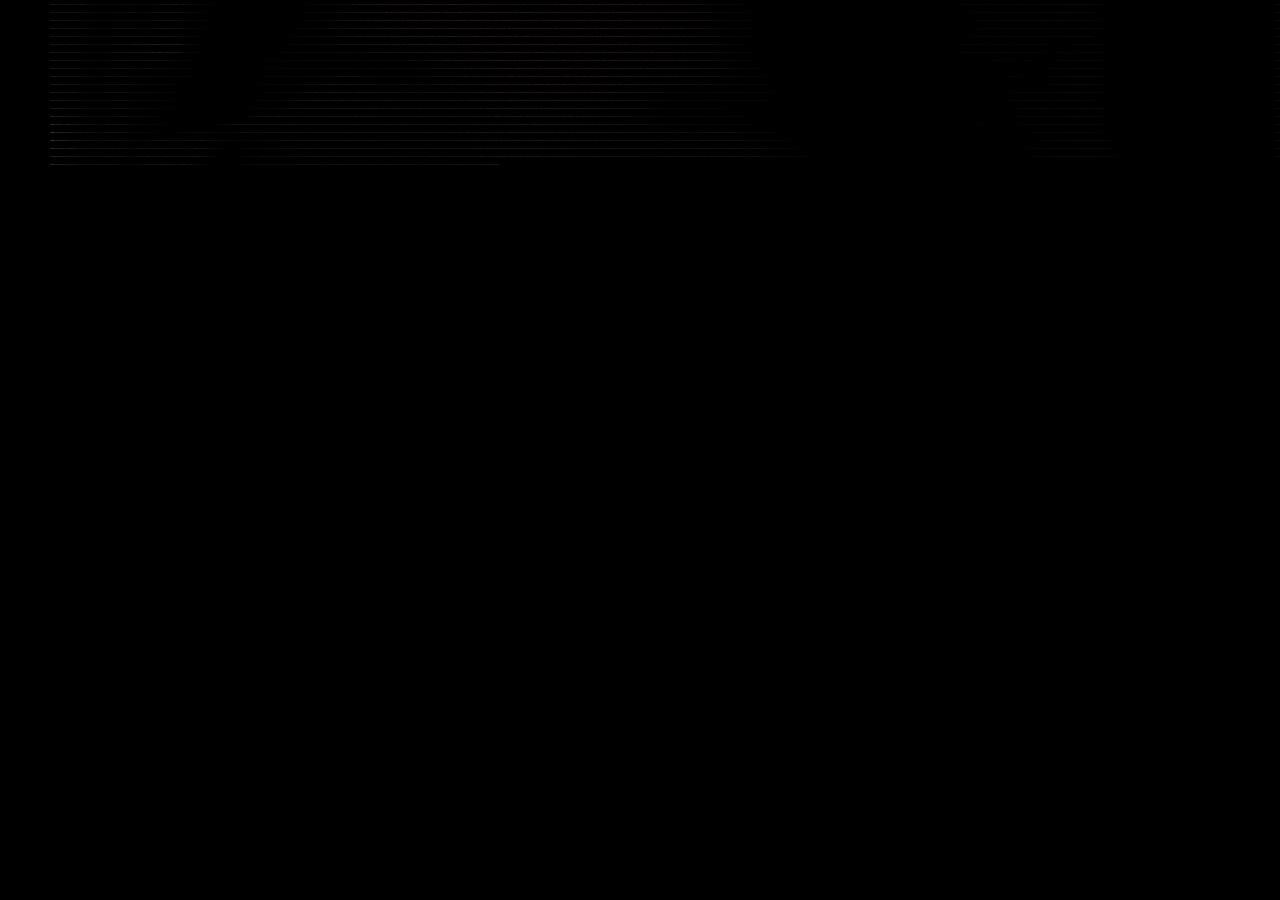
==== Picture.html @ 89678d85 "Add files via upload" ====
<!DOCTYPE html>
<html lang="en">
<head>
  <meta charset="UTF-8">
  <meta name="viewport" content="width=device-width, initial-scale=1.0">
  <meta http-equiv="X-UA-Compatible" content="ie=edge">
  <title>Okay ganda mo</title>
  <link rel="stylesheet" href="Picture.css" type="text/css" media="all" />
</head>
<body>
  <p>
Oh, kay gandang pagmasdan
Ang iyong mga mata
Kumikinang-kinang
'Di ko maintindihan
Ang iyong mga tingin
Labis ang mga ningning
Langit ay bumaba
Bumababa pala ang tala
Tumingin ka sa 'king mga mata
At hindi mo na kailangan pang
Magtanong nang paulit-ulit
Ikaw lang ang iniibig
At kung 'di kumbinsido'y magtiwala ka
Hawakan ang puso't maniwala
Na ikaw lang ang s'yang inibig
Ikaw lang ang iibigin
At sa iyong paglalambing
Ako ay nahulog din
'Di ko alam kung ano ang gagawin
'Di ko alam kung saan titingin
Halik sa labi
Tinginan natin
'Di akalaing
Mahuhulog ka sa 'kin
Tumingin ka sa aking mga mata
At hindi mo na kailangan pang
Magtanong nang paulit-ulit
Ikaw lang ang iniibig
At kung 'di kumbinsido'y magtiwala ka
Hawakan ang puso't maniwala
Na ikaw lang ang s'yang inibig
Ikaw lang ang iibigin, sinta
At sa paglisan ng araw, akala'y 'di ka mahal
At ang nadarama'y hindi magtatagal
Malay ko bang hindi magpapagal
Iibigin kita kahit ga'no pa katagal
Tumingin ka sa 'king mga mata
tAt hindi mo na kailangan pang
Magtanong nang paulit-ulit
Ikaw lang ang iniibig
At kung 'di kumbinsido'y magtiwala ka
Hawakan ang puso't maniwala
Na ikaw lang ang s'yang inibig
Ikaw lang ang iibigin
La-la-la-la-la-la, la-la-la
La-la-la-la-la-la, la-la-la
La-la-la-la (ah)
La-la-la-la (ah)
La-la-la-la-la-la, la-la-la
Siya lang, la-la, la-la-la
La-la-la-la (ah)
La-la-la-la (ah)
Oh, kay gandang pagmasdan
Ang iyong mga mata
Kumikinang-kinang
'Di ko maintindihan
Ang iyong mga tingin
Labis ang mga ningning
Langit ay bumaba
Bumababa pala ang tala
Tumingin ka sa 'king mga mata
At hindi mo na kailangan pang
Magtanong nang paulit-ulit
Ikaw lang ang iniibig
At kung 'di kumbinsido'y magtiwala ka
Hawakan ang puso't maniwala
Na ikaw lang ang s'yang inibig
Ikaw lang ang iibigin
At sa iyong paglalambing
Ako ay nahulog din
'Di ko alam kung ano ang gagawin
'Di ko alam kung saan titingin
Halik sa labi
Tinginan natin
'Di akalaing
Mahuhulog ka sa 'kin
Tumingin ka sa aking mga mata
At hindi mo na kailangan pang
Magtanong nang paulit-ulit
Ikaw lang ang iniibig
At kung 'di kumbinsido'y magtiwala ka
Hawakan ang puso't maniwala
Na ikaw lang ang s'yang inibig
Ikaw lang ang iibigin, sinta
At sa paglisan ng araw, akala'y 'di ka mahal
At ang nadarama'y hindi magtatagal
Malay ko bang hindi magpapagal
Iibigin kita kahit ga'no pa katagal
Tumingin ka sa 'king mga mata
At hindi mo na kailangan pang
Magtanong nang paulit-ulit
Ikaw lang ang iniibig
At kung 'di kumbinsido'y magtiwala ka
Hawakan ang puso't maniwala
Na ikaw lang ang s'yang inibig
Ikaw lang ang iibiginOh, kay gandang pagmasdan
Ang iyong mga mata
Kumikinang-kinang
'Di ko maintindihan
Ang iyong mga tingin
Labis ang mga ningning
Langit ay bumaba
Bumababa pala ang tala
Tumingin ka sa 'king mga mata
At hindi mo na kailangan pang
Magtanong nang paulit-ulit
Ikaw lang ang iniibig
At kung 'di kumbinsido'y magtiwala ka
Hawakan ang puso't maniwala
Na ikaw lang ang s'yang inibig
Ikaw lang ang iibigin
At sa iyong paglalambing
Ako ay nahulog din
'Di ko alam kung ano ang gagawin
'Di ko alam kung saan titingin
Halik sa labi
Tinginan natin
'Di akalaing
Mahuhulog ka sa 'kin
Tumingin ka sa aking mga mata
At hindi mo na kailangan pang
Magtanong nang paulit-ulit
Ikaw lang ang iniibig
At kung 'di kumbinsido'y magtiwala ka
Hawakan ang puso't maniwala
Na ikaw lang ang s'yang inibig
Ikaw lang ang iibigin, sinta
At sa paglisan ng araw, akala'y 'di ka mahal
At ang nadarama'y hindi magtatagal
Malay ko bang hindi magpapagal
Iibigin kita kahit ga'no pa katagal
Tumingin ka sa 'king mga mata
At hindi mo na kailangan pang
Magtanong nang paulit-ulit
Ikaw lang ang iniibig
At kung 'di kumbinsido'y magtiwala ka
Hawakan ang puso't maniwala
Na ikaw lang ang s'yang inibig
Ikaw lang ang iibiginOh, kay gandang pagmasdan
Ang iyong mga mata
Kumikinang-kinang
'Di ko maintindihan
Ang iyong mga tingin
Labis ang mga ningning
Langit ay bumaba
Bumababa pala ang tala
Tumingin ka sa 'king mga mata
At hindi mo na kailangan pang
Magtanong nang paulit-ulit
Ikaw lang ang iniibig
At kung 'di kumbinsido'y magtiwala ka
Hawakan ang puso't maniwala
Na ikaw lang ang s'yang inibig
Ikaw lang ang iibigin
At sa iyong paglalambing
Ako ay nahulog din
'Di ko alam kung ano ang gagawin
'Di ko alam kung saan titingin
Halik sa labi
Tinginan natin
'Di akalaing
Mahuhulog ka sa 'kin
Tumingin ka sa aking mga mata
At hindi mo na kailangan pang
Magtanong nang paulit-ulit
Ikaw lang ang iniibig
At kung 'di kumbinsido'y magtiwala ka
Hawakan ang puso't maniwala
Na ikaw lang ang s'yang inibig
Ikaw lang ang iibigin, sinta
At sa paglisan ng araw, akala'y 'di ka mahal
At ang nadarama'y hindi magtatagal
Malay ko bang hindi magpapagal
Iibigin kita kahit ga'no pa katagal
Tumingin ka sa 'king mga mata
At hindi mo na kailangan pang
Magtanong nang paulit-ulit
Ikaw lang ang iniibig
At kung 'di kumbinsido'y magtiwala ka
Hawakan ang puso't maniwala
Na ikaw lang ang s'yang inibig
Ikaw lang ang iibiginOh, kay gandang pagmasdan
Ang iyong mga mata
Kumikinang-kinang
'Di ko maintindihan
Ang iyong mga tingin
Labis ang mga ningning
Langit ay bumaba
Bumababa pala ang tala
Tumingin ka sa 'king mga mata
At hindi mo na kailangan pang
Magtanong nang paulit-ulit
Ikaw lang ang iniibig
At kung 'di kumbinsido'y magtiwala ka
Hawakan ang puso't maniwala
Na ikaw lang ang s'yang inibig
Ikaw lang ang iibigin
At sa iyong paglalambing
Ako ay nahulog din
'Di ko alam kung ano ang gagawin
'Di ko alam kung saan titingin
Halik sa labi
Tinginan natin
'Di akalaing
Mahuhulog ka sa 'kin
Tumingin ka sa aking mga mata
At hindi mo na kailangan pang
Magtanong nang paulit-ulit
Ikaw lang ang iniibig
At kung 'di kumbinsido'y magtiwala ka
Hawakan ang puso't maniwala
Na ikaw lang ang s'yang inibig
Ikaw lang ang iibigin, sinta
At sa paglisan ng araw, akala'y 'di ka mahal
At ang nadarama'y hindi magtatagal
Malay ko bang hindi magpapagal
Iibigin kita kahit ga'no pa katagal
Tumingin ka sa 'king mga mata
At hindi mo na kailangan pang
Magtanong nang paulit-ulit
Ikaw lang ang iniibig
At kung 'di kumbinsido'y magtiwala ka
Hawakan ang puso't maniwala
Na ikaw lang ang s'yang inibig
Ikaw lang ang iibiginOh, kay gandang pagmasdan
Ang iyong mga mata
Kumikinang-kinang
'Di ko maintindihan
Ang iyong mga tingin
Labis ang mga ningning
Langit ay bumaba
Bumababa pala ang tala
Tumingin ka sa 'king mga mata
At hindi mo na kailangan pang
Magtanong nang paulit-ulit
Ikaw lang ang iniibig
At kung 'di kumbinsido'y magtiwala ka
Hawakan ang puso't maniwala
Na ikaw lang ang s'yang inibig
Ikaw lang ang iibigin
At sa iyong paglalambing
Ako ay nahulog din
'Di ko alam kung ano ang gagawin
'Di ko alam kung saan titingin
Halik sa labi
Tinginan natin
'Di akalaing
Mahuhulog ka sa 'kin
Tumingin ka sa aking mga mata
At hindi mo na kailangan pang
Magtanong nang paulit-ulit
Ikaw lang ang iniibig
At kung 'di kumbinsido'y magtiwala ka
Hawakan ang puso't maniwala
Na ikaw lang ang s'yang inibig
Ikaw lang ang iibigin, sinta
At sa paglisan ng araw, akala'y 'di ka mahal
At ang nadarama'y hindi magtatagal
Malay ko bang hindi magpapagal
Iibigin kita kahit ga'no pa katagal
Tumingin ka sa 'king mga mata
At hindi mo na kailangan pang
Magtanong nang paulit-ulit
Ikaw lang ang iniibig
At kung 'di kumbinsido'y magtiwala ka
Hawakan ang puso't maniwala
Na ikaw lang ang s'yang inibig
Ikaw lang ang iibiginOh, kay gandang pagmasdan
Ang iyong mga mata
Kumikinang-kinang
'Di ko maintindihan
Ang iyong mga tingin
Labis ang mga ningning
Langit ay bumaba
Bumababa pala ang tala
Tumingin ka sa 'king mga mata
At hindi mo na kailangan pang
Magtanong nang paulit-ulit
Ikaw lang ang iniibig
At kung 'di kumbinsido'y magtiwala ka
Hawakan ang puso't maniwala
Na ikaw lang ang s'yang inibig
Ikaw lang ang iibigin
At sa iyong paglalambing
Ako ay nahulog din
'Di ko alam kung ano ang gagawin
'Di ko alam kung saan titingin
Halik sa labi
Tinginan natin
'Di akalaing
Mahuhulog ka sa 'kin
Tumingin ka sa aking mga mata
At hindi mo na kailangan pang
Magtanong nang paulit-ulit
Ikaw lang ang iniibig
At kung 'di kumbinsido'y magtiwala ka
Hawakan ang puso't maniwala
Na ikaw lang ang s'yang inibig
Ikaw lang ang iibigin, sinta
At sa paglisan ng araw, akala'y 'di ka mahal
At ang nadarama'y hindi magtatagal
Malay ko bang hindi magpapagal
Iibigin kita kahit ga'no pa katagal
Tumingin ka sa 'king mga mata
At hindi mo na kailangan pang
Magtanong nang paulit-ulit
Ikaw lang ang iniibig
At kung 'di kumbinsido'y magtiwala ka
Hawakan ang puso't maniwala
Na ikaw lang ang s'yang inibig
Ikaw lang ang iibiginOh, kay gandang pagmasdan
Ang iyong mga mata
Kumikinang-kinang
'Di ko maintindihan
Ang iyong mga tingin
Labis ang mga ningning
Langit ay bumaba
Bumababa pala ang tala
Tumingin ka sa 'king mga mata
At hindi mo na kailangan pang
Magtanong nang paulit-ulit
Ikaw lang ang iniibig
At kung 'di kumbinsido'y magtiwala ka
Hawakan ang puso't maniwala
Na ikaw lang ang s'yang inibig
Ikaw lang ang iibigin
At sa iyong paglalambing
Ako ay nahulog din
'Di ko alam kung ano ang gagawin
'Di ko alam kung saan titingin
Halik sa labi
Tinginan natin
'Di akalaing
Mahuhulog ka sa 'kin
Tumingin ka sa aking mga mata
At hindi mo na kailangan pang
Magtanong nang paulit-ulit
Ikaw lang ang iniibig
At kung 'di kumbinsido'y magtiwala ka
Hawakan ang puso't maniwala
Na ikaw lang ang s'yang inibig
Ikaw lang ang iibigin, sinta
At sa paglisan ng araw, akala'y 'di ka mahal
At ang nadarama'y hindi magtatagal
Malay ko bang hindi magpapagal
Iibigin kita kahit ga'no pa katagal
Tumingin ka sa 'king mga mata
At hindi mo na kailangan pang
Magtanong nang paulit-ulit
Ikaw lang ang iniibig
At kung 'di kumbinsido'y magtiwala ka
Hawakan ang puso't maniwala
Na ikaw lang ang s'yang inibig
Ikaw lang ang iibiginOh, kay gandang pagmasdan
Ang iyong mga mata
Kumikinang-kinang
'Di ko maintindihan
Ang iyong mga tingin
Labis ang mga ningning
Langit ay bumaba
Bumababa pala ang tala
Tumingin ka sa 'king mga mata
At hindi mo na kailangan pang
Magtanong nang paulit-ulit
Ikaw lang ang iniibig
At kung 'di kumbinsido'y magtiwala ka
Hawakan ang puso't maniwala
Na ikaw lang ang s'yang inibig
Ikaw lang ang iibigin
At sa iyong paglalambing
Ako ay nahulog din
'Di ko alam kung ano ang gagawin
'Di ko alam kung saan titingin
Halik sa labi
Tinginan natin
'Di akalaing
Mahuhulog ka sa 'kin
Tumingin ka sa aking mga mata
At hindi mo na kailangan pang
Magtanong nang paulit-ulit
Ikaw lang ang iniibig
At kung 'di kumbinsido'y magtiwala ka
Hawakan ang puso't maniwala
Na ikaw lang ang s'yang inibig
Ikaw lang ang iibigin, sinta
At sa paglisan ng araw, akala'y 'di ka mahal
At ang nadarama'y hindi magtatagal
Malay ko bang hindi magpapagal
Iibigin kita kahit ga'no pa katagal
Tumingin ka sa 'king mga mata
At hindi mo na kailangan pang
Magtanong nang paulit-ulit
Ikaw lang ang iniibig
At kung 'di kumbinsido'y magtiwala ka
Hawakan ang puso't maniwala
Na ikaw lang ang s'yang inibig
Ikaw lang ang iibiginOh, kay gandang pagmasdan
Ang iyong mga mata
Kumikinang-kinang
'Di ko maintindihan
Ang iyong mga tingin
Labis ang mga ningning
Langit ay bumaba
Bumababa pala ang tala
Tumingin ka sa 'king mga mata
At hindi mo na kailangan pang
Magtanong nang paulit-ulit
Ikaw lang ang iniibig
At kung 'di kumbinsido'y magtiwala ka
Hawakan ang puso't maniwala
Na ikaw lang ang s'yang inibig
Ikaw lang ang iibigin
At sa iyong paglalambing
Ako ay nahulog din
'Di ko alam kung ano ang gagawin
'Di ko alam kung saan titingin
Halik sa labi
Tinginan natin
'Di akalaing
Mahuhulog ka sa 'kin
Tumingin ka sa aking mga mata
At hindi mo na kailangan pang
Magtanong nang paulit-ulit
Ikaw lang ang iniibig
At kung 'di kumbinsido'y magtiwala ka
Hawakan ang puso't maniwala
Na ikaw lang ang s'yang inibig
Ikaw lang ang iibigin, sinta
At sa paglisan ng araw, akala'y 'di ka mahal
At ang nadarama'y hindi magtatagal
Malay ko bang hindi magpapagal
Iibigin kita kahit ga'no pa katagal
Tumingin ka sa 'king mga mata
At hindi mo na kailangan pang
Magtanong nang paulit-ulit
Ikaw lang ang iniibig
At kung 'di kumbinsido'y magtiwala ka
Hawakan ang puso't maniwala
Na ikaw lang ang s'yang inibig
Ikaw lang ang iibiginOh, kay gandang pagmasdan
Ang iyong mga mata
Kumikinang-kinang
'Di ko maintindihan
Ang iyong mga tingin
Labis ang mga ningning
Langit ay bumaba
Bumababa pala ang tala
Tumingin ka sa 'king mga mata
At hindi mo na kailangan pang
Magtanong nang paulit-ulit
Ikaw lang ang iniibig
At kung 'di kumbinsido'y magtiwala ka
Hawakan ang puso't maniwala
Na ikaw lang ang s'yang inibig
Ikaw lang ang iibigin
At sa iyong paglalambing
Ako ay nahulog din
'Di ko alam kung ano ang gagawin
'Di ko alam kung saan titingin
Halik sa labi
Tinginan natin
'Di akalaing
Mahuhulog ka sa 'kin
Tumingin ka sa aking mga mata
At hindi mo na kailangan pang
Magtanong nang paulit-ulit
Ikaw lang ang iniibig
At kung 'di kumbinsido'y magtiwala ka
Hawakan ang puso't maniwala
Na ikaw lang ang s'yang inibig
Ikaw lang ang iibigin, sinta
At sa paglisan ng araw, akala'y 'di ka mahal
At ang nadarama'y hindi magtatagal
Malay ko bang hindi magpapagal
Iibigin kita kahit ga'no pa katagal
Tumingin ka sa 'king mga mata
At hindi mo na kailangan pang
Magtanong nang paulit-ulit
Ikaw lang ang iniibig
At kung 'di kumbinsido'y magtiwala ka
Hawakan ang puso't maniwala
Na ikaw lang ang s'yang inibig
Ikaw lang ang iibiginOh, kay gandang pagmasdan
Ang iyong mga mata
Kumikinang-kinang
'Di ko maintindihan
Ang iyong mga tingin
Labis ang mga ningning
Langit ay bumaba
Bumababa pala ang tala
Tumingin ka sa 'king mga mata
At hindi mo na kailangan pang
Magtanong nang paulit-ulit
Ikaw lang ang iniibig
At kung 'di kumbinsido'y magtiwala ka
Hawakan ang puso't maniwala
Na ikaw lang ang s'yang inibig
Ikaw lang ang iibigin
At sa iyong paglalambing
Ako ay nahulog din
'Di ko alam kung ano ang gagawin
'Di ko alam kung saan titingin
Halik sa labi
Tinginan natin
'Di akalaing
Mahuhulog ka sa 'kin
Tumingin ka sa aking mga mata
At hindi mo na kailangan pang
Magtanong nang paulit-ulit
Ikaw lang ang iniibig
At kung 'di kumbinsido'y magtiwala ka
Hawakan ang puso't maniwala
Na ikaw lang ang s'yang inibig
Ikaw lang ang iibigin, sinta
At sa paglisan ng araw, akala'y 'di ka mahal
At ang nadarama'y hindi magtatagal
Malay ko bang hindi magpapagal
Iibigin kita kahit ga'no pa katagal
Tumingin ka sa 'king mga mata
At hindi mo na kailangan pang
Magtanong nang paulit-ulit
Ikaw lang ang iniibig
At kung 'di kumbinsido'y magtiwala ka
Hawakan ang puso't maniwala
Na ikaw lang ang s'yang inibig
Ikaw lang ang iibiginOh, kay gandang pagmasdan
Ang iyong mga mata
Kumikinang-kinang
'Di ko maintindihan
Ang iyong mga tingin
Labis ang mga ningning
Langit ay bumaba
Bumababa pala ang tala
Tumingin ka sa 'king mga mata
At hindi mo na kailangan pang
Magtanong nang paulit-ulit
Ikaw lang ang iniibig
At kung 'di kumbinsido'y magtiwala ka
Hawakan ang puso't maniwala
Na ikaw lang ang s'yang inibig
Ikaw lang ang iibigin
At sa iyong paglalambing
Ako ay nahulog din
'Di ko alam kung ano ang gagawin
'Di ko alam kung saan titingin
Halik sa labi
Tinginan natin
'Di akalaing
Mahuhulog ka sa 'kin
Tumingin ka sa aking mga mata
At hindi mo na kailangan pang
Magtanong nang paulit-ulit
Ikaw lang ang iniibig
At kung 'di kumbinsido'y magtiwala ka
Hawakan ang puso't maniwala
Na ikaw lang ang s'yang inibig
Ikaw lang ang iibigin, sinta
At sa paglisan ng araw, akala'y 'di ka mahal
At ang nadarama'y hindi magtatagal
Malay ko bang hindi magpapagal
Iibigin kita kahit ga'no pa katagal
Tumingin ka sa 'king mga mata
At hindi mo na kailangan pang
Magtanong nang paulit-ulit
Ikaw lang ang iniibig
At kung 'di kumbinsido'y magtiwala ka
Hawakan ang puso't maniwala
Na ikaw lang ang s'yang inibig
Ikaw lang ang iibiginOh, kay gandang pagmasdan
Ang iyong mga mata
Kumikinang-kinang
'Di ko maintindihan
Ang iyong mga tingin
Labis ang mga ningning
Langit ay bumaba
Bumababa pala ang tala
Tumingin ka sa 'king mga mata
At hindi mo na kailangan pang
Magtanong nang paulit-ulit
Ikaw lang ang iniibig
At kung 'di kumbinsido'y magtiwala ka
Hawakan ang puso't maniwala
Na ikaw lang ang s'yang inibig
Ikaw lang ang iibigin
At sa iyong paglalambing
Ako ay nahulog din
'Di ko alam kung ano ang gagawin
'Di ko alam kung saan titingin
Halik sa labi
Tinginan natin
'Di akalaing
Mahuhulog ka sa 'kin
Tumingin ka sa aking mga mata
At hindi mo na kailangan pang
Magtanong nang paulit-ulit
Ikaw lang ang iniibig
At kung 'di kumbinsido'y magtiwala ka
Hawakan ang puso't maniwala
Na ikaw lang ang s'yang inibig
Ikaw lang ang iibigin, sinta
At sa paglisan ng araw, akala'y 'di ka mahal
At ang nadarama'y hindi magtatagal
Malay ko bang hindi magpapagal
Iibigin kita kahit ga'no pa katagal
Tumingin ka sa 'king mga mata
At hindi mo na kailangan pang
Magtanong nang paulit-ulit
Ikaw lang ang iniibig
At kung 'di kumbinsido'y magtiwala ka
Hawakan ang puso't maniwala
Na ikaw lang ang s'yang inibig
Ikaw lang ang iibiginOh, kay gandang pagmasdan
Ang iyong mga mata
Kumikinang-kinang
'Di ko maintindihan
Ang iyong mga tingin
Labis ang mga ningning
Langit ay bumaba
Bumababa pala ang tala
Tumingin ka sa 'king mga mata
At hindi mo na kailangan pang
Magtanong nang paulit-ulit
Ikaw lang ang iniibig
At kung 'di kumbinsido'y magtiwala ka
Hawakan ang puso't maniwala
Na ikaw lang ang s'yang inibig
Ikaw lang ang iibigin
At sa iyong paglalambing
Ako ay nahulog din
'Di ko alam kung ano ang gagawin
'Di ko alam kung saan titingin
Halik sa labi
Tinginan natin
'Di akalaing
Mahuhulog ka sa 'kin
Tumingin ka sa aking mga mata
At hindi mo na kailangan pang
Magtanong nang paulit-ulit
Ikaw lang ang iniibig
At kung 'di kumbinsido'y magtiwala ka
Hawakan ang puso't maniwala
Na ikaw lang ang s'yang inibig
Ikaw lang ang iibigin, sinta
At sa paglisan ng araw, akala'y 'di ka mahal
At ang nadarama'y hindi magtatagal
Malay ko bang hindi magpapagal
Iibigin kita kahit ga'no pa katagal
Tumingin ka sa 'king mga mata
At hindi mo na kailangan pang
Magtanong nang paulit-ulit
Ikaw lang ang iniibig
At kung 'di kumbinsido'y magtiwala ka
Hawakan ang puso't maniwala
Na ikaw lang ang s'yang inibig
Ikaw lang ang iibiginOh, kay gandang pagmasdan
Ang iyong mga mata
Kumikinang-kinang
'Di ko maintindihan
Ang iyong mga tingin
Labis ang mga ningning
Langit ay bumaba
Bumababa pala ang tala
Tumingin ka sa 'king mga mata
At hindi mo na kailangan pang
Magtanong nang paulit-ulit
Ikaw lang ang iniibig
At kung 'di kumbinsido'y magtiwala ka
Hawakan ang puso't maniwala
Na ikaw lang ang s'yang inibig
Ikaw lang ang iibigin
At sa iyong paglalambing
Ako ay nahulog din
'Di ko alam kung ano ang gagawin
'Di ko alam kung saan titingin
Halik sa labi
Tinginan natin
'Di akalaing
Mahuhulog ka sa 'kin
Tumingin ka sa aking mga mata
At hindi mo na kailangan pang
Magtanong nang paulit-ulit
Ikaw lang ang iniibig
At kung 'di kumbinsido'y magtiwala ka
Hawakan ang puso't maniwala
Na ikaw lang ang s'yang inibig
Ikaw lang ang iibigin, sinta
At sa paglisan ng araw, akala'y 'di ka mahal
At ang nadarama'y hindi magtatagal
Malay ko bang hindi magpapagal
Iibigin kita kahit ga'no pa katagal
Tumingin ka sa 'king mga mata
At hindi mo na kailangan pang
Magtanong nang paulit-ulit
Ikaw lang ang iniibig
At kung 'di kumbinsido'y magtiwala ka
Hawakan ang puso't maniwala
Na ikaw lang ang s'yang inibig
Ikaw lang ang iibiginOh, kay gandang pagmasdan
Ang iyong mga mata
Kumikinang-kinang
'Di ko maintindihan
Ang iyong mga tingin
Labis ang mga ningning
Langit ay bumaba
Bumababa pala ang tala
Tumingin ka sa 'king mga mata
At hindi mo na kailangan pang
Magtanong nang paulit-ulit
Ikaw lang ang iniibig
At kung 'di kumbinsido'y magtiwala ka
Hawakan ang puso't maniwala
Na ikaw lang ang s'yang inibig
Ikaw lang ang iibigin
At sa iyong paglalambing
Ako ay nahulog din
'Di ko alam kung ano ang gagawin
'Di ko alam kung saan titingin
Halik sa labi
Tinginan natin
'Di akalaing
Mahuhulog ka sa 'kin
Tumingin ka sa aking mga mata
At hindi mo na kailangan pang
Magtanong nang paulit-ulit
Ikaw lang ang iniibig
At kung 'di kumbinsido'y magtiwala ka
Hawakan ang puso't maniwala
Na ikaw lang ang s'yang inibig
Ikaw lang ang iibigin, sinta
At sa paglisan ng araw, akala'y 'di ka mahal
At ang nadarama'y hindi magtatagal
Malay ko bang hindi magpapagal
Iibigin kita kahit ga'no pa katagal
Tumingin ka sa 'king mga mata
At hindi mo na kailangan pang
Magtanong nang paulit-ulit
Ikaw lang ang iniibig
At kung 'di kumbinsido'y magtiwala ka
Hawakan ang puso't maniwala
Na ikaw lang ang s'yang inibig
Ikaw lang ang iibiginOh, kay gandang pagmasdan
Ang iyong mga mata
Kumikinang-kinang
'Di ko maintindihan
Ang iyong mga tingin
Labis ang mga ningning
Langit ay bumaba
Bumababa pala ang tala
Tumingin ka sa 'king mga mata
At hindi mo na kailangan pang
Magtanong nang paulit-ulit
Ikaw lang ang iniibig
At kung 'di kumbinsido'y magtiwala ka
Hawakan ang puso't maniwala
Na ikaw lang ang s'yang inibig
Ikaw lang ang iibigin
At sa iyong paglalambing
Ako ay nahulog din
'Di ko alam kung ano ang gagawin
'Di ko alam kung saan titingin
Halik sa labi
Tinginan natin
'Di akalaing
Mahuhulog ka sa 'kin
Tumingin ka sa aking mga mata
At hindi mo na kailangan pang
Magtanong nang paulit-ulit
Ikaw lang ang iniibig
At kung 'di kumbinsido'y magtiwala ka
Hawakan ang puso't maniwala
Na ikaw lang ang s'yang inibig
Ikaw lang ang iibigin, sinta
At sa paglisan ng araw, akala'y 'di ka mahal
At ang nadarama'y hindi magtatagal
Malay ko bang hindi magpapagal
Iibigin kita kahit ga'no pa katagal
Tumingin ka sa 'king mga mata
At hindi mo na kailangan pang
Magtanong nang paulit-ulit
Ikaw lang ang iniibig
At kung 'di kumbinsido'y magtiwala ka
Hawakan ang puso't maniwala
Na ikaw lang ang s'yang inibig
Ikaw lang ang iibiginOh, kay gandang pagmasdan
Ang iyong mga mata
Kumikinang-kinang
'Di ko maintindihan
Ang iyong mga tingin
Labis ang mga ningning
Langit ay bumaba
Bumababa pala ang tala
Tumingin ka sa 'king mga mata
At hindi mo na kailangan pang
Magtanong nang paulit-ulit
Ikaw lang ang iniibig
At kung 'di kumbinsido'y magtiwala ka
Hawakan ang puso't maniwala
Na ikaw lang ang s'yang inibig
Ikaw lang ang iibigin
At sa iyong paglalambing
Ako ay nahulog din
'Di ko alam kung ano ang gagawin
'Di ko alam kung saan titingin
Halik sa labi
Tinginan natin
'Di akalaing
Mahuhulog ka sa 'kin
Tumingin ka sa aking mga mata
At hindi mo na kailangan pang
Magtanong nang paulit-ulit
Ikaw lang ang iniibig
At kung 'di kumbinsido'y magtiwala ka
Hawakan ang puso't maniwala
Na ikaw lang ang s'yang inibig
Ikaw lang ang iibigin, sinta
At sa paglisan ng araw, akala'y 'di ka mahal
At ang nadarama'y hindi magtatagal
Malay ko bang hindi magpapagal
Iibigin kita kahit ga'no pa katagal
Tumingin ka sa 'king mga mata
At hindi mo na kailangan pang
Magtanong nang paulit-ulit
Ikaw lang ang iniibig
At kung 'di kumbinsido'y magtiwala ka
Hawakan ang puso't maniwala
Na ikaw lang ang s'yang inibig
Ikaw lang ang iibiginOh, kay gandang pagmasdan
Ang iyong mga mata
Kumikinang-kinang
'Di ko maintindihan
Ang iyong mga tingin
Labis ang mga ningning
Langit ay bumaba
Bumababa pala ang tala
Tumingin ka sa 'king mga mata
At hindi mo na kailangan pang
Magtanong nang paulit-ulit
Ikaw lang ang iniibig
At kung 'di kumbinsido'y magtiwala ka
Hawakan ang puso't maniwala
Na ikaw lang ang s'yang inibig
Ikaw lang ang iibigin
At sa iyong paglalambing
Ako ay nahulog din
'Di ko alam kung ano ang gagawin
'Di ko alam kung saan titingin
Halik sa labi
Tinginan natin
'Di akalaing
Mahuhulog ka sa 'kin
Tumingin ka sa aking mga mata
At hindi mo na kailangan pang
Magtanong nang paulit-ulit
Ikaw lang ang iniibig
At kung 'di kumbinsido'y magtiwala ka
Hawakan ang puso't maniwala
Na ikaw lang ang s'yang inibig
Ikaw lang ang iibigin, sinta
At sa paglisan ng araw, akala'y 'di ka mahal
At ang nadarama'y hindi magtatagal
Malay ko bang hindi magpapagal
Iibigin kita kahit ga'no pa katagal
Tumingin ka sa 'king mga mata
At hindi mo na kailangan pang
Magtanong nang paulit-ulit
Ikaw lang ang iniibig
At kung 'di kumbinsido'y magtiwala ka
Hawakan ang puso't maniwala
Na ikaw lang ang s'yang inibig
Ikaw lang ang iibiginOh, kay gandang pagmasdan
Ang iyong mga mata
Kumikinang-kinang
'Di ko maintindihan
Ang iyong mga tingin
Labis ang mga ningning
Langit ay bumaba
Bumababa pala ang tala
Tumingin ka sa 'king mga mata
At hindi mo na kailangan pang
Magtanong nang paulit-ulit
Ikaw lang ang iniibig
At kung 'di kumbinsido'y magtiwala ka
Hawakan ang puso't maniwala
Na ikaw lang ang s'yang inibig
Ikaw lang ang iibigin
At sa iyong paglalambing
Ako ay nahulog din
'Di ko alam kung ano ang gagawin
'Di ko alam kung saan titingin
Halik sa labi
Tinginan natin
'Di akalaing
Mahuhulog ka sa 'kin
Tumingin ka sa aking mga mata
At hindi mo na kailangan pang
Magtanong nang paulit-ulit
Ikaw lang ang iniibig
At kung 'di kumbinsido'y magtiwala ka
Hawakan ang puso't maniwala
Na ikaw lang ang s'yang inibig
Ikaw lang ang iibigin, sinta
At sa paglisan ng araw, akala'y 'di ka mahal
At ang nadarama'y hindi magtatagal
Malay ko bang hindi magpapagal
Iibigin kita kahit ga'no pa katagal
Tumingin ka sa 'king mga mata
At hindi mo na kailangan pang
Magtanong nang paulit-ulit
Ikaw lang ang iniibig
At kung 'di kumbinsido'y magtiwala ka
Hawakan ang puso't maniwala
Na ikaw lang ang s'yang inibig
Ikaw lang ang iibiginOh, kay gandang pagmasdan
Ang iyong mga mata
Kumikinang-kinang
'Di ko maintindihan
Ang iyong mga tingin
Labis ang mga ningning
Langit ay bumaba
Bumababa pala ang tala
Tumingin ka sa 'king mga mata
At hindi mo na kailangan pang
Magtanong nang paulit-ulit
Ikaw lang ang iniibig
At kung 'di kumbinsido'y magtiwala ka
Hawakan ang puso't maniwala
Na ikaw lang ang s'yang inibig
Ikaw lang ang iibigin
At sa iyong paglalambing
Ako ay nahulog din
'Di ko alam kung ano ang gagawin
'Di ko alam kung saan titingin
Halik sa labi
Tinginan natin
'Di akalaing
Mahuhulog ka sa 'kin
Tumingin ka sa aking mga mata
At hindi mo na kailangan pang
Magtanong nang paulit-ulit
Ikaw lang ang iniibig
At kung 'di kumbinsido'y magtiwala ka
Hawakan ang puso't maniwala
Na ikaw lang ang s'yang inibig
Ikaw lang ang iibigin, sinta
At sa paglisan ng araw, akala'y 'di ka mahal
At ang nadarama'y hindi magtatagal
Malay ko bang hindi magpapagal
Iibigin kita kahit ga'no pa katagal
Tumingin ka sa 'king mga mata
At hindi mo na kailangan pang
Magtanong nang paulit-ulit
Ikaw lang ang iniibig
At kung 'di kumbinsido'y magtiwala ka
Hawakan ang puso't maniwala
Na ikaw lang ang s'yang inibig
Ikaw lang ang iibiginOh, kay gandang pagmasdan
Ang iyong mga mata
Kumikinang-kinang
'Di ko maintindihan
Ang iyong mga tingin
Labis ang mga ningning
Langit ay bumaba
Bumababa pala ang tala
Tumingin ka sa 'king mga mata
At hindi mo na kailangan pang
Magtanong nang paulit-ulit
Ikaw lang ang iniibig
At kung 'di kumbinsido'y magtiwala ka
Hawakan ang puso't maniwala
Na ikaw lang ang s'yang inibig
Ikaw lang ang iibigin
At sa iyong paglalambing
Ako ay nahulog din
'Di ko alam kung ano ang gagawin
'Di ko alam kung saan titingin
Halik sa labi
Tinginan natin
'Di akalaing
Mahuhulog ka sa 'kin
Tumingin ka sa aking mga mata
At hindi mo na kailangan pang
Magtanong nang paulit-ulit
Ikaw lang ang iniibig
At kung 'di kumbinsido'y magtiwala ka
Hawakan ang puso't maniwala
Na ikaw lang ang s'yang inibig
Ikaw lang ang iibigin, sinta
At sa paglisan ng araw, akala'y 'di ka mahal
At ang nadarama'y hindi magtatagal
Malay ko bang hindi magpapagal
Iibigin kita kahit ga'no pa katagal
Tumingin ka sa 'king mga mata
At hindi mo na kailangan pang
Magtanong nang paulit-ulit
Ikaw lang ang iniibig
At kung 'di kumbinsido'y magtiwala ka
Hawakan ang puso't maniwala
Na ikaw lang ang s'yang inibig
Ikaw lang ang iibiginOh, kay gandang pagmasdan
Ang iyong mga mata
Kumikinang-kinang
'Di ko maintindihan
Ang iyong mga tingin
Labis ang mga ningning
Langit ay bumaba
Bumababa pala ang tala
Tumingin ka sa 'king mga mata
At hindi mo na kailangan pang
Magtanong nang paulit-ulit
Ikaw lang ang iniibig
At kung 'di kumbinsido'y magtiwala ka
Hawakan ang puso't maniwala
Na ikaw lang ang s'yang inibig
Ikaw lang ang iibigin
At sa iyong paglalambing
Ako ay nahulog din
'Di ko alam kung ano ang gagawin
'Di ko alam kung saan titingin
Halik sa labi
Tinginan natin
'Di akalaing
Mahuhulog ka sa 'kin
Tumingin ka sa aking mga mata
At hindi mo na kailangan pang
Magtanong nang paulit-ulit
Ikaw lang ang iniibig
At kung 'di kumbinsido'y magtiwala ka
Hawakan ang puso't maniwala
Na ikaw lang ang s'yang inibig
Ikaw lang ang iibigin, sinta
At sa paglisan ng araw, akala'y 'di ka mahal
At ang nadarama'y hindi magtatagal
Malay ko bang hindi magpapagal
Iibigin kita kahit ga'no pa katagal
Tumingin ka sa 'king mga mata
At hindi mo na kailangan pang
Magtanong nang paulit-ulit
Ikaw lang ang iniibig
At kung 'di kumbinsido'y magtiwala ka
Hawakan ang puso't maniwala
Na ikaw lang ang s'yang inibig
Ikaw lang ang iibiginOh, kay gandang pagmasdan
Ang iyong mga mata
Kumikinang-kinang
'Di ko maintindihan
Ang iyong mga tingin
Labis ang mga ningning
Langit ay bumaba
Bumababa pala ang tala
Tumingin ka sa 'king mga mata
At hindi mo na kailangan pang
Magtanong nang paulit-ulit
Ikaw lang ang iniibig
At kung 'di kumbinsido'y magtiwala ka
Hawakan ang puso't maniwala
Na ikaw lang ang s'yang inibig
Ikaw lang ang iibigin
At sa iyong paglalambing
Ako ay nahulog din
'Di ko alam kung ano ang gagawin
'Di ko alam kung saan titingin
Halik sa labi
Tinginan natin
'Di akalaing
Mahuhulog ka sa 'kin
Tumingin ka sa aking mga mata
At hindi mo na kailangan pang
Magtanong nang paulit-ulit
Ikaw lang ang iniibig
At kung 'di kumbinsido'y magtiwala ka
Hawakan ang puso't maniwala
Na ikaw lang ang s'yang inibig
Ikaw lang ang iibigin, sinta
At sa paglisan ng araw, akala'y 'di ka mahal
At ang nadarama'y hindi magtatagal
Malay ko bang hindi magpapagal
Iibigin kita kahit ga'no pa katagal
Tumingin ka sa 'king mga mata
At hindi mo na kailangan pang
Magtanong nang paulit-ulit
Ikaw lang ang iniibig
At kung 'di kumbinsido'y magtiwala ka
Hawakan ang puso't maniwala
Na ikaw lang ang s'yang inibig
Ikaw lang ang iibiginOh, kay gandang pagmasdan
Ang iyong mga mata
Kumikinang-kinang
'Di ko maintindihan
Ang iyong mga tingin
Labis ang mga ningning
Langit ay bumaba
Bumababa pala ang tala
Tumingin ka sa 'king mga mata
At hindi mo na kailangan pang
Magtanong nang paulit-ulit
Ikaw lang ang iniibig
At kung 'di kumbinsido'y magtiwala ka
Hawakan ang puso't maniwala
Na ikaw lang ang s'yang inibig
Ikaw lang ang iibigin
At sa iyong paglalambing
Ako ay nahulog din
'Di ko alam kung ano ang gagawin
'Di ko alam kung saan titingin
Halik sa labi
Tinginan natin
'Di akalaing
Mahuhulog ka sa 'kin
Tumingin ka sa aking mga mata
At hindi mo na kailangan pang
Magtanong nang paulit-ulit
Ikaw lang ang iniibig
At kung 'di kumbinsido'y magtiwala ka
Hawakan ang puso't maniwala
Na ikaw lang ang s'yang inibig
Ikaw lang ang iibigin, sinta
At sa paglisan ng araw, akala'y 'di ka mahal
At ang nadarama'y hindi magtatagal
Malay ko bang hindi magpapagal
Iibigin kita kahit ga'no pa katagal
Tumingin ka sa 'king mga mata
At hindi mo na kailangan pang
Magtanong nang paulit-ulit
Ikaw lang ang iniibig
At kung 'di kumbinsido'y magtiwala ka
Hawakan ang puso't maniwala
Na ikaw lang ang s'yang inibig
Ikaw lang ang iibiginOh, kay gandang pagmasdan
Ang iyong mga mata
Kumikinang-kinang
'Di ko maintindihan
Ang iyong mga tingin
Labis ang mga ningning
Langit ay bumaba
Bumababa pala ang tala
Tumingin ka sa 'king mga mata
At hindi mo na kailangan pang
Magtanong nang paulit-ulit
Ikaw lang ang iniibig
At kung 'di kumbinsido'y magtiwala ka
Hawakan ang puso't maniwala
Na ikaw lang ang s'yang inibig
Ikaw lang ang iibigin
At sa iyong paglalambing
Ako ay nahulog din
'Di ko alam kung ano ang gagawin
'Di ko alam kung saan titingin
Halik sa labi
Tinginan natin
'Di akalaing
Mahuhulog ka sa 'kin
Tumingin ka sa aking mga mata
At hindi mo na kailangan pang
Magtanong nang paulit-ulit
Ikaw lang ang iniibig
At kung 'di kumbinsido'y magtiwala ka
Hawakan ang puso't maniwala
Na ikaw lang ang s'yang inibig
Ikaw lang ang iibigin, sinta
At sa paglisan ng araw, akala'y 'di ka mahal
At ang nadarama'y hindi magtatagal
Malay ko bang hindi magpapagal
Iibigin kita kahit ga'no pa katagal
Tumingin ka sa 'king mga mata
At hindi mo na kailangan pang
Magtanong nang paulit-ulit
Ikaw lang ang iniibig
At kung 'di kumbinsido'y magtiwala ka
Hawakan ang puso't maniwala
Na ikaw lang ang s'yang inibig
Ikaw lang ang iibiginOh, kay gandang pagmasdan
Ang iyong mga mata
Kumikinang-kinang
'Di ko maintindihan
Ang iyong mga tingin
Labis ang mga ningning
Langit ay bumaba
Bumababa pala ang tala
Tumingin ka sa 'king mga mata
At hindi mo na kailangan pang
Magtanong nang paulit-ulit
Ikaw lang ang iniibig
At kung 'di kumbinsido'y magtiwala ka
Hawakan ang puso't maniwala
Na ikaw lang ang s'yang inibig
Ikaw lang ang iibigin
At sa iyong paglalambing
Ako ay nahulog din
'Di ko alam kung ano ang gagawin
'Di ko alam kung saan titingin
Halik sa labi
Tinginan natin
'Di akalaing
Mahuhulog ka sa 'kin
Tumingin ka sa aking mga mata
At hindi mo na kailangan pang
Magtanong nang paulit-ulit
Ikaw lang ang iniibig
At kung 'di kumbinsido'y magtiwala ka
Hawakan ang puso't maniwala
Na ikaw lang ang s'yang inibig
Ikaw lang ang iibigin, sinta
At sa paglisan ng araw, akala'y 'di ka mahal
At ang nadarama'y hindi magtatagal
Malay ko bang hindi magpapagal
Iibigin kita kahit ga'no pa katagal
Tumingin ka sa 'king mga mata
At hindi mo na kailangan pang
Magtanong nang paulit-ulit
Ikaw lang ang iniibig
At kung 'di kumbinsido'y magtiwala ka
Hawakan ang puso't maniwala
Na ikaw lang ang s'yang inibig
Ikaw lang ang iibiginOh, kay gandang pagmasdan
Ang iyong mga mata
Kumikinang-kinang
'Di ko maintindihan
Ang iyong mga tingin
Labis ang mga ningning
Langit ay bumaba
Bumababa pala ang tala
Tumingin ka sa 'king mga mata
At hindi mo na kailangan pang
Magtanong nang paulit-ulit
Ikaw lang ang iniibig
At kung 'di kumbinsido'y magtiwala ka
Hawakan ang puso't maniwala
Na ikaw lang ang s'yang inibig
Ikaw lang ang iibigin
At sa iyong paglalambing
Ako ay nahulog din
'Di ko alam kung ano ang gagawin
'Di ko alam kung saan titingin
Halik sa labi
Tinginan natin
'Di akalaing
Mahuhulog ka sa 'kin
Tumingin ka sa aking mga mata
At hindi mo na kailangan pang
Magtanong nang paulit-ulit
Ikaw lang ang iniibig
At kung 'di kumbinsido'y magtiwala ka
Hawakan ang puso't maniwala
Na ikaw lang ang s'yang inibig
Ikaw lang ang iibigin, sinta
At sa paglisan ng araw, akala'y 'di ka mahal
At ang nadarama'y hindi magtatagal
Malay ko bang hindi magpapagal
Iibigin kita kahit ga'no pa katagal
Tumingin ka sa 'king mga mata
At hindi mo na kailangan pang
Magtanong nang paulit-ulit
Ikaw lang ang iniibig
At kung 'di kumbinsido'y magtiwala ka
Hawakan ang puso't maniwala
Na ikaw lang ang s'yang inibig
Ikaw lang ang iibiginOh, kay gandang pagmasdan
Ang iyong mga mata
Kumikinang-kinang
'Di ko maintindihan
Ang iyong mga tingin
Labis ang mga ningning
Langit ay bumaba
Bumababa pala ang tala
Tumingin ka sa 'king mga mata
At hindi mo na kailangan pang
Magtanong nang paulit-ulit
Ikaw lang ang iniibig
At kung 'di kumbinsido'y magtiwala ka
Hawakan ang puso't maniwala
Na ikaw lang ang s'yang inibig
Ikaw lang ang iibigin
At sa iyong paglalambing
Ako ay nahulog din
'Di ko alam kung ano ang gagawin
'Di ko alam kung saan titingin
Halik sa labi
Tinginan natin
'Di akalaing
Mahuhulog ka sa 'kin
Tumingin ka sa aking mga mata
At hindi mo na kailangan pang
Magtanong nang paulit-ulit
Ikaw lang ang iniibig
At kung 'di kumbinsido'y magtiwala ka
Hawakan ang puso't maniwala
Na ikaw lang ang s'yang inibig
Ikaw lang ang iibigin, sinta
At sa paglisan ng araw, akala'y 'di ka mahal
At ang nadarama'y hindi magtatagal
Malay ko bang hindi magpapagal
Iibigin kita kahit ga'no pa katagal
Tumingin ka sa 'king mga mata
At hindi mo na kailangan pang
Magtanong nang paulit-ulit
Ikaw lang ang iniibig
At kung 'di kumbinsido'y magtiwala ka
Hawakan ang puso't maniwala
Na ikaw lang ang s'yang inibig
Ikaw lang ang iibiginOh, kay gandang pagmasdan
Ang iyong mga mata
Kumikinang-kinang
'Di ko maintindihan
Ang iyong mga tingin
Labis ang mga ningning
Langit ay bumaba
Bumababa pala ang tala
Tumingin ka sa 'king mga mata
At hindi mo na kailangan pang
Magtanong nang paulit-ulit
Ikaw lang ang iniibig
At kung 'di kumbinsido'y magtiwala ka
Hawakan ang puso't maniwala
Na ikaw lang ang s'yang inibig
Ikaw lang ang iibigin
At sa iyong paglalambing
Ako ay nahulog din
'Di ko alam kung ano ang gagawin
'Di ko alam kung saan titingin
Halik sa labi
Tinginan natin
'Di akalaing
Mahuhulog ka sa 'kin
Tumingin ka sa aking mga mata
At hindi mo na kailangan pang
Magtanong nang paulit-ulit
Ikaw lang ang iniibig
At kung 'di kumbinsido'y magtiwala ka
Hawakan ang puso't maniwala
Na ikaw lang ang s'yang inibig
Ikaw lang ang iibigin, sinta
At sa paglisan ng araw, akala'y 'di ka mahal
At ang nadarama'y hindi magtatagal
Malay ko bang hindi magpapagal
Iibigin kita kahit ga'no pa katagal
Tumingin ka sa 'king mga mata
At hindi mo na kailangan pang
Magtanong nang paulit-ulit
Ikaw lang ang iniibig
At kung 'di kumbinsido'y magtiwala ka
Hawakan ang puso't maniwala
Na ikaw lang ang s'yang inibig
Ikaw lang ang iibiginOh, kay gandang pagmasdan
Ang iyong mga mata
Kumikinang-kinang
'Di ko maintindihan
Ang iyong mga tingin
Labis ang mga ningning
Langit ay bumaba
Bumababa pala ang tala
Tumingin ka sa 'king mga mata
At hindi mo na kailangan pang
Magtanong nang paulit-ulit
Ikaw lang ang iniibig
At kung 'di kumbinsido'y magtiwala ka
Hawakan ang puso't maniwala
Na ikaw lang ang s'yang inibig
Ikaw lang ang iibigin
At sa iyong paglalambing
Ako ay nahulog din
'Di ko alam kung ano ang gagawin
'Di ko alam kung saan titingin
Halik sa labi
Tinginan natin
'Di akalaing
Mahuhulog ka sa 'kin
Tumingin ka sa aking mga mata
At hindi mo na kailangan pang
Magtanong nang paulit-ulit
Ikaw lang ang iniibig
At kung 'di kumbinsido'y magtiwala ka
Hawakan ang puso't maniwala
Na ikaw lang ang s'yang inibig
Ikaw lang ang iibigin, sinta
At sa paglisan ng araw, akala'y 'di ka mahal
At ang nadarama'y hindi magtatagal
Malay ko bang hindi magpapagal
Iibigin kita kahit ga'no pa katagal
Tumingin ka sa 'king mga mata
At hindi mo na kailangan pang
Magtanong nang paulit-ulit
Ikaw lang ang iniibig
At kung 'di kumbinsido'y magtiwala ka
Hawakan ang puso't maniwala
Na ikaw lang ang s'yang inibig
Ikaw lang ang iibiginOh, kay gandang pagmasdan
Ang iyong mga mata
Kumikinang-kinang
'Di ko maintindihan
Ang iyong mga tingin
Labis ang mga ningning
Langit ay bumaba
Bumababa pala ang tala
Tumingin ka sa 'king mga mata
At hindi mo na kailangan pang
Magtanong nang paulit-ulit
Ikaw lang ang iniibig
At kung 'di kumbinsido'y magtiwala ka
Hawakan ang puso't maniwala
Na ikaw lang ang s'yang inibig
Ikaw lang ang iibigin
At sa iyong paglalambing
Ako ay nahulog din
'Di ko alam kung ano ang gagawin
'Di ko alam kung saan titingin
Halik sa labi
Tinginan natin
'Di akalaing
Mahuhulog ka sa 'kin
Tumingin ka sa aking mga mata
At hindi mo na kailangan pang
Magtanong nang paulit-ulit
Ikaw lang ang iniibig
At kung 'di kumbinsido'y magtiwala ka
Hawakan ang puso't maniwala
Na ikaw lang ang s'yang inibig
Ikaw lang ang iibigin, sinta
At sa paglisan ng araw, akala'y 'di ka mahal
At ang nadarama'y hindi magtatagal
Malay ko bang hindi magpapagal
Iibigin kita kahit ga'no pa katagal
Tumingin ka sa 'king mga mata
At hindi mo na kailangan pang
Magtanong nang paulit-ulit
Ikaw lang ang iniibig
At kung 'di kumbinsido'y magtiwala ka
Hawakan ang puso't maniwala
Na ikaw lang ang s'yang inibig
Ikaw lang ang iibiginOh, kay gandang pagmasdan
Ang iyong mga mata
Kumikinang-kinang
'Di ko maintindihan
Ang iyong mga tingin
Labis ang mga ningning
Langit ay bumaba
Bumababa pala ang tala
Tumingin ka sa 'king mga mata
At hindi mo na kailangan pang
Magtanong nang paulit-ulit
Ikaw lang ang iniibig
At kung 'di kumbinsido'y magtiwala ka
Hawakan ang puso't maniwala
Na ikaw lang ang s'yang inibig
Ikaw lang ang iibigin
At sa iyong paglalambing
Ako ay nahulog din
'Di ko alam kung ano ang gagawin
'Di ko alam kung saan titingin
Halik sa labi
Tinginan natin
'Di akalaing
Mahuhulog ka sa 'kin
Tumingin ka sa aking mga mata
At hindi mo na kailangan pang
Magtanong nang paulit-ulit
Ikaw lang ang iniibig
At kung 'di kumbinsido'y magtiwala ka
Hawakan ang puso't maniwala
Na ikaw lang ang s'yang inibig
Ikaw lang ang iibigin, sinta
At sa paglisan ng araw, akala'y 'di ka mahal
At ang nadarama'y hindi magtatagal
Malay ko bang hindi magpapagal
Iibigin kita kahit ga'no pa katagal
Tumingin ka sa 'king mga mata
At hindi mo na kailangan pang
Magtanong nang paulit-ulit
Ikaw lang ang iniibig
At kung 'di kumbinsido'y magtiwala ka
Hawakan ang puso't maniwala
Na ikaw lang ang s'yang inibig
Ikaw lang ang iibiginOh, kay gandang pagmasdan
Ang iyong mga mata
Kumikinang-kinang
'Di ko maintindihan
Ang iyong mga tingin
Labis ang mga ningning
Langit ay bumaba
Bumababa pala ang tala
Tumingin ka sa 'king mga mata
At hindi mo na kailangan pang
Magtanong nang paulit-ulit
Ikaw lang ang iniibig
At kung 'di kumbinsido'y magtiwala ka
Hawakan ang puso't maniwala
Na ikaw lang ang s'yang inibig
Ikaw lang ang iibigin
At sa iyong paglalambing
Ako ay nahulog din
'Di ko alam kung ano ang gagawin
'Di ko alam kung saan titingin
Halik sa labi
Tinginan natin
'Di akalaing
Mahuhulog ka sa 'kin
Tumingin ka sa aking mga mata
At hindi mo na kailangan pang
Magtanong nang paulit-ulit
Ikaw lang ang iniibig
At kung 'di kumbinsido'y magtiwala ka
Hawakan ang puso't maniwala
Na ikaw lang ang s'yang inibig
Ikaw lang ang iibigin, sinta
At sa paglisan ng araw, akala'y 'di ka mahal
At ang nadarama'y hindi magtatagal
Malay ko bang hindi magpapagal
Iibigin kita kahit ga'no pa katagal
Tumingin ka sa 'king mga mata
At hindi mo na kailangan pang
Magtanong nang paulit-ulit
Ikaw lang ang iniibig
At kung 'di kumbinsido'y magtiwala ka
Hawakan ang puso't maniwala
Na ikaw lang ang s'yang inibig
Ikaw lang ang iibiginOh, kay gandang pagmasdan
Ang iyong mga mata
Kumikinang-kinang
'Di ko maintindihan
Ang iyong mga tingin
Labis ang mga ningning
Langit ay bumaba
Bumababa pala ang tala
Tumingin ka sa 'king mga mata
At hindi mo na kailangan pang
Magtanong nang paulit-ulit
Ikaw lang ang iniibig
At kung 'di kumbinsido'y magtiwala ka
Hawakan ang puso't maniwala
Na ikaw lang ang s'yang inibig
Ikaw lang ang iibigin
At sa iyong paglalambing
Ako ay nahulog din
'Di ko alam kung ano ang gagawin
'Di ko alam kung saan titingin
Halik sa labi
Tinginan natin
'Di akalaing
Mahuhulog ka sa 'kin
Tumingin ka sa aking mga mata
At hindi mo na kailangan pang
Magtanong nang paulit-ulit
Ikaw lang ang iniibig
At kung 'di kumbinsido'y magtiwala ka
Hawakan ang puso't maniwala
Na ikaw lang ang s'yang inibig
Ikaw lang ang iibigin, sinta
At sa paglisan ng araw, akala'y 'di ka mahal
At ang nadarama'y hindi magtatagal
Malay ko bang hindi magpapagal
Iibigin kita kahit ga'no pa katagal
Tumingin ka sa 'king mga mata
At hindi mo na kailangan pang
Magtanong nang paulit-ulit
Ikaw lang ang iniibig
At kung 'di kumbinsido'y magtiwala ka
Hawakan ang puso't maniwala
Na ikaw lang ang s'yang inibig
Ikaw lang ang iibiginOh, kay gandang pagmasdan
Ang iyong mga mata
Kumikinang-kinang
'Di ko maintindihan
Ang iyong mga tingin
Labis ang mga ningning
Langit ay bumaba
Bumababa pala ang tala
Tumingin ka sa 'king mga mata
At hindi mo na kailangan pang
Magtanong nang paulit-ulit
Ikaw lang ang iniibig
At kung 'di kumbinsido'y magtiwala ka
Hawakan ang puso't maniwala
Na ikaw lang ang s'yang inibig
Ikaw lang ang iibigin
At sa iyong paglalambing
Ako ay nahulog din
'Di ko alam kung ano ang gagawin
'Di ko alam kung saan titingin
Halik sa labi
Tinginan natin
'Di akalaing
Mahuhulog ka sa 'kin
Tumingin ka sa aking mga mata
At hindi mo na kailangan pang
Magtanong nang paulit-ulit
Ikaw lang ang iniibig
At kung 'di kumbinsido'y magtiwala ka
Hawakan ang puso't maniwala
Na ikaw lang ang s'yang inibig
Ikaw lang ang iibigin, sinta
At sa paglisan ng araw, akala'y 'di ka mahal
At ang nadarama'y hindi magtatagal
Malay ko bang hindi magpapagal
Iibigin kita kahit ga'no pa katagal
Tumingin ka sa 'king mga mata
At hindi mo na kailangan pang
Magtanong nang paulit-ulit
Ikaw lang ang iniibig
At kung 'di kumbinsido'y magtiwala ka
Hawakan ang puso't maniwala
Na ikaw lang ang s'yang inibig
Ikaw lang ang iibiginOh, kay gandang pagmasdan
Ang iyong mga mata
Kumikinang-kinang
'Di ko maintindihan
Ang iyong mga tingin
Labis ang mga ningning
Langit ay bumaba
Bumababa pala ang tala
Tumingin ka sa 'king mga mata
At hindi mo na kailangan pang
Magtanong nang paulit-ulit
Ikaw lang ang iniibig
At kung 'di kumbinsido'y magtiwala ka
Hawakan ang puso't maniwala
Na ikaw lang ang s'yang inibig
Ikaw lang ang iibigin
At sa iyong paglalambing
Ako ay nahulog din
'Di ko alam kung ano ang gagawin
'Di ko alam kung saan titingin
Halik sa labi
Tinginan natin
'Di akalaing
Mahuhulog ka sa 'kin
Tumingin ka sa aking mga mata
At hindi mo na kailangan pang
Magtanong nang paulit-ulit
Ikaw lang ang iniibig
At kung 'di kumbinsido'y magtiwala ka
Hawakan ang puso't maniwala
Na ikaw lang ang s'yang inibig
Ikaw lang ang iibigin, sinta
At sa paglisan ng araw, akala'y 'di ka mahal
At ang nadarama'y hindi magtatagal
Malay ko bang hindi magpapagal
Iibigin kita kahit ga'no pa katagal
Tumingin ka sa 'king mga mata
At hindi mo na kailangan pang
Magtanong nang paulit-ulit
Ikaw lang ang iniibig
At kung 'di kumbinsido'y magtiwala ka
Hawakan ang puso't maniwala
Na ikaw lang ang s'yang inibig
Ikaw lang ang iibiginOh, kay gandang pagmasdan
Ang iyong mga mata
Kumikinang-kinang
'Di ko maintindihan
Ang iyong mga tingin
Labis ang mga ningning
Langit ay bumaba
Bumababa pala ang tala
Tumingin ka sa 'king mga mata
At hindi mo na kailangan pang
Magtanong nang paulit-ulit
Ikaw lang ang iniibig
At kung 'di kumbinsido'y magtiwala ka
Hawakan ang puso't maniwala
Na ikaw lang ang s'yang inibig
Ikaw lang ang iibigin
At sa iyong paglalambing
Ako ay nahulog din
'Di ko alam kung ano ang gagawin
'Di ko alam kung saan titingin
Halik sa labi
Tinginan natin
'Di akalaing
Mahuhulog ka sa 'kin
Tumingin ka sa aking mga mata
At hindi mo na kailangan pang
Magtanong nang paulit-ulit
Ikaw lang ang iniibig
At kung 'di kumbinsido'y magtiwala ka
Hawakan ang puso't maniwala
Na ikaw lang ang s'yang inibig
Ikaw lang ang iibigin, sinta
At sa paglisan ng araw, akala'y 'di ka mahal
At ang nadarama'y hindi magtatagal
Malay ko bang hindi magpapagal
Iibigin kita kahit ga'no pa katagal
Tumingin ka sa 'king mga mata
At hindi mo na kailangan pang
Magtanong nang paulit-ulit
Ikaw lang ang iniibig
At kung 'di kumbinsido'y magtiwala ka
Hawakan ang puso't maniwala
Na ikaw lang ang s'yang inibig
Ikaw lang ang iibiginOh, kay gandang pagmasdan
Ang iyong mga mata
Kumikinang-kinang
'Di ko maintindihan
Ang iyong mga tingin
Labis ang mga ningning
Langit ay bumaba
Bumababa pala ang tala
Tumingin ka sa 'king mga mata
At hindi mo na kailangan pang
Magtanong nang paulit-ulit
Ikaw lang ang iniibig
At kung 'di kumbinsido'y magtiwala ka
Hawakan ang puso't maniwala
Na ikaw lang ang s'yang inibig
Ikaw lang ang iibigin
At sa iyong paglalambing
Ako ay nahulog din
'Di ko alam kung ano ang gagawin
'Di ko alam kung saan titingin
Halik sa labi
Tinginan natin
'Di akalaing
Mahuhulog ka sa 'kin
Tumingin ka sa aking mga mata
At hindi mo na kailangan pang
Magtanong nang paulit-ulit
Ikaw lang ang iniibig
At kung 'di kumbinsido'y magtiwala ka
Hawakan ang puso't maniwala
Na ikaw lang ang s'yang inibig
Ikaw lang ang iibigin, sinta
At sa paglisan ng araw, akala'y 'di ka mahal
At ang nadarama'y hindi magtatagal
Malay ko bang hindi magpapagal
Iibigin kita kahit ga'no pa katagal
Tumingin ka sa 'king mga mata
At hindi mo na kailangan pang
Magtanong nang paulit-ulit
Ikaw lang ang iniibig
At kung 'di kumbinsido'y magtiwala ka
Hawakan ang puso't maniwala
Na ikaw lang ang s'yang inibig
Ikaw lang ang iibiginOh, kay gandang pagmasdan
Ang iyong mga mata
Kumikinang-kinang
'Di ko maintindihan
Ang iyong mga tingin
Labis ang mga ningning
Langit ay bumaba
Bumababa pala ang tala
Tumingin ka sa 'king mga mata
At hindi mo na kailangan pang
Magtanong nang paulit-ulit
Ikaw lang ang iniibig
At kung 'di kumbinsido'y magtiwala ka
Hawakan ang puso't maniwala
Na ikaw lang ang s'yang inibig
Ikaw lang ang iibigin
At sa iyong paglalambing
Ako ay nahulog din
'Di ko alam kung ano ang gagawin
'Di ko alam kung saan titingin
Halik sa labi
Tinginan natin
'Di akalaing
Mahuhulog ka sa 'kin
Tumingin ka sa aking mga mata
At hindi mo na kailangan pang
Magtanong nang paulit-ulit
Ikaw lang ang iniibig
At kung 'di kumbinsido'y magtiwala ka
Hawakan ang puso't maniwala
Na ikaw lang ang s'yang inibig
Ikaw lang ang iibigin, sinta
At sa paglisan ng araw, akala'y 'di ka mahal
At ang nadarama'y hindi magtatagal
Malay ko bang hindi magpapagal
Iibigin kita kahit ga'no pa katagal
Tumingin ka sa 'king mga mata
At hindi mo na kailangan pang
Magtanong nang paulit-ulit
Ikaw lang ang iniibig
At kung 'di kumbinsido'y magtiwala ka
Hawakan ang puso't maniwala
Na ikaw lang ang s'yang inibig
Ikaw lang ang iibiginOh, kay gandang pagmasdan
Ang iyong mga mata
Kumikinang-kinang
'Di ko maintindihan
Ang iyong mga tingin
Labis ang mga ningning
Langit ay bumaba
Bumababa pala ang tala
Tumingin ka sa 'king mga mata
At hindi mo na kailangan pang
Magtanong nang paulit-ulit
Ikaw lang ang iniibig
At kung 'di kumbinsido'y magtiwala ka
Hawakan ang puso't maniwala
Na ikaw lang ang s'yang inibig
Ikaw lang ang iibigin
At sa iyong paglalambing
Ako ay nahulog din
'Di ko alam kung ano ang gagawin
'Di ko alam kung saan titingin
Halik sa labi
Tinginan natin
'Di akalaing
Mahuhulog ka sa 'kin
Tumingin ka sa aking mga mata
At hindi mo na kailangan pang
Magtanong nang paulit-ulit
Ikaw lang ang iniibig
At kung 'di kumbinsido'y magtiwala ka
Hawakan ang puso't maniwala
Na ikaw lang ang s'yang inibig
Ikaw lang ang iibigin, sinta
At sa paglisan ng araw, akala'y 'di ka mahal
At ang nadarama'y hindi magtatagal
Malay ko bang hindi magpapagal
Iibigin kita kahit ga'no pa katagal
Tumingin ka sa 'king mga mata
At hindi mo na kailangan pang
Magtanong nang paulit-ulit
Ikaw lang ang iniibig
At kung 'di kumbinsido'y magtiwala ka
Hawakan ang puso't maniwala
Na ikaw lang ang s'yang inibig
Ikaw lang ang iibiginOh, kay gandang pagmasdan
Ang iyong mga mata
Kumikinang-kinang
'Di ko maintindihan
Ang iyong mga tingin
Labis ang mga ningning
Langit ay bumaba
Bumababa pala ang tala
Tumingin ka sa 'king mga mata
At hindi mo na kailangan pang
Magtanong nang paulit-ulit
Ikaw lang ang iniibig
At kung 'di kumbinsido'y magtiwala ka
Hawakan ang puso't maniwala
Na ikaw lang ang s'yang inibig
Ikaw lang ang iibigin
At sa iyong paglalambing
Ako ay nahulog din
'Di ko alam kung ano ang gagawin
'Di ko alam kung saan titingin
Halik sa labi
Tinginan natin
'Di akalaing
Mahuhulog ka sa 'kin
Tumingin ka sa aking mga mata
At hindi mo na kailangan pang
Magtanong nang paulit-ulit
Ikaw lang ang iniibig
At kung 'di kumbinsido'y magtiwala ka
Hawakan ang puso't maniwala
Na ikaw lang ang s'yang inibig
Ikaw lang ang iibigin, sinta
At sa paglisan ng araw, akala'y 'di ka mahal
At ang nadarama'y hindi magtatagal
Malay ko bang hindi magpapagal
Iibigin kita kahit ga'no pa katagal
Tumingin ka sa 'king mga mata
At hindi mo na kailangan pang
Magtanong nang paulit-ulit
Ikaw lang ang iniibig
At kung 'di kumbinsido'y magtiwala ka
Hawakan ang puso't maniwala
Na ikaw lang ang s'yang inibig
Ikaw lang ang iibiginOh, kay gandang pagmasdan
Ang iyong mga mata
Kumikinang-kinang
'Di ko maintindihan
Ang iyong mga tingin
Labis ang mga ningning
Langit ay bumaba
Bumababa pala ang tala
Tumingin ka sa 'king mga mata
At hindi mo na kailangan pang
Magtanong nang paulit-ulit
Ikaw lang ang iniibig
At kung 'di kumbinsido'y magtiwala ka
Hawakan ang puso't maniwala
Na ikaw lang ang s'yang inibig
Ikaw lang ang iibigin
At sa iyong paglalambing
Ako ay nahulog din
'Di ko alam kung ano ang gagawin
'Di ko alam kung saan titingin
Halik sa labi
Tinginan natin
'Di akalaing
Mahuhulog ka sa 'kin
Tumingin ka sa aking mga mata
At hindi mo na kailangan pang
Magtanong nang paulit-ulit
Ikaw lang ang iniibig
At kung 'di kumbinsido'y magtiwala ka
Hawakan ang puso't maniwala
Na ikaw lang ang s'yang inibig
Ikaw lang ang iibigin, sinta
At sa paglisan ng araw, akala'y 'di ka mahal
At ang nadarama'y hindi magtatagal
Malay ko bang hindi magpapagal
Iibigin kita kahit ga'no pa katagal
Tumingin ka sa 'king mga mata
At hindi mo na kailangan pang
Magtanong nang paulit-ulit
Ikaw lang ang iniibig
At kung 'di kumbinsido'y magtiwala ka
Hawakan ang puso't maniwala
Na ikaw lang ang s'yang inibig
Ikaw lang ang iibiginOh, kay gandang pagmasdan
Ang iyong mga mata
Kumikinang-kinang
'Di ko maintindihan
Ang iyong mga tingin
Labis ang mga ningning
Langit ay bumaba
Bumababa pala ang tala
Tumingin ka sa 'king mga mata
At hindi mo na kailangan pang
Magtanong nang paulit-ulit
Ikaw lang ang iniibig
At kung 'di kumbinsido'y magtiwala ka
Hawakan ang puso't maniwala
Na ikaw lang ang s'yang inibig
Ikaw lang ang iibigin
At sa iyong paglalambing
Ako ay nahulog din
'Di ko alam kung ano ang gagawin
'Di ko alam kung saan titingin
Halik sa labi
Tinginan natin
'Di akalaing
Mahuhulog ka sa 'kin
Tumingin ka sa aking mga mata
At hindi mo na kailangan pang
Magtanong nang paulit-ulit
Ikaw lang ang iniibig
At kung 'di kumbinsido'y magtiwala ka
Hawakan ang puso't maniwala
Na ikaw lang ang s'yang inibig
Ikaw lang ang iibigin, sinta
At sa paglisan ng araw, akala'y 'di ka mahal
At ang nadarama'y hindi magtatagal
Malay ko bang hindi magpapagal
Iibigin kita kahit ga'no pa katagal
Tumingin ka sa 'king mga mata
At hindi mo na kailangan pang
Magtanong nang paulit-ulit
Ikaw lang ang iniibig
At kung 'di kumbinsido'y magtiwala ka
Hawakan ang puso't maniwala
Na ikaw lang ang s'yang inibig
Ikaw lang ang iibiginOh, kay gandang pagmasdan
Ang iyong mga mata
Kumikinang-kinang
'Di ko maintindihan
Ang iyong mga tingin
Labis ang mga ningning
Langit ay bumaba
Bumababa pala ang tala
Tumingin ka sa 'king mga mata
At hindi mo na kailangan pang
Magtanong nang paulit-ulit
Ikaw lang ang iniibig
At kung 'di kumbinsido'y magtiwala ka
Hawakan ang puso't maniwala
Na ikaw lang ang s'yang inibig
Ikaw lang ang iibigin
At sa iyong paglalambing
Ako ay nahulog din
'Di ko alam kung ano ang gagawin
'Di ko alam kung saan titingin
Halik sa labi
Tinginan natin
'Di akalaing
Mahuhulog ka sa 'kin
Tumingin ka sa aking mga mata
At hindi mo na kailangan pang
Magtanong nang paulit-ulit
Ikaw lang ang iniibig
At kung 'di kumbinsido'y magtiwala ka
Hawakan ang puso't maniwala
Na ikaw lang ang s'yang inibig
Ikaw lang ang iibigin, sinta
At sa paglisan ng araw, akala'y 'di ka mahal
At ang nadarama'y hindi magtatagal
Malay ko bang hindi magpapagal
Iibigin kita kahit ga'no pa katagal
Tumingin ka sa 'king mga mata
At hindi mo na kailangan pang
Magtanong nang paulit-ulit
Ikaw lang ang iniibig
At kung 'di kumbinsido'y magtiwala ka
Hawakan ang puso't maniwala
Na ikaw lang ang s'yang inibig
Ikaw lang ang iibiginOh, kay gandang pagmasdan
Ang iyong mga mata
Kumikinang-kinang
'Di ko maintindihan
Ang iyong mga tingin
Labis ang mga ningning
Langit ay bumaba
Bumababa pala ang tala
Tumingin ka sa 'king mga mata
At hindi mo na kailangan pang
Magtanong nang paulit-ulit
Ikaw lang ang iniibig
At kung 'di kumbinsido'y magtiwala ka
Hawakan ang puso't maniwala
Na ikaw lang ang s'yang inibig
Ikaw lang ang iibigin
At sa iyong paglalambing
Ako ay nahulog din
'Di ko alam kung ano ang gagawin
'Di ko alam kung saan titingin
Halik sa labi
Tinginan natin
'Di akalaing
Mahuhulog ka sa 'kin
Tumingin ka sa aking mga mata
At hindi mo na kailangan pang
Magtanong nang paulit-ulit
Ikaw lang ang iniibig
At kung 'di kumbinsido'y magtiwala ka
Hawakan ang puso't maniwala
Na ikaw lang ang s'yang inibig
Ikaw lang ang iibigin, sinta
At sa paglisan ng araw, akala'y 'di ka mahal
At ang nadarama'y hindi magtatagal
Malay ko bang hindi magpapagal
Iibigin kita kahit ga'no pa katagal
Tumingin ka sa 'king mga mata
At hindi mo na kailangan pang
Magtanong nang paulit-ulit
Ikaw lang ang iniibig
At kung 'di kumbinsido'y magtiwala ka
Hawakan ang puso't maniwala
Na ikaw lang ang s'yang inibig
Ikaw lang ang iibiginOh, kay gandang pagmasdan
Ang iyong mga mata
Kumikinang-kinang
'Di ko maintindihan
Ang iyong mga tingin
Labis ang mga ningning
Langit ay bumaba
Bumababa pala ang tala
Tumingin ka sa 'king mga mata
At hindi mo na kailangan pang
Magtanong nang paulit-ulit
Ikaw lang ang iniibig
At kung 'di kumbinsido'y magtiwala ka
Hawakan ang puso't maniwala
Na ikaw lang ang s'yang inibig
Ikaw lang ang iibigin
At sa iyong paglalambing
Ako ay nahulog din
'Di ko alam kung ano ang gagawin
'Di ko alam kung saan titingin
Halik sa labi
Tinginan natin
'Di akalaing
Mahuhulog ka sa 'kin
Tumingin ka sa aking mga mata
At hindi mo na kailangan pang
Magtanong nang paulit-ulit
Ikaw lang ang iniibig
At kung 'di kumbinsido'y magtiwala ka
Hawakan ang puso't maniwala
Na ikaw lang ang s'yang inibig
Ikaw lang ang iibigin, sinta
At sa paglisan ng araw, akala'y 'di ka mahal
At ang nadarama'y hindi magtatagal
Malay ko bang hindi magpapagal
Iibigin kita kahit ga'no pa katagal
Tumingin ka sa 'king mga mata
At hindi mo na kailangan pang
Magtanong nang paulit-ulit
Ikaw lang ang iniibig
At kung 'di kumbinsido'y magtiwala ka
Hawakan ang puso't maniwala
Na ikaw lang ang s'yang inibig
Ikaw lang ang iibiginOh, kay gandang pagmasdan
Ang iyong mga mata
Kumikinang-kinang
'Di ko maintindihan
Ang iyong mga tingin
Labis ang mga ningning
Langit ay bumaba
Bumababa pala ang tala
Tumingin ka sa 'king mga mata
At hindi mo na kailangan pang
Magtanong nang paulit-ulit
Ikaw lang ang iniibig
At kung 'di kumbinsido'y magtiwala ka
Hawakan ang puso't maniwala
Na ikaw lang ang s'yang inibig
Ikaw lang ang iibigin
At sa iyong paglalambing
Ako ay nahulog din
'Di ko alam kung ano ang gagawin
'Di ko alam kung saan titingin
Halik sa labi
Tinginan natin
'Di akalaing
Mahuhulog ka sa 'kin
Tumingin ka sa aking mga mata
At hindi mo na kailangan pang
Magtanong nang paulit-ulit
Ikaw lang ang iniibig
At kung 'di kumbinsido'y magtiwala ka
Hawakan ang puso't maniwala
Na ikaw lang ang s'yang inibig
Ikaw lang ang iibigin, sinta
At sa paglisan ng araw, akala'y 'di ka mahal
At ang nadarama'y hindi magtatagal
Malay ko bang hindi magpapagal
Iibigin kita kahit ga'no pa katagal
Tumingin ka sa 'king mga mata
At hindi mo na kailangan pang
Magtanong nang paulit-ulit
Ikaw lang ang iniibig
At kung 'di kumbinsido'y magtiwala ka
Hawakan ang puso't maniwala
Na ikaw lang ang s'yang inibig
Ikaw lang ang iibiginOh, kay gandang pagmasdan
Ang iyong mga mata
Kumikinang-kinang
'Di ko maintindihan
Ang iyong mga tingin
Labis ang mga ningning
Langit ay bumaba
Bumababa pala ang tala
Tumingin ka sa 'king mga mata
At hindi mo na kailangan pang
Magtanong nang paulit-ulit
Ikaw lang ang iniibig
At kung 'di kumbinsido'y magtiwala ka
Hawakan ang puso't maniwala
Na ikaw lang ang s'yang inibig
Ikaw lang ang iibigin
At sa iyong paglalambing
Ako ay nahulog din
'Di ko alam kung ano ang gagawin
'Di ko alam kung saan titingin
Halik sa labi
Tinginan natin
'Di akalaing
Mahuhulog ka sa 'kin
Tumingin ka sa aking mga mata
At hindi mo na kailangan pang
Magtanong nang paulit-ulit
Ikaw lang ang iniibig
At kung 'di kumbinsido'y magtiwala ka
Hawakan ang puso't maniwala
Na ikaw lang ang s'yang inibig
Ikaw lang ang iibigin, sinta
At sa paglisan ng araw, akala'y 'di ka mahal
At ang nadarama'y hindi magtatagal
Malay ko bang hindi magpapagal
Iibigin kita kahit ga'no pa katagal
Tumingin ka sa 'king mga mata
At hindi mo na kailangan pang
Magtanong nang paulit-ulit
Ikaw lang ang iniibig
At kung 'di kumbinsido'y magtiwala ka
Hawakan ang puso't maniwala
Na ikaw lang ang s'yang inibig
Ikaw lang ang iibiginOh, kay gandang pagmasdan
Ang iyong mga mata
Kumikinang-kinang
'Di ko maintindihan
Ang iyong mga tingin
Labis ang mga ningning
Langit ay bumaba
Bumababa pala ang tala
Tumingin ka sa 'king mga mata
At hindi mo na kailangan pang
Magtanong nang paulit-ulit
Ikaw lang ang iniibig
At kung 'di kumbinsido'y magtiwala ka
Hawakan ang puso't maniwala
Na ikaw lang ang s'yang inibig
Ikaw lang ang iibigin
At sa iyong paglalambing
Ako ay nahulog din
'Di ko alam kung ano ang gagawin
'Di ko alam kung saan titingin
Halik sa labi
Tinginan natin
'Di akalaing
Mahuhulog ka sa 'kin
Tumingin ka sa aking mga mata
At hindi mo na kailangan pang
Magtanong nang paulit-ulit
Ikaw lang ang iniibig
At kung 'di kumbinsido'y magtiwala ka
Hawakan ang puso't maniwala
Na ikaw lang ang s'yang inibig
Ikaw lang ang iibigin, sinta
At sa paglisan ng araw, akala'y 'di ka mahal
At ang nadarama'y hindi magtatagal
Malay ko bang hindi magpapagal
Iibigin kita kahit ga'no pa katagal
Tumingin ka sa 'king mga mata
At hindi mo na kailangan pang
Magtanong nang paulit-ulit
Ikaw lang ang iniibig
At kung 'di kumbinsido'y magtiwala ka
Hawakan ang puso't maniwala
Na ikaw lang ang s'yang inibig
Ikaw lang ang iibiginOh, kay gandang pagmasdan
Ang iyong mga mata
Kumikinang-kinang
'Di ko maintindihan
Ang iyong mga tingin
Labis ang mga ningning
Langit ay bumaba
Bumababa pala ang tala
Tumingin ka sa 'king mga mata
At hindi mo na kailangan pang
Magtanong nang paulit-ulit
Ikaw lang ang iniibig
At kung 'di kumbinsido'y magtiwala ka
Hawakan ang puso't maniwala
Na ikaw lang ang s'yang inibig
Ikaw lang ang iibigin
At sa iyong paglalambing
Ako ay nahulog din
'Di ko alam kung ano ang gagawin
'Di ko alam kung saan titingin
Halik sa labi
Tinginan natin
'Di akalaing
Mahuhulog ka sa 'kin
Tumingin ka sa aking mga mata
At hindi mo na kailangan pang
Magtanong nang paulit-ulit
Ikaw lang ang iniibig
At kung 'di kumbinsido'y magtiwala ka
Hawakan ang puso't maniwala
Na ikaw lang ang s'yang inibig
Ikaw lang ang iibigin, sinta
At sa paglisan ng araw, akala'y 'di ka mahal
At ang nadarama'y hindi magtatagal
Malay ko bang hindi magpapagal
Iibigin kita kahit ga'no pa katagal
Tumingin ka sa 'king mga mata
At hindi mo na kailangan pang
Magtanong nang paulit-ulit
Ikaw lang ang iniibig
At kung 'di kumbinsido'y magtiwala ka
Hawakan ang puso't maniwala
Na ikaw lang ang s'yang inibig
Ikaw lang ang iibiginOh, kay gandang pagmasdan
Ang iyong mga mata
Kumikinang-kinang
'Di ko maintindihan
Ang iyong mga tingin
Labis ang mga ningning
Langit ay bumaba
Bumababa pala ang tala
Tumingin ka sa 'king mga mata
At hindi mo na kailangan pang
Magtanong nang paulit-ulit
Ikaw lang ang iniibig
At kung 'di kumbinsido'y magtiwala ka
Hawakan ang puso't maniwala
Na ikaw lang ang s'yang inibig
Ikaw lang ang iibigin
At sa iyong paglalambing
Ako ay nahulog din
'Di ko alam kung ano ang gagawin
'Di ko alam kung saan titingin
Halik sa labi
Tinginan natin
'Di akalaing
Mahuhulog ka sa 'kin
Tumingin ka sa aking mga mata
At hindi mo na kailangan pang
Magtanong nang paulit-ulit
Ikaw lang ang iniibig
At kung 'di kumbinsido'y magtiwala ka
Hawakan ang puso't maniwala
Na ikaw lang ang s'yang inibig
Ikaw lang ang iibigin, sinta
At sa paglisan ng araw, akala'y 'di ka mahal
At ang nadarama'y hindi magtatagal
Malay ko bang hindi magpapagal
Iibigin kita kahit ga'no pa katagal
Tumingin ka sa 'king mga mata
At hindi mo na kailangan pang
Magtanong nang paulit-ulit
Ikaw lang ang iniibig
At kung 'di kumbinsido'y magtiwala ka
Hawakan ang puso't maniwala
Na ikaw lang ang s'yang inibig
Ikaw lang ang iibigin</p>
</body>
</html>
---- Picture.css ----
body{
  margin: 0px;
  padding: 0px;
  background: #000;
}

p{
  font-size: 1px;
  line-height: 8px;
  text-align: justify;
  -webkit-background-size:cover;
  background-size:cover;
  background-repeat: no-repeat;
  background-position: center;
  background: url(picture.jpeg) no-repeat center/cover;
  background-attachment: fixed;
  -webkit-background-clip: text;
  -webkit-text-fill-color:rgb(255,255,255,0)
}
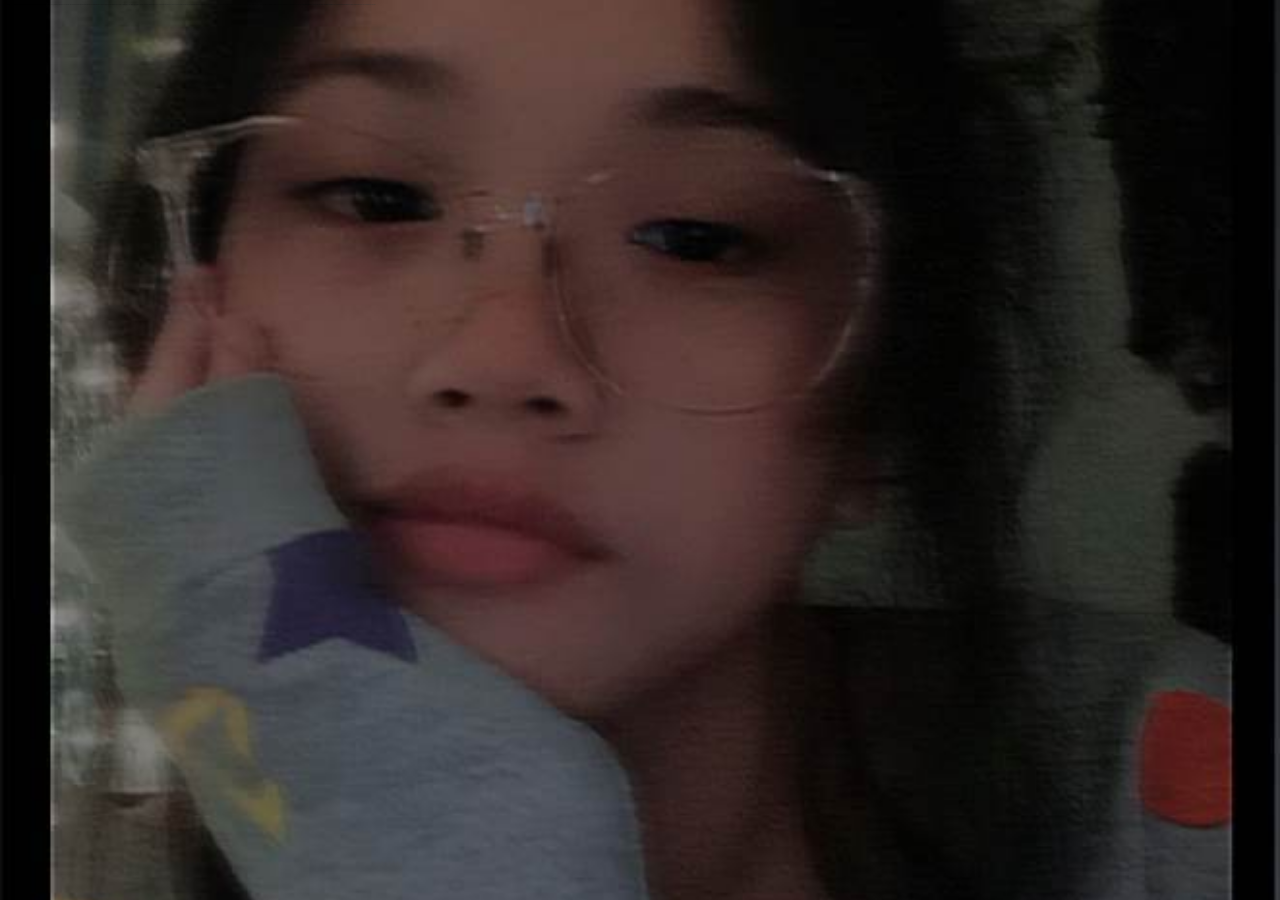
==== commit 342f073a: "Add files via upload" ====
--- a/Picture.html
+++ b/Picture.html
@@ -4,2299 +4,129 @@
   <meta charset="UTF-8">
   <meta name="viewport" content="width=device-width, initial-scale=1.0">
   <meta http-equiv="X-UA-Compatible" content="ie=edge">
+   <link rel="stylesheet" href="Picture.css" type="text/css" media="all" />
   <title>Okay ganda mo</title>
-  <link rel="stylesheet" href="Picture.css" type="text/css" media="all" />
 </head>
 <body>
   <p>
-Oh, kay gandang pagmasdan
-Ang iyong mga mata
-Kumikinang-kinang
-'Di ko maintindihan
-Ang iyong mga tingin
-Labis ang mga ningning
-Langit ay bumaba
-Bumababa pala ang tala
-Tumingin ka sa 'king mga mata
-At hindi mo na kailangan pang
-Magtanong nang paulit-ulit
-Ikaw lang ang iniibig
-At kung 'di kumbinsido'y magtiwala ka
-Hawakan ang puso't maniwala
-Na ikaw lang ang s'yang inibig
-Ikaw lang ang iibigin
-At sa iyong paglalambing
-Ako ay nahulog din
-'Di ko alam kung ano ang gagawin
-'Di ko alam kung saan titingin
-Halik sa labi
-Tinginan natin
-'Di akalaing
-Mahuhulog ka sa 'kin
-Tumingin ka sa aking mga mata
-At hindi mo na kailangan pang
-Magtanong nang paulit-ulit
-Ikaw lang ang iniibig
-At kung 'di kumbinsido'y magtiwala ka
-Hawakan ang puso't maniwala
-Na ikaw lang ang s'yang inibig
-Ikaw lang ang iibigin, sinta
-At sa paglisan ng araw, akala'y 'di ka mahal
-At ang nadarama'y hindi magtatagal
-Malay ko bang hindi magpapagal
-Iibigin kita kahit ga'no pa katagal
-Tumingin ka sa 'king mga mata
-tAt hindi mo na kailangan pang
-Magtanong nang paulit-ulit
-Ikaw lang ang iniibig
-At kung 'di kumbinsido'y magtiwala ka
-Hawakan ang puso't maniwala
-Na ikaw lang ang s'yang inibig
-Ikaw lang ang iibigin
-La-la-la-la-la-la, la-la-la
-La-la-la-la-la-la, la-la-la
-La-la-la-la (ah)
-La-la-la-la (ah)
-La-la-la-la-la-la, la-la-la
-Siya lang, la-la, la-la-la
-La-la-la-la (ah)
-La-la-la-la (ah)
-Oh, kay gandang pagmasdan
-Ang iyong mga mata
-Kumikinang-kinang
-'Di ko maintindihan
-Ang iyong mga tingin
-Labis ang mga ningning
-Langit ay bumaba
-Bumababa pala ang tala
-Tumingin ka sa 'king mga mata
-At hindi mo na kailangan pang
-Magtanong nang paulit-ulit
-Ikaw lang ang iniibig
-At kung 'di kumbinsido'y magtiwala ka
-Hawakan ang puso't maniwala
-Na ikaw lang ang s'yang inibig
-Ikaw lang ang iibigin
-At sa iyong paglalambing
-Ako ay nahulog din
-'Di ko alam kung ano ang gagawin
-'Di ko alam kung saan titingin
-Halik sa labi
-Tinginan natin
-'Di akalaing
-Mahuhulog ka sa 'kin
-Tumingin ka sa aking mga mata
-At hindi mo na kailangan pang
-Magtanong nang paulit-ulit
-Ikaw lang ang iniibig
-At kung 'di kumbinsido'y magtiwala ka
-Hawakan ang puso't maniwala
-Na ikaw lang ang s'yang inibig
-Ikaw lang ang iibigin, sinta
-At sa paglisan ng araw, akala'y 'di ka mahal
-At ang nadarama'y hindi magtatagal
-Malay ko bang hindi magpapagal
-Iibigin kita kahit ga'no pa katagal
-Tumingin ka sa 'king mga mata
-At hindi mo na kailangan pang
-Magtanong nang paulit-ulit
-Ikaw lang ang iniibig
-At kung 'di kumbinsido'y magtiwala ka
-Hawakan ang puso't maniwala
-Na ikaw lang ang s'yang inibig
-Ikaw lang ang iibiginOh, kay gandang pagmasdan
-Ang iyong mga mata
-Kumikinang-kinang
-'Di ko maintindihan
-Ang iyong mga tingin
-Labis ang mga ningning
-Langit ay bumaba
-Bumababa pala ang tala
-Tumingin ka sa 'king mga mata
-At hindi mo na kailangan pang
-Magtanong nang paulit-ulit
-Ikaw lang ang iniibig
-At kung 'di kumbinsido'y magtiwala ka
-Hawakan ang puso't maniwala
-Na ikaw lang ang s'yang inibig
-Ikaw lang ang iibigin
-At sa iyong paglalambing
-Ako ay nahulog din
-'Di ko alam kung ano ang gagawin
-'Di ko alam kung saan titingin
-Halik sa labi
-Tinginan natin
-'Di akalaing
-Mahuhulog ka sa 'kin
-Tumingin ka sa aking mga mata
-At hindi mo na kailangan pang
-Magtanong nang paulit-ulit
-Ikaw lang ang iniibig
-At kung 'di kumbinsido'y magtiwala ka
-Hawakan ang puso't maniwala
-Na ikaw lang ang s'yang inibig
-Ikaw lang ang iibigin, sinta
-At sa paglisan ng araw, akala'y 'di ka mahal
-At ang nadarama'y hindi magtatagal
-Malay ko bang hindi magpapagal
-Iibigin kita kahit ga'no pa katagal
-Tumingin ka sa 'king mga mata
-At hindi mo na kailangan pang
-Magtanong nang paulit-ulit
-Ikaw lang ang iniibig
-At kung 'di kumbinsido'y magtiwala ka
-Hawakan ang puso't maniwala
-Na ikaw lang ang s'yang inibig
-Ikaw lang ang iibiginOh, kay gandang pagmasdan
-Ang iyong mga mata
-Kumikinang-kinang
-'Di ko maintindihan
-Ang iyong mga tingin
-Labis ang mga ningning
-Langit ay bumaba
-Bumababa pala ang tala
-Tumingin ka sa 'king mga mata
-At hindi mo na kailangan pang
-Magtanong nang paulit-ulit
-Ikaw lang ang iniibig
-At kung 'di kumbinsido'y magtiwala ka
-Hawakan ang puso't maniwala
-Na ikaw lang ang s'yang inibig
-Ikaw lang ang iibigin
-At sa iyong paglalambing
-Ako ay nahulog din
-'Di ko alam kung ano ang gagawin
-'Di ko alam kung saan titingin
-Halik sa labi
-Tinginan natin
-'Di akalaing
-Mahuhulog ka sa 'kin
-Tumingin ka sa aking mga mata
-At hindi mo na kailangan pang
-Magtanong nang paulit-ulit
-Ikaw lang ang iniibig
-At kung 'di kumbinsido'y magtiwala ka
-Hawakan ang puso't maniwala
-Na ikaw lang ang s'yang inibig
-Ikaw lang ang iibigin, sinta
-At sa paglisan ng araw, akala'y 'di ka mahal
-At ang nadarama'y hindi magtatagal
-Malay ko bang hindi magpapagal
-Iibigin kita kahit ga'no pa katagal
-Tumingin ka sa 'king mga mata
-At hindi mo na kailangan pang
-Magtanong nang paulit-ulit
-Ikaw lang ang iniibig
-At kung 'di kumbinsido'y magtiwala ka
-Hawakan ang puso't maniwala
-Na ikaw lang ang s'yang inibig
-Ikaw lang ang iibiginOh, kay gandang pagmasdan
-Ang iyong mga mata
-Kumikinang-kinang
-'Di ko maintindihan
-Ang iyong mga tingin
-Labis ang mga ningning
-Langit ay bumaba
-Bumababa pala ang tala
-Tumingin ka sa 'king mga mata
-At hindi mo na kailangan pang
-Magtanong nang paulit-ulit
-Ikaw lang ang iniibig
-At kung 'di kumbinsido'y magtiwala ka
-Hawakan ang puso't maniwala
-Na ikaw lang ang s'yang inibig
-Ikaw lang ang iibigin
-At sa iyong paglalambing
-Ako ay nahulog din
-'Di ko alam kung ano ang gagawin
-'Di ko alam kung saan titingin
-Halik sa labi
-Tinginan natin
-'Di akalaing
-Mahuhulog ka sa 'kin
-Tumingin ka sa aking mga mata
-At hindi mo na kailangan pang
-Magtanong nang paulit-ulit
-Ikaw lang ang iniibig
-At kung 'di kumbinsido'y magtiwala ka
-Hawakan ang puso't maniwala
-Na ikaw lang ang s'yang inibig
-Ikaw lang ang iibigin, sinta
-At sa paglisan ng araw, akala'y 'di ka mahal
-At ang nadarama'y hindi magtatagal
-Malay ko bang hindi magpapagal
-Iibigin kita kahit ga'no pa katagal
-Tumingin ka sa 'king mga mata
-At hindi mo na kailangan pang
-Magtanong nang paulit-ulit
-Ikaw lang ang iniibig
-At kung 'di kumbinsido'y magtiwala ka
-Hawakan ang puso't maniwala
-Na ikaw lang ang s'yang inibig
-Ikaw lang ang iibiginOh, kay gandang pagmasdan
-Ang iyong mga mata
-Kumikinang-kinang
-'Di ko maintindihan
-Ang iyong mga tingin
-Labis ang mga ningning
-Langit ay bumaba
-Bumababa pala ang tala
-Tumingin ka sa 'king mga mata
-At hindi mo na kailangan pang
-Magtanong nang paulit-ulit
-Ikaw lang ang iniibig
-At kung 'di kumbinsido'y magtiwala ka
-Hawakan ang puso't maniwala
-Na ikaw lang ang s'yang inibig
-Ikaw lang ang iibigin
-At sa iyong paglalambing
-Ako ay nahulog din
-'Di ko alam kung ano ang gagawin
-'Di ko alam kung saan titingin
-Halik sa labi
-Tinginan natin
-'Di akalaing
-Mahuhulog ka sa 'kin
-Tumingin ka sa aking mga mata
-At hindi mo na kailangan pang
-Magtanong nang paulit-ulit
-Ikaw lang ang iniibig
-At kung 'di kumbinsido'y magtiwala ka
-Hawakan ang puso't maniwala
-Na ikaw lang ang s'yang inibig
-Ikaw lang ang iibigin, sinta
-At sa paglisan ng araw, akala'y 'di ka mahal
-At ang nadarama'y hindi magtatagal
-Malay ko bang hindi magpapagal
-Iibigin kita kahit ga'no pa katagal
-Tumingin ka sa 'king mga mata
-At hindi mo na kailangan pang
-Magtanong nang paulit-ulit
-Ikaw lang ang iniibig
-At kung 'di kumbinsido'y magtiwala ka
-Hawakan ang puso't maniwala
-Na ikaw lang ang s'yang inibig
-Ikaw lang ang iibiginOh, kay gandang pagmasdan
-Ang iyong mga mata
-Kumikinang-kinang
-'Di ko maintindihan
-Ang iyong mga tingin
-Labis ang mga ningning
-Langit ay bumaba
-Bumababa pala ang tala
-Tumingin ka sa 'king mga mata
-At hindi mo na kailangan pang
-Magtanong nang paulit-ulit
-Ikaw lang ang iniibig
-At kung 'di kumbinsido'y magtiwala ka
-Hawakan ang puso't maniwala
-Na ikaw lang ang s'yang inibig
-Ikaw lang ang iibigin
-At sa iyong paglalambing
-Ako ay nahulog din
-'Di ko alam kung ano ang gagawin
-'Di ko alam kung saan titingin
-Halik sa labi
-Tinginan natin
-'Di akalaing
-Mahuhulog ka sa 'kin
-Tumingin ka sa aking mga mata
-At hindi mo na kailangan pang
-Magtanong nang paulit-ulit
-Ikaw lang ang iniibig
-At kung 'di kumbinsido'y magtiwala ka
-Hawakan ang puso't maniwala
-Na ikaw lang ang s'yang inibig
-Ikaw lang ang iibigin, sinta
-At sa paglisan ng araw, akala'y 'di ka mahal
-At ang nadarama'y hindi magtatagal
-Malay ko bang hindi magpapagal
-Iibigin kita kahit ga'no pa katagal
-Tumingin ka sa 'king mga mata
-At hindi mo na kailangan pang
-Magtanong nang paulit-ulit
-Ikaw lang ang iniibig
-At kung 'di kumbinsido'y magtiwala ka
-Hawakan ang puso't maniwala
-Na ikaw lang ang s'yang inibig
-Ikaw lang ang iibiginOh, kay gandang pagmasdan
-Ang iyong mga mata
-Kumikinang-kinang
-'Di ko maintindihan
-Ang iyong mga tingin
-Labis ang mga ningning
-Langit ay bumaba
-Bumababa pala ang tala
-Tumingin ka sa 'king mga mata
-At hindi mo na kailangan pang
-Magtanong nang paulit-ulit
-Ikaw lang ang iniibig
-At kung 'di kumbinsido'y magtiwala ka
-Hawakan ang puso't maniwala
-Na ikaw lang ang s'yang inibig
-Ikaw lang ang iibigin
-At sa iyong paglalambing
-Ako ay nahulog din
-'Di ko alam kung ano ang gagawin
-'Di ko alam kung saan titingin
-Halik sa labi
-Tinginan natin
-'Di akalaing
-Mahuhulog ka sa 'kin
-Tumingin ka sa aking mga mata
-At hindi mo na kailangan pang
-Magtanong nang paulit-ulit
-Ikaw lang ang iniibig
-At kung 'di kumbinsido'y magtiwala ka
-Hawakan ang puso't maniwala
-Na ikaw lang ang s'yang inibig
-Ikaw lang ang iibigin, sinta
-At sa paglisan ng araw, akala'y 'di ka mahal
-At ang nadarama'y hindi magtatagal
-Malay ko bang hindi magpapagal
-Iibigin kita kahit ga'no pa katagal
-Tumingin ka sa 'king mga mata
-At hindi mo na kailangan pang
-Magtanong nang paulit-ulit
-Ikaw lang ang iniibig
-At kung 'di kumbinsido'y magtiwala ka
-Hawakan ang puso't maniwala
-Na ikaw lang ang s'yang inibig
-Ikaw lang ang iibiginOh, kay gandang pagmasdan
-Ang iyong mga mata
-Kumikinang-kinang
-'Di ko maintindihan
-Ang iyong mga tingin
-Labis ang mga ningning
-Langit ay bumaba
-Bumababa pala ang tala
-Tumingin ka sa 'king mga mata
-At hindi mo na kailangan pang
-Magtanong nang paulit-ulit
-Ikaw lang ang iniibig
-At kung 'di kumbinsido'y magtiwala ka
-Hawakan ang puso't maniwala
-Na ikaw lang ang s'yang inibig
-Ikaw lang ang iibigin
-At sa iyong paglalambing
-Ako ay nahulog din
-'Di ko alam kung ano ang gagawin
-'Di ko alam kung saan titingin
-Halik sa labi
-Tinginan natin
-'Di akalaing
-Mahuhulog ka sa 'kin
-Tumingin ka sa aking mga mata
-At hindi mo na kailangan pang
-Magtanong nang paulit-ulit
-Ikaw lang ang iniibig
-At kung 'di kumbinsido'y magtiwala ka
-Hawakan ang puso't maniwala
-Na ikaw lang ang s'yang inibig
-Ikaw lang ang iibigin, sinta
-At sa paglisan ng araw, akala'y 'di ka mahal
-At ang nadarama'y hindi magtatagal
-Malay ko bang hindi magpapagal
-Iibigin kita kahit ga'no pa katagal
-Tumingin ka sa 'king mga mata
-At hindi mo na kailangan pang
-Magtanong nang paulit-ulit
-Ikaw lang ang iniibig
-At kung 'di kumbinsido'y magtiwala ka
-Hawakan ang puso't maniwala
-Na ikaw lang ang s'yang inibig
-Ikaw lang ang iibiginOh, kay gandang pagmasdan
-Ang iyong mga mata
-Kumikinang-kinang
-'Di ko maintindihan
-Ang iyong mga tingin
-Labis ang mga ningning
-Langit ay bumaba
-Bumababa pala ang tala
-Tumingin ka sa 'king mga mata
-At hindi mo na kailangan pang
-Magtanong nang paulit-ulit
-Ikaw lang ang iniibig
-At kung 'di kumbinsido'y magtiwala ka
-Hawakan ang puso't maniwala
-Na ikaw lang ang s'yang inibig
-Ikaw lang ang iibigin
-At sa iyong paglalambing
-Ako ay nahulog din
-'Di ko alam kung ano ang gagawin
-'Di ko alam kung saan titingin
-Halik sa labi
-Tinginan natin
-'Di akalaing
-Mahuhulog ka sa 'kin
-Tumingin ka sa aking mga mata
-At hindi mo na kailangan pang
-Magtanong nang paulit-ulit
-Ikaw lang ang iniibig
-At kung 'di kumbinsido'y magtiwala ka
-Hawakan ang puso't maniwala
-Na ikaw lang ang s'yang inibig
-Ikaw lang ang iibigin, sinta
-At sa paglisan ng araw, akala'y 'di ka mahal
-At ang nadarama'y hindi magtatagal
-Malay ko bang hindi magpapagal
-Iibigin kita kahit ga'no pa katagal
-Tumingin ka sa 'king mga mata
-At hindi mo na kailangan pang
-Magtanong nang paulit-ulit
-Ikaw lang ang iniibig
-At kung 'di kumbinsido'y magtiwala ka
-Hawakan ang puso't maniwala
-Na ikaw lang ang s'yang inibig
-Ikaw lang ang iibiginOh, kay gandang pagmasdan
-Ang iyong mga mata
-Kumikinang-kinang
-'Di ko maintindihan
-Ang iyong mga tingin
-Labis ang mga ningning
-Langit ay bumaba
-Bumababa pala ang tala
-Tumingin ka sa 'king mga mata
-At hindi mo na kailangan pang
-Magtanong nang paulit-ulit
-Ikaw lang ang iniibig
-At kung 'di kumbinsido'y magtiwala ka
-Hawakan ang puso't maniwala
-Na ikaw lang ang s'yang inibig
-Ikaw lang ang iibigin
-At sa iyong paglalambing
-Ako ay nahulog din
-'Di ko alam kung ano ang gagawin
-'Di ko alam kung saan titingin
-Halik sa labi
-Tinginan natin
-'Di akalaing
-Mahuhulog ka sa 'kin
-Tumingin ka sa aking mga mata
-At hindi mo na kailangan pang
-Magtanong nang paulit-ulit
-Ikaw lang ang iniibig
-At kung 'di kumbinsido'y magtiwala ka
-Hawakan ang puso't maniwala
-Na ikaw lang ang s'yang inibig
-Ikaw lang ang iibigin, sinta
-At sa paglisan ng araw, akala'y 'di ka mahal
-At ang nadarama'y hindi magtatagal
-Malay ko bang hindi magpapagal
-Iibigin kita kahit ga'no pa katagal
-Tumingin ka sa 'king mga mata
-At hindi mo na kailangan pang
-Magtanong nang paulit-ulit
-Ikaw lang ang iniibig
-At kung 'di kumbinsido'y magtiwala ka
-Hawakan ang puso't maniwala
-Na ikaw lang ang s'yang inibig
-Ikaw lang ang iibiginOh, kay gandang pagmasdan
-Ang iyong mga mata
-Kumikinang-kinang
-'Di ko maintindihan
-Ang iyong mga tingin
-Labis ang mga ningning
-Langit ay bumaba
-Bumababa pala ang tala
-Tumingin ka sa 'king mga mata
-At hindi mo na kailangan pang
-Magtanong nang paulit-ulit
-Ikaw lang ang iniibig
-At kung 'di kumbinsido'y magtiwala ka
-Hawakan ang puso't maniwala
-Na ikaw lang ang s'yang inibig
-Ikaw lang ang iibigin
-At sa iyong paglalambing
-Ako ay nahulog din
-'Di ko alam kung ano ang gagawin
-'Di ko alam kung saan titingin
-Halik sa labi
-Tinginan natin
-'Di akalaing
-Mahuhulog ka sa 'kin
-Tumingin ka sa aking mga mata
-At hindi mo na kailangan pang
-Magtanong nang paulit-ulit
-Ikaw lang ang iniibig
-At kung 'di kumbinsido'y magtiwala ka
-Hawakan ang puso't maniwala
-Na ikaw lang ang s'yang inibig
-Ikaw lang ang iibigin, sinta
-At sa paglisan ng araw, akala'y 'di ka mahal
-At ang nadarama'y hindi magtatagal
-Malay ko bang hindi magpapagal
-Iibigin kita kahit ga'no pa katagal
-Tumingin ka sa 'king mga mata
-At hindi mo na kailangan pang
-Magtanong nang paulit-ulit
-Ikaw lang ang iniibig
-At kung 'di kumbinsido'y magtiwala ka
-Hawakan ang puso't maniwala
-Na ikaw lang ang s'yang inibig
-Ikaw lang ang iibiginOh, kay gandang pagmasdan
-Ang iyong mga mata
-Kumikinang-kinang
-'Di ko maintindihan
-Ang iyong mga tingin
-Labis ang mga ningning
-Langit ay bumaba
-Bumababa pala ang tala
-Tumingin ka sa 'king mga mata
-At hindi mo na kailangan pang
-Magtanong nang paulit-ulit
-Ikaw lang ang iniibig
-At kung 'di kumbinsido'y magtiwala ka
-Hawakan ang puso't maniwala
-Na ikaw lang ang s'yang inibig
-Ikaw lang ang iibigin
-At sa iyong paglalambing
-Ako ay nahulog din
-'Di ko alam kung ano ang gagawin
-'Di ko alam kung saan titingin
-Halik sa labi
-Tinginan natin
-'Di akalaing
-Mahuhulog ka sa 'kin
-Tumingin ka sa aking mga mata
-At hindi mo na kailangan pang
-Magtanong nang paulit-ulit
-Ikaw lang ang iniibig
-At kung 'di kumbinsido'y magtiwala ka
-Hawakan ang puso't maniwala
-Na ikaw lang ang s'yang inibig
-Ikaw lang ang iibigin, sinta
-At sa paglisan ng araw, akala'y 'di ka mahal
-At ang nadarama'y hindi magtatagal
-Malay ko bang hindi magpapagal
-Iibigin kita kahit ga'no pa katagal
-Tumingin ka sa 'king mga mata
-At hindi mo na kailangan pang
-Magtanong nang paulit-ulit
-Ikaw lang ang iniibig
-At kung 'di kumbinsido'y magtiwala ka
-Hawakan ang puso't maniwala
-Na ikaw lang ang s'yang inibig
-Ikaw lang ang iibiginOh, kay gandang pagmasdan
-Ang iyong mga mata
-Kumikinang-kinang
-'Di ko maintindihan
-Ang iyong mga tingin
-Labis ang mga ningning
-Langit ay bumaba
-Bumababa pala ang tala
-Tumingin ka sa 'king mga mata
-At hindi mo na kailangan pang
-Magtanong nang paulit-ulit
-Ikaw lang ang iniibig
-At kung 'di kumbinsido'y magtiwala ka
-Hawakan ang puso't maniwala
-Na ikaw lang ang s'yang inibig
-Ikaw lang ang iibigin
-At sa iyong paglalambing
-Ako ay nahulog din
-'Di ko alam kung ano ang gagawin
-'Di ko alam kung saan titingin
-Halik sa labi
-Tinginan natin
-'Di akalaing
-Mahuhulog ka sa 'kin
-Tumingin ka sa aking mga mata
-At hindi mo na kailangan pang
-Magtanong nang paulit-ulit
-Ikaw lang ang iniibig
-At kung 'di kumbinsido'y magtiwala ka
-Hawakan ang puso't maniwala
-Na ikaw lang ang s'yang inibig
-Ikaw lang ang iibigin, sinta
-At sa paglisan ng araw, akala'y 'di ka mahal
-At ang nadarama'y hindi magtatagal
-Malay ko bang hindi magpapagal
-Iibigin kita kahit ga'no pa katagal
-Tumingin ka sa 'king mga mata
-At hindi mo na kailangan pang
-Magtanong nang paulit-ulit
-Ikaw lang ang iniibig
-At kung 'di kumbinsido'y magtiwala ka
-Hawakan ang puso't maniwala
-Na ikaw lang ang s'yang inibig
-Ikaw lang ang iibiginOh, kay gandang pagmasdan
-Ang iyong mga mata
-Kumikinang-kinang
-'Di ko maintindihan
-Ang iyong mga tingin
-Labis ang mga ningning
-Langit ay bumaba
-Bumababa pala ang tala
-Tumingin ka sa 'king mga mata
-At hindi mo na kailangan pang
-Magtanong nang paulit-ulit
-Ikaw lang ang iniibig
-At kung 'di kumbinsido'y magtiwala ka
-Hawakan ang puso't maniwala
-Na ikaw lang ang s'yang inibig
-Ikaw lang ang iibigin
-At sa iyong paglalambing
-Ako ay nahulog din
-'Di ko alam kung ano ang gagawin
-'Di ko alam kung saan titingin
-Halik sa labi
-Tinginan natin
-'Di akalaing
-Mahuhulog ka sa 'kin
-Tumingin ka sa aking mga mata
-At hindi mo na kailangan pang
-Magtanong nang paulit-ulit
-Ikaw lang ang iniibig
-At kung 'di kumbinsido'y magtiwala ka
-Hawakan ang puso't maniwala
-Na ikaw lang ang s'yang inibig
-Ikaw lang ang iibigin, sinta
-At sa paglisan ng araw, akala'y 'di ka mahal
-At ang nadarama'y hindi magtatagal
-Malay ko bang hindi magpapagal
-Iibigin kita kahit ga'no pa katagal
-Tumingin ka sa 'king mga mata
-At hindi mo na kailangan pang
-Magtanong nang paulit-ulit
-Ikaw lang ang iniibig
-At kung 'di kumbinsido'y magtiwala ka
-Hawakan ang puso't maniwala
-Na ikaw lang ang s'yang inibig
-Ikaw lang ang iibiginOh, kay gandang pagmasdan
-Ang iyong mga mata
-Kumikinang-kinang
-'Di ko maintindihan
-Ang iyong mga tingin
-Labis ang mga ningning
-Langit ay bumaba
-Bumababa pala ang tala
-Tumingin ka sa 'king mga mata
-At hindi mo na kailangan pang
-Magtanong nang paulit-ulit
-Ikaw lang ang iniibig
-At kung 'di kumbinsido'y magtiwala ka
-Hawakan ang puso't maniwala
-Na ikaw lang ang s'yang inibig
-Ikaw lang ang iibigin
-At sa iyong paglalambing
-Ako ay nahulog din
-'Di ko alam kung ano ang gagawin
-'Di ko alam kung saan titingin
-Halik sa labi
-Tinginan natin
-'Di akalaing
-Mahuhulog ka sa 'kin
-Tumingin ka sa aking mga mata
-At hindi mo na kailangan pang
-Magtanong nang paulit-ulit
-Ikaw lang ang iniibig
-At kung 'di kumbinsido'y magtiwala ka
-Hawakan ang puso't maniwala
-Na ikaw lang ang s'yang inibig
-Ikaw lang ang iibigin, sinta
-At sa paglisan ng araw, akala'y 'di ka mahal
-At ang nadarama'y hindi magtatagal
-Malay ko bang hindi magpapagal
-Iibigin kita kahit ga'no pa katagal
-Tumingin ka sa 'king mga mata
-At hindi mo na kailangan pang
-Magtanong nang paulit-ulit
-Ikaw lang ang iniibig
-At kung 'di kumbinsido'y magtiwala ka
-Hawakan ang puso't maniwala
-Na ikaw lang ang s'yang inibig
-Ikaw lang ang iibiginOh, kay gandang pagmasdan
-Ang iyong mga mata
-Kumikinang-kinang
-'Di ko maintindihan
-Ang iyong mga tingin
-Labis ang mga ningning
-Langit ay bumaba
-Bumababa pala ang tala
-Tumingin ka sa 'king mga mata
-At hindi mo na kailangan pang
-Magtanong nang paulit-ulit
-Ikaw lang ang iniibig
-At kung 'di kumbinsido'y magtiwala ka
-Hawakan ang puso't maniwala
-Na ikaw lang ang s'yang inibig
-Ikaw lang ang iibigin
-At sa iyong paglalambing
-Ako ay nahulog din
-'Di ko alam kung ano ang gagawin
-'Di ko alam kung saan titingin
-Halik sa labi
-Tinginan natin
-'Di akalaing
-Mahuhulog ka sa 'kin
-Tumingin ka sa aking mga mata
-At hindi mo na kailangan pang
-Magtanong nang paulit-ulit
-Ikaw lang ang iniibig
-At kung 'di kumbinsido'y magtiwala ka
-Hawakan ang puso't maniwala
-Na ikaw lang ang s'yang inibig
-Ikaw lang ang iibigin, sinta
-At sa paglisan ng araw, akala'y 'di ka mahal
-At ang nadarama'y hindi magtatagal
-Malay ko bang hindi magpapagal
-Iibigin kita kahit ga'no pa katagal
-Tumingin ka sa 'king mga mata
-At hindi mo na kailangan pang
-Magtanong nang paulit-ulit
-Ikaw lang ang iniibig
-At kung 'di kumbinsido'y magtiwala ka
-Hawakan ang puso't maniwala
-Na ikaw lang ang s'yang inibig
-Ikaw lang ang iibiginOh, kay gandang pagmasdan
-Ang iyong mga mata
-Kumikinang-kinang
-'Di ko maintindihan
-Ang iyong mga tingin
-Labis ang mga ningning
-Langit ay bumaba
-Bumababa pala ang tala
-Tumingin ka sa 'king mga mata
-At hindi mo na kailangan pang
-Magtanong nang paulit-ulit
-Ikaw lang ang iniibig
-At kung 'di kumbinsido'y magtiwala ka
-Hawakan ang puso't maniwala
-Na ikaw lang ang s'yang inibig
-Ikaw lang ang iibigin
-At sa iyong paglalambing
-Ako ay nahulog din
-'Di ko alam kung ano ang gagawin
-'Di ko alam kung saan titingin
-Halik sa labi
-Tinginan natin
-'Di akalaing
-Mahuhulog ka sa 'kin
-Tumingin ka sa aking mga mata
-At hindi mo na kailangan pang
-Magtanong nang paulit-ulit
-Ikaw lang ang iniibig
-At kung 'di kumbinsido'y magtiwala ka
-Hawakan ang puso't maniwala
-Na ikaw lang ang s'yang inibig
-Ikaw lang ang iibigin, sinta
-At sa paglisan ng araw, akala'y 'di ka mahal
-At ang nadarama'y hindi magtatagal
-Malay ko bang hindi magpapagal
-Iibigin kita kahit ga'no pa katagal
-Tumingin ka sa 'king mga mata
-At hindi mo na kailangan pang
-Magtanong nang paulit-ulit
-Ikaw lang ang iniibig
-At kung 'di kumbinsido'y magtiwala ka
-Hawakan ang puso't maniwala
-Na ikaw lang ang s'yang inibig
-Ikaw lang ang iibiginOh, kay gandang pagmasdan
-Ang iyong mga mata
-Kumikinang-kinang
-'Di ko maintindihan
-Ang iyong mga tingin
-Labis ang mga ningning
-Langit ay bumaba
-Bumababa pala ang tala
-Tumingin ka sa 'king mga mata
-At hindi mo na kailangan pang
-Magtanong nang paulit-ulit
-Ikaw lang ang iniibig
-At kung 'di kumbinsido'y magtiwala ka
-Hawakan ang puso't maniwala
-Na ikaw lang ang s'yang inibig
-Ikaw lang ang iibigin
-At sa iyong paglalambing
-Ako ay nahulog din
-'Di ko alam kung ano ang gagawin
-'Di ko alam kung saan titingin
-Halik sa labi
-Tinginan natin
-'Di akalaing
-Mahuhulog ka sa 'kin
-Tumingin ka sa aking mga mata
-At hindi mo na kailangan pang
-Magtanong nang paulit-ulit
-Ikaw lang ang iniibig
-At kung 'di kumbinsido'y magtiwala ka
-Hawakan ang puso't maniwala
-Na ikaw lang ang s'yang inibig
-Ikaw lang ang iibigin, sinta
-At sa paglisan ng araw, akala'y 'di ka mahal
-At ang nadarama'y hindi magtatagal
-Malay ko bang hindi magpapagal
-Iibigin kita kahit ga'no pa katagal
-Tumingin ka sa 'king mga mata
-At hindi mo na kailangan pang
-Magtanong nang paulit-ulit
-Ikaw lang ang iniibig
-At kung 'di kumbinsido'y magtiwala ka
-Hawakan ang puso't maniwala
-Na ikaw lang ang s'yang inibig
-Ikaw lang ang iibiginOh, kay gandang pagmasdan
-Ang iyong mga mata
-Kumikinang-kinang
-'Di ko maintindihan
-Ang iyong mga tingin
-Labis ang mga ningning
-Langit ay bumaba
-Bumababa pala ang tala
-Tumingin ka sa 'king mga mata
-At hindi mo na kailangan pang
-Magtanong nang paulit-ulit
-Ikaw lang ang iniibig
-At kung 'di kumbinsido'y magtiwala ka
-Hawakan ang puso't maniwala
-Na ikaw lang ang s'yang inibig
-Ikaw lang ang iibigin
-At sa iyong paglalambing
-Ako ay nahulog din
-'Di ko alam kung ano ang gagawin
-'Di ko alam kung saan titingin
-Halik sa labi
-Tinginan natin
-'Di akalaing
-Mahuhulog ka sa 'kin
-Tumingin ka sa aking mga mata
-At hindi mo na kailangan pang
-Magtanong nang paulit-ulit
-Ikaw lang ang iniibig
-At kung 'di kumbinsido'y magtiwala ka
-Hawakan ang puso't maniwala
-Na ikaw lang ang s'yang inibig
-Ikaw lang ang iibigin, sinta
-At sa paglisan ng araw, akala'y 'di ka mahal
-At ang nadarama'y hindi magtatagal
-Malay ko bang hindi magpapagal
-Iibigin kita kahit ga'no pa katagal
-Tumingin ka sa 'king mga mata
-At hindi mo na kailangan pang
-Magtanong nang paulit-ulit
-Ikaw lang ang iniibig
-At kung 'di kumbinsido'y magtiwala ka
-Hawakan ang puso't maniwala
-Na ikaw lang ang s'yang inibig
-Ikaw lang ang iibiginOh, kay gandang pagmasdan
-Ang iyong mga mata
-Kumikinang-kinang
-'Di ko maintindihan
-Ang iyong mga tingin
-Labis ang mga ningning
-Langit ay bumaba
-Bumababa pala ang tala
-Tumingin ka sa 'king mga mata
-At hindi mo na kailangan pang
-Magtanong nang paulit-ulit
-Ikaw lang ang iniibig
-At kung 'di kumbinsido'y magtiwala ka
-Hawakan ang puso't maniwala
-Na ikaw lang ang s'yang inibig
-Ikaw lang ang iibigin
-At sa iyong paglalambing
-Ako ay nahulog din
-'Di ko alam kung ano ang gagawin
-'Di ko alam kung saan titingin
-Halik sa labi
-Tinginan natin
-'Di akalaing
-Mahuhulog ka sa 'kin
-Tumingin ka sa aking mga mata
-At hindi mo na kailangan pang
-Magtanong nang paulit-ulit
-Ikaw lang ang iniibig
-At kung 'di kumbinsido'y magtiwala ka
-Hawakan ang puso't maniwala
-Na ikaw lang ang s'yang inibig
-Ikaw lang ang iibigin, sinta
-At sa paglisan ng araw, akala'y 'di ka mahal
-At ang nadarama'y hindi magtatagal
-Malay ko bang hindi magpapagal
-Iibigin kita kahit ga'no pa katagal
-Tumingin ka sa 'king mga mata
-At hindi mo na kailangan pang
-Magtanong nang paulit-ulit
-Ikaw lang ang iniibig
-At kung 'di kumbinsido'y magtiwala ka
-Hawakan ang puso't maniwala
-Na ikaw lang ang s'yang inibig
-Ikaw lang ang iibiginOh, kay gandang pagmasdan
-Ang iyong mga mata
-Kumikinang-kinang
-'Di ko maintindihan
-Ang iyong mga tingin
-Labis ang mga ningning
-Langit ay bumaba
-Bumababa pala ang tala
-Tumingin ka sa 'king mga mata
-At hindi mo na kailangan pang
-Magtanong nang paulit-ulit
-Ikaw lang ang iniibig
-At kung 'di kumbinsido'y magtiwala ka
-Hawakan ang puso't maniwala
-Na ikaw lang ang s'yang inibig
-Ikaw lang ang iibigin
-At sa iyong paglalambing
-Ako ay nahulog din
-'Di ko alam kung ano ang gagawin
-'Di ko alam kung saan titingin
-Halik sa labi
-Tinginan natin
-'Di akalaing
-Mahuhulog ka sa 'kin
-Tumingin ka sa aking mga mata
-At hindi mo na kailangan pang
-Magtanong nang paulit-ulit
-Ikaw lang ang iniibig
-At kung 'di kumbinsido'y magtiwala ka
-Hawakan ang puso't maniwala
-Na ikaw lang ang s'yang inibig
-Ikaw lang ang iibigin, sinta
-At sa paglisan ng araw, akala'y 'di ka mahal
-At ang nadarama'y hindi magtatagal
-Malay ko bang hindi magpapagal
-Iibigin kita kahit ga'no pa katagal
-Tumingin ka sa 'king mga mata
-At hindi mo na kailangan pang
-Magtanong nang paulit-ulit
-Ikaw lang ang iniibig
-At kung 'di kumbinsido'y magtiwala ka
-Hawakan ang puso't maniwala
-Na ikaw lang ang s'yang inibig
-Ikaw lang ang iibiginOh, kay gandang pagmasdan
-Ang iyong mga mata
-Kumikinang-kinang
-'Di ko maintindihan
-Ang iyong mga tingin
-Labis ang mga ningning
-Langit ay bumaba
-Bumababa pala ang tala
-Tumingin ka sa 'king mga mata
-At hindi mo na kailangan pang
-Magtanong nang paulit-ulit
-Ikaw lang ang iniibig
-At kung 'di kumbinsido'y magtiwala ka
-Hawakan ang puso't maniwala
-Na ikaw lang ang s'yang inibig
-Ikaw lang ang iibigin
-At sa iyong paglalambing
-Ako ay nahulog din
-'Di ko alam kung ano ang gagawin
-'Di ko alam kung saan titingin
-Halik sa labi
-Tinginan natin
-'Di akalaing
-Mahuhulog ka sa 'kin
-Tumingin ka sa aking mga mata
-At hindi mo na kailangan pang
-Magtanong nang paulit-ulit
-Ikaw lang ang iniibig
-At kung 'di kumbinsido'y magtiwala ka
-Hawakan ang puso't maniwala
-Na ikaw lang ang s'yang inibig
-Ikaw lang ang iibigin, sinta
-At sa paglisan ng araw, akala'y 'di ka mahal
-At ang nadarama'y hindi magtatagal
-Malay ko bang hindi magpapagal
-Iibigin kita kahit ga'no pa katagal
-Tumingin ka sa 'king mga mata
-At hindi mo na kailangan pang
-Magtanong nang paulit-ulit
-Ikaw lang ang iniibig
-At kung 'di kumbinsido'y magtiwala ka
-Hawakan ang puso't maniwala
-Na ikaw lang ang s'yang inibig
-Ikaw lang ang iibiginOh, kay gandang pagmasdan
-Ang iyong mga mata
-Kumikinang-kinang
-'Di ko maintindihan
-Ang iyong mga tingin
-Labis ang mga ningning
-Langit ay bumaba
-Bumababa pala ang tala
-Tumingin ka sa 'king mga mata
-At hindi mo na kailangan pang
-Magtanong nang paulit-ulit
-Ikaw lang ang iniibig
-At kung 'di kumbinsido'y magtiwala ka
-Hawakan ang puso't maniwala
-Na ikaw lang ang s'yang inibig
-Ikaw lang ang iibigin
-At sa iyong paglalambing
-Ako ay nahulog din
-'Di ko alam kung ano ang gagawin
-'Di ko alam kung saan titingin
-Halik sa labi
-Tinginan natin
-'Di akalaing
-Mahuhulog ka sa 'kin
-Tumingin ka sa aking mga mata
-At hindi mo na kailangan pang
-Magtanong nang paulit-ulit
-Ikaw lang ang iniibig
-At kung 'di kumbinsido'y magtiwala ka
-Hawakan ang puso't maniwala
-Na ikaw lang ang s'yang inibig
-Ikaw lang ang iibigin, sinta
-At sa paglisan ng araw, akala'y 'di ka mahal
-At ang nadarama'y hindi magtatagal
-Malay ko bang hindi magpapagal
-Iibigin kita kahit ga'no pa katagal
-Tumingin ka sa 'king mga mata
-At hindi mo na kailangan pang
-Magtanong nang paulit-ulit
-Ikaw lang ang iniibig
-At kung 'di kumbinsido'y magtiwala ka
-Hawakan ang puso't maniwala
-Na ikaw lang ang s'yang inibig
-Ikaw lang ang iibiginOh, kay gandang pagmasdan
-Ang iyong mga mata
-Kumikinang-kinang
-'Di ko maintindihan
-Ang iyong mga tingin
-Labis ang mga ningning
-Langit ay bumaba
-Bumababa pala ang tala
-Tumingin ka sa 'king mga mata
-At hindi mo na kailangan pang
-Magtanong nang paulit-ulit
-Ikaw lang ang iniibig
-At kung 'di kumbinsido'y magtiwala ka
-Hawakan ang puso't maniwala
-Na ikaw lang ang s'yang inibig
-Ikaw lang ang iibigin
-At sa iyong paglalambing
-Ako ay nahulog din
-'Di ko alam kung ano ang gagawin
-'Di ko alam kung saan titingin
-Halik sa labi
-Tinginan natin
-'Di akalaing
-Mahuhulog ka sa 'kin
-Tumingin ka sa aking mga mata
-At hindi mo na kailangan pang
-Magtanong nang paulit-ulit
-Ikaw lang ang iniibig
-At kung 'di kumbinsido'y magtiwala ka
-Hawakan ang puso't maniwala
-Na ikaw lang ang s'yang inibig
-Ikaw lang ang iibigin, sinta
-At sa paglisan ng araw, akala'y 'di ka mahal
-At ang nadarama'y hindi magtatagal
-Malay ko bang hindi magpapagal
-Iibigin kita kahit ga'no pa katagal
-Tumingin ka sa 'king mga mata
-At hindi mo na kailangan pang
-Magtanong nang paulit-ulit
-Ikaw lang ang iniibig
-At kung 'di kumbinsido'y magtiwala ka
-Hawakan ang puso't maniwala
-Na ikaw lang ang s'yang inibig
-Ikaw lang ang iibiginOh, kay gandang pagmasdan
-Ang iyong mga mata
-Kumikinang-kinang
-'Di ko maintindihan
-Ang iyong mga tingin
-Labis ang mga ningning
-Langit ay bumaba
-Bumababa pala ang tala
-Tumingin ka sa 'king mga mata
-At hindi mo na kailangan pang
-Magtanong nang paulit-ulit
-Ikaw lang ang iniibig
-At kung 'di kumbinsido'y magtiwala ka
-Hawakan ang puso't maniwala
-Na ikaw lang ang s'yang inibig
-Ikaw lang ang iibigin
-At sa iyong paglalambing
-Ako ay nahulog din
-'Di ko alam kung ano ang gagawin
-'Di ko alam kung saan titingin
-Halik sa labi
-Tinginan natin
-'Di akalaing
-Mahuhulog ka sa 'kin
-Tumingin ka sa aking mga mata
-At hindi mo na kailangan pang
-Magtanong nang paulit-ulit
-Ikaw lang ang iniibig
-At kung 'di kumbinsido'y magtiwala ka
-Hawakan ang puso't maniwala
-Na ikaw lang ang s'yang inibig
-Ikaw lang ang iibigin, sinta
-At sa paglisan ng araw, akala'y 'di ka mahal
-At ang nadarama'y hindi magtatagal
-Malay ko bang hindi magpapagal
-Iibigin kita kahit ga'no pa katagal
-Tumingin ka sa 'king mga mata
-At hindi mo na kailangan pang
-Magtanong nang paulit-ulit
-Ikaw lang ang iniibig
-At kung 'di kumbinsido'y magtiwala ka
-Hawakan ang puso't maniwala
-Na ikaw lang ang s'yang inibig
-Ikaw lang ang iibiginOh, kay gandang pagmasdan
-Ang iyong mga mata
-Kumikinang-kinang
-'Di ko maintindihan
-Ang iyong mga tingin
-Labis ang mga ningning
-Langit ay bumaba
-Bumababa pala ang tala
-Tumingin ka sa 'king mga mata
-At hindi mo na kailangan pang
-Magtanong nang paulit-ulit
-Ikaw lang ang iniibig
-At kung 'di kumbinsido'y magtiwala ka
-Hawakan ang puso't maniwala
-Na ikaw lang ang s'yang inibig
-Ikaw lang ang iibigin
-At sa iyong paglalambing
-Ako ay nahulog din
-'Di ko alam kung ano ang gagawin
-'Di ko alam kung saan titingin
-Halik sa labi
-Tinginan natin
-'Di akalaing
-Mahuhulog ka sa 'kin
-Tumingin ka sa aking mga mata
-At hindi mo na kailangan pang
-Magtanong nang paulit-ulit
-Ikaw lang ang iniibig
-At kung 'di kumbinsido'y magtiwala ka
-Hawakan ang puso't maniwala
-Na ikaw lang ang s'yang inibig
-Ikaw lang ang iibigin, sinta
-At sa paglisan ng araw, akala'y 'di ka mahal
-At ang nadarama'y hindi magtatagal
-Malay ko bang hindi magpapagal
-Iibigin kita kahit ga'no pa katagal
-Tumingin ka sa 'king mga mata
-At hindi mo na kailangan pang
-Magtanong nang paulit-ulit
-Ikaw lang ang iniibig
-At kung 'di kumbinsido'y magtiwala ka
-Hawakan ang puso't maniwala
-Na ikaw lang ang s'yang inibig
-Ikaw lang ang iibiginOh, kay gandang pagmasdan
-Ang iyong mga mata
-Kumikinang-kinang
-'Di ko maintindihan
-Ang iyong mga tingin
-Labis ang mga ningning
-Langit ay bumaba
-Bumababa pala ang tala
-Tumingin ka sa 'king mga mata
-At hindi mo na kailangan pang
-Magtanong nang paulit-ulit
-Ikaw lang ang iniibig
-At kung 'di kumbinsido'y magtiwala ka
-Hawakan ang puso't maniwala
-Na ikaw lang ang s'yang inibig
-Ikaw lang ang iibigin
-At sa iyong paglalambing
-Ako ay nahulog din
-'Di ko alam kung ano ang gagawin
-'Di ko alam kung saan titingin
-Halik sa labi
-Tinginan natin
-'Di akalaing
-Mahuhulog ka sa 'kin
-Tumingin ka sa aking mga mata
-At hindi mo na kailangan pang
-Magtanong nang paulit-ulit
-Ikaw lang ang iniibig
-At kung 'di kumbinsido'y magtiwala ka
-Hawakan ang puso't maniwala
-Na ikaw lang ang s'yang inibig
-Ikaw lang ang iibigin, sinta
-At sa paglisan ng araw, akala'y 'di ka mahal
-At ang nadarama'y hindi magtatagal
-Malay ko bang hindi magpapagal
-Iibigin kita kahit ga'no pa katagal
-Tumingin ka sa 'king mga mata
-At hindi mo na kailangan pang
-Magtanong nang paulit-ulit
-Ikaw lang ang iniibig
-At kung 'di kumbinsido'y magtiwala ka
-Hawakan ang puso't maniwala
-Na ikaw lang ang s'yang inibig
-Ikaw lang ang iibiginOh, kay gandang pagmasdan
-Ang iyong mga mata
-Kumikinang-kinang
-'Di ko maintindihan
-Ang iyong mga tingin
-Labis ang mga ningning
-Langit ay bumaba
-Bumababa pala ang tala
-Tumingin ka sa 'king mga mata
-At hindi mo na kailangan pang
-Magtanong nang paulit-ulit
-Ikaw lang ang iniibig
-At kung 'di kumbinsido'y magtiwala ka
-Hawakan ang puso't maniwala
-Na ikaw lang ang s'yang inibig
-Ikaw lang ang iibigin
-At sa iyong paglalambing
-Ako ay nahulog din
-'Di ko alam kung ano ang gagawin
-'Di ko alam kung saan titingin
-Halik sa labi
-Tinginan natin
-'Di akalaing
-Mahuhulog ka sa 'kin
-Tumingin ka sa aking mga mata
-At hindi mo na kailangan pang
-Magtanong nang paulit-ulit
-Ikaw lang ang iniibig
-At kung 'di kumbinsido'y magtiwala ka
-Hawakan ang puso't maniwala
-Na ikaw lang ang s'yang inibig
-Ikaw lang ang iibigin, sinta
-At sa paglisan ng araw, akala'y 'di ka mahal
-At ang nadarama'y hindi magtatagal
-Malay ko bang hindi magpapagal
-Iibigin kita kahit ga'no pa katagal
-Tumingin ka sa 'king mga mata
-At hindi mo na kailangan pang
-Magtanong nang paulit-ulit
-Ikaw lang ang iniibig
-At kung 'di kumbinsido'y magtiwala ka
-Hawakan ang puso't maniwala
-Na ikaw lang ang s'yang inibig
-Ikaw lang ang iibiginOh, kay gandang pagmasdan
-Ang iyong mga mata
-Kumikinang-kinang
-'Di ko maintindihan
-Ang iyong mga tingin
-Labis ang mga ningning
-Langit ay bumaba
-Bumababa pala ang tala
-Tumingin ka sa 'king mga mata
-At hindi mo na kailangan pang
-Magtanong nang paulit-ulit
-Ikaw lang ang iniibig
-At kung 'di kumbinsido'y magtiwala ka
-Hawakan ang puso't maniwala
-Na ikaw lang ang s'yang inibig
-Ikaw lang ang iibigin
-At sa iyong paglalambing
-Ako ay nahulog din
-'Di ko alam kung ano ang gagawin
-'Di ko alam kung saan titingin
-Halik sa labi
-Tinginan natin
-'Di akalaing
-Mahuhulog ka sa 'kin
-Tumingin ka sa aking mga mata
-At hindi mo na kailangan pang
-Magtanong nang paulit-ulit
-Ikaw lang ang iniibig
-At kung 'di kumbinsido'y magtiwala ka
-Hawakan ang puso't maniwala
-Na ikaw lang ang s'yang inibig
-Ikaw lang ang iibigin, sinta
-At sa paglisan ng araw, akala'y 'di ka mahal
-At ang nadarama'y hindi magtatagal
-Malay ko bang hindi magpapagal
-Iibigin kita kahit ga'no pa katagal
-Tumingin ka sa 'king mga mata
-At hindi mo na kailangan pang
-Magtanong nang paulit-ulit
-Ikaw lang ang iniibig
-At kung 'di kumbinsido'y magtiwala ka
-Hawakan ang puso't maniwala
-Na ikaw lang ang s'yang inibig
-Ikaw lang ang iibiginOh, kay gandang pagmasdan
-Ang iyong mga mata
-Kumikinang-kinang
-'Di ko maintindihan
-Ang iyong mga tingin
-Labis ang mga ningning
-Langit ay bumaba
-Bumababa pala ang tala
-Tumingin ka sa 'king mga mata
-At hindi mo na kailangan pang
-Magtanong nang paulit-ulit
-Ikaw lang ang iniibig
-At kung 'di kumbinsido'y magtiwala ka
-Hawakan ang puso't maniwala
-Na ikaw lang ang s'yang inibig
-Ikaw lang ang iibigin
-At sa iyong paglalambing
-Ako ay nahulog din
-'Di ko alam kung ano ang gagawin
-'Di ko alam kung saan titingin
-Halik sa labi
-Tinginan natin
-'Di akalaing
-Mahuhulog ka sa 'kin
-Tumingin ka sa aking mga mata
-At hindi mo na kailangan pang
-Magtanong nang paulit-ulit
-Ikaw lang ang iniibig
-At kung 'di kumbinsido'y magtiwala ka
-Hawakan ang puso't maniwala
-Na ikaw lang ang s'yang inibig
-Ikaw lang ang iibigin, sinta
-At sa paglisan ng araw, akala'y 'di ka mahal
-At ang nadarama'y hindi magtatagal
-Malay ko bang hindi magpapagal
-Iibigin kita kahit ga'no pa katagal
-Tumingin ka sa 'king mga mata
-At hindi mo na kailangan pang
-Magtanong nang paulit-ulit
-Ikaw lang ang iniibig
-At kung 'di kumbinsido'y magtiwala ka
-Hawakan ang puso't maniwala
-Na ikaw lang ang s'yang inibig
-Ikaw lang ang iibiginOh, kay gandang pagmasdan
-Ang iyong mga mata
-Kumikinang-kinang
-'Di ko maintindihan
-Ang iyong mga tingin
-Labis ang mga ningning
-Langit ay bumaba
-Bumababa pala ang tala
-Tumingin ka sa 'king mga mata
-At hindi mo na kailangan pang
-Magtanong nang paulit-ulit
-Ikaw lang ang iniibig
-At kung 'di kumbinsido'y magtiwala ka
-Hawakan ang puso't maniwala
-Na ikaw lang ang s'yang inibig
-Ikaw lang ang iibigin
-At sa iyong paglalambing
-Ako ay nahulog din
-'Di ko alam kung ano ang gagawin
-'Di ko alam kung saan titingin
-Halik sa labi
-Tinginan natin
-'Di akalaing
-Mahuhulog ka sa 'kin
-Tumingin ka sa aking mga mata
-At hindi mo na kailangan pang
-Magtanong nang paulit-ulit
-Ikaw lang ang iniibig
-At kung 'di kumbinsido'y magtiwala ka
-Hawakan ang puso't maniwala
-Na ikaw lang ang s'yang inibig
-Ikaw lang ang iibigin, sinta
-At sa paglisan ng araw, akala'y 'di ka mahal
-At ang nadarama'y hindi magtatagal
-Malay ko bang hindi magpapagal
-Iibigin kita kahit ga'no pa katagal
-Tumingin ka sa 'king mga mata
-At hindi mo na kailangan pang
-Magtanong nang paulit-ulit
-Ikaw lang ang iniibig
-At kung 'di kumbinsido'y magtiwala ka
-Hawakan ang puso't maniwala
-Na ikaw lang ang s'yang inibig
-Ikaw lang ang iibiginOh, kay gandang pagmasdan
-Ang iyong mga mata
-Kumikinang-kinang
-'Di ko maintindihan
-Ang iyong mga tingin
-Labis ang mga ningning
-Langit ay bumaba
-Bumababa pala ang tala
-Tumingin ka sa 'king mga mata
-At hindi mo na kailangan pang
-Magtanong nang paulit-ulit
-Ikaw lang ang iniibig
-At kung 'di kumbinsido'y magtiwala ka
-Hawakan ang puso't maniwala
-Na ikaw lang ang s'yang inibig
-Ikaw lang ang iibigin
-At sa iyong paglalambing
-Ako ay nahulog din
-'Di ko alam kung ano ang gagawin
-'Di ko alam kung saan titingin
-Halik sa labi
-Tinginan natin
-'Di akalaing
-Mahuhulog ka sa 'kin
-Tumingin ka sa aking mga mata
-At hindi mo na kailangan pang
-Magtanong nang paulit-ulit
-Ikaw lang ang iniibig
-At kung 'di kumbinsido'y magtiwala ka
-Hawakan ang puso't maniwala
-Na ikaw lang ang s'yang inibig
-Ikaw lang ang iibigin, sinta
-At sa paglisan ng araw, akala'y 'di ka mahal
-At ang nadarama'y hindi magtatagal
-Malay ko bang hindi magpapagal
-Iibigin kita kahit ga'no pa katagal
-Tumingin ka sa 'king mga mata
-At hindi mo na kailangan pang
-Magtanong nang paulit-ulit
-Ikaw lang ang iniibig
-At kung 'di kumbinsido'y magtiwala ka
-Hawakan ang puso't maniwala
-Na ikaw lang ang s'yang inibig
-Ikaw lang ang iibiginOh, kay gandang pagmasdan
-Ang iyong mga mata
-Kumikinang-kinang
-'Di ko maintindihan
-Ang iyong mga tingin
-Labis ang mga ningning
-Langit ay bumaba
-Bumababa pala ang tala
-Tumingin ka sa 'king mga mata
-At hindi mo na kailangan pang
-Magtanong nang paulit-ulit
-Ikaw lang ang iniibig
-At kung 'di kumbinsido'y magtiwala ka
-Hawakan ang puso't maniwala
-Na ikaw lang ang s'yang inibig
-Ikaw lang ang iibigin
-At sa iyong paglalambing
-Ako ay nahulog din
-'Di ko alam kung ano ang gagawin
-'Di ko alam kung saan titingin
-Halik sa labi
-Tinginan natin
-'Di akalaing
-Mahuhulog ka sa 'kin
-Tumingin ka sa aking mga mata
-At hindi mo na kailangan pang
-Magtanong nang paulit-ulit
-Ikaw lang ang iniibig
-At kung 'di kumbinsido'y magtiwala ka
-Hawakan ang puso't maniwala
-Na ikaw lang ang s'yang inibig
-Ikaw lang ang iibigin, sinta
-At sa paglisan ng araw, akala'y 'di ka mahal
-At ang nadarama'y hindi magtatagal
-Malay ko bang hindi magpapagal
-Iibigin kita kahit ga'no pa katagal
-Tumingin ka sa 'king mga mata
-At hindi mo na kailangan pang
-Magtanong nang paulit-ulit
-Ikaw lang ang iniibig
-At kung 'di kumbinsido'y magtiwala ka
-Hawakan ang puso't maniwala
-Na ikaw lang ang s'yang inibig
-Ikaw lang ang iibiginOh, kay gandang pagmasdan
-Ang iyong mga mata
-Kumikinang-kinang
-'Di ko maintindihan
-Ang iyong mga tingin
-Labis ang mga ningning
-Langit ay bumaba
-Bumababa pala ang tala
-Tumingin ka sa 'king mga mata
-At hindi mo na kailangan pang
-Magtanong nang paulit-ulit
-Ikaw lang ang iniibig
-At kung 'di kumbinsido'y magtiwala ka
-Hawakan ang puso't maniwala
-Na ikaw lang ang s'yang inibig
-Ikaw lang ang iibigin
-At sa iyong paglalambing
-Ako ay nahulog din
-'Di ko alam kung ano ang gagawin
-'Di ko alam kung saan titingin
-Halik sa labi
-Tinginan natin
-'Di akalaing
-Mahuhulog ka sa 'kin
-Tumingin ka sa aking mga mata
-At hindi mo na kailangan pang
-Magtanong nang paulit-ulit
-Ikaw lang ang iniibig
-At kung 'di kumbinsido'y magtiwala ka
-Hawakan ang puso't maniwala
-Na ikaw lang ang s'yang inibig
-Ikaw lang ang iibigin, sinta
-At sa paglisan ng araw, akala'y 'di ka mahal
-At ang nadarama'y hindi magtatagal
-Malay ko bang hindi magpapagal
-Iibigin kita kahit ga'no pa katagal
-Tumingin ka sa 'king mga mata
-At hindi mo na kailangan pang
-Magtanong nang paulit-ulit
-Ikaw lang ang iniibig
-At kung 'di kumbinsido'y magtiwala ka
-Hawakan ang puso't maniwala
-Na ikaw lang ang s'yang inibig
-Ikaw lang ang iibiginOh, kay gandang pagmasdan
-Ang iyong mga mata
-Kumikinang-kinang
-'Di ko maintindihan
-Ang iyong mga tingin
-Labis ang mga ningning
-Langit ay bumaba
-Bumababa pala ang tala
-Tumingin ka sa 'king mga mata
-At hindi mo na kailangan pang
-Magtanong nang paulit-ulit
-Ikaw lang ang iniibig
-At kung 'di kumbinsido'y magtiwala ka
-Hawakan ang puso't maniwala
-Na ikaw lang ang s'yang inibig
-Ikaw lang ang iibigin
-At sa iyong paglalambing
-Ako ay nahulog din
-'Di ko alam kung ano ang gagawin
-'Di ko alam kung saan titingin
-Halik sa labi
-Tinginan natin
-'Di akalaing
-Mahuhulog ka sa 'kin
-Tumingin ka sa aking mga mata
-At hindi mo na kailangan pang
-Magtanong nang paulit-ulit
-Ikaw lang ang iniibig
-At kung 'di kumbinsido'y magtiwala ka
-Hawakan ang puso't maniwala
-Na ikaw lang ang s'yang inibig
-Ikaw lang ang iibigin, sinta
-At sa paglisan ng araw, akala'y 'di ka mahal
-At ang nadarama'y hindi magtatagal
-Malay ko bang hindi magpapagal
-Iibigin kita kahit ga'no pa katagal
-Tumingin ka sa 'king mga mata
-At hindi mo na kailangan pang
-Magtanong nang paulit-ulit
-Ikaw lang ang iniibig
-At kung 'di kumbinsido'y magtiwala ka
-Hawakan ang puso't maniwala
-Na ikaw lang ang s'yang inibig
-Ikaw lang ang iibiginOh, kay gandang pagmasdan
-Ang iyong mga mata
-Kumikinang-kinang
-'Di ko maintindihan
-Ang iyong mga tingin
-Labis ang mga ningning
-Langit ay bumaba
-Bumababa pala ang tala
-Tumingin ka sa 'king mga mata
-At hindi mo na kailangan pang
-Magtanong nang paulit-ulit
-Ikaw lang ang iniibig
-At kung 'di kumbinsido'y magtiwala ka
-Hawakan ang puso't maniwala
-Na ikaw lang ang s'yang inibig
-Ikaw lang ang iibigin
-At sa iyong paglalambing
-Ako ay nahulog din
-'Di ko alam kung ano ang gagawin
-'Di ko alam kung saan titingin
-Halik sa labi
-Tinginan natin
-'Di akalaing
-Mahuhulog ka sa 'kin
-Tumingin ka sa aking mga mata
-At hindi mo na kailangan pang
-Magtanong nang paulit-ulit
-Ikaw lang ang iniibig
-At kung 'di kumbinsido'y magtiwala ka
-Hawakan ang puso't maniwala
-Na ikaw lang ang s'yang inibig
-Ikaw lang ang iibigin, sinta
-At sa paglisan ng araw, akala'y 'di ka mahal
-At ang nadarama'y hindi magtatagal
-Malay ko bang hindi magpapagal
-Iibigin kita kahit ga'no pa katagal
-Tumingin ka sa 'king mga mata
-At hindi mo na kailangan pang
-Magtanong nang paulit-ulit
-Ikaw lang ang iniibig
-At kung 'di kumbinsido'y magtiwala ka
-Hawakan ang puso't maniwala
-Na ikaw lang ang s'yang inibig
-Ikaw lang ang iibiginOh, kay gandang pagmasdan
-Ang iyong mga mata
-Kumikinang-kinang
-'Di ko maintindihan
-Ang iyong mga tingin
-Labis ang mga ningning
-Langit ay bumaba
-Bumababa pala ang tala
-Tumingin ka sa 'king mga mata
-At hindi mo na kailangan pang
-Magtanong nang paulit-ulit
-Ikaw lang ang iniibig
-At kung 'di kumbinsido'y magtiwala ka
-Hawakan ang puso't maniwala
-Na ikaw lang ang s'yang inibig
-Ikaw lang ang iibigin
-At sa iyong paglalambing
-Ako ay nahulog din
-'Di ko alam kung ano ang gagawin
-'Di ko alam kung saan titingin
-Halik sa labi
-Tinginan natin
-'Di akalaing
-Mahuhulog ka sa 'kin
-Tumingin ka sa aking mga mata
-At hindi mo na kailangan pang
-Magtanong nang paulit-ulit
-Ikaw lang ang iniibig
-At kung 'di kumbinsido'y magtiwala ka
-Hawakan ang puso't maniwala
-Na ikaw lang ang s'yang inibig
-Ikaw lang ang iibigin, sinta
-At sa paglisan ng araw, akala'y 'di ka mahal
-At ang nadarama'y hindi magtatagal
-Malay ko bang hindi magpapagal
-Iibigin kita kahit ga'no pa katagal
-Tumingin ka sa 'king mga mata
-At hindi mo na kailangan pang
-Magtanong nang paulit-ulit
-Ikaw lang ang iniibig
-At kung 'di kumbinsido'y magtiwala ka
-Hawakan ang puso't maniwala
-Na ikaw lang ang s'yang inibig
-Ikaw lang ang iibiginOh, kay gandang pagmasdan
-Ang iyong mga mata
-Kumikinang-kinang
-'Di ko maintindihan
-Ang iyong mga tingin
-Labis ang mga ningning
-Langit ay bumaba
-Bumababa pala ang tala
-Tumingin ka sa 'king mga mata
-At hindi mo na kailangan pang
-Magtanong nang paulit-ulit
-Ikaw lang ang iniibig
-At kung 'di kumbinsido'y magtiwala ka
-Hawakan ang puso't maniwala
-Na ikaw lang ang s'yang inibig
-Ikaw lang ang iibigin
-At sa iyong paglalambing
-Ako ay nahulog din
-'Di ko alam kung ano ang gagawin
-'Di ko alam kung saan titingin
-Halik sa labi
-Tinginan natin
-'Di akalaing
-Mahuhulog ka sa 'kin
-Tumingin ka sa aking mga mata
-At hindi mo na kailangan pang
-Magtanong nang paulit-ulit
-Ikaw lang ang iniibig
-At kung 'di kumbinsido'y magtiwala ka
-Hawakan ang puso't maniwala
-Na ikaw lang ang s'yang inibig
-Ikaw lang ang iibigin, sinta
-At sa paglisan ng araw, akala'y 'di ka mahal
-At ang nadarama'y hindi magtatagal
-Malay ko bang hindi magpapagal
-Iibigin kita kahit ga'no pa katagal
-Tumingin ka sa 'king mga mata
-At hindi mo na kailangan pang
-Magtanong nang paulit-ulit
-Ikaw lang ang iniibig
-At kung 'di kumbinsido'y magtiwala ka
-Hawakan ang puso't maniwala
-Na ikaw lang ang s'yang inibig
-Ikaw lang ang iibiginOh, kay gandang pagmasdan
-Ang iyong mga mata
-Kumikinang-kinang
-'Di ko maintindihan
-Ang iyong mga tingin
-Labis ang mga ningning
-Langit ay bumaba
-Bumababa pala ang tala
-Tumingin ka sa 'king mga mata
-At hindi mo na kailangan pang
-Magtanong nang paulit-ulit
-Ikaw lang ang iniibig
-At kung 'di kumbinsido'y magtiwala ka
-Hawakan ang puso't maniwala
-Na ikaw lang ang s'yang inibig
-Ikaw lang ang iibigin
-At sa iyong paglalambing
-Ako ay nahulog din
-'Di ko alam kung ano ang gagawin
-'Di ko alam kung saan titingin
-Halik sa labi
-Tinginan natin
-'Di akalaing
-Mahuhulog ka sa 'kin
-Tumingin ka sa aking mga mata
-At hindi mo na kailangan pang
-Magtanong nang paulit-ulit
-Ikaw lang ang iniibig
-At kung 'di kumbinsido'y magtiwala ka
-Hawakan ang puso't maniwala
-Na ikaw lang ang s'yang inibig
-Ikaw lang ang iibigin, sinta
-At sa paglisan ng araw, akala'y 'di ka mahal
-At ang nadarama'y hindi magtatagal
-Malay ko bang hindi magpapagal
-Iibigin kita kahit ga'no pa katagal
-Tumingin ka sa 'king mga mata
-At hindi mo na kailangan pang
-Magtanong nang paulit-ulit
-Ikaw lang ang iniibig
-At kung 'di kumbinsido'y magtiwala ka
-Hawakan ang puso't maniwala
-Na ikaw lang ang s'yang inibig
-Ikaw lang ang iibiginOh, kay gandang pagmasdan
-Ang iyong mga mata
-Kumikinang-kinang
-'Di ko maintindihan
-Ang iyong mga tingin
-Labis ang mga ningning
-Langit ay bumaba
-Bumababa pala ang tala
-Tumingin ka sa 'king mga mata
-At hindi mo na kailangan pang
-Magtanong nang paulit-ulit
-Ikaw lang ang iniibig
-At kung 'di kumbinsido'y magtiwala ka
-Hawakan ang puso't maniwala
-Na ikaw lang ang s'yang inibig
-Ikaw lang ang iibigin
-At sa iyong paglalambing
-Ako ay nahulog din
-'Di ko alam kung ano ang gagawin
-'Di ko alam kung saan titingin
-Halik sa labi
-Tinginan natin
-'Di akalaing
-Mahuhulog ka sa 'kin
-Tumingin ka sa aking mga mata
-At hindi mo na kailangan pang
-Magtanong nang paulit-ulit
-Ikaw lang ang iniibig
-At kung 'di kumbinsido'y magtiwala ka
-Hawakan ang puso't maniwala
-Na ikaw lang ang s'yang inibig
-Ikaw lang ang iibigin, sinta
-At sa paglisan ng araw, akala'y 'di ka mahal
-At ang nadarama'y hindi magtatagal
-Malay ko bang hindi magpapagal
-Iibigin kita kahit ga'no pa katagal
-Tumingin ka sa 'king mga mata
-At hindi mo na kailangan pang
-Magtanong nang paulit-ulit
-Ikaw lang ang iniibig
-At kung 'di kumbinsido'y magtiwala ka
-Hawakan ang puso't maniwala
-Na ikaw lang ang s'yang inibig
-Ikaw lang ang iibiginOh, kay gandang pagmasdan
-Ang iyong mga mata
-Kumikinang-kinang
-'Di ko maintindihan
-Ang iyong mga tingin
-Labis ang mga ningning
-Langit ay bumaba
-Bumababa pala ang tala
-Tumingin ka sa 'king mga mata
-At hindi mo na kailangan pang
-Magtanong nang paulit-ulit
-Ikaw lang ang iniibig
-At kung 'di kumbinsido'y magtiwala ka
-Hawakan ang puso't maniwala
-Na ikaw lang ang s'yang inibig
-Ikaw lang ang iibigin
-At sa iyong paglalambing
-Ako ay nahulog din
-'Di ko alam kung ano ang gagawin
-'Di ko alam kung saan titingin
-Halik sa labi
-Tinginan natin
-'Di akalaing
-Mahuhulog ka sa 'kin
-Tumingin ka sa aking mga mata
-At hindi mo na kailangan pang
-Magtanong nang paulit-ulit
-Ikaw lang ang iniibig
-At kung 'di kumbinsido'y magtiwala ka
-Hawakan ang puso't maniwala
-Na ikaw lang ang s'yang inibig
-Ikaw lang ang iibigin, sinta
-At sa paglisan ng araw, akala'y 'di ka mahal
-At ang nadarama'y hindi magtatagal
-Malay ko bang hindi magpapagal
-Iibigin kita kahit ga'no pa katagal
-Tumingin ka sa 'king mga mata
-At hindi mo na kailangan pang
-Magtanong nang paulit-ulit
-Ikaw lang ang iniibig
-At kung 'di kumbinsido'y magtiwala ka
-Hawakan ang puso't maniwala
-Na ikaw lang ang s'yang inibig
-Ikaw lang ang iibiginOh, kay gandang pagmasdan
-Ang iyong mga mata
-Kumikinang-kinang
-'Di ko maintindihan
-Ang iyong mga tingin
-Labis ang mga ningning
-Langit ay bumaba
-Bumababa pala ang tala
-Tumingin ka sa 'king mga mata
-At hindi mo na kailangan pang
-Magtanong nang paulit-ulit
-Ikaw lang ang iniibig
-At kung 'di kumbinsido'y magtiwala ka
-Hawakan ang puso't maniwala
-Na ikaw lang ang s'yang inibig
-Ikaw lang ang iibigin
-At sa iyong paglalambing
-Ako ay nahulog din
-'Di ko alam kung ano ang gagawin
-'Di ko alam kung saan titingin
-Halik sa labi
-Tinginan natin
-'Di akalaing
-Mahuhulog ka sa 'kin
-Tumingin ka sa aking mga mata
-At hindi mo na kailangan pang
-Magtanong nang paulit-ulit
-Ikaw lang ang iniibig
-At kung 'di kumbinsido'y magtiwala ka
-Hawakan ang puso't maniwala
-Na ikaw lang ang s'yang inibig
-Ikaw lang ang iibigin, sinta
-At sa paglisan ng araw, akala'y 'di ka mahal
-At ang nadarama'y hindi magtatagal
-Malay ko bang hindi magpapagal
-Iibigin kita kahit ga'no pa katagal
-Tumingin ka sa 'king mga mata
-At hindi mo na kailangan pang
-Magtanong nang paulit-ulit
-Ikaw lang ang iniibig
-At kung 'di kumbinsido'y magtiwala ka
-Hawakan ang puso't maniwala
-Na ikaw lang ang s'yang inibig
-Ikaw lang ang iibiginOh, kay gandang pagmasdan
-Ang iyong mga mata
-Kumikinang-kinang
-'Di ko maintindihan
-Ang iyong mga tingin
-Labis ang mga ningning
-Langit ay bumaba
-Bumababa pala ang tala
-Tumingin ka sa 'king mga mata
-At hindi mo na kailangan pang
-Magtanong nang paulit-ulit
-Ikaw lang ang iniibig
-At kung 'di kumbinsido'y magtiwala ka
-Hawakan ang puso't maniwala
-Na ikaw lang ang s'yang inibig
-Ikaw lang ang iibigin
-At sa iyong paglalambing
-Ako ay nahulog din
-'Di ko alam kung ano ang gagawin
-'Di ko alam kung saan titingin
-Halik sa labi
-Tinginan natin
-'Di akalaing
-Mahuhulog ka sa 'kin
-Tumingin ka sa aking mga mata
-At hindi mo na kailangan pang
-Magtanong nang paulit-ulit
-Ikaw lang ang iniibig
-At kung 'di kumbinsido'y magtiwala ka
-Hawakan ang puso't maniwala
-Na ikaw lang ang s'yang inibig
-Ikaw lang ang iibigin, sinta
-At sa paglisan ng araw, akala'y 'di ka mahal
-At ang nadarama'y hindi magtatagal
-Malay ko bang hindi magpapagal
-Iibigin kita kahit ga'no pa katagal
-Tumingin ka sa 'king mga mata
-At hindi mo na kailangan pang
-Magtanong nang paulit-ulit
-Ikaw lang ang iniibig
-At kung 'di kumbinsido'y magtiwala ka
-Hawakan ang puso't maniwala
-Na ikaw lang ang s'yang inibig
-Ikaw lang ang iibiginOh, kay gandang pagmasdan
-Ang iyong mga mata
-Kumikinang-kinang
-'Di ko maintindihan
-Ang iyong mga tingin
-Labis ang mga ningning
-Langit ay bumaba
-Bumababa pala ang tala
-Tumingin ka sa 'king mga mata
-At hindi mo na kailangan pang
-Magtanong nang paulit-ulit
-Ikaw lang ang iniibig
-At kung 'di kumbinsido'y magtiwala ka
-Hawakan ang puso't maniwala
-Na ikaw lang ang s'yang inibig
-Ikaw lang ang iibigin
-At sa iyong paglalambing
-Ako ay nahulog din
-'Di ko alam kung ano ang gagawin
-'Di ko alam kung saan titingin
-Halik sa labi
-Tinginan natin
-'Di akalaing
-Mahuhulog ka sa 'kin
-Tumingin ka sa aking mga mata
-At hindi mo na kailangan pang
-Magtanong nang paulit-ulit
-Ikaw lang ang iniibig
-At kung 'di kumbinsido'y magtiwala ka
-Hawakan ang puso't maniwala
-Na ikaw lang ang s'yang inibig
-Ikaw lang ang iibigin, sinta
-At sa paglisan ng araw, akala'y 'di ka mahal
-At ang nadarama'y hindi magtatagal
-Malay ko bang hindi magpapagal
-Iibigin kita kahit ga'no pa katagal
-Tumingin ka sa 'king mga mata
-At hindi mo na kailangan pang
-Magtanong nang paulit-ulit
-Ikaw lang ang iniibig
-At kung 'di kumbinsido'y magtiwala ka
-Hawakan ang puso't maniwala
-Na ikaw lang ang s'yang inibig
-Ikaw lang ang iibiginOh, kay gandang pagmasdan
-Ang iyong mga mata
-Kumikinang-kinang
-'Di ko maintindihan
-Ang iyong mga tingin
-Labis ang mga ningning
-Langit ay bumaba
-Bumababa pala ang tala
-Tumingin ka sa 'king mga mata
-At hindi mo na kailangan pang
-Magtanong nang paulit-ulit
-Ikaw lang ang iniibig
-At kung 'di kumbinsido'y magtiwala ka
-Hawakan ang puso't maniwala
-Na ikaw lang ang s'yang inibig
-Ikaw lang ang iibigin
-At sa iyong paglalambing
-Ako ay nahulog din
-'Di ko alam kung ano ang gagawin
-'Di ko alam kung saan titingin
-Halik sa labi
-Tinginan natin
-'Di akalaing
-Mahuhulog ka sa 'kin
-Tumingin ka sa aking mga mata
-At hindi mo na kailangan pang
-Magtanong nang paulit-ulit
-Ikaw lang ang iniibig
-At kung 'di kumbinsido'y magtiwala ka
-Hawakan ang puso't maniwala
-Na ikaw lang ang s'yang inibig
-Ikaw lang ang iibigin, sinta
-At sa paglisan ng araw, akala'y 'di ka mahal
-At ang nadarama'y hindi magtatagal
-Malay ko bang hindi magpapagal
-Iibigin kita kahit ga'no pa katagal
-Tumingin ka sa 'king mga mata
-At hindi mo na kailangan pang
-Magtanong nang paulit-ulit
-Ikaw lang ang iniibig
-At kung 'di kumbinsido'y magtiwala ka
-Hawakan ang puso't maniwala
-Na ikaw lang ang s'yang inibig
-Ikaw lang ang iibiginOh, kay gandang pagmasdan
-Ang iyong mga mata
-Kumikinang-kinang
-'Di ko maintindihan
-Ang iyong mga tingin
-Labis ang mga ningning
-Langit ay bumaba
-Bumababa pala ang tala
-Tumingin ka sa 'king mga mata
-At hindi mo na kailangan pang
-Magtanong nang paulit-ulit
-Ikaw lang ang iniibig
-At kung 'di kumbinsido'y magtiwala ka
-Hawakan ang puso't maniwala
-Na ikaw lang ang s'yang inibig
-Ikaw lang ang iibigin
-At sa iyong paglalambing
-Ako ay nahulog din
-'Di ko alam kung ano ang gagawin
-'Di ko alam kung saan titingin
-Halik sa labi
-Tinginan natin
-'Di akalaing
-Mahuhulog ka sa 'kin
-Tumingin ka sa aking mga mata
-At hindi mo na kailangan pang
-Magtanong nang paulit-ulit
-Ikaw lang ang iniibig
-At kung 'di kumbinsido'y magtiwala ka
-Hawakan ang puso't maniwala
-Na ikaw lang ang s'yang inibig
-Ikaw lang ang iibigin, sinta
-At sa paglisan ng araw, akala'y 'di ka mahal
-At ang nadarama'y hindi magtatagal
-Malay ko bang hindi magpapagal
-Iibigin kita kahit ga'no pa katagal
-Tumingin ka sa 'king mga mata
-At hindi mo na kailangan pang
-Magtanong nang paulit-ulit
-Ikaw lang ang iniibig
-At kung 'di kumbinsido'y magtiwala ka
-Hawakan ang puso't maniwala
-Na ikaw lang ang s'yang inibig
-Ikaw lang ang iibiginOh, kay gandang pagmasdan
-Ang iyong mga mata
-Kumikinang-kinang
-'Di ko maintindihan
-Ang iyong mga tingin
-Labis ang mga ningning
-Langit ay bumaba
-Bumababa pala ang tala
-Tumingin ka sa 'king mga mata
-At hindi mo na kailangan pang
-Magtanong nang paulit-ulit
-Ikaw lang ang iniibig
-At kung 'di kumbinsido'y magtiwala ka
-Hawakan ang puso't maniwala
-Na ikaw lang ang s'yang inibig
-Ikaw lang ang iibigin
-At sa iyong paglalambing
-Ako ay nahulog din
-'Di ko alam kung ano ang gagawin
-'Di ko alam kung saan titingin
-Halik sa labi
-Tinginan natin
-'Di akalaing
-Mahuhulog ka sa 'kin
-Tumingin ka sa aking mga mata
-At hindi mo na kailangan pang
-Magtanong nang paulit-ulit
-Ikaw lang ang iniibig
-At kung 'di kumbinsido'y magtiwala ka
-Hawakan ang puso't maniwala
-Na ikaw lang ang s'yang inibig
-Ikaw lang ang iibigin, sinta
-At sa paglisan ng araw, akala'y 'di ka mahal
-At ang nadarama'y hindi magtatagal
-Malay ko bang hindi magpapagal
-Iibigin kita kahit ga'no pa katagal
-Tumingin ka sa 'king mga mata
-At hindi mo na kailangan pang
-Magtanong nang paulit-ulit
-Ikaw lang ang iniibig
-At kung 'di kumbinsido'y magtiwala ka
-Hawakan ang puso't maniwala
-Na ikaw lang ang s'yang inibig
-Ikaw lang ang iibiginOh, kay gandang pagmasdan
-Ang iyong mga mata
-Kumikinang-kinang
-'Di ko maintindihan
-Ang iyong mga tingin
-Labis ang mga ningning
-Langit ay bumaba
-Bumababa pala ang tala
-Tumingin ka sa 'king mga mata
-At hindi mo na kailangan pang
-Magtanong nang paulit-ulit
-Ikaw lang ang iniibig
-At kung 'di kumbinsido'y magtiwala ka
-Hawakan ang puso't maniwala
-Na ikaw lang ang s'yang inibig
-Ikaw lang ang iibigin
-At sa iyong paglalambing
-Ako ay nahulog din
-'Di ko alam kung ano ang gagawin
-'Di ko alam kung saan titingin
-Halik sa labi
-Tinginan natin
-'Di akalaing
-Mahuhulog ka sa 'kin
-Tumingin ka sa aking mga mata
-At hindi mo na kailangan pang
-Magtanong nang paulit-ulit
-Ikaw lang ang iniibig
-At kung 'di kumbinsido'y magtiwala ka
-Hawakan ang puso't maniwala
-Na ikaw lang ang s'yang inibig
-Ikaw lang ang iibigin, sinta
-At sa paglisan ng araw, akala'y 'di ka mahal
-At ang nadarama'y hindi magtatagal
-Malay ko bang hindi magpapagal
-Iibigin kita kahit ga'no pa katagal
-Tumingin ka sa 'king mga mata
-At hindi mo na kailangan pang
-Magtanong nang paulit-ulit
-Ikaw lang ang iniibig
-At kung 'di kumbinsido'y magtiwala ka
-Hawakan ang puso't maniwala
-Na ikaw lang ang s'yang inibig
-Ikaw lang ang iibiginOh, kay gandang pagmasdan
-Ang iyong mga mata
-Kumikinang-kinang
-'Di ko maintindihan
-Ang iyong mga tingin
-Labis ang mga ningning
-Langit ay bumaba
-Bumababa pala ang tala
-Tumingin ka sa 'king mga mata
-At hindi mo na kailangan pang
-Magtanong nang paulit-ulit
-Ikaw lang ang iniibig
-At kung 'di kumbinsido'y magtiwala ka
-Hawakan ang puso't maniwala
-Na ikaw lang ang s'yang inibig
-Ikaw lang ang iibigin
-At sa iyong paglalambing
-Ako ay nahulog din
-'Di ko alam kung ano ang gagawin
-'Di ko alam kung saan titingin
-Halik sa labi
-Tinginan natin
-'Di akalaing
-Mahuhulog ka sa 'kin
-Tumingin ka sa aking mga mata
-At hindi mo na kailangan pang
-Magtanong nang paulit-ulit
-Ikaw lang ang iniibig
-At kung 'di kumbinsido'y magtiwala ka
-Hawakan ang puso't maniwala
-Na ikaw lang ang s'yang inibig
-Ikaw lang ang iibigin, sinta
-At sa paglisan ng araw, akala'y 'di ka mahal
-At ang nadarama'y hindi magtatagal
-Malay ko bang hindi magpapagal
-Iibigin kita kahit ga'no pa katagal
-Tumingin ka sa 'king mga mata
-At hindi mo na kailangan pang
-Magtanong nang paulit-ulit
-Ikaw lang ang iniibig
-At kung 'di kumbinsido'y magtiwala ka
-Hawakan ang puso't maniwala
-Na ikaw lang ang s'yang inibig
-Ikaw lang ang iibiginOh, kay gandang pagmasdan
-Ang iyong mga mata
-Kumikinang-kinang
-'Di ko maintindihan
-Ang iyong mga tingin
-Labis ang mga ningning
-Langit ay bumaba
-Bumababa pala ang tala
-Tumingin ka sa 'king mga mata
-At hindi mo na kailangan pang
-Magtanong nang paulit-ulit
-Ikaw lang ang iniibig
-At kung 'di kumbinsido'y magtiwala ka
-Hawakan ang puso't maniwala
-Na ikaw lang ang s'yang inibig
-Ikaw lang ang iibigin
-At sa iyong paglalambing
-Ako ay nahulog din
-'Di ko alam kung ano ang gagawin
-'Di ko alam kung saan titingin
-Halik sa labi
-Tinginan natin
-'Di akalaing
-Mahuhulog ka sa 'kin
-Tumingin ka sa aking mga mata
-At hindi mo na kailangan pang
-Magtanong nang paulit-ulit
-Ikaw lang ang iniibig
-At kung 'di kumbinsido'y magtiwala ka
-Hawakan ang puso't maniwala
-Na ikaw lang ang s'yang inibig
-Ikaw lang ang iibigin, sinta
-At sa paglisan ng araw, akala'y 'di ka mahal
-At ang nadarama'y hindi magtatagal
-Malay ko bang hindi magpapagal
-Iibigin kita kahit ga'no pa katagal
-Tumingin ka sa 'king mga mata
-At hindi mo na kailangan pang
-Magtanong nang paulit-ulit
-Ikaw lang ang iniibig
-At kung 'di kumbinsido'y magtiwala ka
-Hawakan ang puso't maniwala
-Na ikaw lang ang s'yang inibig
-Ikaw lang ang iibiginOh, kay gandang pagmasdan
-Ang iyong mga mata
-Kumikinang-kinang
-'Di ko maintindihan
-Ang iyong mga tingin
-Labis ang mga ningning
-Langit ay bumaba
-Bumababa pala ang tala
-Tumingin ka sa 'king mga mata
-At hindi mo na kailangan pang
-Magtanong nang paulit-ulit
-Ikaw lang ang iniibig
-At kung 'di kumbinsido'y magtiwala ka
-Hawakan ang puso't maniwala
-Na ikaw lang ang s'yang inibig
-Ikaw lang ang iibigin
-At sa iyong paglalambing
-Ako ay nahulog din
-'Di ko alam kung ano ang gagawin
-'Di ko alam kung saan titingin
-Halik sa labi
-Tinginan natin
-'Di akalaing
-Mahuhulog ka sa 'kin
-Tumingin ka sa aking mga mata
-At hindi mo na kailangan pang
-Magtanong nang paulit-ulit
-Ikaw lang ang iniibig
-At kung 'di kumbinsido'y magtiwala ka
-Hawakan ang puso't maniwala
-Na ikaw lang ang s'yang inibig
-Ikaw lang ang iibigin, sinta
-At sa paglisan ng araw, akala'y 'di ka mahal
-At ang nadarama'y hindi magtatagal
-Malay ko bang hindi magpapagal
-Iibigin kita kahit ga'no pa katagal
-Tumingin ka sa 'king mga mata
-At hindi mo na kailangan pang
-Magtanong nang paulit-ulit
-Ikaw lang ang iniibig
-At kung 'di kumbinsido'y magtiwala ka
-Hawakan ang puso't maniwala
-Na ikaw lang ang s'yang inibig
-Ikaw lang ang iibiginOh, kay gandang pagmasdan
-Ang iyong mga mata
-Kumikinang-kinang
-'Di ko maintindihan
-Ang iyong mga tingin
-Labis ang mga ningning
-Langit ay bumaba
-Bumababa pala ang tala
-Tumingin ka sa 'king mga mata
-At hindi mo na kailangan pang
-Magtanong nang paulit-ulit
-Ikaw lang ang iniibig
-At kung 'di kumbinsido'y magtiwala ka
-Hawakan ang puso't maniwala
-Na ikaw lang ang s'yang inibig
-Ikaw lang ang iibigin
-At sa iyong paglalambing
-Ako ay nahulog din
-'Di ko alam kung ano ang gagawin
-'Di ko alam kung saan titingin
-Halik sa labi
-Tinginan natin
-'Di akalaing
-Mahuhulog ka sa 'kin
-Tumingin ka sa aking mga mata
-At hindi mo na kailangan pang
-Magtanong nang paulit-ulit
-Ikaw lang ang iniibig
-At kung 'di kumbinsido'y magtiwala ka
-Hawakan ang puso't maniwala
-Na ikaw lang ang s'yang inibig
-Ikaw lang ang iibigin, sinta
-At sa paglisan ng araw, akala'y 'di ka mahal
-At ang nadarama'y hindi magtatagal
-Malay ko bang hindi magpapagal
-Iibigin kita kahit ga'no pa katagal
-Tumingin ka sa 'king mga mata
-At hindi mo na kailangan pang
-Magtanong nang paulit-ulit
-Ikaw lang ang iniibig
-At kung 'di kumbinsido'y magtiwala ka
-Hawakan ang puso't maniwala
-Na ikaw lang ang s'yang inibig
-Ikaw lang ang iibigin</p>
+       ㅤㅤㅤㅤㅤㅤㅤㅤㅤㅤㅤㅤㅤㅤㅤㅤㅤㅤㅤㅤㅤㅤㅤㅤㅤㅤㅤㅤㅤㅤㅤㅤㅤㅤㅤㅤㅤㅤㅤㅤㅤㅤㅤㅤㅤㅤㅤㅤㅤㅤㅤㅤㅤㅤㅤㅤㅤㅤㅤㅤㅤㅤㅤㅤㅤㅤㅤㅤㅤㅤㅤㅤㅤㅤㅤㅤㅤㅤㅤㅤㅤㅤㅤㅤㅤㅤㅤㅤㅤㅤㅤㅤㅤㅤㅤㅤㅤㅤㅤㅤㅤㅤㅤㅤㅤㅤㅤㅤㅤㅤㅤㅤㅤㅤㅤㅤㅤㅤㅤㅤㅤㅤㅤㅤㅤㅤㅤㅤㅤㅤㅤㅤㅤㅤㅤㅤ
+     ㅤㅤㅤㅤㅤㅤㅤㅤㅤㅤㅤㅤㅤㅤㅤㅤㅤㅤㅤㅤㅤㅤㅤㅤㅤㅤㅤㅤㅤㅤㅤㅤㅤㅤㅤㅤㅤㅤㅤㅤㅤㅤㅤㅤㅤㅤㅤㅤㅤㅤㅤㅤㅤㅤㅤㅤㅤㅤㅤㅤㅤㅤㅤㅤㅤㅤㅤㅤㅤㅤㅤㅤㅤㅤㅤㅤㅤㅤㅤㅤㅤㅤㅤㅤㅤㅤㅤㅤㅤㅤㅤㅤㅤㅤㅤㅤㅤㅤㅤㅤㅤㅤㅤㅤㅤㅤㅤㅤㅤㅤㅤㅤㅤㅤㅤㅤㅤㅤㅤㅤㅤㅤㅤㅤㅤㅤㅤㅤㅤㅤㅤㅤㅤㅤㅤㅤ
+     ㅤㅤㅤㅤㅤㅤㅤㅤㅤㅤㅤㅤㅤㅤㅤㅤㅤㅤㅤㅤㅤㅤㅤㅤㅤㅤㅤㅤㅤㅤㅤㅤㅤㅤㅤㅤㅤㅤㅤㅤㅤㅤㅤㅤㅤㅤㅤㅤㅤㅤㅤㅤㅤㅤㅤㅤㅤㅤㅤㅤㅤㅤㅤㅤㅤㅤㅤㅤㅤㅤㅤㅤㅤㅤㅤㅤㅤㅤㅤㅤㅤㅤㅤㅤㅤㅤㅤㅤㅤㅤㅤㅤㅤㅤㅤㅤㅤㅤㅤㅤㅤㅤㅤㅤㅤㅤㅤㅤㅤㅤㅤㅤㅤㅤㅤㅤㅤㅤㅤㅤㅤㅤㅤㅤㅤㅤㅤㅤㅤㅤㅤㅤㅤㅤㅤㅤ
+     ㅤㅤㅤㅤㅤㅤㅤㅤㅤㅤㅤㅤㅤㅤㅤㅤㅤㅤㅤㅤㅤㅤㅤㅤㅤㅤㅤㅤㅤㅤㅤㅤㅤㅤㅤㅤㅤㅤㅤㅤㅤㅤㅤㅤㅤㅤㅤㅤㅤㅤㅤㅤㅤㅤㅤㅤㅤㅤㅤㅤㅤㅤㅤㅤㅤㅤㅤㅤㅤㅤㅤㅤㅤㅤㅤㅤㅤㅤㅤㅤㅤㅤㅤㅤㅤㅤㅤㅤㅤㅤㅤㅤㅤㅤㅤㅤㅤㅤㅤㅤㅤㅤㅤㅤㅤㅤㅤㅤㅤㅤㅤㅤㅤㅤㅤㅤㅤㅤㅤㅤㅤㅤㅤㅤㅤㅤㅤㅤㅤㅤㅤㅤㅤㅤㅤㅤ
+     ㅤㅤㅤㅤㅤㅤㅤㅤㅤㅤㅤㅤㅤㅤㅤㅤㅤㅤㅤㅤㅤㅤㅤㅤㅤㅤㅤㅤㅤㅤㅤㅤㅤㅤㅤㅤㅤㅤㅤㅤㅤㅤㅤㅤㅤㅤㅤㅤㅤㅤㅤㅤㅤㅤㅤㅤㅤㅤㅤㅤㅤㅤㅤㅤㅤㅤㅤㅤㅤㅤㅤㅤㅤㅤㅤㅤㅤㅤㅤㅤㅤㅤㅤㅤㅤㅤㅤㅤㅤㅤㅤㅤㅤㅤㅤㅤㅤㅤㅤㅤㅤㅤㅤㅤㅤㅤㅤㅤㅤㅤㅤㅤㅤㅤㅤㅤㅤㅤㅤㅤㅤㅤㅤㅤㅤㅤㅤㅤㅤㅤㅤㅤㅤㅤㅤㅤ
+     ㅤㅤㅤㅤㅤㅤㅤㅤㅤㅤㅤㅤㅤㅤㅤㅤㅤㅤㅤㅤㅤㅤㅤㅤㅤㅤㅤㅤㅤㅤㅤㅤㅤㅤㅤㅤㅤㅤㅤㅤㅤㅤㅤㅤㅤㅤㅤㅤㅤㅤㅤㅤㅤㅤㅤㅤㅤㅤㅤㅤㅤㅤㅤㅤㅤㅤㅤㅤㅤㅤㅤㅤㅤㅤㅤㅤㅤㅤㅤㅤㅤㅤㅤㅤㅤㅤㅤㅤㅤㅤㅤㅤㅤㅤㅤㅤㅤㅤㅤㅤㅤㅤㅤㅤㅤㅤㅤㅤㅤㅤㅤㅤㅤㅤㅤㅤㅤㅤㅤㅤㅤㅤㅤㅤㅤㅤㅤㅤㅤㅤㅤㅤㅤㅤㅤㅤ
+     ㅤㅤㅤㅤㅤㅤㅤㅤㅤㅤㅤㅤㅤㅤㅤㅤㅤㅤㅤㅤㅤㅤㅤㅤㅤㅤㅤㅤㅤㅤㅤㅤㅤㅤㅤㅤㅤㅤㅤㅤㅤㅤㅤㅤㅤㅤㅤㅤㅤㅤㅤㅤㅤㅤㅤㅤㅤㅤㅤㅤㅤㅤㅤㅤㅤㅤㅤㅤㅤㅤㅤㅤㅤㅤㅤㅤㅤㅤㅤㅤㅤㅤㅤㅤㅤㅤㅤㅤㅤㅤㅤㅤㅤㅤㅤㅤㅤㅤㅤㅤㅤㅤㅤㅤㅤㅤㅤㅤㅤㅤㅤㅤㅤㅤㅤㅤㅤㅤㅤㅤㅤㅤㅤㅤㅤㅤㅤㅤㅤㅤㅤㅤㅤㅤㅤㅤ
+     ㅤㅤㅤㅤㅤㅤㅤㅤㅤㅤㅤㅤㅤㅤㅤㅤㅤㅤㅤㅤㅤㅤㅤㅤㅤㅤㅤㅤㅤㅤㅤㅤㅤㅤㅤㅤㅤㅤㅤㅤㅤㅤㅤㅤㅤㅤㅤㅤㅤㅤㅤㅤㅤㅤㅤㅤㅤㅤㅤㅤㅤㅤㅤㅤㅤㅤㅤㅤㅤㅤㅤㅤㅤㅤㅤㅤㅤㅤㅤㅤㅤㅤㅤㅤㅤㅤㅤㅤㅤㅤㅤㅤㅤㅤㅤㅤㅤㅤㅤㅤㅤㅤㅤㅤㅤㅤㅤㅤㅤㅤㅤㅤㅤㅤㅤㅤㅤㅤㅤㅤㅤㅤㅤㅤㅤㅤㅤㅤㅤㅤㅤㅤㅤㅤㅤㅤ
+     ㅤㅤㅤㅤㅤㅤㅤㅤㅤㅤㅤㅤㅤㅤㅤㅤㅤㅤㅤㅤㅤㅤㅤㅤㅤㅤㅤㅤㅤㅤㅤㅤㅤㅤㅤㅤㅤㅤㅤㅤㅤㅤㅤㅤㅤㅤㅤㅤㅤㅤㅤㅤㅤㅤㅤㅤㅤㅤㅤㅤㅤㅤㅤㅤㅤㅤㅤㅤㅤㅤㅤㅤㅤㅤㅤㅤㅤㅤㅤㅤㅤㅤㅤㅤㅤㅤㅤㅤㅤㅤㅤㅤㅤㅤㅤㅤㅤㅤㅤㅤㅤㅤㅤㅤㅤㅤㅤㅤㅤㅤㅤㅤㅤㅤㅤㅤㅤㅤㅤㅤㅤㅤㅤㅤㅤㅤㅤㅤㅤㅤㅤㅤㅤㅤㅤㅤ
+     ㅤㅤㅤㅤㅤㅤㅤㅤㅤㅤㅤㅤㅤㅤㅤㅤㅤㅤㅤㅤㅤㅤㅤㅤㅤㅤㅤㅤㅤㅤㅤㅤㅤㅤㅤㅤㅤㅤㅤㅤㅤㅤㅤㅤㅤㅤㅤㅤㅤㅤㅤㅤㅤㅤㅤㅤㅤㅤㅤㅤㅤㅤㅤㅤㅤㅤㅤㅤㅤㅤㅤㅤㅤㅤㅤㅤㅤㅤㅤㅤㅤㅤㅤㅤㅤㅤㅤㅤㅤㅤㅤㅤㅤㅤㅤㅤㅤㅤㅤㅤㅤㅤㅤㅤㅤㅤㅤㅤㅤㅤㅤㅤㅤㅤㅤㅤㅤㅤㅤㅤㅤㅤㅤㅤㅤㅤㅤㅤㅤㅤㅤㅤㅤㅤㅤㅤ
+     ㅤㅤㅤㅤㅤㅤㅤㅤㅤㅤㅤㅤㅤㅤㅤㅤㅤㅤㅤㅤㅤㅤㅤㅤㅤㅤㅤㅤㅤㅤㅤㅤㅤㅤㅤㅤㅤㅤㅤㅤㅤㅤㅤㅤㅤㅤㅤㅤㅤㅤㅤㅤㅤㅤㅤㅤㅤㅤㅤㅤㅤㅤㅤㅤㅤㅤㅤㅤㅤㅤㅤㅤㅤㅤㅤㅤㅤㅤㅤㅤㅤㅤㅤㅤㅤㅤㅤㅤㅤㅤㅤㅤㅤㅤㅤㅤㅤㅤㅤㅤㅤㅤㅤㅤㅤㅤㅤㅤㅤㅤㅤㅤㅤㅤㅤㅤㅤㅤㅤㅤㅤㅤㅤㅤㅤㅤㅤㅤㅤㅤㅤㅤㅤㅤㅤㅤ
+     ㅤㅤㅤㅤㅤㅤㅤㅤㅤㅤㅤㅤㅤㅤㅤㅤㅤㅤㅤㅤㅤㅤㅤㅤㅤㅤㅤㅤㅤㅤㅤㅤㅤㅤㅤㅤㅤㅤㅤㅤㅤㅤㅤㅤㅤㅤㅤㅤㅤㅤㅤㅤㅤㅤㅤㅤㅤㅤㅤㅤㅤㅤㅤㅤㅤㅤㅤㅤㅤㅤㅤㅤㅤㅤㅤㅤㅤㅤㅤㅤㅤㅤㅤㅤㅤㅤㅤㅤㅤㅤㅤㅤㅤㅤㅤㅤㅤㅤㅤㅤㅤㅤㅤㅤㅤㅤㅤㅤㅤㅤㅤㅤㅤㅤㅤㅤㅤㅤㅤㅤㅤㅤㅤㅤㅤㅤㅤㅤㅤㅤㅤㅤㅤㅤㅤㅤ
+     ㅤㅤㅤㅤㅤㅤㅤㅤㅤㅤㅤㅤㅤㅤㅤㅤㅤㅤㅤㅤㅤㅤㅤㅤㅤㅤㅤㅤㅤㅤㅤㅤㅤㅤㅤㅤㅤㅤㅤㅤㅤㅤㅤㅤㅤㅤㅤㅤㅤㅤㅤㅤㅤㅤㅤㅤㅤㅤㅤㅤㅤㅤㅤㅤㅤㅤㅤㅤㅤㅤㅤㅤㅤㅤㅤㅤㅤㅤㅤㅤㅤㅤㅤㅤㅤㅤㅤㅤㅤㅤㅤㅤㅤㅤㅤㅤㅤㅤㅤㅤㅤㅤㅤㅤㅤㅤㅤㅤㅤㅤㅤㅤㅤㅤㅤㅤㅤㅤㅤㅤㅤㅤㅤㅤㅤㅤㅤㅤㅤㅤㅤㅤㅤㅤㅤㅤ
+     ㅤㅤㅤㅤㅤㅤㅤㅤㅤㅤㅤㅤㅤㅤㅤㅤㅤㅤㅤㅤㅤㅤㅤㅤㅤㅤㅤㅤㅤㅤㅤㅤㅤㅤㅤㅤㅤㅤㅤㅤㅤㅤㅤㅤㅤㅤㅤㅤㅤㅤㅤㅤㅤㅤㅤㅤㅤㅤㅤㅤㅤㅤㅤㅤㅤㅤㅤㅤㅤㅤㅤㅤㅤㅤㅤㅤㅤㅤㅤㅤㅤㅤㅤㅤㅤㅤㅤㅤㅤㅤㅤㅤㅤㅤㅤㅤㅤㅤㅤㅤㅤㅤㅤㅤㅤㅤㅤㅤㅤㅤㅤㅤㅤㅤㅤㅤㅤㅤㅤㅤㅤㅤㅤㅤㅤㅤㅤㅤㅤㅤㅤㅤㅤㅤㅤㅤ
+     ㅤㅤㅤㅤㅤㅤㅤㅤㅤㅤㅤㅤㅤㅤㅤㅤㅤㅤㅤㅤㅤㅤㅤㅤㅤㅤㅤㅤㅤㅤㅤㅤㅤㅤㅤㅤㅤㅤㅤㅤㅤㅤㅤㅤㅤㅤㅤㅤㅤㅤㅤㅤㅤㅤㅤㅤㅤㅤㅤㅤㅤㅤㅤㅤㅤㅤㅤㅤㅤㅤㅤㅤㅤㅤㅤㅤㅤㅤㅤㅤㅤㅤㅤㅤㅤㅤㅤㅤㅤㅤㅤㅤㅤㅤㅤㅤㅤㅤㅤㅤㅤㅤㅤㅤㅤㅤㅤㅤㅤㅤㅤㅤㅤㅤㅤㅤㅤㅤㅤㅤㅤㅤㅤㅤㅤㅤㅤㅤㅤㅤㅤㅤㅤㅤㅤㅤ
+     ㅤㅤㅤㅤㅤㅤㅤㅤㅤㅤㅤㅤㅤㅤㅤㅤㅤㅤㅤㅤㅤㅤㅤㅤㅤㅤㅤㅤㅤㅤㅤㅤㅤㅤㅤㅤㅤㅤㅤㅤㅤㅤㅤㅤㅤㅤㅤㅤㅤㅤㅤㅤㅤㅤㅤㅤㅤㅤㅤㅤㅤㅤㅤㅤㅤㅤㅤㅤㅤㅤㅤㅤㅤㅤㅤㅤㅤㅤㅤㅤㅤㅤㅤㅤㅤㅤㅤㅤㅤㅤㅤㅤㅤㅤㅤㅤㅤㅤㅤㅤㅤㅤㅤㅤㅤㅤㅤㅤㅤㅤㅤㅤㅤㅤㅤㅤㅤㅤㅤㅤㅤㅤㅤㅤㅤㅤㅤㅤㅤㅤㅤㅤㅤㅤㅤㅤ
+  ㅤㅤㅤㅤㅤㅤㅤㅤㅤㅤㅤㅤㅤㅤㅤㅤㅤㅤㅤㅤㅤㅤㅤㅤㅤㅤㅤㅤㅤㅤㅤㅤㅤㅤㅤㅤㅤㅤㅤㅤㅤㅤㅤㅤㅤㅤㅤㅤㅤㅤㅤㅤㅤㅤㅤㅤㅤㅤㅤㅤㅤㅤㅤㅤㅤㅤㅤㅤㅤㅤㅤㅤㅤㅤㅤㅤㅤㅤㅤㅤㅤㅤㅤㅤㅤㅤㅤㅤㅤㅤㅤㅤㅤㅤㅤㅤㅤㅤㅤㅤㅤㅤㅤㅤㅤㅤㅤㅤㅤㅤㅤㅤㅤㅤㅤㅤㅤㅤㅤㅤㅤㅤㅤㅤㅤㅤㅤㅤㅤㅤㅤㅤㅤㅤㅤㅤ
+ Love I'm always here ha mahal na mahal ka  tandaan mo yan nandito lang ako palagi paalalahanan ka sa mga bahay bagay,tutulungan ka kahit ano pa yan and kahit ano pa mangyari nandito lang ako hinding hindi ka iiwan alam kong hindi ka basta basta naniniwala kaya patutunayan ko sabi mo 3 months diba? wag ka mag aalala lalagpas tayo dyan yung hindi na maghihiwalay bakit ba advanced nako mag isip hehe.I want to say sorry and thank you nadin sorry kasi dahil sakin nag ooverthink ka sorry kasi nasasaktan kita sorry kasi hindi pako yung ideal guy ko but thank you din kasi nandyan ka palagi thank you hindi moko iniwan and thank you kasi ikaw na inspiration ko hindi ko na kaya na mawala ka hindi ko kaya na hindi ka makausap Sometimes naman may pag-aaway but hindi naman yun dahilan para mag hiwalay tayo pwede naman natin madaan sa usapan yan okay? thank you I love you so much love mwwuaaㅤㅤㅤㅤㅤㅤㅤㅤㅤㅤㅤㅤㅤㅤㅤㅤㅤㅤㅤㅤㅤㅤㅤㅤㅤㅤㅤㅤㅤㅤㅤㅤ    ㅤㅤㅤㅤㅤㅤㅤㅤㅤㅤㅤㅤㅤㅤㅤㅤㅤㅤㅤㅤㅤㅤㅤㅤㅤㅤㅤㅤㅤㅤㅤㅤㅤㅤㅤㅤㅤㅤㅤㅤㅤㅤㅤㅤㅤㅤㅤㅤㅤㅤㅤㅤㅤㅤㅤㅤㅤㅤㅤㅤㅤㅤㅤㅤㅤㅤㅤㅤㅤㅤㅤㅤㅤㅤㅤㅤㅤㅤㅤㅤㅤㅤㅤㅤㅤㅤㅤㅤㅤㅤㅤㅤㅤㅤㅤㅤㅤㅤㅤㅤㅤㅤㅤㅤㅤㅤㅤㅤㅤㅤㅤㅤㅤㅤㅤㅤㅤㅤㅤㅤㅤㅤㅤㅤㅤㅤㅤㅤㅤㅤㅤㅤㅤㅤㅤㅤ
+     ㅤㅤㅤㅤㅤㅤㅤㅤㅤㅤㅤㅤㅤㅤㅤㅤㅤㅤㅤㅤㅤㅤㅤㅤㅤㅤㅤㅤㅤㅤㅤㅤㅤㅤㅤㅤㅤㅤㅤㅤㅤㅤㅤㅤㅤㅤㅤㅤㅤㅤㅤㅤㅤㅤㅤㅤㅤㅤㅤㅤㅤㅤㅤㅤㅤㅤㅤㅤㅤㅤㅤㅤㅤㅤㅤㅤㅤㅤㅤㅤㅤㅤㅤㅤㅤㅤㅤㅤㅤㅤㅤㅤㅤㅤㅤㅤㅤㅤㅤㅤㅤㅤㅤㅤㅤㅤㅤㅤㅤㅤㅤㅤㅤㅤㅤㅤㅤㅤㅤㅤㅤㅤㅤㅤㅤㅤㅤㅤㅤㅤㅤㅤㅤㅤㅤㅤ
+     ㅤㅤㅤㅤㅤㅤㅤㅤㅤㅤㅤㅤㅤㅤㅤㅤㅤㅤㅤㅤㅤㅤㅤㅤㅤㅤㅤㅤㅤㅤㅤㅤㅤㅤㅤㅤㅤㅤㅤㅤㅤㅤㅤㅤㅤㅤㅤㅤㅤㅤㅤㅤㅤㅤㅤㅤㅤㅤㅤㅤㅤㅤㅤㅤㅤㅤㅤㅤㅤㅤㅤㅤㅤㅤㅤㅤㅤㅤㅤㅤㅤㅤㅤㅤㅤㅤㅤㅤㅤㅤㅤㅤㅤㅤㅤㅤㅤㅤㅤㅤㅤㅤㅤㅤㅤㅤㅤㅤㅤㅤㅤㅤㅤㅤㅤㅤㅤㅤㅤㅤㅤㅤㅤㅤㅤㅤㅤㅤㅤㅤㅤㅤㅤㅤㅤㅤ
+     ㅤㅤㅤㅤㅤㅤㅤㅤㅤㅤㅤㅤㅤㅤㅤㅤㅤㅤㅤㅤㅤㅤㅤㅤㅤㅤㅤㅤㅤㅤㅤㅤㅤㅤㅤㅤㅤㅤㅤㅤㅤㅤㅤㅤㅤㅤㅤㅤㅤㅤㅤㅤㅤㅤㅤㅤㅤㅤㅤㅤㅤㅤㅤㅤㅤㅤㅤㅤㅤㅤㅤㅤㅤㅤㅤㅤㅤㅤㅤㅤㅤㅤㅤㅤㅤㅤㅤㅤㅤㅤㅤㅤㅤㅤㅤㅤㅤㅤㅤㅤㅤㅤㅤㅤㅤㅤㅤㅤㅤㅤㅤㅤㅤㅤㅤㅤㅤㅤㅤㅤㅤㅤㅤㅤㅤㅤㅤㅤㅤㅤㅤㅤㅤㅤㅤㅤ
+     ㅤㅤㅤㅤㅤㅤㅤㅤㅤㅤㅤㅤㅤㅤㅤㅤㅤㅤㅤㅤㅤㅤㅤㅤㅤㅤㅤㅤㅤㅤㅤㅤㅤㅤㅤㅤㅤㅤㅤㅤㅤㅤㅤㅤㅤㅤㅤㅤㅤㅤㅤㅤㅤㅤㅤㅤㅤㅤㅤㅤㅤㅤㅤㅤㅤㅤㅤㅤㅤㅤㅤㅤㅤㅤㅤㅤㅤㅤㅤㅤㅤㅤㅤㅤㅤㅤㅤㅤㅤㅤㅤㅤㅤㅤㅤㅤㅤㅤㅤㅤㅤㅤㅤㅤㅤㅤㅤㅤㅤㅤㅤㅤㅤㅤㅤㅤㅤㅤㅤㅤㅤㅤㅤㅤㅤㅤㅤㅤㅤㅤㅤㅤㅤㅤㅤㅤ
+     ㅤㅤㅤㅤㅤㅤㅤㅤㅤㅤㅤㅤㅤㅤㅤㅤㅤㅤㅤㅤㅤㅤㅤㅤㅤㅤㅤㅤㅤㅤㅤㅤㅤㅤㅤㅤㅤㅤㅤㅤㅤㅤㅤㅤㅤㅤㅤㅤㅤㅤㅤㅤㅤㅤㅤㅤㅤㅤㅤㅤㅤㅤㅤㅤㅤㅤㅤㅤㅤㅤㅤㅤㅤㅤㅤㅤㅤㅤㅤㅤㅤㅤㅤㅤㅤㅤㅤㅤㅤㅤㅤㅤㅤㅤㅤㅤㅤㅤㅤㅤㅤㅤㅤㅤㅤㅤㅤㅤㅤㅤㅤㅤㅤㅤㅤㅤㅤㅤㅤㅤㅤㅤㅤㅤㅤㅤㅤㅤㅤㅤㅤㅤㅤㅤㅤㅤ
+     ㅤㅤㅤㅤㅤㅤㅤㅤㅤㅤㅤㅤㅤㅤㅤㅤㅤㅤㅤㅤㅤㅤㅤㅤㅤㅤㅤㅤㅤㅤㅤㅤㅤㅤㅤㅤㅤㅤㅤㅤㅤㅤㅤㅤㅤㅤㅤㅤㅤㅤㅤㅤㅤㅤㅤㅤㅤㅤㅤㅤㅤㅤㅤㅤㅤㅤㅤㅤㅤㅤㅤㅤㅤㅤㅤㅤㅤㅤㅤㅤㅤㅤㅤㅤㅤㅤㅤㅤㅤㅤㅤㅤㅤㅤㅤㅤㅤㅤㅤㅤㅤㅤㅤㅤㅤㅤㅤㅤㅤㅤㅤㅤㅤㅤㅤㅤㅤㅤㅤㅤㅤㅤㅤㅤㅤㅤㅤㅤㅤㅤㅤㅤㅤㅤㅤㅤ
+     ㅤㅤㅤㅤㅤㅤㅤㅤㅤㅤㅤㅤㅤㅤㅤㅤㅤㅤㅤㅤㅤㅤㅤㅤㅤㅤㅤㅤㅤㅤㅤㅤㅤㅤㅤㅤㅤㅤㅤㅤㅤㅤㅤㅤㅤㅤㅤㅤㅤㅤㅤㅤㅤㅤㅤㅤㅤㅤㅤㅤㅤㅤㅤㅤㅤㅤㅤㅤㅤㅤㅤㅤㅤㅤㅤㅤㅤㅤㅤㅤㅤㅤㅤㅤㅤㅤㅤㅤㅤㅤㅤㅤㅤㅤㅤㅤㅤㅤㅤㅤㅤㅤㅤㅤㅤㅤㅤㅤㅤㅤㅤㅤㅤㅤㅤㅤㅤㅤㅤㅤㅤㅤㅤㅤㅤㅤㅤㅤㅤㅤㅤㅤㅤㅤㅤㅤ
+     ㅤㅤㅤㅤㅤㅤㅤㅤㅤㅤㅤㅤㅤㅤㅤㅤㅤㅤㅤㅤㅤㅤㅤㅤㅤㅤㅤㅤㅤㅤㅤㅤㅤㅤㅤㅤㅤㅤㅤㅤㅤㅤㅤㅤㅤㅤㅤㅤㅤㅤㅤㅤㅤㅤㅤㅤㅤㅤㅤㅤㅤㅤㅤㅤㅤㅤㅤㅤㅤㅤㅤㅤㅤㅤㅤㅤㅤㅤㅤㅤㅤㅤㅤㅤㅤㅤㅤㅤㅤㅤㅤㅤㅤㅤㅤㅤㅤㅤㅤㅤㅤㅤㅤㅤㅤㅤㅤㅤㅤㅤㅤㅤㅤㅤㅤㅤㅤㅤㅤㅤㅤㅤㅤㅤㅤㅤㅤㅤㅤㅤㅤㅤㅤㅤㅤㅤ
+     ㅤㅤㅤㅤㅤㅤㅤㅤㅤㅤㅤㅤㅤㅤㅤㅤㅤㅤㅤㅤㅤㅤㅤㅤㅤㅤㅤㅤㅤㅤㅤㅤㅤㅤㅤㅤㅤㅤㅤㅤㅤㅤㅤㅤㅤㅤㅤㅤㅤㅤㅤㅤㅤㅤㅤㅤㅤㅤㅤㅤㅤㅤㅤㅤㅤㅤㅤㅤㅤㅤㅤㅤㅤㅤㅤㅤㅤㅤㅤㅤㅤㅤㅤㅤㅤㅤㅤㅤㅤㅤㅤㅤㅤㅤㅤㅤㅤㅤㅤㅤㅤㅤㅤㅤㅤㅤㅤㅤㅤㅤㅤㅤㅤㅤㅤㅤㅤㅤㅤㅤㅤㅤㅤㅤㅤㅤㅤㅤㅤㅤㅤㅤㅤㅤㅤㅤ
+     ㅤㅤㅤㅤㅤㅤㅤㅤㅤㅤㅤㅤㅤㅤㅤㅤㅤㅤㅤㅤㅤㅤㅤㅤㅤㅤㅤㅤㅤㅤㅤㅤㅤㅤㅤㅤㅤㅤㅤㅤㅤㅤㅤㅤㅤㅤㅤㅤㅤㅤㅤㅤㅤㅤㅤㅤㅤㅤㅤㅤㅤㅤㅤㅤㅤㅤㅤㅤㅤㅤㅤㅤㅤㅤㅤㅤㅤㅤㅤㅤㅤㅤㅤㅤㅤㅤㅤㅤㅤㅤㅤㅤㅤㅤㅤㅤㅤㅤㅤㅤㅤㅤㅤㅤㅤㅤㅤㅤㅤㅤㅤㅤㅤㅤㅤㅤㅤㅤㅤㅤㅤㅤㅤㅤㅤㅤㅤㅤㅤㅤㅤㅤㅤㅤㅤㅤ
+     ㅤㅤㅤㅤㅤㅤㅤㅤㅤㅤㅤㅤㅤㅤㅤㅤㅤㅤㅤㅤㅤㅤㅤㅤㅤㅤㅤㅤㅤㅤㅤㅤㅤㅤㅤㅤㅤㅤㅤㅤㅤㅤㅤㅤㅤㅤㅤㅤㅤㅤㅤㅤㅤㅤㅤㅤㅤㅤㅤㅤㅤㅤㅤㅤㅤㅤㅤㅤㅤㅤㅤㅤㅤㅤㅤㅤㅤㅤㅤㅤㅤㅤㅤㅤㅤㅤㅤㅤㅤㅤㅤㅤㅤㅤㅤㅤㅤㅤㅤㅤㅤㅤㅤㅤㅤㅤㅤㅤㅤㅤㅤㅤㅤㅤㅤㅤㅤㅤㅤㅤㅤㅤㅤㅤㅤㅤㅤㅤㅤㅤㅤㅤㅤㅤㅤㅤ
+     ㅤㅤㅤㅤㅤㅤㅤㅤㅤㅤㅤㅤㅤㅤㅤㅤㅤㅤㅤㅤㅤㅤㅤㅤㅤㅤㅤㅤㅤㅤㅤㅤㅤㅤㅤㅤㅤㅤㅤㅤㅤㅤㅤㅤㅤㅤㅤㅤㅤㅤㅤㅤㅤㅤㅤㅤㅤㅤㅤㅤㅤㅤㅤㅤㅤㅤㅤㅤㅤㅤㅤㅤㅤㅤㅤㅤㅤㅤㅤㅤㅤㅤㅤㅤㅤㅤㅤㅤㅤㅤㅤㅤㅤㅤㅤㅤㅤㅤㅤㅤㅤㅤㅤㅤㅤㅤㅤㅤㅤㅤㅤㅤㅤㅤㅤㅤㅤㅤㅤㅤㅤㅤㅤㅤㅤㅤㅤㅤㅤㅤㅤㅤㅤㅤㅤㅤ
+     ㅤㅤㅤㅤㅤㅤㅤㅤㅤㅤㅤㅤㅤㅤㅤㅤㅤㅤㅤㅤㅤㅤㅤㅤㅤㅤㅤㅤㅤㅤㅤㅤㅤㅤㅤㅤㅤㅤㅤㅤㅤㅤㅤㅤㅤㅤㅤㅤㅤㅤㅤㅤㅤㅤㅤㅤㅤㅤㅤㅤㅤㅤㅤㅤㅤㅤㅤㅤㅤㅤㅤㅤㅤㅤㅤㅤㅤㅤㅤㅤㅤㅤㅤㅤㅤㅤㅤㅤㅤㅤㅤㅤㅤㅤㅤㅤㅤㅤㅤㅤㅤㅤㅤㅤㅤㅤㅤㅤㅤㅤㅤㅤㅤㅤㅤㅤㅤㅤㅤㅤㅤㅤㅤㅤㅤㅤㅤㅤㅤㅤㅤㅤㅤㅤㅤㅤ
+     ㅤㅤㅤㅤㅤㅤㅤㅤㅤㅤㅤㅤㅤㅤㅤㅤㅤㅤㅤㅤㅤㅤㅤㅤㅤㅤㅤㅤㅤㅤㅤㅤㅤㅤㅤㅤㅤㅤㅤㅤㅤㅤㅤㅤㅤㅤㅤㅤㅤㅤㅤㅤㅤㅤㅤㅤㅤㅤㅤㅤㅤㅤㅤㅤㅤㅤㅤㅤㅤㅤㅤㅤㅤㅤㅤㅤㅤㅤㅤㅤㅤㅤㅤㅤㅤㅤㅤㅤㅤㅤㅤㅤㅤㅤㅤㅤㅤㅤㅤㅤㅤㅤㅤㅤㅤㅤㅤㅤㅤㅤㅤㅤㅤㅤㅤㅤㅤㅤㅤㅤㅤㅤㅤㅤㅤㅤㅤㅤㅤㅤㅤㅤㅤㅤㅤㅤ
+     ㅤㅤㅤㅤㅤㅤㅤㅤㅤㅤㅤㅤㅤㅤㅤㅤㅤㅤㅤㅤㅤㅤㅤㅤㅤㅤㅤㅤㅤㅤㅤㅤㅤㅤㅤㅤㅤㅤㅤㅤㅤㅤㅤㅤㅤㅤㅤㅤㅤㅤㅤㅤㅤㅤㅤㅤㅤㅤㅤㅤㅤㅤㅤㅤㅤㅤㅤㅤㅤㅤㅤㅤㅤㅤㅤㅤㅤㅤㅤㅤㅤㅤㅤㅤㅤㅤㅤㅤㅤㅤㅤㅤㅤㅤㅤㅤㅤㅤㅤㅤㅤㅤㅤㅤㅤㅤㅤㅤㅤㅤㅤㅤㅤㅤㅤㅤㅤㅤㅤㅤㅤㅤㅤㅤㅤㅤㅤㅤㅤㅤㅤㅤㅤㅤㅤㅤ
+     ㅤㅤㅤㅤㅤㅤㅤㅤㅤㅤㅤㅤㅤㅤㅤㅤㅤㅤㅤㅤㅤㅤㅤㅤㅤㅤㅤㅤㅤㅤㅤㅤㅤㅤㅤㅤㅤㅤㅤㅤㅤㅤㅤㅤㅤㅤㅤㅤㅤㅤㅤㅤㅤㅤㅤㅤㅤㅤㅤㅤㅤㅤㅤㅤㅤㅤㅤㅤㅤㅤㅤㅤㅤㅤㅤㅤㅤㅤㅤㅤㅤㅤㅤㅤㅤㅤㅤㅤㅤㅤㅤㅤㅤㅤㅤㅤㅤㅤㅤㅤㅤㅤㅤㅤㅤㅤㅤㅤㅤㅤㅤㅤㅤㅤㅤㅤㅤㅤㅤㅤㅤㅤㅤㅤㅤㅤㅤㅤㅤㅤㅤㅤㅤㅤㅤㅤ
+     ㅤㅤㅤㅤㅤㅤㅤㅤㅤㅤㅤㅤㅤㅤㅤㅤㅤㅤㅤㅤㅤㅤㅤㅤㅤㅤㅤㅤㅤㅤㅤㅤㅤㅤㅤㅤㅤㅤㅤㅤㅤㅤㅤㅤㅤㅤㅤㅤㅤㅤㅤㅤㅤㅤㅤㅤㅤㅤㅤㅤㅤㅤㅤㅤㅤㅤㅤㅤㅤㅤㅤㅤㅤㅤㅤㅤㅤㅤㅤㅤㅤㅤㅤㅤㅤㅤㅤㅤㅤㅤㅤㅤㅤㅤㅤㅤㅤㅤㅤㅤㅤㅤㅤㅤㅤㅤㅤㅤㅤㅤㅤㅤㅤㅤㅤㅤㅤㅤㅤㅤㅤㅤㅤㅤㅤㅤㅤㅤㅤㅤㅤㅤㅤㅤㅤㅤ
+     ㅤㅤㅤㅤㅤㅤㅤㅤㅤㅤㅤㅤㅤㅤㅤㅤㅤㅤㅤㅤㅤㅤㅤㅤㅤㅤㅤㅤㅤㅤㅤㅤㅤㅤㅤㅤㅤㅤㅤㅤㅤㅤㅤㅤㅤㅤㅤㅤㅤㅤㅤㅤㅤㅤㅤㅤㅤㅤㅤㅤㅤㅤㅤㅤㅤㅤㅤㅤㅤㅤㅤㅤㅤㅤㅤㅤㅤㅤㅤㅤㅤㅤㅤㅤㅤㅤㅤㅤㅤㅤㅤㅤㅤㅤㅤㅤㅤㅤㅤㅤㅤㅤㅤㅤㅤㅤㅤㅤㅤㅤㅤㅤㅤㅤㅤㅤㅤㅤㅤㅤㅤㅤㅤㅤㅤㅤㅤㅤㅤㅤㅤㅤㅤㅤㅤㅤ
+     ㅤㅤㅤㅤㅤㅤㅤㅤㅤㅤㅤㅤㅤㅤㅤㅤㅤㅤㅤㅤㅤㅤㅤㅤㅤㅤㅤㅤㅤㅤㅤㅤㅤㅤㅤㅤㅤㅤㅤㅤㅤㅤㅤㅤㅤㅤㅤㅤㅤㅤㅤㅤㅤㅤㅤㅤㅤㅤㅤㅤㅤㅤㅤㅤㅤㅤㅤㅤㅤㅤㅤㅤㅤㅤㅤㅤㅤㅤㅤㅤㅤㅤㅤㅤㅤㅤㅤㅤㅤㅤㅤㅤㅤㅤㅤㅤㅤㅤㅤㅤㅤㅤㅤㅤㅤㅤㅤㅤㅤㅤㅤㅤㅤㅤㅤㅤㅤㅤㅤㅤㅤㅤㅤㅤㅤㅤㅤㅤㅤㅤㅤㅤㅤㅤㅤㅤ
+     ㅤㅤㅤㅤㅤㅤㅤㅤㅤㅤㅤㅤㅤㅤㅤㅤㅤㅤㅤㅤㅤㅤㅤㅤㅤㅤㅤㅤㅤㅤㅤㅤㅤㅤㅤㅤㅤㅤㅤㅤㅤㅤㅤㅤㅤㅤㅤㅤㅤㅤㅤㅤㅤㅤㅤㅤㅤㅤㅤㅤㅤㅤㅤㅤㅤㅤㅤㅤㅤㅤㅤㅤㅤㅤㅤㅤㅤㅤㅤㅤㅤㅤㅤㅤㅤㅤㅤㅤㅤㅤㅤㅤㅤㅤㅤㅤㅤㅤㅤㅤㅤㅤㅤㅤㅤㅤㅤㅤㅤㅤㅤㅤㅤㅤㅤㅤㅤㅤㅤㅤㅤㅤㅤㅤㅤㅤㅤㅤㅤㅤㅤㅤㅤㅤㅤㅤ
+     ㅤㅤㅤㅤㅤㅤㅤㅤㅤㅤㅤㅤㅤㅤㅤㅤㅤㅤㅤㅤㅤㅤㅤㅤㅤㅤㅤㅤㅤㅤㅤㅤㅤㅤㅤㅤㅤㅤㅤㅤㅤㅤㅤㅤㅤㅤㅤㅤㅤㅤㅤㅤㅤㅤㅤㅤㅤㅤㅤㅤㅤㅤㅤㅤㅤㅤㅤㅤㅤㅤㅤㅤㅤㅤㅤㅤㅤㅤㅤㅤㅤㅤㅤㅤㅤㅤㅤㅤㅤㅤㅤㅤㅤㅤㅤㅤㅤㅤㅤㅤㅤㅤㅤㅤㅤㅤㅤㅤㅤㅤㅤㅤㅤㅤㅤㅤㅤㅤㅤㅤㅤㅤㅤㅤㅤㅤㅤㅤㅤㅤㅤㅤㅤㅤㅤㅤ
+     ㅤㅤㅤㅤㅤㅤㅤㅤㅤㅤㅤㅤㅤㅤㅤㅤㅤㅤㅤㅤㅤㅤㅤㅤㅤㅤㅤㅤㅤㅤㅤㅤㅤㅤㅤㅤㅤㅤㅤㅤㅤㅤㅤㅤㅤㅤㅤㅤㅤㅤㅤㅤㅤㅤㅤㅤㅤㅤㅤㅤㅤㅤㅤㅤㅤㅤㅤㅤㅤㅤㅤㅤㅤㅤㅤㅤㅤㅤㅤㅤㅤㅤㅤㅤㅤㅤㅤㅤㅤㅤㅤㅤㅤㅤㅤㅤㅤㅤㅤㅤㅤㅤㅤㅤㅤㅤㅤㅤㅤㅤㅤㅤㅤㅤㅤㅤㅤㅤㅤㅤㅤㅤㅤㅤㅤㅤㅤㅤㅤㅤㅤㅤㅤㅤㅤㅤ
+     ㅤㅤㅤㅤㅤㅤㅤㅤㅤㅤㅤㅤㅤㅤㅤㅤㅤㅤㅤㅤㅤㅤㅤㅤㅤㅤㅤㅤㅤㅤㅤㅤㅤㅤㅤㅤㅤㅤㅤㅤㅤㅤㅤㅤㅤㅤㅤㅤㅤㅤㅤㅤㅤㅤㅤㅤㅤㅤㅤㅤㅤㅤㅤㅤㅤㅤㅤㅤㅤㅤㅤㅤㅤㅤㅤㅤㅤㅤㅤㅤㅤㅤㅤㅤㅤㅤㅤㅤㅤㅤㅤㅤㅤㅤㅤㅤㅤㅤㅤㅤㅤㅤㅤㅤㅤㅤㅤㅤㅤㅤㅤㅤㅤㅤㅤㅤㅤㅤㅤㅤㅤㅤㅤㅤㅤㅤㅤㅤㅤㅤㅤㅤㅤㅤㅤㅤ
+     ㅤㅤㅤㅤㅤㅤㅤㅤㅤㅤㅤㅤㅤㅤㅤㅤㅤㅤㅤㅤㅤㅤㅤㅤㅤㅤㅤㅤㅤㅤㅤㅤㅤㅤㅤㅤㅤㅤㅤㅤㅤㅤㅤㅤㅤㅤㅤㅤㅤㅤㅤㅤㅤㅤㅤㅤㅤㅤㅤㅤㅤㅤㅤㅤㅤㅤㅤㅤㅤㅤㅤㅤㅤㅤㅤㅤㅤㅤㅤㅤㅤㅤㅤㅤㅤㅤㅤㅤㅤㅤㅤㅤㅤㅤㅤㅤㅤㅤㅤㅤㅤㅤㅤㅤㅤㅤㅤㅤㅤㅤㅤㅤㅤㅤㅤㅤㅤㅤㅤㅤㅤㅤㅤㅤㅤㅤㅤㅤㅤㅤㅤㅤㅤㅤㅤㅤ
+     ㅤㅤㅤㅤㅤㅤㅤㅤㅤㅤㅤㅤㅤㅤㅤㅤㅤㅤㅤㅤㅤㅤㅤㅤㅤㅤㅤㅤㅤㅤㅤㅤㅤㅤㅤㅤㅤㅤㅤㅤㅤㅤㅤㅤㅤㅤㅤㅤㅤㅤㅤㅤㅤㅤㅤㅤㅤㅤㅤㅤㅤㅤㅤㅤㅤㅤㅤㅤㅤㅤㅤㅤㅤㅤㅤㅤㅤㅤㅤㅤㅤㅤㅤㅤㅤㅤㅤㅤㅤㅤㅤㅤㅤㅤㅤㅤㅤㅤㅤㅤㅤㅤㅤㅤㅤㅤㅤㅤㅤㅤㅤㅤㅤㅤㅤㅤㅤㅤㅤㅤㅤㅤㅤㅤㅤㅤㅤㅤㅤㅤㅤㅤㅤㅤㅤㅤ
+     ㅤㅤㅤㅤㅤㅤㅤㅤㅤㅤㅤㅤㅤㅤㅤㅤㅤㅤㅤㅤㅤㅤㅤㅤㅤㅤㅤㅤㅤㅤㅤㅤㅤㅤㅤㅤㅤㅤㅤㅤㅤㅤㅤㅤㅤㅤㅤㅤㅤㅤㅤㅤㅤㅤㅤㅤㅤㅤㅤㅤㅤㅤㅤㅤㅤㅤㅤㅤㅤㅤㅤㅤㅤㅤㅤㅤㅤㅤㅤㅤㅤㅤㅤㅤㅤㅤㅤㅤㅤㅤㅤㅤㅤㅤㅤㅤㅤㅤㅤㅤㅤㅤㅤㅤㅤㅤㅤㅤㅤㅤㅤㅤㅤㅤㅤㅤㅤㅤㅤㅤㅤㅤㅤㅤㅤㅤㅤㅤㅤㅤㅤㅤㅤㅤㅤㅤ
+     ㅤㅤㅤㅤㅤㅤㅤㅤㅤㅤㅤㅤㅤㅤㅤㅤㅤㅤㅤㅤㅤㅤㅤㅤㅤㅤㅤㅤㅤㅤㅤㅤㅤㅤㅤㅤㅤㅤㅤㅤㅤㅤㅤㅤㅤㅤㅤㅤㅤㅤㅤㅤㅤㅤㅤㅤㅤㅤㅤㅤㅤㅤㅤㅤㅤㅤㅤㅤㅤㅤㅤㅤㅤㅤㅤㅤㅤㅤㅤㅤㅤㅤㅤㅤㅤㅤㅤㅤㅤㅤㅤㅤㅤㅤㅤㅤㅤㅤㅤㅤㅤㅤㅤㅤㅤㅤㅤㅤㅤㅤㅤㅤㅤㅤㅤㅤㅤㅤㅤㅤㅤㅤㅤㅤㅤㅤㅤㅤㅤㅤㅤㅤㅤㅤㅤㅤ
+     ㅤㅤㅤㅤㅤㅤㅤㅤㅤㅤㅤㅤㅤㅤㅤㅤㅤㅤㅤㅤㅤㅤㅤㅤㅤㅤㅤㅤㅤㅤㅤㅤㅤㅤㅤㅤㅤㅤㅤㅤㅤㅤㅤㅤㅤㅤㅤㅤㅤㅤㅤㅤㅤㅤㅤㅤㅤㅤㅤㅤㅤㅤㅤㅤㅤㅤㅤㅤㅤㅤㅤㅤㅤㅤㅤㅤㅤㅤㅤㅤㅤㅤㅤㅤㅤㅤㅤㅤㅤㅤㅤㅤㅤㅤㅤㅤㅤㅤㅤㅤㅤㅤㅤㅤㅤㅤㅤㅤㅤㅤㅤㅤㅤㅤㅤㅤㅤㅤㅤㅤㅤㅤㅤㅤㅤㅤㅤㅤㅤㅤㅤㅤㅤㅤㅤㅤ
+     ㅤㅤㅤㅤㅤㅤㅤㅤㅤㅤㅤㅤㅤㅤㅤㅤㅤㅤㅤㅤㅤㅤㅤㅤㅤㅤㅤㅤㅤㅤㅤㅤㅤㅤㅤㅤㅤㅤㅤㅤㅤㅤㅤㅤㅤㅤㅤㅤㅤㅤㅤㅤㅤㅤㅤㅤㅤㅤㅤㅤㅤㅤㅤㅤㅤㅤㅤㅤㅤㅤㅤㅤㅤㅤㅤㅤㅤㅤㅤㅤㅤㅤㅤㅤㅤㅤㅤㅤㅤㅤㅤㅤㅤㅤㅤㅤㅤㅤㅤㅤㅤㅤㅤㅤㅤㅤㅤㅤㅤㅤㅤㅤㅤㅤㅤㅤㅤㅤㅤㅤㅤㅤㅤㅤㅤㅤㅤㅤㅤㅤㅤㅤㅤㅤㅤㅤ
+     ㅤㅤㅤㅤㅤㅤㅤㅤㅤㅤㅤㅤㅤㅤㅤㅤㅤㅤㅤㅤㅤㅤㅤㅤㅤㅤㅤㅤㅤㅤㅤㅤㅤㅤㅤㅤㅤㅤㅤㅤㅤㅤㅤㅤㅤㅤㅤㅤㅤㅤㅤㅤㅤㅤㅤㅤㅤㅤㅤㅤㅤㅤㅤㅤㅤㅤㅤㅤㅤㅤㅤㅤㅤㅤㅤㅤㅤㅤㅤㅤㅤㅤㅤㅤㅤㅤㅤㅤㅤㅤㅤㅤㅤㅤㅤㅤㅤㅤㅤㅤㅤㅤㅤㅤㅤㅤㅤㅤㅤㅤㅤㅤㅤㅤㅤㅤㅤㅤㅤㅤㅤㅤㅤㅤㅤㅤㅤㅤㅤㅤㅤㅤㅤㅤㅤㅤ
+     ㅤㅤㅤㅤㅤㅤㅤㅤㅤㅤㅤㅤㅤㅤㅤㅤㅤㅤㅤㅤㅤㅤㅤㅤㅤㅤㅤㅤㅤㅤㅤㅤㅤㅤㅤㅤㅤㅤㅤㅤㅤㅤㅤㅤㅤㅤㅤㅤㅤㅤㅤㅤㅤㅤㅤㅤㅤㅤㅤㅤㅤㅤㅤㅤㅤㅤㅤㅤㅤㅤㅤㅤㅤㅤㅤㅤㅤㅤㅤㅤㅤㅤㅤㅤㅤㅤㅤㅤㅤㅤㅤㅤㅤㅤㅤㅤㅤㅤㅤㅤㅤㅤㅤㅤㅤㅤㅤㅤㅤㅤㅤㅤㅤㅤㅤㅤㅤㅤㅤㅤㅤㅤㅤㅤㅤㅤㅤㅤㅤㅤㅤㅤㅤㅤㅤㅤ
+     ㅤㅤㅤㅤㅤㅤㅤㅤㅤㅤㅤㅤㅤㅤㅤㅤㅤㅤㅤㅤㅤㅤㅤㅤㅤㅤㅤㅤㅤㅤㅤㅤㅤㅤㅤㅤㅤㅤㅤㅤㅤㅤㅤㅤㅤㅤㅤㅤㅤㅤㅤㅤㅤㅤㅤㅤㅤㅤㅤㅤㅤㅤㅤㅤㅤㅤㅤㅤㅤㅤㅤㅤㅤㅤㅤㅤㅤㅤㅤㅤㅤㅤㅤㅤㅤㅤㅤㅤㅤㅤㅤㅤㅤㅤㅤㅤㅤㅤㅤㅤㅤㅤㅤㅤㅤㅤㅤㅤㅤㅤㅤㅤㅤㅤㅤㅤㅤㅤㅤㅤㅤㅤㅤㅤㅤㅤㅤㅤㅤㅤㅤㅤㅤㅤㅤㅤ
+     ㅤㅤㅤㅤㅤㅤㅤㅤㅤㅤㅤㅤㅤㅤㅤㅤㅤㅤㅤㅤㅤㅤㅤㅤㅤㅤㅤㅤㅤㅤㅤㅤㅤㅤㅤㅤㅤㅤㅤㅤㅤㅤㅤㅤㅤㅤㅤㅤㅤㅤㅤㅤㅤㅤㅤㅤㅤㅤㅤㅤㅤㅤㅤㅤㅤㅤㅤㅤㅤㅤㅤㅤㅤㅤㅤㅤㅤㅤㅤㅤㅤㅤㅤㅤㅤㅤㅤㅤㅤㅤㅤㅤㅤㅤㅤㅤㅤㅤㅤㅤㅤㅤㅤㅤㅤㅤㅤㅤㅤㅤㅤㅤㅤㅤㅤㅤㅤㅤㅤㅤㅤㅤㅤㅤㅤㅤㅤㅤㅤㅤㅤㅤㅤㅤㅤㅤ
+     ㅤㅤㅤㅤㅤㅤㅤㅤㅤㅤㅤㅤㅤㅤㅤㅤㅤㅤㅤㅤㅤㅤㅤㅤㅤㅤㅤㅤㅤㅤㅤㅤㅤㅤㅤㅤㅤㅤㅤㅤㅤㅤㅤㅤㅤㅤㅤㅤㅤㅤㅤㅤㅤㅤㅤㅤㅤㅤㅤㅤㅤㅤㅤㅤㅤㅤㅤㅤㅤㅤㅤㅤㅤㅤㅤㅤㅤㅤㅤㅤㅤㅤㅤㅤㅤㅤㅤㅤㅤㅤㅤㅤㅤㅤㅤㅤㅤㅤㅤㅤㅤㅤㅤㅤㅤㅤㅤㅤㅤㅤㅤㅤㅤㅤㅤㅤㅤㅤㅤㅤㅤㅤㅤㅤㅤㅤㅤㅤㅤㅤㅤㅤㅤㅤㅤㅤ
+     ㅤㅤㅤㅤㅤㅤㅤㅤㅤㅤㅤㅤㅤㅤㅤㅤㅤㅤㅤㅤㅤㅤㅤㅤㅤㅤㅤㅤㅤㅤㅤㅤㅤㅤㅤㅤㅤㅤㅤㅤㅤㅤㅤㅤㅤㅤㅤㅤㅤㅤㅤㅤㅤㅤㅤㅤㅤㅤㅤㅤㅤㅤㅤㅤㅤㅤㅤㅤㅤㅤㅤㅤㅤㅤㅤㅤㅤㅤㅤㅤㅤㅤㅤㅤㅤㅤㅤㅤㅤㅤㅤㅤㅤㅤㅤㅤㅤㅤㅤㅤㅤㅤㅤㅤㅤㅤㅤㅤㅤㅤㅤㅤㅤㅤㅤㅤㅤㅤㅤㅤㅤㅤㅤㅤㅤㅤㅤㅤㅤㅤㅤㅤㅤㅤㅤㅤ
+     ㅤㅤㅤㅤㅤㅤㅤㅤㅤㅤㅤㅤㅤㅤㅤㅤㅤㅤㅤㅤㅤㅤㅤㅤㅤㅤㅤㅤㅤㅤㅤㅤㅤㅤㅤㅤㅤㅤㅤㅤㅤㅤㅤㅤㅤㅤㅤㅤㅤㅤㅤㅤㅤㅤㅤㅤㅤㅤㅤㅤㅤㅤㅤㅤㅤㅤㅤㅤㅤㅤㅤㅤㅤㅤㅤㅤㅤㅤㅤㅤㅤㅤㅤㅤㅤㅤㅤㅤㅤㅤㅤㅤㅤㅤㅤㅤㅤㅤㅤㅤㅤㅤㅤㅤㅤㅤㅤㅤㅤㅤㅤㅤㅤㅤㅤㅤㅤㅤㅤㅤㅤㅤㅤㅤㅤㅤㅤㅤㅤㅤㅤㅤㅤㅤㅤㅤ
+     ㅤㅤㅤㅤㅤㅤㅤㅤㅤㅤㅤㅤㅤㅤㅤㅤㅤㅤㅤㅤㅤㅤㅤㅤㅤㅤㅤㅤㅤㅤㅤㅤㅤㅤㅤㅤㅤㅤㅤㅤㅤㅤㅤㅤㅤㅤㅤㅤㅤㅤㅤㅤㅤㅤㅤㅤㅤㅤㅤㅤㅤㅤㅤㅤㅤㅤㅤㅤㅤㅤㅤㅤㅤㅤㅤㅤㅤㅤㅤㅤㅤㅤㅤㅤㅤㅤㅤㅤㅤㅤㅤㅤㅤㅤㅤㅤㅤㅤㅤㅤㅤㅤㅤㅤㅤㅤㅤㅤㅤㅤㅤㅤㅤㅤㅤㅤㅤㅤㅤㅤㅤㅤㅤㅤㅤㅤㅤㅤㅤㅤㅤㅤㅤㅤㅤㅤ
+     ㅤㅤㅤㅤㅤㅤㅤㅤㅤㅤㅤㅤㅤㅤㅤㅤㅤㅤㅤㅤㅤㅤㅤㅤㅤㅤㅤㅤㅤㅤㅤㅤㅤㅤㅤㅤㅤㅤㅤㅤㅤㅤㅤㅤㅤㅤㅤㅤㅤㅤㅤㅤㅤㅤㅤㅤㅤㅤㅤㅤㅤㅤㅤㅤㅤㅤㅤㅤㅤㅤㅤㅤㅤㅤㅤㅤㅤㅤㅤㅤㅤㅤㅤㅤㅤㅤㅤㅤㅤㅤㅤㅤㅤㅤㅤㅤㅤㅤㅤㅤㅤㅤㅤㅤㅤㅤㅤㅤㅤㅤㅤㅤㅤㅤㅤㅤㅤㅤㅤㅤㅤㅤㅤㅤㅤㅤㅤㅤㅤㅤㅤㅤㅤㅤㅤㅤ
+     ㅤㅤㅤㅤㅤㅤㅤㅤㅤㅤㅤㅤㅤㅤㅤㅤㅤㅤㅤㅤㅤㅤㅤㅤㅤㅤㅤㅤㅤㅤㅤㅤㅤㅤㅤㅤㅤㅤㅤㅤㅤㅤㅤㅤㅤㅤㅤㅤㅤㅤㅤㅤㅤㅤㅤㅤㅤㅤㅤㅤㅤㅤㅤㅤㅤㅤㅤㅤㅤㅤㅤㅤㅤㅤㅤㅤㅤㅤㅤㅤㅤㅤㅤㅤㅤㅤㅤㅤㅤㅤㅤㅤㅤㅤㅤㅤㅤㅤㅤㅤㅤㅤㅤㅤㅤㅤㅤㅤㅤㅤㅤㅤㅤㅤㅤㅤㅤㅤㅤㅤㅤㅤㅤㅤㅤㅤㅤㅤㅤㅤㅤㅤㅤㅤㅤㅤ
+     ㅤㅤㅤㅤㅤㅤㅤㅤㅤㅤㅤㅤㅤㅤㅤㅤㅤㅤㅤㅤㅤㅤㅤㅤㅤㅤㅤㅤㅤㅤㅤㅤㅤㅤㅤㅤㅤㅤㅤㅤㅤㅤㅤㅤㅤㅤㅤㅤㅤㅤㅤㅤㅤㅤㅤㅤㅤㅤㅤㅤㅤㅤㅤㅤㅤㅤㅤㅤㅤㅤㅤㅤㅤㅤㅤㅤㅤㅤㅤㅤㅤㅤㅤㅤㅤㅤㅤㅤㅤㅤㅤㅤㅤㅤㅤㅤㅤㅤㅤㅤㅤㅤㅤㅤㅤㅤㅤㅤㅤㅤㅤㅤㅤㅤㅤㅤㅤㅤㅤㅤㅤㅤㅤㅤㅤㅤㅤㅤㅤㅤㅤㅤㅤㅤㅤㅤ
+     ㅤㅤㅤㅤㅤㅤㅤㅤㅤㅤㅤㅤㅤㅤㅤㅤㅤㅤㅤㅤㅤㅤㅤㅤㅤㅤㅤㅤㅤㅤㅤㅤㅤㅤㅤㅤㅤㅤㅤㅤㅤㅤㅤㅤㅤㅤㅤㅤㅤㅤㅤㅤㅤㅤㅤㅤㅤㅤㅤㅤㅤㅤㅤㅤㅤㅤㅤㅤㅤㅤㅤㅤㅤㅤㅤㅤㅤㅤㅤㅤㅤㅤㅤㅤㅤㅤㅤㅤㅤㅤㅤㅤㅤㅤㅤㅤㅤㅤㅤㅤㅤㅤㅤㅤㅤㅤㅤㅤㅤㅤㅤㅤㅤㅤㅤㅤㅤㅤㅤㅤㅤㅤㅤㅤㅤㅤㅤㅤㅤㅤㅤㅤㅤㅤㅤㅤ
+     ㅤㅤㅤㅤㅤㅤㅤㅤㅤㅤㅤㅤㅤㅤㅤㅤㅤㅤㅤㅤㅤㅤㅤㅤㅤㅤㅤㅤㅤㅤㅤㅤㅤㅤㅤㅤㅤㅤㅤㅤㅤㅤㅤㅤㅤㅤㅤㅤㅤㅤㅤㅤㅤㅤㅤㅤㅤㅤㅤㅤㅤㅤㅤㅤㅤㅤㅤㅤㅤㅤㅤㅤㅤㅤㅤㅤㅤㅤㅤㅤㅤㅤㅤㅤㅤㅤㅤㅤㅤㅤㅤㅤㅤㅤㅤㅤㅤㅤㅤㅤㅤㅤㅤㅤㅤㅤㅤㅤㅤㅤㅤㅤㅤㅤㅤㅤㅤㅤㅤㅤㅤㅤㅤㅤㅤㅤㅤㅤㅤㅤㅤㅤㅤㅤㅤㅤ
+     ㅤㅤㅤㅤㅤㅤㅤㅤㅤㅤㅤㅤㅤㅤㅤㅤㅤㅤㅤㅤㅤㅤㅤㅤㅤㅤㅤㅤㅤㅤㅤㅤㅤㅤㅤㅤㅤㅤㅤㅤㅤㅤㅤㅤㅤㅤㅤㅤㅤㅤㅤㅤㅤㅤㅤㅤㅤㅤㅤㅤㅤㅤㅤㅤㅤㅤㅤㅤㅤㅤㅤㅤㅤㅤㅤㅤㅤㅤㅤㅤㅤㅤㅤㅤㅤㅤㅤㅤㅤㅤㅤㅤㅤㅤㅤㅤㅤㅤㅤㅤㅤㅤㅤㅤㅤㅤㅤㅤㅤㅤㅤㅤㅤㅤㅤㅤㅤㅤㅤㅤㅤㅤㅤㅤㅤㅤㅤㅤㅤㅤㅤㅤㅤㅤㅤㅤ
+     ㅤㅤㅤㅤㅤㅤㅤㅤㅤㅤㅤㅤㅤㅤㅤㅤㅤㅤㅤㅤㅤㅤㅤㅤㅤㅤㅤㅤㅤㅤㅤㅤㅤㅤㅤㅤㅤㅤㅤㅤㅤㅤㅤㅤㅤㅤㅤㅤㅤㅤㅤㅤㅤㅤㅤㅤㅤㅤㅤㅤㅤㅤㅤㅤㅤㅤㅤㅤㅤㅤㅤㅤㅤㅤㅤㅤㅤㅤㅤㅤㅤㅤㅤㅤㅤㅤㅤㅤㅤㅤㅤㅤㅤㅤㅤㅤㅤㅤㅤㅤㅤㅤㅤㅤㅤㅤㅤㅤㅤㅤㅤㅤㅤㅤㅤㅤㅤㅤㅤㅤㅤㅤㅤㅤㅤㅤㅤㅤㅤㅤㅤㅤㅤㅤㅤㅤ
+     ㅤㅤㅤㅤㅤㅤㅤㅤㅤㅤㅤㅤㅤㅤㅤㅤㅤㅤㅤㅤㅤㅤㅤㅤㅤㅤㅤㅤㅤㅤㅤㅤㅤㅤㅤㅤㅤㅤㅤㅤㅤㅤㅤㅤㅤㅤㅤㅤㅤㅤㅤㅤㅤㅤㅤㅤㅤㅤㅤㅤㅤㅤㅤㅤㅤㅤㅤㅤㅤㅤㅤㅤㅤㅤㅤㅤㅤㅤㅤㅤㅤㅤㅤㅤㅤㅤㅤㅤㅤㅤㅤㅤㅤㅤㅤㅤㅤㅤㅤㅤㅤㅤㅤㅤㅤㅤㅤㅤㅤㅤㅤㅤㅤㅤㅤㅤㅤㅤㅤㅤㅤㅤㅤㅤㅤㅤㅤㅤㅤㅤㅤㅤㅤㅤㅤㅤ
+     ㅤㅤㅤㅤㅤㅤㅤㅤㅤㅤㅤㅤㅤㅤㅤㅤㅤㅤㅤㅤㅤㅤㅤㅤㅤㅤㅤㅤㅤㅤㅤㅤㅤㅤㅤㅤㅤㅤㅤㅤㅤㅤㅤㅤㅤㅤㅤㅤㅤㅤㅤㅤㅤㅤㅤㅤㅤㅤㅤㅤㅤㅤㅤㅤㅤㅤㅤㅤㅤㅤㅤㅤㅤㅤㅤㅤㅤㅤㅤㅤㅤㅤㅤㅤㅤㅤㅤㅤㅤㅤㅤㅤㅤㅤㅤㅤㅤㅤㅤㅤㅤㅤㅤㅤㅤㅤㅤㅤㅤㅤㅤㅤㅤㅤㅤㅤㅤㅤㅤㅤㅤㅤㅤㅤㅤㅤㅤㅤㅤㅤㅤㅤㅤㅤㅤㅤ
+     ㅤㅤㅤㅤㅤㅤㅤㅤㅤㅤㅤㅤㅤㅤㅤㅤㅤㅤㅤㅤㅤㅤㅤㅤㅤㅤㅤㅤㅤㅤㅤㅤㅤㅤㅤㅤㅤㅤㅤㅤㅤㅤㅤㅤㅤㅤㅤㅤㅤㅤㅤㅤㅤㅤㅤㅤㅤㅤㅤㅤㅤㅤㅤㅤㅤㅤㅤㅤㅤㅤㅤㅤㅤㅤㅤㅤㅤㅤㅤㅤㅤㅤㅤㅤㅤㅤㅤㅤㅤㅤㅤㅤㅤㅤㅤㅤㅤㅤㅤㅤㅤㅤㅤㅤㅤㅤㅤㅤㅤㅤㅤㅤㅤㅤㅤㅤㅤㅤㅤㅤㅤㅤㅤㅤㅤㅤㅤㅤㅤㅤㅤㅤㅤㅤㅤㅤ
+     ㅤㅤㅤㅤㅤㅤㅤㅤㅤㅤㅤㅤㅤㅤㅤㅤㅤㅤㅤㅤㅤㅤㅤㅤㅤㅤㅤㅤㅤㅤㅤㅤㅤㅤㅤㅤㅤㅤㅤㅤㅤㅤㅤㅤㅤㅤㅤㅤㅤㅤㅤㅤㅤㅤㅤㅤㅤㅤㅤㅤㅤㅤㅤㅤㅤㅤㅤㅤㅤㅤㅤㅤㅤㅤㅤㅤㅤㅤㅤㅤㅤㅤㅤㅤㅤㅤㅤㅤㅤㅤㅤㅤㅤㅤㅤㅤㅤㅤㅤㅤㅤㅤㅤㅤㅤㅤㅤㅤㅤㅤㅤㅤㅤㅤㅤㅤㅤㅤㅤㅤㅤㅤㅤㅤㅤㅤㅤㅤㅤㅤㅤㅤㅤㅤㅤㅤ
+     ㅤㅤㅤㅤㅤㅤㅤㅤㅤㅤㅤㅤㅤㅤㅤㅤㅤㅤㅤㅤㅤㅤㅤㅤㅤㅤㅤㅤㅤㅤㅤㅤㅤㅤㅤㅤㅤㅤㅤㅤㅤㅤㅤㅤㅤㅤㅤㅤㅤㅤㅤㅤㅤㅤㅤㅤㅤㅤㅤㅤㅤㅤㅤㅤㅤㅤㅤㅤㅤㅤㅤㅤㅤㅤㅤㅤㅤㅤㅤㅤㅤㅤㅤㅤㅤㅤㅤㅤㅤㅤㅤㅤㅤㅤㅤㅤㅤㅤㅤㅤㅤㅤㅤㅤㅤㅤㅤㅤㅤㅤㅤㅤㅤㅤㅤㅤㅤㅤㅤㅤㅤㅤㅤㅤㅤㅤㅤㅤㅤㅤㅤㅤㅤㅤㅤㅤ
+     ㅤㅤㅤㅤㅤㅤㅤㅤㅤㅤㅤㅤㅤㅤㅤㅤㅤㅤㅤㅤㅤㅤㅤㅤㅤㅤㅤㅤㅤㅤㅤㅤㅤㅤㅤㅤㅤㅤㅤㅤㅤㅤㅤㅤㅤㅤㅤㅤㅤㅤㅤㅤㅤㅤㅤㅤㅤㅤㅤㅤㅤㅤㅤㅤㅤㅤㅤㅤㅤㅤㅤㅤㅤㅤㅤㅤㅤㅤㅤㅤㅤㅤㅤㅤㅤㅤㅤㅤㅤㅤㅤㅤㅤㅤㅤㅤㅤㅤㅤㅤㅤㅤㅤㅤㅤㅤㅤㅤㅤㅤㅤㅤㅤㅤㅤㅤㅤㅤㅤㅤㅤㅤㅤㅤㅤㅤㅤㅤㅤㅤㅤㅤㅤㅤㅤㅤ
+     ㅤㅤㅤㅤㅤㅤㅤㅤㅤㅤㅤㅤㅤㅤㅤㅤㅤㅤㅤㅤㅤㅤㅤㅤㅤㅤㅤㅤㅤㅤㅤㅤㅤㅤㅤㅤㅤㅤㅤㅤㅤㅤㅤㅤㅤㅤㅤㅤㅤㅤㅤㅤㅤㅤㅤㅤㅤㅤㅤㅤㅤㅤㅤㅤㅤㅤㅤㅤㅤㅤㅤㅤㅤㅤㅤㅤㅤㅤㅤㅤㅤㅤㅤㅤㅤㅤㅤㅤㅤㅤㅤㅤㅤㅤㅤㅤㅤㅤㅤㅤㅤㅤㅤㅤㅤㅤㅤㅤㅤㅤㅤㅤㅤㅤㅤㅤㅤㅤㅤㅤㅤㅤㅤㅤㅤㅤㅤㅤㅤㅤㅤㅤㅤㅤㅤㅤ
+     ㅤㅤㅤㅤㅤㅤㅤㅤㅤㅤㅤㅤㅤㅤㅤㅤㅤㅤㅤㅤㅤㅤㅤㅤㅤㅤㅤㅤㅤㅤㅤㅤㅤㅤㅤㅤㅤㅤㅤㅤㅤㅤㅤㅤㅤㅤㅤㅤㅤㅤㅤㅤㅤㅤㅤㅤㅤㅤㅤㅤㅤㅤㅤㅤㅤㅤㅤㅤㅤㅤㅤㅤㅤㅤㅤㅤㅤㅤㅤㅤㅤㅤㅤㅤㅤㅤㅤㅤㅤㅤㅤㅤㅤㅤㅤㅤㅤㅤㅤㅤㅤㅤㅤㅤㅤㅤㅤㅤㅤㅤㅤㅤㅤㅤㅤㅤㅤㅤㅤㅤㅤㅤㅤㅤㅤㅤㅤㅤㅤㅤㅤㅤㅤㅤㅤㅤ
+     ㅤㅤㅤㅤㅤㅤㅤㅤㅤㅤㅤㅤㅤㅤㅤㅤㅤㅤㅤㅤㅤㅤㅤㅤㅤㅤㅤㅤㅤㅤㅤㅤㅤㅤㅤㅤㅤㅤㅤㅤㅤㅤㅤㅤㅤㅤㅤㅤㅤㅤㅤㅤㅤㅤㅤㅤㅤㅤㅤㅤㅤㅤㅤㅤㅤㅤㅤㅤㅤㅤㅤㅤㅤㅤㅤㅤㅤㅤㅤㅤㅤㅤㅤㅤㅤㅤㅤㅤㅤㅤㅤㅤㅤㅤㅤㅤㅤㅤㅤㅤㅤㅤㅤㅤㅤㅤㅤㅤㅤㅤㅤㅤㅤㅤㅤㅤㅤㅤㅤㅤㅤㅤㅤㅤㅤㅤㅤㅤㅤㅤㅤㅤㅤㅤㅤㅤ
+     ㅤㅤㅤㅤㅤㅤㅤㅤㅤㅤㅤㅤㅤㅤㅤㅤㅤㅤㅤㅤㅤㅤㅤㅤㅤㅤㅤㅤㅤㅤㅤㅤㅤㅤㅤㅤㅤㅤㅤㅤㅤㅤㅤㅤㅤㅤㅤㅤㅤㅤㅤㅤㅤㅤㅤㅤㅤㅤㅤㅤㅤㅤㅤㅤㅤㅤㅤㅤㅤㅤㅤㅤㅤㅤㅤㅤㅤㅤㅤㅤㅤㅤㅤㅤㅤㅤㅤㅤㅤㅤㅤㅤㅤㅤㅤㅤㅤㅤㅤㅤㅤㅤㅤㅤㅤㅤㅤㅤㅤㅤㅤㅤㅤㅤㅤㅤㅤㅤㅤㅤㅤㅤㅤㅤㅤㅤㅤㅤㅤㅤㅤㅤㅤㅤㅤㅤ
+     ㅤㅤㅤㅤㅤㅤㅤㅤㅤㅤㅤㅤㅤㅤㅤㅤㅤㅤㅤㅤㅤㅤㅤㅤㅤㅤㅤㅤㅤㅤㅤㅤㅤㅤㅤㅤㅤㅤㅤㅤㅤㅤㅤㅤㅤㅤㅤㅤㅤㅤㅤㅤㅤㅤㅤㅤㅤㅤㅤㅤㅤㅤㅤㅤㅤㅤㅤㅤㅤㅤㅤㅤㅤㅤㅤㅤㅤㅤㅤㅤㅤㅤㅤㅤㅤㅤㅤㅤㅤㅤㅤㅤㅤㅤㅤㅤㅤㅤㅤㅤㅤㅤㅤㅤㅤㅤㅤㅤㅤㅤㅤㅤㅤㅤㅤㅤㅤㅤㅤㅤㅤㅤㅤㅤㅤㅤㅤㅤㅤㅤㅤㅤㅤㅤㅤㅤ
+     ㅤㅤㅤㅤㅤㅤㅤㅤㅤㅤㅤㅤㅤㅤㅤㅤㅤㅤㅤㅤㅤㅤㅤㅤㅤㅤㅤㅤㅤㅤㅤㅤㅤㅤㅤㅤㅤㅤㅤㅤㅤㅤㅤㅤㅤㅤㅤㅤㅤㅤㅤㅤㅤㅤㅤㅤㅤㅤㅤㅤㅤㅤㅤㅤㅤㅤㅤㅤㅤㅤㅤㅤㅤㅤㅤㅤㅤㅤㅤㅤㅤㅤㅤㅤㅤㅤㅤㅤㅤㅤㅤㅤㅤㅤㅤㅤㅤㅤㅤㅤㅤㅤㅤㅤㅤㅤㅤㅤㅤㅤㅤㅤㅤㅤㅤㅤㅤㅤㅤㅤㅤㅤㅤㅤㅤㅤㅤㅤㅤㅤㅤㅤㅤㅤㅤㅤ
+     ㅤㅤㅤㅤㅤㅤㅤㅤㅤㅤㅤㅤㅤㅤㅤㅤㅤㅤㅤㅤㅤㅤㅤㅤㅤㅤㅤㅤㅤㅤㅤㅤㅤㅤㅤㅤㅤㅤㅤㅤㅤㅤㅤㅤㅤㅤㅤㅤㅤㅤㅤㅤㅤㅤㅤㅤㅤㅤㅤㅤㅤㅤㅤㅤㅤㅤㅤㅤㅤㅤㅤㅤㅤㅤㅤㅤㅤㅤㅤㅤㅤㅤㅤㅤㅤㅤㅤㅤㅤㅤㅤㅤㅤㅤㅤㅤㅤㅤㅤㅤㅤㅤㅤㅤㅤㅤㅤㅤㅤㅤㅤㅤㅤㅤㅤㅤㅤㅤㅤㅤㅤㅤㅤㅤㅤㅤㅤㅤㅤㅤㅤㅤㅤㅤㅤㅤ
+     ㅤㅤㅤㅤㅤㅤㅤㅤㅤㅤㅤㅤㅤㅤㅤㅤㅤㅤㅤㅤㅤㅤㅤㅤㅤㅤㅤㅤㅤㅤㅤㅤㅤㅤㅤㅤㅤㅤㅤㅤㅤㅤㅤㅤㅤㅤㅤㅤㅤㅤㅤㅤㅤㅤㅤㅤㅤㅤㅤㅤㅤㅤㅤㅤㅤㅤㅤㅤㅤㅤㅤㅤㅤㅤㅤㅤㅤㅤㅤㅤㅤㅤㅤㅤㅤㅤㅤㅤㅤㅤㅤㅤㅤㅤㅤㅤㅤㅤㅤㅤㅤㅤㅤㅤㅤㅤㅤㅤㅤㅤㅤㅤㅤㅤㅤㅤㅤㅤㅤㅤㅤㅤㅤㅤㅤㅤㅤㅤㅤㅤㅤㅤㅤㅤㅤㅤ
+     ㅤㅤㅤㅤㅤㅤㅤㅤㅤㅤㅤㅤㅤㅤㅤㅤㅤㅤㅤㅤㅤㅤㅤㅤㅤㅤㅤㅤㅤㅤㅤㅤㅤㅤㅤㅤㅤㅤㅤㅤㅤㅤㅤㅤㅤㅤㅤㅤㅤㅤㅤㅤㅤㅤㅤㅤㅤㅤㅤㅤㅤㅤㅤㅤㅤㅤㅤㅤㅤㅤㅤㅤㅤㅤㅤㅤㅤㅤㅤㅤㅤㅤㅤㅤㅤㅤㅤㅤㅤㅤㅤㅤㅤㅤㅤㅤㅤㅤㅤㅤㅤㅤㅤㅤㅤㅤㅤㅤㅤㅤㅤㅤㅤㅤㅤㅤㅤㅤㅤㅤㅤㅤㅤㅤㅤㅤㅤㅤㅤㅤㅤㅤㅤㅤㅤㅤ
+     ㅤㅤㅤㅤㅤㅤㅤㅤㅤㅤㅤㅤㅤㅤㅤㅤㅤㅤㅤㅤㅤㅤㅤㅤㅤㅤㅤㅤㅤㅤㅤㅤㅤㅤㅤㅤㅤㅤㅤㅤㅤㅤㅤㅤㅤㅤㅤㅤㅤㅤㅤㅤㅤㅤㅤㅤㅤㅤㅤㅤㅤㅤㅤㅤㅤㅤㅤㅤㅤㅤㅤㅤㅤㅤㅤㅤㅤㅤㅤㅤㅤㅤㅤㅤㅤㅤㅤㅤㅤㅤㅤㅤㅤㅤㅤㅤㅤㅤㅤㅤㅤㅤㅤㅤㅤㅤㅤㅤㅤㅤㅤㅤㅤㅤㅤㅤㅤㅤㅤㅤㅤㅤㅤㅤㅤㅤㅤㅤㅤㅤㅤㅤㅤㅤㅤㅤ
+     ㅤㅤㅤㅤㅤㅤㅤㅤㅤㅤㅤㅤㅤㅤㅤㅤㅤㅤㅤㅤㅤㅤㅤㅤㅤㅤㅤㅤㅤㅤㅤㅤㅤㅤㅤㅤㅤㅤㅤㅤㅤㅤㅤㅤㅤㅤㅤㅤㅤㅤㅤㅤㅤㅤㅤㅤㅤㅤㅤㅤㅤㅤㅤㅤㅤㅤㅤㅤㅤㅤㅤㅤㅤㅤㅤㅤㅤㅤㅤㅤㅤㅤㅤㅤㅤㅤㅤㅤㅤㅤㅤㅤㅤㅤㅤㅤㅤㅤㅤㅤㅤㅤㅤㅤㅤㅤㅤㅤㅤㅤㅤㅤㅤㅤㅤㅤㅤㅤㅤㅤㅤㅤㅤㅤㅤㅤㅤㅤㅤㅤㅤㅤㅤㅤㅤㅤ
+     ㅤㅤㅤㅤㅤㅤㅤㅤㅤㅤㅤㅤㅤㅤㅤㅤㅤㅤㅤㅤㅤㅤㅤㅤㅤㅤㅤㅤㅤㅤㅤㅤㅤㅤㅤㅤㅤㅤㅤㅤㅤㅤㅤㅤㅤㅤㅤㅤㅤㅤㅤㅤㅤㅤㅤㅤㅤㅤㅤㅤㅤㅤㅤㅤㅤㅤㅤㅤㅤㅤㅤㅤㅤㅤㅤㅤㅤㅤㅤㅤㅤㅤㅤㅤㅤㅤㅤㅤㅤㅤㅤㅤㅤㅤㅤㅤㅤㅤㅤㅤㅤㅤㅤㅤㅤㅤㅤㅤㅤㅤㅤㅤㅤㅤㅤㅤㅤㅤㅤㅤㅤㅤㅤㅤㅤㅤㅤㅤㅤㅤㅤㅤㅤㅤㅤㅤ
+     ㅤㅤㅤㅤㅤㅤㅤㅤㅤㅤㅤㅤㅤㅤㅤㅤㅤㅤㅤㅤㅤㅤㅤㅤㅤㅤㅤㅤㅤㅤㅤㅤㅤㅤㅤㅤㅤㅤㅤㅤㅤㅤㅤㅤㅤㅤㅤㅤㅤㅤㅤㅤㅤㅤㅤㅤㅤㅤㅤㅤㅤㅤㅤㅤㅤㅤㅤㅤㅤㅤㅤㅤㅤㅤㅤㅤㅤㅤㅤㅤㅤㅤㅤㅤㅤㅤㅤㅤㅤㅤㅤㅤㅤㅤㅤㅤㅤㅤㅤㅤㅤㅤㅤㅤㅤㅤㅤㅤㅤㅤㅤㅤㅤㅤㅤㅤㅤㅤㅤㅤㅤㅤㅤㅤㅤㅤㅤㅤㅤㅤㅤㅤㅤㅤㅤㅤ
+     ㅤㅤㅤㅤㅤㅤㅤㅤㅤㅤㅤㅤㅤㅤㅤㅤㅤㅤㅤㅤㅤㅤㅤㅤㅤㅤㅤㅤㅤㅤㅤㅤㅤㅤㅤㅤㅤㅤㅤㅤㅤㅤㅤㅤㅤㅤㅤㅤㅤㅤㅤㅤㅤㅤㅤㅤㅤㅤㅤㅤㅤㅤㅤㅤㅤㅤㅤㅤㅤㅤㅤㅤㅤㅤㅤㅤㅤㅤㅤㅤㅤㅤㅤㅤㅤㅤㅤㅤㅤㅤㅤㅤㅤㅤㅤㅤㅤㅤㅤㅤㅤㅤㅤㅤㅤㅤㅤㅤㅤㅤㅤㅤㅤㅤㅤㅤㅤㅤㅤㅤㅤㅤㅤㅤㅤㅤㅤㅤㅤㅤㅤㅤㅤㅤㅤㅤ
+     ㅤㅤㅤㅤㅤㅤㅤㅤㅤㅤㅤㅤㅤㅤㅤㅤㅤㅤㅤㅤㅤㅤㅤㅤㅤㅤㅤㅤㅤㅤㅤㅤㅤㅤㅤㅤㅤㅤㅤㅤㅤㅤㅤㅤㅤㅤㅤㅤㅤㅤㅤㅤㅤㅤㅤㅤㅤㅤㅤㅤㅤㅤㅤㅤㅤㅤㅤㅤㅤㅤㅤㅤㅤㅤㅤㅤㅤㅤㅤㅤㅤㅤㅤㅤㅤㅤㅤㅤㅤㅤㅤㅤㅤㅤㅤㅤㅤㅤㅤㅤㅤㅤㅤㅤㅤㅤㅤㅤㅤㅤㅤㅤㅤㅤㅤㅤㅤㅤㅤㅤㅤㅤㅤㅤㅤㅤㅤㅤㅤㅤㅤㅤㅤㅤㅤㅤ
+     ㅤㅤㅤㅤㅤㅤㅤㅤㅤㅤㅤㅤㅤㅤㅤㅤㅤㅤㅤㅤㅤㅤㅤㅤㅤㅤㅤㅤㅤㅤㅤㅤㅤㅤㅤㅤㅤㅤㅤㅤㅤㅤㅤㅤㅤㅤㅤㅤㅤㅤㅤㅤㅤㅤㅤㅤㅤㅤㅤㅤㅤㅤㅤㅤㅤㅤㅤㅤㅤㅤㅤㅤㅤㅤㅤㅤㅤㅤㅤㅤㅤㅤㅤㅤㅤㅤㅤㅤㅤㅤㅤㅤㅤㅤㅤㅤㅤㅤㅤㅤㅤㅤㅤㅤㅤㅤㅤㅤㅤㅤㅤㅤㅤㅤㅤㅤㅤㅤㅤㅤㅤㅤㅤㅤㅤㅤㅤㅤㅤㅤㅤㅤㅤㅤㅤㅤ
+     ㅤㅤㅤㅤㅤㅤㅤㅤㅤㅤㅤㅤㅤㅤㅤㅤㅤㅤㅤㅤㅤㅤㅤㅤㅤㅤㅤㅤㅤㅤㅤㅤㅤㅤㅤㅤㅤㅤㅤㅤㅤㅤㅤㅤㅤㅤㅤㅤㅤㅤㅤㅤㅤㅤㅤㅤㅤㅤㅤㅤㅤㅤㅤㅤㅤㅤㅤㅤㅤㅤㅤㅤㅤㅤㅤㅤㅤㅤㅤㅤㅤㅤㅤㅤㅤㅤㅤㅤㅤㅤㅤㅤㅤㅤㅤㅤㅤㅤㅤㅤㅤㅤㅤㅤㅤㅤㅤㅤㅤㅤㅤㅤㅤㅤㅤㅤㅤㅤㅤㅤㅤㅤㅤㅤㅤㅤㅤㅤㅤㅤㅤㅤㅤㅤㅤㅤ
+     ㅤㅤㅤㅤㅤㅤㅤㅤㅤㅤㅤㅤㅤㅤㅤㅤㅤㅤㅤㅤㅤㅤㅤㅤㅤㅤㅤㅤㅤㅤㅤㅤㅤㅤㅤㅤㅤㅤㅤㅤㅤㅤㅤㅤㅤㅤㅤㅤㅤㅤㅤㅤㅤㅤㅤㅤㅤㅤㅤㅤㅤㅤㅤㅤㅤㅤㅤㅤㅤㅤㅤㅤㅤㅤㅤㅤㅤㅤㅤㅤㅤㅤㅤㅤㅤㅤㅤㅤㅤㅤㅤㅤㅤㅤㅤㅤㅤㅤㅤㅤㅤㅤㅤㅤㅤㅤㅤㅤㅤㅤㅤㅤㅤㅤㅤㅤㅤㅤㅤㅤㅤㅤㅤㅤㅤㅤㅤㅤㅤㅤㅤㅤㅤㅤㅤㅤ
+     ㅤㅤㅤㅤㅤㅤㅤㅤㅤㅤㅤㅤㅤㅤㅤㅤㅤㅤㅤㅤㅤㅤㅤㅤㅤㅤㅤㅤㅤㅤㅤㅤㅤㅤㅤㅤㅤㅤㅤㅤㅤㅤㅤㅤㅤㅤㅤㅤㅤㅤㅤㅤㅤㅤㅤㅤㅤㅤㅤㅤㅤㅤㅤㅤㅤㅤㅤㅤㅤㅤㅤㅤㅤㅤㅤㅤㅤㅤㅤㅤㅤㅤㅤㅤㅤㅤㅤㅤㅤㅤㅤㅤㅤㅤㅤㅤㅤㅤㅤㅤㅤㅤㅤㅤㅤㅤㅤㅤㅤㅤㅤㅤㅤㅤㅤㅤㅤㅤㅤㅤㅤㅤㅤㅤㅤㅤㅤㅤㅤㅤㅤㅤㅤㅤㅤㅤ
+     ㅤㅤㅤㅤㅤㅤㅤㅤㅤㅤㅤㅤㅤㅤㅤㅤㅤㅤㅤㅤㅤㅤㅤㅤㅤㅤㅤㅤㅤㅤㅤㅤㅤㅤㅤㅤㅤㅤㅤㅤㅤㅤㅤㅤㅤㅤㅤㅤㅤㅤㅤㅤㅤㅤㅤㅤㅤㅤㅤㅤㅤㅤㅤㅤㅤㅤㅤㅤㅤㅤㅤㅤㅤㅤㅤㅤㅤㅤㅤㅤㅤㅤㅤㅤㅤㅤㅤㅤㅤㅤㅤㅤㅤㅤㅤㅤㅤㅤㅤㅤㅤㅤㅤㅤㅤㅤㅤㅤㅤㅤㅤㅤㅤㅤㅤㅤㅤㅤㅤㅤㅤㅤㅤㅤㅤㅤㅤㅤㅤㅤㅤㅤㅤㅤㅤㅤ
+     ㅤㅤㅤㅤㅤㅤㅤㅤㅤㅤㅤㅤㅤㅤㅤㅤㅤㅤㅤㅤㅤㅤㅤㅤㅤㅤㅤㅤㅤㅤㅤㅤㅤㅤㅤㅤㅤㅤㅤㅤㅤㅤㅤㅤㅤㅤㅤㅤㅤㅤㅤㅤㅤㅤㅤㅤㅤㅤㅤㅤㅤㅤㅤㅤㅤㅤㅤㅤㅤㅤㅤㅤㅤㅤㅤㅤㅤㅤㅤㅤㅤㅤㅤㅤㅤㅤㅤㅤㅤㅤㅤㅤㅤㅤㅤㅤㅤㅤㅤㅤㅤㅤㅤㅤㅤㅤㅤㅤㅤㅤㅤㅤㅤㅤㅤㅤㅤㅤㅤㅤㅤㅤㅤㅤㅤㅤㅤㅤㅤㅤㅤㅤㅤㅤㅤㅤ
+     ㅤㅤㅤㅤㅤㅤㅤㅤㅤㅤㅤㅤㅤㅤㅤㅤㅤㅤㅤㅤㅤㅤㅤㅤㅤㅤㅤㅤㅤㅤㅤㅤㅤㅤㅤㅤㅤㅤㅤㅤㅤㅤㅤㅤㅤㅤㅤㅤㅤㅤㅤㅤㅤㅤㅤㅤㅤㅤㅤㅤㅤㅤㅤㅤㅤㅤㅤㅤㅤㅤㅤㅤㅤㅤㅤㅤㅤㅤㅤㅤㅤㅤㅤㅤㅤㅤㅤㅤㅤㅤㅤㅤㅤㅤㅤㅤㅤㅤㅤㅤㅤㅤㅤㅤㅤㅤㅤㅤㅤㅤㅤㅤㅤㅤㅤㅤㅤㅤㅤㅤㅤㅤㅤㅤㅤㅤㅤㅤㅤㅤㅤㅤㅤㅤㅤㅤ
+     ㅤㅤㅤㅤㅤㅤㅤㅤㅤㅤㅤㅤㅤㅤㅤㅤㅤㅤㅤㅤㅤㅤㅤㅤㅤㅤㅤㅤㅤㅤㅤㅤㅤㅤㅤㅤㅤㅤㅤㅤㅤㅤㅤㅤㅤㅤㅤㅤㅤㅤㅤㅤㅤㅤㅤㅤㅤㅤㅤㅤㅤㅤㅤㅤㅤㅤㅤㅤㅤㅤㅤㅤㅤㅤㅤㅤㅤㅤㅤㅤㅤㅤㅤㅤㅤㅤㅤㅤㅤㅤㅤㅤㅤㅤㅤㅤㅤㅤㅤㅤㅤㅤㅤㅤㅤㅤㅤㅤㅤㅤㅤㅤㅤㅤㅤㅤㅤㅤㅤㅤㅤㅤㅤㅤㅤㅤㅤㅤㅤㅤㅤㅤㅤㅤㅤㅤ
+    ㅤㅤㅤㅤㅤㅤㅤㅤㅤㅤㅤㅤㅤㅤㅤㅤㅤㅤㅤㅤㅤㅤㅤㅤㅤㅤㅤㅤㅤㅤㅤㅤㅤㅤㅤㅤㅤㅤㅤㅤㅤㅤㅤㅤㅤㅤㅤㅤㅤㅤㅤㅤㅤㅤㅤㅤㅤㅤㅤㅤㅤㅤㅤㅤㅤㅤㅤㅤㅤㅤㅤㅤㅤㅤㅤㅤㅤㅤㅤㅤㅤㅤㅤㅤㅤㅤㅤㅤㅤㅤㅤㅤㅤㅤㅤㅤㅤㅤㅤㅤㅤㅤㅤㅤㅤㅤㅤㅤㅤㅤㅤㅤㅤㅤㅤㅤㅤㅤㅤㅤㅤㅤㅤㅤㅤㅤㅤㅤㅤㅤㅤㅤㅤㅤㅤㅤ
+     ㅤㅤㅤㅤㅤㅤㅤㅤㅤㅤㅤㅤㅤㅤㅤㅤㅤㅤㅤㅤㅤㅤㅤㅤㅤㅤㅤㅤㅤㅤㅤㅤㅤㅤㅤㅤㅤㅤㅤㅤㅤㅤㅤㅤㅤㅤㅤㅤㅤㅤㅤㅤㅤㅤㅤㅤㅤㅤㅤㅤㅤㅤㅤㅤㅤㅤㅤㅤㅤㅤㅤㅤㅤㅤㅤㅤㅤㅤㅤㅤㅤㅤㅤㅤㅤㅤㅤㅤㅤㅤㅤㅤㅤㅤㅤㅤㅤㅤㅤㅤㅤㅤㅤㅤㅤㅤㅤㅤㅤㅤㅤㅤㅤㅤㅤㅤㅤㅤㅤㅤㅤㅤㅤㅤㅤㅤㅤㅤㅤㅤㅤㅤㅤㅤㅤㅤ
+     ㅤㅤㅤㅤㅤㅤㅤㅤㅤㅤㅤㅤㅤㅤㅤㅤㅤㅤㅤㅤㅤㅤㅤㅤㅤㅤㅤㅤㅤㅤㅤㅤㅤㅤㅤㅤㅤㅤㅤㅤㅤㅤㅤㅤㅤㅤㅤㅤㅤㅤㅤㅤㅤㅤㅤㅤㅤㅤㅤㅤㅤㅤㅤㅤㅤㅤㅤㅤㅤㅤㅤㅤㅤㅤㅤㅤㅤㅤㅤㅤㅤㅤㅤㅤㅤㅤㅤㅤㅤㅤㅤㅤㅤㅤㅤㅤㅤㅤㅤㅤㅤㅤㅤㅤㅤㅤㅤㅤㅤㅤㅤㅤㅤㅤㅤㅤㅤㅤㅤㅤㅤㅤㅤㅤㅤㅤㅤㅤㅤㅤㅤㅤㅤㅤㅤㅤ
+     ㅤㅤㅤㅤㅤㅤㅤㅤㅤㅤㅤㅤㅤㅤㅤㅤㅤㅤㅤㅤㅤㅤㅤㅤㅤㅤㅤㅤㅤㅤㅤㅤㅤㅤㅤㅤㅤㅤㅤㅤㅤㅤㅤㅤㅤㅤㅤㅤㅤㅤㅤㅤㅤㅤㅤㅤㅤㅤㅤㅤㅤㅤㅤㅤㅤㅤㅤㅤㅤㅤㅤㅤㅤㅤㅤㅤㅤㅤㅤㅤㅤㅤㅤㅤㅤㅤㅤㅤㅤㅤㅤㅤㅤㅤㅤㅤㅤㅤㅤㅤㅤㅤㅤㅤㅤㅤㅤㅤㅤㅤㅤㅤㅤㅤㅤㅤㅤㅤㅤㅤㅤㅤㅤㅤㅤㅤㅤㅤㅤㅤㅤㅤㅤㅤㅤㅤ
+     ㅤㅤㅤㅤㅤㅤㅤㅤㅤㅤㅤㅤㅤㅤㅤㅤㅤㅤㅤㅤㅤㅤㅤㅤㅤㅤㅤㅤㅤㅤㅤㅤㅤㅤㅤㅤㅤㅤㅤㅤㅤㅤㅤㅤㅤㅤㅤㅤㅤㅤㅤㅤㅤㅤㅤㅤㅤㅤㅤㅤㅤㅤㅤㅤㅤㅤㅤㅤㅤㅤㅤㅤㅤㅤㅤㅤㅤㅤㅤㅤㅤㅤㅤㅤㅤㅤㅤㅤㅤㅤㅤㅤㅤㅤㅤㅤㅤㅤㅤㅤㅤㅤㅤㅤㅤㅤㅤㅤㅤㅤㅤㅤㅤㅤㅤㅤㅤㅤㅤㅤㅤㅤㅤㅤㅤㅤㅤㅤㅤㅤㅤㅤㅤㅤㅤㅤ
+     ㅤㅤㅤㅤㅤㅤㅤㅤㅤㅤㅤㅤㅤㅤㅤㅤㅤㅤㅤㅤㅤㅤㅤㅤㅤㅤㅤㅤㅤㅤㅤㅤㅤㅤㅤㅤㅤㅤㅤㅤㅤㅤㅤㅤㅤㅤㅤㅤㅤㅤㅤㅤㅤㅤㅤㅤㅤㅤㅤㅤㅤㅤㅤㅤㅤㅤㅤㅤㅤㅤㅤㅤㅤㅤㅤㅤㅤㅤㅤㅤㅤㅤㅤㅤㅤㅤㅤㅤㅤㅤㅤㅤㅤㅤㅤㅤㅤㅤㅤㅤㅤㅤㅤㅤㅤㅤㅤㅤㅤㅤㅤㅤㅤㅤㅤㅤㅤㅤㅤㅤㅤㅤㅤㅤㅤㅤㅤㅤㅤㅤㅤㅤㅤㅤㅤㅤ
+     ㅤㅤㅤㅤㅤㅤㅤㅤㅤㅤㅤㅤㅤㅤㅤㅤㅤㅤㅤㅤㅤㅤㅤㅤㅤㅤㅤㅤㅤㅤㅤㅤㅤㅤㅤㅤㅤㅤㅤㅤㅤㅤㅤㅤㅤㅤㅤㅤㅤㅤㅤㅤㅤㅤㅤㅤㅤㅤㅤㅤㅤㅤㅤㅤㅤㅤㅤㅤㅤㅤㅤㅤㅤㅤㅤㅤㅤㅤㅤㅤㅤㅤㅤㅤㅤㅤㅤㅤㅤㅤㅤㅤㅤㅤㅤㅤㅤㅤㅤㅤㅤㅤㅤㅤㅤㅤㅤㅤㅤㅤㅤㅤㅤㅤㅤㅤㅤㅤㅤㅤㅤㅤㅤㅤㅤㅤㅤㅤㅤㅤㅤㅤㅤㅤㅤㅤ
+     ㅤㅤㅤㅤㅤㅤㅤㅤㅤㅤㅤㅤㅤㅤㅤㅤㅤㅤㅤㅤㅤㅤㅤㅤㅤㅤㅤㅤㅤㅤㅤㅤㅤㅤㅤㅤㅤㅤㅤㅤㅤㅤㅤㅤㅤㅤㅤㅤㅤㅤㅤㅤㅤㅤㅤㅤㅤㅤㅤㅤㅤㅤㅤㅤㅤㅤㅤㅤㅤㅤㅤㅤㅤㅤㅤㅤㅤㅤㅤㅤㅤㅤㅤㅤㅤㅤㅤㅤㅤㅤㅤㅤㅤㅤㅤㅤㅤㅤㅤㅤㅤㅤㅤㅤㅤㅤㅤㅤㅤㅤㅤㅤㅤㅤㅤㅤㅤㅤㅤㅤㅤㅤㅤㅤㅤㅤㅤㅤㅤㅤㅤㅤㅤㅤㅤㅤ
+     ㅤㅤㅤㅤㅤㅤㅤㅤㅤㅤㅤㅤㅤㅤㅤㅤㅤㅤㅤㅤㅤㅤㅤㅤㅤㅤㅤㅤㅤㅤㅤㅤㅤㅤㅤㅤㅤㅤㅤㅤㅤㅤㅤㅤㅤㅤㅤㅤㅤㅤㅤㅤㅤㅤㅤㅤㅤㅤㅤㅤㅤㅤㅤㅤㅤㅤㅤㅤㅤㅤㅤㅤㅤㅤㅤㅤㅤㅤㅤㅤㅤㅤㅤㅤㅤㅤㅤㅤㅤㅤㅤㅤㅤㅤㅤㅤㅤㅤㅤㅤㅤㅤㅤㅤㅤㅤㅤㅤㅤㅤㅤㅤㅤㅤㅤㅤㅤㅤㅤㅤㅤㅤㅤㅤㅤㅤㅤㅤㅤㅤㅤㅤㅤㅤㅤㅤ
+     ㅤㅤㅤㅤㅤㅤㅤㅤㅤㅤㅤㅤㅤㅤㅤㅤㅤㅤㅤㅤㅤㅤㅤㅤㅤㅤㅤㅤㅤㅤㅤㅤㅤㅤㅤㅤㅤㅤㅤㅤㅤㅤㅤㅤㅤㅤㅤㅤㅤㅤㅤㅤㅤㅤㅤㅤㅤㅤㅤㅤㅤㅤㅤㅤㅤㅤㅤㅤㅤㅤㅤㅤㅤㅤㅤㅤㅤㅤㅤㅤㅤㅤㅤㅤㅤㅤㅤㅤㅤㅤㅤㅤㅤㅤㅤㅤㅤㅤㅤㅤㅤㅤㅤㅤㅤㅤㅤㅤㅤㅤㅤㅤㅤㅤㅤㅤㅤㅤㅤㅤㅤㅤㅤㅤㅤㅤㅤㅤㅤㅤㅤㅤㅤㅤㅤㅤ
+     ㅤㅤㅤㅤㅤㅤㅤㅤㅤㅤㅤㅤㅤㅤㅤㅤㅤㅤㅤㅤㅤㅤㅤㅤㅤㅤㅤㅤㅤㅤㅤㅤㅤㅤㅤㅤㅤㅤㅤㅤㅤㅤㅤㅤㅤㅤㅤㅤㅤㅤㅤㅤㅤㅤㅤㅤㅤㅤㅤㅤㅤㅤㅤㅤㅤㅤㅤㅤㅤㅤㅤㅤㅤㅤㅤㅤㅤㅤㅤㅤㅤㅤㅤㅤㅤㅤㅤㅤㅤㅤㅤㅤㅤㅤㅤㅤㅤㅤㅤㅤㅤㅤㅤㅤㅤㅤㅤㅤㅤㅤㅤㅤㅤㅤㅤㅤㅤㅤㅤㅤㅤㅤㅤㅤㅤㅤㅤㅤㅤㅤㅤㅤㅤㅤㅤㅤ
+     ㅤㅤㅤㅤㅤㅤㅤㅤㅤㅤㅤㅤㅤㅤㅤㅤㅤㅤㅤㅤㅤㅤㅤㅤㅤㅤㅤㅤㅤㅤㅤㅤㅤㅤㅤㅤㅤㅤㅤㅤㅤㅤㅤㅤㅤㅤㅤㅤㅤㅤㅤㅤㅤㅤㅤㅤㅤㅤㅤㅤㅤㅤㅤㅤㅤㅤㅤㅤㅤㅤㅤㅤㅤㅤㅤㅤㅤㅤㅤㅤㅤㅤㅤㅤㅤㅤㅤㅤㅤㅤㅤㅤㅤㅤㅤㅤㅤㅤㅤㅤㅤㅤㅤㅤㅤㅤㅤㅤㅤㅤㅤㅤㅤㅤㅤㅤㅤㅤㅤㅤㅤㅤㅤㅤㅤㅤㅤㅤㅤㅤㅤㅤㅤㅤㅤㅤ
+     ㅤㅤㅤㅤㅤㅤㅤㅤㅤㅤㅤㅤㅤㅤㅤㅤㅤㅤㅤㅤㅤㅤㅤㅤㅤㅤㅤㅤㅤㅤㅤㅤㅤㅤㅤㅤㅤㅤㅤㅤㅤㅤㅤㅤㅤㅤㅤㅤㅤㅤㅤㅤㅤㅤㅤㅤㅤㅤㅤㅤㅤㅤㅤㅤㅤㅤㅤㅤㅤㅤㅤㅤㅤㅤㅤㅤㅤㅤㅤㅤㅤㅤㅤㅤㅤㅤㅤㅤㅤㅤㅤㅤㅤㅤㅤㅤㅤㅤㅤㅤㅤㅤㅤㅤㅤㅤㅤㅤㅤㅤㅤㅤㅤㅤㅤㅤㅤㅤㅤㅤㅤㅤㅤㅤㅤㅤㅤㅤㅤㅤㅤㅤㅤㅤㅤㅤ
+     ㅤㅤㅤㅤㅤㅤㅤㅤㅤㅤㅤㅤㅤㅤㅤㅤㅤㅤㅤㅤㅤㅤㅤㅤㅤㅤㅤㅤㅤㅤㅤㅤㅤㅤㅤㅤㅤㅤㅤㅤㅤㅤㅤㅤㅤㅤㅤㅤㅤㅤㅤㅤㅤㅤㅤㅤㅤㅤㅤㅤㅤㅤㅤㅤㅤㅤㅤㅤㅤㅤㅤㅤㅤㅤㅤㅤㅤㅤㅤㅤㅤㅤㅤㅤㅤㅤㅤㅤㅤㅤㅤㅤㅤㅤㅤㅤㅤㅤㅤㅤㅤㅤㅤㅤㅤㅤㅤㅤㅤㅤㅤㅤㅤㅤㅤㅤㅤㅤㅤㅤㅤㅤㅤㅤㅤㅤㅤㅤㅤㅤㅤㅤㅤㅤㅤㅤ
+     ㅤㅤㅤㅤㅤㅤㅤㅤㅤㅤㅤㅤㅤㅤㅤㅤㅤㅤㅤㅤㅤㅤㅤㅤㅤㅤㅤㅤㅤㅤㅤㅤㅤㅤㅤㅤㅤㅤㅤㅤㅤㅤㅤㅤㅤㅤㅤㅤㅤㅤㅤㅤㅤㅤㅤㅤㅤㅤㅤㅤㅤㅤㅤㅤㅤㅤㅤㅤㅤㅤㅤㅤㅤㅤㅤㅤㅤㅤㅤㅤㅤㅤㅤㅤㅤㅤㅤㅤㅤㅤㅤㅤㅤㅤㅤㅤㅤㅤㅤㅤㅤㅤㅤㅤㅤㅤㅤㅤㅤㅤㅤㅤㅤㅤㅤㅤㅤㅤㅤㅤㅤㅤㅤㅤㅤㅤㅤㅤㅤㅤㅤㅤㅤㅤㅤㅤ
+     ㅤㅤㅤㅤㅤㅤㅤㅤㅤㅤㅤㅤㅤㅤㅤㅤㅤㅤㅤㅤㅤㅤㅤㅤㅤㅤㅤㅤㅤㅤㅤㅤㅤㅤㅤㅤㅤㅤㅤㅤㅤㅤㅤㅤㅤㅤㅤㅤㅤㅤㅤㅤㅤㅤㅤㅤㅤㅤㅤㅤㅤㅤㅤㅤㅤㅤㅤㅤㅤㅤㅤㅤㅤㅤㅤㅤㅤㅤㅤㅤㅤㅤㅤㅤㅤㅤㅤㅤㅤㅤㅤㅤㅤㅤㅤㅤㅤㅤㅤㅤㅤㅤㅤㅤㅤㅤㅤㅤㅤㅤㅤㅤㅤㅤㅤㅤㅤㅤㅤㅤㅤㅤㅤㅤㅤㅤㅤㅤㅤㅤㅤㅤㅤㅤㅤㅤ
+     ㅤㅤㅤㅤㅤㅤㅤㅤㅤㅤㅤㅤㅤㅤㅤㅤㅤㅤㅤㅤㅤㅤㅤㅤㅤㅤㅤㅤㅤㅤㅤㅤㅤㅤㅤㅤㅤㅤㅤㅤㅤㅤㅤㅤㅤㅤㅤㅤㅤㅤㅤㅤㅤㅤㅤㅤㅤㅤㅤㅤㅤㅤㅤㅤㅤㅤㅤㅤㅤㅤㅤㅤㅤㅤㅤㅤㅤㅤㅤㅤㅤㅤㅤㅤㅤㅤㅤㅤㅤㅤㅤㅤㅤㅤㅤㅤㅤㅤㅤㅤㅤㅤㅤㅤㅤㅤㅤㅤㅤㅤㅤㅤㅤㅤㅤㅤㅤㅤㅤㅤㅤㅤㅤㅤㅤㅤㅤㅤㅤㅤㅤㅤㅤㅤㅤㅤ
+     ㅤㅤㅤㅤㅤㅤㅤㅤㅤㅤㅤㅤㅤㅤㅤㅤㅤㅤㅤㅤㅤㅤㅤㅤㅤㅤㅤㅤㅤㅤㅤㅤㅤㅤㅤㅤㅤㅤㅤㅤㅤㅤㅤㅤㅤㅤㅤㅤㅤㅤㅤㅤㅤㅤㅤㅤㅤㅤㅤㅤㅤㅤㅤㅤㅤㅤㅤㅤㅤㅤㅤㅤㅤㅤㅤㅤㅤㅤㅤㅤㅤㅤㅤㅤㅤㅤㅤㅤㅤㅤㅤㅤㅤㅤㅤㅤㅤㅤㅤㅤㅤㅤㅤㅤㅤㅤㅤㅤㅤㅤㅤㅤㅤㅤㅤㅤㅤㅤㅤㅤㅤㅤㅤㅤㅤㅤㅤㅤㅤㅤㅤㅤㅤㅤㅤㅤ
+     ㅤㅤㅤㅤㅤㅤㅤㅤㅤㅤㅤㅤㅤㅤㅤㅤㅤㅤㅤㅤㅤㅤㅤㅤㅤㅤㅤㅤㅤㅤㅤㅤㅤㅤㅤㅤㅤㅤㅤㅤㅤㅤㅤㅤㅤㅤㅤㅤㅤㅤㅤㅤㅤㅤㅤㅤㅤㅤㅤㅤㅤㅤㅤㅤㅤㅤㅤㅤㅤㅤㅤㅤㅤㅤㅤㅤㅤㅤㅤㅤㅤㅤㅤㅤㅤㅤㅤㅤㅤㅤㅤㅤㅤㅤㅤㅤㅤㅤㅤㅤㅤㅤㅤㅤㅤㅤㅤㅤㅤㅤㅤㅤㅤㅤㅤㅤㅤㅤㅤㅤㅤㅤㅤㅤㅤㅤㅤㅤㅤㅤㅤㅤㅤㅤㅤㅤ
+     ㅤㅤㅤㅤㅤㅤㅤㅤㅤㅤㅤㅤㅤㅤㅤㅤㅤㅤㅤㅤㅤㅤㅤㅤㅤㅤㅤㅤㅤㅤㅤㅤㅤㅤㅤㅤㅤㅤㅤㅤㅤㅤㅤㅤㅤㅤㅤㅤㅤㅤㅤㅤㅤㅤㅤㅤㅤㅤㅤㅤㅤㅤㅤㅤㅤㅤㅤㅤㅤㅤㅤㅤㅤㅤㅤㅤㅤㅤㅤㅤㅤㅤㅤㅤㅤㅤㅤㅤㅤㅤㅤㅤㅤㅤㅤㅤㅤㅤㅤㅤㅤㅤㅤㅤㅤㅤㅤㅤㅤㅤㅤㅤㅤㅤㅤㅤㅤㅤㅤㅤㅤㅤㅤㅤㅤㅤㅤㅤㅤㅤㅤㅤㅤㅤㅤㅤ
+     ㅤㅤㅤㅤㅤㅤㅤㅤㅤㅤㅤㅤㅤㅤㅤㅤㅤㅤㅤㅤㅤㅤㅤㅤㅤㅤㅤㅤㅤㅤㅤㅤㅤㅤㅤㅤㅤㅤㅤㅤㅤㅤㅤㅤㅤㅤㅤㅤㅤㅤㅤㅤㅤㅤㅤㅤㅤㅤㅤㅤㅤㅤㅤㅤㅤㅤㅤㅤㅤㅤㅤㅤㅤㅤㅤㅤㅤㅤㅤㅤㅤㅤㅤㅤㅤㅤㅤㅤㅤㅤㅤㅤㅤㅤㅤㅤㅤㅤㅤㅤㅤㅤㅤㅤㅤㅤㅤㅤㅤㅤㅤㅤㅤㅤㅤㅤㅤㅤㅤㅤㅤㅤㅤㅤㅤㅤㅤㅤㅤㅤㅤㅤㅤㅤㅤㅤ
+     ㅤㅤㅤㅤㅤㅤㅤㅤㅤㅤㅤㅤㅤㅤㅤㅤㅤㅤㅤㅤㅤㅤㅤㅤㅤㅤㅤㅤㅤㅤㅤㅤㅤㅤㅤㅤㅤㅤㅤㅤㅤㅤㅤㅤㅤㅤㅤㅤㅤㅤㅤㅤㅤㅤㅤㅤㅤㅤㅤㅤㅤㅤㅤㅤㅤㅤㅤㅤㅤㅤㅤㅤㅤㅤㅤㅤㅤㅤㅤㅤㅤㅤㅤㅤㅤㅤㅤㅤㅤㅤㅤㅤㅤㅤㅤㅤㅤㅤㅤㅤㅤㅤㅤㅤㅤㅤㅤㅤㅤㅤㅤㅤㅤㅤㅤㅤㅤㅤㅤㅤㅤㅤㅤㅤㅤㅤㅤㅤㅤㅤㅤㅤㅤㅤㅤㅤ
+     ㅤㅤㅤㅤㅤㅤㅤㅤㅤㅤㅤㅤㅤㅤㅤㅤㅤㅤㅤㅤㅤㅤㅤㅤㅤㅤㅤㅤㅤㅤㅤㅤㅤㅤㅤㅤㅤㅤㅤㅤㅤㅤㅤㅤㅤㅤㅤㅤㅤㅤㅤㅤㅤㅤㅤㅤㅤㅤㅤㅤㅤㅤㅤㅤㅤㅤㅤㅤㅤㅤㅤㅤㅤㅤㅤㅤㅤㅤㅤㅤㅤㅤㅤㅤㅤㅤㅤㅤㅤㅤㅤㅤㅤㅤㅤㅤㅤㅤㅤㅤㅤㅤㅤㅤㅤㅤㅤㅤㅤㅤㅤㅤㅤㅤㅤㅤㅤㅤㅤㅤㅤㅤㅤㅤㅤㅤㅤㅤㅤㅤㅤㅤㅤㅤㅤㅤ
+     ㅤㅤㅤㅤㅤㅤㅤㅤㅤㅤㅤㅤㅤㅤㅤㅤㅤㅤㅤㅤㅤㅤㅤㅤㅤㅤㅤㅤㅤㅤㅤㅤㅤㅤㅤㅤㅤㅤㅤㅤㅤㅤㅤㅤㅤㅤㅤㅤㅤㅤㅤㅤㅤㅤㅤㅤㅤㅤㅤㅤㅤㅤㅤㅤㅤㅤㅤㅤㅤㅤㅤㅤㅤㅤㅤㅤㅤㅤㅤㅤㅤㅤㅤㅤㅤㅤㅤㅤㅤㅤㅤㅤㅤㅤㅤㅤㅤㅤㅤㅤㅤㅤㅤㅤㅤㅤㅤㅤㅤㅤㅤㅤㅤㅤㅤㅤㅤㅤㅤㅤㅤㅤㅤㅤㅤㅤㅤㅤㅤㅤㅤㅤㅤㅤㅤㅤ
+     ㅤㅤㅤㅤㅤㅤㅤㅤㅤㅤㅤㅤㅤㅤㅤㅤㅤㅤㅤㅤㅤㅤㅤㅤㅤㅤㅤㅤㅤㅤㅤㅤㅤㅤㅤㅤㅤㅤㅤㅤㅤㅤㅤㅤㅤㅤㅤㅤㅤㅤㅤㅤㅤㅤㅤㅤㅤㅤㅤㅤㅤㅤㅤㅤㅤㅤㅤㅤㅤㅤㅤㅤㅤㅤㅤㅤㅤㅤㅤㅤㅤㅤㅤㅤㅤㅤㅤㅤㅤㅤㅤㅤㅤㅤㅤㅤㅤㅤㅤㅤㅤㅤㅤㅤㅤㅤㅤㅤㅤㅤㅤㅤㅤㅤㅤㅤㅤㅤㅤㅤㅤㅤㅤㅤㅤㅤㅤㅤㅤㅤㅤㅤㅤㅤㅤㅤ
+     ㅤㅤㅤㅤㅤㅤㅤㅤㅤㅤㅤㅤㅤㅤㅤㅤㅤㅤㅤㅤㅤㅤㅤㅤㅤㅤㅤㅤㅤㅤㅤㅤㅤㅤㅤㅤㅤㅤㅤㅤㅤㅤㅤㅤㅤㅤㅤㅤㅤㅤㅤㅤㅤㅤㅤㅤㅤㅤㅤㅤㅤㅤㅤㅤㅤㅤㅤㅤㅤㅤㅤㅤㅤㅤㅤㅤㅤㅤㅤㅤㅤㅤㅤㅤㅤㅤㅤㅤㅤㅤㅤㅤㅤㅤㅤㅤㅤㅤㅤㅤㅤㅤㅤㅤㅤㅤㅤㅤㅤㅤㅤㅤㅤㅤㅤㅤㅤㅤㅤㅤㅤㅤㅤㅤㅤㅤㅤㅤㅤㅤㅤㅤㅤㅤㅤㅤ
+     ㅤㅤㅤㅤㅤㅤㅤㅤㅤㅤㅤㅤㅤㅤㅤㅤㅤㅤㅤㅤㅤㅤㅤㅤㅤㅤㅤㅤㅤㅤㅤㅤㅤㅤㅤㅤㅤㅤㅤㅤㅤㅤㅤㅤㅤㅤㅤㅤㅤㅤㅤㅤㅤㅤㅤㅤㅤㅤㅤㅤㅤㅤㅤㅤㅤㅤㅤㅤㅤㅤㅤㅤㅤㅤㅤㅤㅤㅤㅤㅤㅤㅤㅤㅤㅤㅤㅤㅤㅤㅤㅤㅤㅤㅤㅤㅤㅤㅤㅤㅤㅤㅤㅤㅤㅤㅤㅤㅤㅤㅤㅤㅤㅤㅤㅤㅤㅤㅤㅤㅤㅤㅤㅤㅤㅤㅤㅤㅤㅤㅤㅤㅤㅤㅤㅤㅤ
+   </p>
 </body>
 </html>--- a/Picture.css
+++ b/Picture.css
@@ -1,7 +1,14 @@
 body{
   margin: 0px;
   padding: 0px;
-  background: #000;
+ -webkit-background-size:cover;
+  background-size:cover;
+  background-repeat: no-repeat;
+  background-position: center;
+  background: url(picture.jpeg) no-repeat center/cover;
+  background-attachment: fixed;
+  -webkit-background-clip: text;
+  -webkit-text-fill-color:rgb(255,255,255,0)*/
 }
 
 p{
@@ -12,8 +19,8 @@
   background-size:cover;
   background-repeat: no-repeat;
   background-position: center;
-  background: url(picture.jpeg) no-repeat center/cover;
+  background: url(kaira.jpg) no-repeat center/cover;
   background-attachment: fixed;
   -webkit-background-clip: text;
   -webkit-text-fill-color:rgb(255,255,255,0)
-}+}
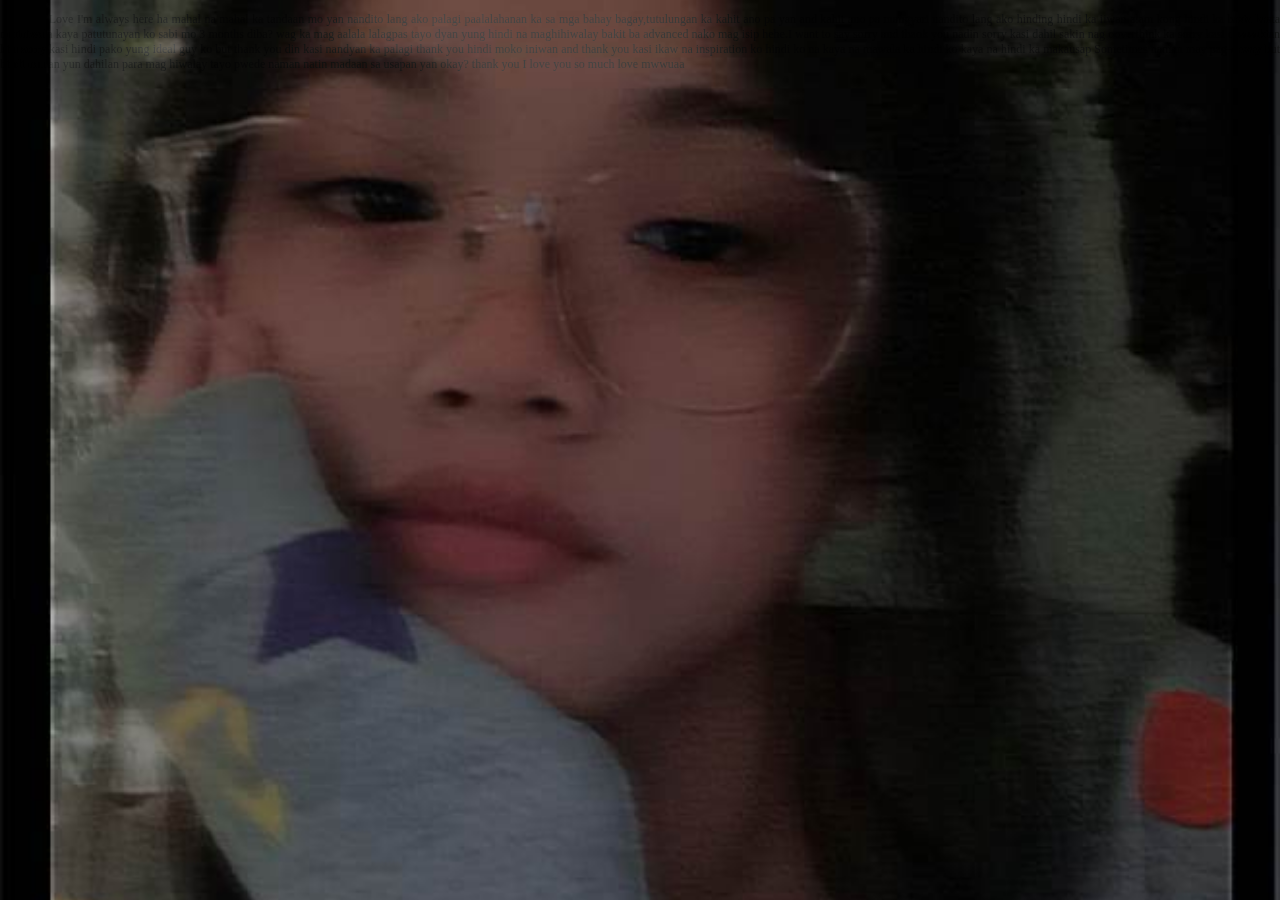
==== commit 3352a119: "Update Picture.html" ====
--- a/Picture.html
+++ b/Picture.html
@@ -22,111 +22,10 @@
      ㅤㅤㅤㅤㅤㅤㅤㅤㅤㅤㅤㅤㅤㅤㅤㅤㅤㅤㅤㅤㅤㅤㅤㅤㅤㅤㅤㅤㅤㅤㅤㅤㅤㅤㅤㅤㅤㅤㅤㅤㅤㅤㅤㅤㅤㅤㅤㅤㅤㅤㅤㅤㅤㅤㅤㅤㅤㅤㅤㅤㅤㅤㅤㅤㅤㅤㅤㅤㅤㅤㅤㅤㅤㅤㅤㅤㅤㅤㅤㅤㅤㅤㅤㅤㅤㅤㅤㅤㅤㅤㅤㅤㅤㅤㅤㅤㅤㅤㅤㅤㅤㅤㅤㅤㅤㅤㅤㅤㅤㅤㅤㅤㅤㅤㅤㅤㅤㅤㅤㅤㅤㅤㅤㅤㅤㅤㅤㅤㅤㅤㅤㅤㅤㅤㅤㅤ
      ㅤㅤㅤㅤㅤㅤㅤㅤㅤㅤㅤㅤㅤㅤㅤㅤㅤㅤㅤㅤㅤㅤㅤㅤㅤㅤㅤㅤㅤㅤㅤㅤㅤㅤㅤㅤㅤㅤㅤㅤㅤㅤㅤㅤㅤㅤㅤㅤㅤㅤㅤㅤㅤㅤㅤㅤㅤㅤㅤㅤㅤㅤㅤㅤㅤㅤㅤㅤㅤㅤㅤㅤㅤㅤㅤㅤㅤㅤㅤㅤㅤㅤㅤㅤㅤㅤㅤㅤㅤㅤㅤㅤㅤㅤㅤㅤㅤㅤㅤㅤㅤㅤㅤㅤㅤㅤㅤㅤㅤㅤㅤㅤㅤㅤㅤㅤㅤㅤㅤㅤㅤㅤㅤㅤㅤㅤㅤㅤㅤㅤㅤㅤㅤㅤㅤㅤ
      ㅤㅤㅤㅤㅤㅤㅤㅤㅤㅤㅤㅤㅤㅤㅤㅤㅤㅤㅤㅤㅤㅤㅤㅤㅤㅤㅤㅤㅤㅤㅤㅤㅤㅤㅤㅤㅤㅤㅤㅤㅤㅤㅤㅤㅤㅤㅤㅤㅤㅤㅤㅤㅤㅤㅤㅤㅤㅤㅤㅤㅤㅤㅤㅤㅤㅤㅤㅤㅤㅤㅤㅤㅤㅤㅤㅤㅤㅤㅤㅤㅤㅤㅤㅤㅤㅤㅤㅤㅤㅤㅤㅤㅤㅤㅤㅤㅤㅤㅤㅤㅤㅤㅤㅤㅤㅤㅤㅤㅤㅤㅤㅤㅤㅤㅤㅤㅤㅤㅤㅤㅤㅤㅤㅤㅤㅤㅤㅤㅤㅤㅤㅤㅤㅤㅤㅤ
-     ㅤㅤㅤㅤㅤㅤㅤㅤㅤㅤㅤㅤㅤㅤㅤㅤㅤㅤㅤㅤㅤㅤㅤㅤㅤㅤㅤㅤㅤㅤㅤㅤㅤㅤㅤㅤㅤㅤㅤㅤㅤㅤㅤㅤㅤㅤㅤㅤㅤㅤㅤㅤㅤㅤㅤㅤㅤㅤㅤㅤㅤㅤㅤㅤㅤㅤㅤㅤㅤㅤㅤㅤㅤㅤㅤㅤㅤㅤㅤㅤㅤㅤㅤㅤㅤㅤㅤㅤㅤㅤㅤㅤㅤㅤㅤㅤㅤㅤㅤㅤㅤㅤㅤㅤㅤㅤㅤㅤㅤㅤㅤㅤㅤㅤㅤㅤㅤㅤㅤㅤㅤㅤㅤㅤㅤㅤㅤㅤㅤㅤㅤㅤㅤㅤㅤㅤ
-     ㅤㅤㅤㅤㅤㅤㅤㅤㅤㅤㅤㅤㅤㅤㅤㅤㅤㅤㅤㅤㅤㅤㅤㅤㅤㅤㅤㅤㅤㅤㅤㅤㅤㅤㅤㅤㅤㅤㅤㅤㅤㅤㅤㅤㅤㅤㅤㅤㅤㅤㅤㅤㅤㅤㅤㅤㅤㅤㅤㅤㅤㅤㅤㅤㅤㅤㅤㅤㅤㅤㅤㅤㅤㅤㅤㅤㅤㅤㅤㅤㅤㅤㅤㅤㅤㅤㅤㅤㅤㅤㅤㅤㅤㅤㅤㅤㅤㅤㅤㅤㅤㅤㅤㅤㅤㅤㅤㅤㅤㅤㅤㅤㅤㅤㅤㅤㅤㅤㅤㅤㅤㅤㅤㅤㅤㅤㅤㅤㅤㅤㅤㅤㅤㅤㅤㅤ
-     ㅤㅤㅤㅤㅤㅤㅤㅤㅤㅤㅤㅤㅤㅤㅤㅤㅤㅤㅤㅤㅤㅤㅤㅤㅤㅤㅤㅤㅤㅤㅤㅤㅤㅤㅤㅤㅤㅤㅤㅤㅤㅤㅤㅤㅤㅤㅤㅤㅤㅤㅤㅤㅤㅤㅤㅤㅤㅤㅤㅤㅤㅤㅤㅤㅤㅤㅤㅤㅤㅤㅤㅤㅤㅤㅤㅤㅤㅤㅤㅤㅤㅤㅤㅤㅤㅤㅤㅤㅤㅤㅤㅤㅤㅤㅤㅤㅤㅤㅤㅤㅤㅤㅤㅤㅤㅤㅤㅤㅤㅤㅤㅤㅤㅤㅤㅤㅤㅤㅤㅤㅤㅤㅤㅤㅤㅤㅤㅤㅤㅤㅤㅤㅤㅤㅤㅤ
   ㅤㅤㅤㅤㅤㅤㅤㅤㅤㅤㅤㅤㅤㅤㅤㅤㅤㅤㅤㅤㅤㅤㅤㅤㅤㅤㅤㅤㅤㅤㅤㅤㅤㅤㅤㅤㅤㅤㅤㅤㅤㅤㅤㅤㅤㅤㅤㅤㅤㅤㅤㅤㅤㅤㅤㅤㅤㅤㅤㅤㅤㅤㅤㅤㅤㅤㅤㅤㅤㅤㅤㅤㅤㅤㅤㅤㅤㅤㅤㅤㅤㅤㅤㅤㅤㅤㅤㅤㅤㅤㅤㅤㅤㅤㅤㅤㅤㅤㅤㅤㅤㅤㅤㅤㅤㅤㅤㅤㅤㅤㅤㅤㅤㅤㅤㅤㅤㅤㅤㅤㅤㅤㅤㅤㅤㅤㅤㅤㅤㅤㅤㅤㅤㅤㅤㅤ
  Love I'm always here ha mahal na mahal ka  tandaan mo yan nandito lang ako palagi paalalahanan ka sa mga bahay bagay,tutulungan ka kahit ano pa yan and kahit ano pa mangyari nandito lang ako hinding hindi ka iiwan alam kong hindi ka basta basta naniniwala kaya patutunayan ko sabi mo 3 months diba? wag ka mag aalala lalagpas tayo dyan yung hindi na maghihiwalay bakit ba advanced nako mag isip hehe.I want to say sorry and thank you nadin sorry kasi dahil sakin nag ooverthink ka sorry kasi nasasaktan kita sorry kasi hindi pako yung ideal guy ko but thank you din kasi nandyan ka palagi thank you hindi moko iniwan and thank you kasi ikaw na inspiration ko hindi ko na kaya na mawala ka hindi ko kaya na hindi ka makausap Sometimes naman may pag-aaway but hindi naman yun dahilan para mag hiwalay tayo pwede naman natin madaan sa usapan yan okay? thank you I love you so much love mwwuaaㅤㅤㅤㅤㅤㅤㅤㅤㅤㅤㅤㅤㅤㅤㅤㅤㅤㅤㅤㅤㅤㅤㅤㅤㅤㅤㅤㅤㅤㅤㅤㅤ    ㅤㅤㅤㅤㅤㅤㅤㅤㅤㅤㅤㅤㅤㅤㅤㅤㅤㅤㅤㅤㅤㅤㅤㅤㅤㅤㅤㅤㅤㅤㅤㅤㅤㅤㅤㅤㅤㅤㅤㅤㅤㅤㅤㅤㅤㅤㅤㅤㅤㅤㅤㅤㅤㅤㅤㅤㅤㅤㅤㅤㅤㅤㅤㅤㅤㅤㅤㅤㅤㅤㅤㅤㅤㅤㅤㅤㅤㅤㅤㅤㅤㅤㅤㅤㅤㅤㅤㅤㅤㅤㅤㅤㅤㅤㅤㅤㅤㅤㅤㅤㅤㅤㅤㅤㅤㅤㅤㅤㅤㅤㅤㅤㅤㅤㅤㅤㅤㅤㅤㅤㅤㅤㅤㅤㅤㅤㅤㅤㅤㅤㅤㅤㅤㅤㅤㅤ
      ㅤㅤㅤㅤㅤㅤㅤㅤㅤㅤㅤㅤㅤㅤㅤㅤㅤㅤㅤㅤㅤㅤㅤㅤㅤㅤㅤㅤㅤㅤㅤㅤㅤㅤㅤㅤㅤㅤㅤㅤㅤㅤㅤㅤㅤㅤㅤㅤㅤㅤㅤㅤㅤㅤㅤㅤㅤㅤㅤㅤㅤㅤㅤㅤㅤㅤㅤㅤㅤㅤㅤㅤㅤㅤㅤㅤㅤㅤㅤㅤㅤㅤㅤㅤㅤㅤㅤㅤㅤㅤㅤㅤㅤㅤㅤㅤㅤㅤㅤㅤㅤㅤㅤㅤㅤㅤㅤㅤㅤㅤㅤㅤㅤㅤㅤㅤㅤㅤㅤㅤㅤㅤㅤㅤㅤㅤㅤㅤㅤㅤㅤㅤㅤㅤㅤㅤ
      ㅤㅤㅤㅤㅤㅤㅤㅤㅤㅤㅤㅤㅤㅤㅤㅤㅤㅤㅤㅤㅤㅤㅤㅤㅤㅤㅤㅤㅤㅤㅤㅤㅤㅤㅤㅤㅤㅤㅤㅤㅤㅤㅤㅤㅤㅤㅤㅤㅤㅤㅤㅤㅤㅤㅤㅤㅤㅤㅤㅤㅤㅤㅤㅤㅤㅤㅤㅤㅤㅤㅤㅤㅤㅤㅤㅤㅤㅤㅤㅤㅤㅤㅤㅤㅤㅤㅤㅤㅤㅤㅤㅤㅤㅤㅤㅤㅤㅤㅤㅤㅤㅤㅤㅤㅤㅤㅤㅤㅤㅤㅤㅤㅤㅤㅤㅤㅤㅤㅤㅤㅤㅤㅤㅤㅤㅤㅤㅤㅤㅤㅤㅤㅤㅤㅤㅤ
-     ㅤㅤㅤㅤㅤㅤㅤㅤㅤㅤㅤㅤㅤㅤㅤㅤㅤㅤㅤㅤㅤㅤㅤㅤㅤㅤㅤㅤㅤㅤㅤㅤㅤㅤㅤㅤㅤㅤㅤㅤㅤㅤㅤㅤㅤㅤㅤㅤㅤㅤㅤㅤㅤㅤㅤㅤㅤㅤㅤㅤㅤㅤㅤㅤㅤㅤㅤㅤㅤㅤㅤㅤㅤㅤㅤㅤㅤㅤㅤㅤㅤㅤㅤㅤㅤㅤㅤㅤㅤㅤㅤㅤㅤㅤㅤㅤㅤㅤㅤㅤㅤㅤㅤㅤㅤㅤㅤㅤㅤㅤㅤㅤㅤㅤㅤㅤㅤㅤㅤㅤㅤㅤㅤㅤㅤㅤㅤㅤㅤㅤㅤㅤㅤㅤㅤㅤ
-     ㅤㅤㅤㅤㅤㅤㅤㅤㅤㅤㅤㅤㅤㅤㅤㅤㅤㅤㅤㅤㅤㅤㅤㅤㅤㅤㅤㅤㅤㅤㅤㅤㅤㅤㅤㅤㅤㅤㅤㅤㅤㅤㅤㅤㅤㅤㅤㅤㅤㅤㅤㅤㅤㅤㅤㅤㅤㅤㅤㅤㅤㅤㅤㅤㅤㅤㅤㅤㅤㅤㅤㅤㅤㅤㅤㅤㅤㅤㅤㅤㅤㅤㅤㅤㅤㅤㅤㅤㅤㅤㅤㅤㅤㅤㅤㅤㅤㅤㅤㅤㅤㅤㅤㅤㅤㅤㅤㅤㅤㅤㅤㅤㅤㅤㅤㅤㅤㅤㅤㅤㅤㅤㅤㅤㅤㅤㅤㅤㅤㅤㅤㅤㅤㅤㅤㅤ
-     ㅤㅤㅤㅤㅤㅤㅤㅤㅤㅤㅤㅤㅤㅤㅤㅤㅤㅤㅤㅤㅤㅤㅤㅤㅤㅤㅤㅤㅤㅤㅤㅤㅤㅤㅤㅤㅤㅤㅤㅤㅤㅤㅤㅤㅤㅤㅤㅤㅤㅤㅤㅤㅤㅤㅤㅤㅤㅤㅤㅤㅤㅤㅤㅤㅤㅤㅤㅤㅤㅤㅤㅤㅤㅤㅤㅤㅤㅤㅤㅤㅤㅤㅤㅤㅤㅤㅤㅤㅤㅤㅤㅤㅤㅤㅤㅤㅤㅤㅤㅤㅤㅤㅤㅤㅤㅤㅤㅤㅤㅤㅤㅤㅤㅤㅤㅤㅤㅤㅤㅤㅤㅤㅤㅤㅤㅤㅤㅤㅤㅤㅤㅤㅤㅤㅤㅤ
-     ㅤㅤㅤㅤㅤㅤㅤㅤㅤㅤㅤㅤㅤㅤㅤㅤㅤㅤㅤㅤㅤㅤㅤㅤㅤㅤㅤㅤㅤㅤㅤㅤㅤㅤㅤㅤㅤㅤㅤㅤㅤㅤㅤㅤㅤㅤㅤㅤㅤㅤㅤㅤㅤㅤㅤㅤㅤㅤㅤㅤㅤㅤㅤㅤㅤㅤㅤㅤㅤㅤㅤㅤㅤㅤㅤㅤㅤㅤㅤㅤㅤㅤㅤㅤㅤㅤㅤㅤㅤㅤㅤㅤㅤㅤㅤㅤㅤㅤㅤㅤㅤㅤㅤㅤㅤㅤㅤㅤㅤㅤㅤㅤㅤㅤㅤㅤㅤㅤㅤㅤㅤㅤㅤㅤㅤㅤㅤㅤㅤㅤㅤㅤㅤㅤㅤㅤ
-     ㅤㅤㅤㅤㅤㅤㅤㅤㅤㅤㅤㅤㅤㅤㅤㅤㅤㅤㅤㅤㅤㅤㅤㅤㅤㅤㅤㅤㅤㅤㅤㅤㅤㅤㅤㅤㅤㅤㅤㅤㅤㅤㅤㅤㅤㅤㅤㅤㅤㅤㅤㅤㅤㅤㅤㅤㅤㅤㅤㅤㅤㅤㅤㅤㅤㅤㅤㅤㅤㅤㅤㅤㅤㅤㅤㅤㅤㅤㅤㅤㅤㅤㅤㅤㅤㅤㅤㅤㅤㅤㅤㅤㅤㅤㅤㅤㅤㅤㅤㅤㅤㅤㅤㅤㅤㅤㅤㅤㅤㅤㅤㅤㅤㅤㅤㅤㅤㅤㅤㅤㅤㅤㅤㅤㅤㅤㅤㅤㅤㅤㅤㅤㅤㅤㅤㅤ
-     ㅤㅤㅤㅤㅤㅤㅤㅤㅤㅤㅤㅤㅤㅤㅤㅤㅤㅤㅤㅤㅤㅤㅤㅤㅤㅤㅤㅤㅤㅤㅤㅤㅤㅤㅤㅤㅤㅤㅤㅤㅤㅤㅤㅤㅤㅤㅤㅤㅤㅤㅤㅤㅤㅤㅤㅤㅤㅤㅤㅤㅤㅤㅤㅤㅤㅤㅤㅤㅤㅤㅤㅤㅤㅤㅤㅤㅤㅤㅤㅤㅤㅤㅤㅤㅤㅤㅤㅤㅤㅤㅤㅤㅤㅤㅤㅤㅤㅤㅤㅤㅤㅤㅤㅤㅤㅤㅤㅤㅤㅤㅤㅤㅤㅤㅤㅤㅤㅤㅤㅤㅤㅤㅤㅤㅤㅤㅤㅤㅤㅤㅤㅤㅤㅤㅤㅤ
-     ㅤㅤㅤㅤㅤㅤㅤㅤㅤㅤㅤㅤㅤㅤㅤㅤㅤㅤㅤㅤㅤㅤㅤㅤㅤㅤㅤㅤㅤㅤㅤㅤㅤㅤㅤㅤㅤㅤㅤㅤㅤㅤㅤㅤㅤㅤㅤㅤㅤㅤㅤㅤㅤㅤㅤㅤㅤㅤㅤㅤㅤㅤㅤㅤㅤㅤㅤㅤㅤㅤㅤㅤㅤㅤㅤㅤㅤㅤㅤㅤㅤㅤㅤㅤㅤㅤㅤㅤㅤㅤㅤㅤㅤㅤㅤㅤㅤㅤㅤㅤㅤㅤㅤㅤㅤㅤㅤㅤㅤㅤㅤㅤㅤㅤㅤㅤㅤㅤㅤㅤㅤㅤㅤㅤㅤㅤㅤㅤㅤㅤㅤㅤㅤㅤㅤㅤ
-     ㅤㅤㅤㅤㅤㅤㅤㅤㅤㅤㅤㅤㅤㅤㅤㅤㅤㅤㅤㅤㅤㅤㅤㅤㅤㅤㅤㅤㅤㅤㅤㅤㅤㅤㅤㅤㅤㅤㅤㅤㅤㅤㅤㅤㅤㅤㅤㅤㅤㅤㅤㅤㅤㅤㅤㅤㅤㅤㅤㅤㅤㅤㅤㅤㅤㅤㅤㅤㅤㅤㅤㅤㅤㅤㅤㅤㅤㅤㅤㅤㅤㅤㅤㅤㅤㅤㅤㅤㅤㅤㅤㅤㅤㅤㅤㅤㅤㅤㅤㅤㅤㅤㅤㅤㅤㅤㅤㅤㅤㅤㅤㅤㅤㅤㅤㅤㅤㅤㅤㅤㅤㅤㅤㅤㅤㅤㅤㅤㅤㅤㅤㅤㅤㅤㅤㅤ
-     ㅤㅤㅤㅤㅤㅤㅤㅤㅤㅤㅤㅤㅤㅤㅤㅤㅤㅤㅤㅤㅤㅤㅤㅤㅤㅤㅤㅤㅤㅤㅤㅤㅤㅤㅤㅤㅤㅤㅤㅤㅤㅤㅤㅤㅤㅤㅤㅤㅤㅤㅤㅤㅤㅤㅤㅤㅤㅤㅤㅤㅤㅤㅤㅤㅤㅤㅤㅤㅤㅤㅤㅤㅤㅤㅤㅤㅤㅤㅤㅤㅤㅤㅤㅤㅤㅤㅤㅤㅤㅤㅤㅤㅤㅤㅤㅤㅤㅤㅤㅤㅤㅤㅤㅤㅤㅤㅤㅤㅤㅤㅤㅤㅤㅤㅤㅤㅤㅤㅤㅤㅤㅤㅤㅤㅤㅤㅤㅤㅤㅤㅤㅤㅤㅤㅤㅤ
-     ㅤㅤㅤㅤㅤㅤㅤㅤㅤㅤㅤㅤㅤㅤㅤㅤㅤㅤㅤㅤㅤㅤㅤㅤㅤㅤㅤㅤㅤㅤㅤㅤㅤㅤㅤㅤㅤㅤㅤㅤㅤㅤㅤㅤㅤㅤㅤㅤㅤㅤㅤㅤㅤㅤㅤㅤㅤㅤㅤㅤㅤㅤㅤㅤㅤㅤㅤㅤㅤㅤㅤㅤㅤㅤㅤㅤㅤㅤㅤㅤㅤㅤㅤㅤㅤㅤㅤㅤㅤㅤㅤㅤㅤㅤㅤㅤㅤㅤㅤㅤㅤㅤㅤㅤㅤㅤㅤㅤㅤㅤㅤㅤㅤㅤㅤㅤㅤㅤㅤㅤㅤㅤㅤㅤㅤㅤㅤㅤㅤㅤㅤㅤㅤㅤㅤㅤ
-     ㅤㅤㅤㅤㅤㅤㅤㅤㅤㅤㅤㅤㅤㅤㅤㅤㅤㅤㅤㅤㅤㅤㅤㅤㅤㅤㅤㅤㅤㅤㅤㅤㅤㅤㅤㅤㅤㅤㅤㅤㅤㅤㅤㅤㅤㅤㅤㅤㅤㅤㅤㅤㅤㅤㅤㅤㅤㅤㅤㅤㅤㅤㅤㅤㅤㅤㅤㅤㅤㅤㅤㅤㅤㅤㅤㅤㅤㅤㅤㅤㅤㅤㅤㅤㅤㅤㅤㅤㅤㅤㅤㅤㅤㅤㅤㅤㅤㅤㅤㅤㅤㅤㅤㅤㅤㅤㅤㅤㅤㅤㅤㅤㅤㅤㅤㅤㅤㅤㅤㅤㅤㅤㅤㅤㅤㅤㅤㅤㅤㅤㅤㅤㅤㅤㅤㅤ
-     ㅤㅤㅤㅤㅤㅤㅤㅤㅤㅤㅤㅤㅤㅤㅤㅤㅤㅤㅤㅤㅤㅤㅤㅤㅤㅤㅤㅤㅤㅤㅤㅤㅤㅤㅤㅤㅤㅤㅤㅤㅤㅤㅤㅤㅤㅤㅤㅤㅤㅤㅤㅤㅤㅤㅤㅤㅤㅤㅤㅤㅤㅤㅤㅤㅤㅤㅤㅤㅤㅤㅤㅤㅤㅤㅤㅤㅤㅤㅤㅤㅤㅤㅤㅤㅤㅤㅤㅤㅤㅤㅤㅤㅤㅤㅤㅤㅤㅤㅤㅤㅤㅤㅤㅤㅤㅤㅤㅤㅤㅤㅤㅤㅤㅤㅤㅤㅤㅤㅤㅤㅤㅤㅤㅤㅤㅤㅤㅤㅤㅤㅤㅤㅤㅤㅤㅤ
-     ㅤㅤㅤㅤㅤㅤㅤㅤㅤㅤㅤㅤㅤㅤㅤㅤㅤㅤㅤㅤㅤㅤㅤㅤㅤㅤㅤㅤㅤㅤㅤㅤㅤㅤㅤㅤㅤㅤㅤㅤㅤㅤㅤㅤㅤㅤㅤㅤㅤㅤㅤㅤㅤㅤㅤㅤㅤㅤㅤㅤㅤㅤㅤㅤㅤㅤㅤㅤㅤㅤㅤㅤㅤㅤㅤㅤㅤㅤㅤㅤㅤㅤㅤㅤㅤㅤㅤㅤㅤㅤㅤㅤㅤㅤㅤㅤㅤㅤㅤㅤㅤㅤㅤㅤㅤㅤㅤㅤㅤㅤㅤㅤㅤㅤㅤㅤㅤㅤㅤㅤㅤㅤㅤㅤㅤㅤㅤㅤㅤㅤㅤㅤㅤㅤㅤㅤ
-     ㅤㅤㅤㅤㅤㅤㅤㅤㅤㅤㅤㅤㅤㅤㅤㅤㅤㅤㅤㅤㅤㅤㅤㅤㅤㅤㅤㅤㅤㅤㅤㅤㅤㅤㅤㅤㅤㅤㅤㅤㅤㅤㅤㅤㅤㅤㅤㅤㅤㅤㅤㅤㅤㅤㅤㅤㅤㅤㅤㅤㅤㅤㅤㅤㅤㅤㅤㅤㅤㅤㅤㅤㅤㅤㅤㅤㅤㅤㅤㅤㅤㅤㅤㅤㅤㅤㅤㅤㅤㅤㅤㅤㅤㅤㅤㅤㅤㅤㅤㅤㅤㅤㅤㅤㅤㅤㅤㅤㅤㅤㅤㅤㅤㅤㅤㅤㅤㅤㅤㅤㅤㅤㅤㅤㅤㅤㅤㅤㅤㅤㅤㅤㅤㅤㅤㅤ
-     ㅤㅤㅤㅤㅤㅤㅤㅤㅤㅤㅤㅤㅤㅤㅤㅤㅤㅤㅤㅤㅤㅤㅤㅤㅤㅤㅤㅤㅤㅤㅤㅤㅤㅤㅤㅤㅤㅤㅤㅤㅤㅤㅤㅤㅤㅤㅤㅤㅤㅤㅤㅤㅤㅤㅤㅤㅤㅤㅤㅤㅤㅤㅤㅤㅤㅤㅤㅤㅤㅤㅤㅤㅤㅤㅤㅤㅤㅤㅤㅤㅤㅤㅤㅤㅤㅤㅤㅤㅤㅤㅤㅤㅤㅤㅤㅤㅤㅤㅤㅤㅤㅤㅤㅤㅤㅤㅤㅤㅤㅤㅤㅤㅤㅤㅤㅤㅤㅤㅤㅤㅤㅤㅤㅤㅤㅤㅤㅤㅤㅤㅤㅤㅤㅤㅤㅤ
-     ㅤㅤㅤㅤㅤㅤㅤㅤㅤㅤㅤㅤㅤㅤㅤㅤㅤㅤㅤㅤㅤㅤㅤㅤㅤㅤㅤㅤㅤㅤㅤㅤㅤㅤㅤㅤㅤㅤㅤㅤㅤㅤㅤㅤㅤㅤㅤㅤㅤㅤㅤㅤㅤㅤㅤㅤㅤㅤㅤㅤㅤㅤㅤㅤㅤㅤㅤㅤㅤㅤㅤㅤㅤㅤㅤㅤㅤㅤㅤㅤㅤㅤㅤㅤㅤㅤㅤㅤㅤㅤㅤㅤㅤㅤㅤㅤㅤㅤㅤㅤㅤㅤㅤㅤㅤㅤㅤㅤㅤㅤㅤㅤㅤㅤㅤㅤㅤㅤㅤㅤㅤㅤㅤㅤㅤㅤㅤㅤㅤㅤㅤㅤㅤㅤㅤㅤ
-     ㅤㅤㅤㅤㅤㅤㅤㅤㅤㅤㅤㅤㅤㅤㅤㅤㅤㅤㅤㅤㅤㅤㅤㅤㅤㅤㅤㅤㅤㅤㅤㅤㅤㅤㅤㅤㅤㅤㅤㅤㅤㅤㅤㅤㅤㅤㅤㅤㅤㅤㅤㅤㅤㅤㅤㅤㅤㅤㅤㅤㅤㅤㅤㅤㅤㅤㅤㅤㅤㅤㅤㅤㅤㅤㅤㅤㅤㅤㅤㅤㅤㅤㅤㅤㅤㅤㅤㅤㅤㅤㅤㅤㅤㅤㅤㅤㅤㅤㅤㅤㅤㅤㅤㅤㅤㅤㅤㅤㅤㅤㅤㅤㅤㅤㅤㅤㅤㅤㅤㅤㅤㅤㅤㅤㅤㅤㅤㅤㅤㅤㅤㅤㅤㅤㅤㅤ
-     ㅤㅤㅤㅤㅤㅤㅤㅤㅤㅤㅤㅤㅤㅤㅤㅤㅤㅤㅤㅤㅤㅤㅤㅤㅤㅤㅤㅤㅤㅤㅤㅤㅤㅤㅤㅤㅤㅤㅤㅤㅤㅤㅤㅤㅤㅤㅤㅤㅤㅤㅤㅤㅤㅤㅤㅤㅤㅤㅤㅤㅤㅤㅤㅤㅤㅤㅤㅤㅤㅤㅤㅤㅤㅤㅤㅤㅤㅤㅤㅤㅤㅤㅤㅤㅤㅤㅤㅤㅤㅤㅤㅤㅤㅤㅤㅤㅤㅤㅤㅤㅤㅤㅤㅤㅤㅤㅤㅤㅤㅤㅤㅤㅤㅤㅤㅤㅤㅤㅤㅤㅤㅤㅤㅤㅤㅤㅤㅤㅤㅤㅤㅤㅤㅤㅤㅤ
-     ㅤㅤㅤㅤㅤㅤㅤㅤㅤㅤㅤㅤㅤㅤㅤㅤㅤㅤㅤㅤㅤㅤㅤㅤㅤㅤㅤㅤㅤㅤㅤㅤㅤㅤㅤㅤㅤㅤㅤㅤㅤㅤㅤㅤㅤㅤㅤㅤㅤㅤㅤㅤㅤㅤㅤㅤㅤㅤㅤㅤㅤㅤㅤㅤㅤㅤㅤㅤㅤㅤㅤㅤㅤㅤㅤㅤㅤㅤㅤㅤㅤㅤㅤㅤㅤㅤㅤㅤㅤㅤㅤㅤㅤㅤㅤㅤㅤㅤㅤㅤㅤㅤㅤㅤㅤㅤㅤㅤㅤㅤㅤㅤㅤㅤㅤㅤㅤㅤㅤㅤㅤㅤㅤㅤㅤㅤㅤㅤㅤㅤㅤㅤㅤㅤㅤㅤ
-     ㅤㅤㅤㅤㅤㅤㅤㅤㅤㅤㅤㅤㅤㅤㅤㅤㅤㅤㅤㅤㅤㅤㅤㅤㅤㅤㅤㅤㅤㅤㅤㅤㅤㅤㅤㅤㅤㅤㅤㅤㅤㅤㅤㅤㅤㅤㅤㅤㅤㅤㅤㅤㅤㅤㅤㅤㅤㅤㅤㅤㅤㅤㅤㅤㅤㅤㅤㅤㅤㅤㅤㅤㅤㅤㅤㅤㅤㅤㅤㅤㅤㅤㅤㅤㅤㅤㅤㅤㅤㅤㅤㅤㅤㅤㅤㅤㅤㅤㅤㅤㅤㅤㅤㅤㅤㅤㅤㅤㅤㅤㅤㅤㅤㅤㅤㅤㅤㅤㅤㅤㅤㅤㅤㅤㅤㅤㅤㅤㅤㅤㅤㅤㅤㅤㅤㅤ
-     ㅤㅤㅤㅤㅤㅤㅤㅤㅤㅤㅤㅤㅤㅤㅤㅤㅤㅤㅤㅤㅤㅤㅤㅤㅤㅤㅤㅤㅤㅤㅤㅤㅤㅤㅤㅤㅤㅤㅤㅤㅤㅤㅤㅤㅤㅤㅤㅤㅤㅤㅤㅤㅤㅤㅤㅤㅤㅤㅤㅤㅤㅤㅤㅤㅤㅤㅤㅤㅤㅤㅤㅤㅤㅤㅤㅤㅤㅤㅤㅤㅤㅤㅤㅤㅤㅤㅤㅤㅤㅤㅤㅤㅤㅤㅤㅤㅤㅤㅤㅤㅤㅤㅤㅤㅤㅤㅤㅤㅤㅤㅤㅤㅤㅤㅤㅤㅤㅤㅤㅤㅤㅤㅤㅤㅤㅤㅤㅤㅤㅤㅤㅤㅤㅤㅤㅤ
-     ㅤㅤㅤㅤㅤㅤㅤㅤㅤㅤㅤㅤㅤㅤㅤㅤㅤㅤㅤㅤㅤㅤㅤㅤㅤㅤㅤㅤㅤㅤㅤㅤㅤㅤㅤㅤㅤㅤㅤㅤㅤㅤㅤㅤㅤㅤㅤㅤㅤㅤㅤㅤㅤㅤㅤㅤㅤㅤㅤㅤㅤㅤㅤㅤㅤㅤㅤㅤㅤㅤㅤㅤㅤㅤㅤㅤㅤㅤㅤㅤㅤㅤㅤㅤㅤㅤㅤㅤㅤㅤㅤㅤㅤㅤㅤㅤㅤㅤㅤㅤㅤㅤㅤㅤㅤㅤㅤㅤㅤㅤㅤㅤㅤㅤㅤㅤㅤㅤㅤㅤㅤㅤㅤㅤㅤㅤㅤㅤㅤㅤㅤㅤㅤㅤㅤㅤ
-     ㅤㅤㅤㅤㅤㅤㅤㅤㅤㅤㅤㅤㅤㅤㅤㅤㅤㅤㅤㅤㅤㅤㅤㅤㅤㅤㅤㅤㅤㅤㅤㅤㅤㅤㅤㅤㅤㅤㅤㅤㅤㅤㅤㅤㅤㅤㅤㅤㅤㅤㅤㅤㅤㅤㅤㅤㅤㅤㅤㅤㅤㅤㅤㅤㅤㅤㅤㅤㅤㅤㅤㅤㅤㅤㅤㅤㅤㅤㅤㅤㅤㅤㅤㅤㅤㅤㅤㅤㅤㅤㅤㅤㅤㅤㅤㅤㅤㅤㅤㅤㅤㅤㅤㅤㅤㅤㅤㅤㅤㅤㅤㅤㅤㅤㅤㅤㅤㅤㅤㅤㅤㅤㅤㅤㅤㅤㅤㅤㅤㅤㅤㅤㅤㅤㅤㅤ
-     ㅤㅤㅤㅤㅤㅤㅤㅤㅤㅤㅤㅤㅤㅤㅤㅤㅤㅤㅤㅤㅤㅤㅤㅤㅤㅤㅤㅤㅤㅤㅤㅤㅤㅤㅤㅤㅤㅤㅤㅤㅤㅤㅤㅤㅤㅤㅤㅤㅤㅤㅤㅤㅤㅤㅤㅤㅤㅤㅤㅤㅤㅤㅤㅤㅤㅤㅤㅤㅤㅤㅤㅤㅤㅤㅤㅤㅤㅤㅤㅤㅤㅤㅤㅤㅤㅤㅤㅤㅤㅤㅤㅤㅤㅤㅤㅤㅤㅤㅤㅤㅤㅤㅤㅤㅤㅤㅤㅤㅤㅤㅤㅤㅤㅤㅤㅤㅤㅤㅤㅤㅤㅤㅤㅤㅤㅤㅤㅤㅤㅤㅤㅤㅤㅤㅤㅤ
-     ㅤㅤㅤㅤㅤㅤㅤㅤㅤㅤㅤㅤㅤㅤㅤㅤㅤㅤㅤㅤㅤㅤㅤㅤㅤㅤㅤㅤㅤㅤㅤㅤㅤㅤㅤㅤㅤㅤㅤㅤㅤㅤㅤㅤㅤㅤㅤㅤㅤㅤㅤㅤㅤㅤㅤㅤㅤㅤㅤㅤㅤㅤㅤㅤㅤㅤㅤㅤㅤㅤㅤㅤㅤㅤㅤㅤㅤㅤㅤㅤㅤㅤㅤㅤㅤㅤㅤㅤㅤㅤㅤㅤㅤㅤㅤㅤㅤㅤㅤㅤㅤㅤㅤㅤㅤㅤㅤㅤㅤㅤㅤㅤㅤㅤㅤㅤㅤㅤㅤㅤㅤㅤㅤㅤㅤㅤㅤㅤㅤㅤㅤㅤㅤㅤㅤㅤ
-     ㅤㅤㅤㅤㅤㅤㅤㅤㅤㅤㅤㅤㅤㅤㅤㅤㅤㅤㅤㅤㅤㅤㅤㅤㅤㅤㅤㅤㅤㅤㅤㅤㅤㅤㅤㅤㅤㅤㅤㅤㅤㅤㅤㅤㅤㅤㅤㅤㅤㅤㅤㅤㅤㅤㅤㅤㅤㅤㅤㅤㅤㅤㅤㅤㅤㅤㅤㅤㅤㅤㅤㅤㅤㅤㅤㅤㅤㅤㅤㅤㅤㅤㅤㅤㅤㅤㅤㅤㅤㅤㅤㅤㅤㅤㅤㅤㅤㅤㅤㅤㅤㅤㅤㅤㅤㅤㅤㅤㅤㅤㅤㅤㅤㅤㅤㅤㅤㅤㅤㅤㅤㅤㅤㅤㅤㅤㅤㅤㅤㅤㅤㅤㅤㅤㅤㅤ
-     ㅤㅤㅤㅤㅤㅤㅤㅤㅤㅤㅤㅤㅤㅤㅤㅤㅤㅤㅤㅤㅤㅤㅤㅤㅤㅤㅤㅤㅤㅤㅤㅤㅤㅤㅤㅤㅤㅤㅤㅤㅤㅤㅤㅤㅤㅤㅤㅤㅤㅤㅤㅤㅤㅤㅤㅤㅤㅤㅤㅤㅤㅤㅤㅤㅤㅤㅤㅤㅤㅤㅤㅤㅤㅤㅤㅤㅤㅤㅤㅤㅤㅤㅤㅤㅤㅤㅤㅤㅤㅤㅤㅤㅤㅤㅤㅤㅤㅤㅤㅤㅤㅤㅤㅤㅤㅤㅤㅤㅤㅤㅤㅤㅤㅤㅤㅤㅤㅤㅤㅤㅤㅤㅤㅤㅤㅤㅤㅤㅤㅤㅤㅤㅤㅤㅤㅤ
-     ㅤㅤㅤㅤㅤㅤㅤㅤㅤㅤㅤㅤㅤㅤㅤㅤㅤㅤㅤㅤㅤㅤㅤㅤㅤㅤㅤㅤㅤㅤㅤㅤㅤㅤㅤㅤㅤㅤㅤㅤㅤㅤㅤㅤㅤㅤㅤㅤㅤㅤㅤㅤㅤㅤㅤㅤㅤㅤㅤㅤㅤㅤㅤㅤㅤㅤㅤㅤㅤㅤㅤㅤㅤㅤㅤㅤㅤㅤㅤㅤㅤㅤㅤㅤㅤㅤㅤㅤㅤㅤㅤㅤㅤㅤㅤㅤㅤㅤㅤㅤㅤㅤㅤㅤㅤㅤㅤㅤㅤㅤㅤㅤㅤㅤㅤㅤㅤㅤㅤㅤㅤㅤㅤㅤㅤㅤㅤㅤㅤㅤㅤㅤㅤㅤㅤㅤ
-     ㅤㅤㅤㅤㅤㅤㅤㅤㅤㅤㅤㅤㅤㅤㅤㅤㅤㅤㅤㅤㅤㅤㅤㅤㅤㅤㅤㅤㅤㅤㅤㅤㅤㅤㅤㅤㅤㅤㅤㅤㅤㅤㅤㅤㅤㅤㅤㅤㅤㅤㅤㅤㅤㅤㅤㅤㅤㅤㅤㅤㅤㅤㅤㅤㅤㅤㅤㅤㅤㅤㅤㅤㅤㅤㅤㅤㅤㅤㅤㅤㅤㅤㅤㅤㅤㅤㅤㅤㅤㅤㅤㅤㅤㅤㅤㅤㅤㅤㅤㅤㅤㅤㅤㅤㅤㅤㅤㅤㅤㅤㅤㅤㅤㅤㅤㅤㅤㅤㅤㅤㅤㅤㅤㅤㅤㅤㅤㅤㅤㅤㅤㅤㅤㅤㅤㅤ
-     ㅤㅤㅤㅤㅤㅤㅤㅤㅤㅤㅤㅤㅤㅤㅤㅤㅤㅤㅤㅤㅤㅤㅤㅤㅤㅤㅤㅤㅤㅤㅤㅤㅤㅤㅤㅤㅤㅤㅤㅤㅤㅤㅤㅤㅤㅤㅤㅤㅤㅤㅤㅤㅤㅤㅤㅤㅤㅤㅤㅤㅤㅤㅤㅤㅤㅤㅤㅤㅤㅤㅤㅤㅤㅤㅤㅤㅤㅤㅤㅤㅤㅤㅤㅤㅤㅤㅤㅤㅤㅤㅤㅤㅤㅤㅤㅤㅤㅤㅤㅤㅤㅤㅤㅤㅤㅤㅤㅤㅤㅤㅤㅤㅤㅤㅤㅤㅤㅤㅤㅤㅤㅤㅤㅤㅤㅤㅤㅤㅤㅤㅤㅤㅤㅤㅤㅤ
-     ㅤㅤㅤㅤㅤㅤㅤㅤㅤㅤㅤㅤㅤㅤㅤㅤㅤㅤㅤㅤㅤㅤㅤㅤㅤㅤㅤㅤㅤㅤㅤㅤㅤㅤㅤㅤㅤㅤㅤㅤㅤㅤㅤㅤㅤㅤㅤㅤㅤㅤㅤㅤㅤㅤㅤㅤㅤㅤㅤㅤㅤㅤㅤㅤㅤㅤㅤㅤㅤㅤㅤㅤㅤㅤㅤㅤㅤㅤㅤㅤㅤㅤㅤㅤㅤㅤㅤㅤㅤㅤㅤㅤㅤㅤㅤㅤㅤㅤㅤㅤㅤㅤㅤㅤㅤㅤㅤㅤㅤㅤㅤㅤㅤㅤㅤㅤㅤㅤㅤㅤㅤㅤㅤㅤㅤㅤㅤㅤㅤㅤㅤㅤㅤㅤㅤㅤ
-     ㅤㅤㅤㅤㅤㅤㅤㅤㅤㅤㅤㅤㅤㅤㅤㅤㅤㅤㅤㅤㅤㅤㅤㅤㅤㅤㅤㅤㅤㅤㅤㅤㅤㅤㅤㅤㅤㅤㅤㅤㅤㅤㅤㅤㅤㅤㅤㅤㅤㅤㅤㅤㅤㅤㅤㅤㅤㅤㅤㅤㅤㅤㅤㅤㅤㅤㅤㅤㅤㅤㅤㅤㅤㅤㅤㅤㅤㅤㅤㅤㅤㅤㅤㅤㅤㅤㅤㅤㅤㅤㅤㅤㅤㅤㅤㅤㅤㅤㅤㅤㅤㅤㅤㅤㅤㅤㅤㅤㅤㅤㅤㅤㅤㅤㅤㅤㅤㅤㅤㅤㅤㅤㅤㅤㅤㅤㅤㅤㅤㅤㅤㅤㅤㅤㅤㅤ
-     ㅤㅤㅤㅤㅤㅤㅤㅤㅤㅤㅤㅤㅤㅤㅤㅤㅤㅤㅤㅤㅤㅤㅤㅤㅤㅤㅤㅤㅤㅤㅤㅤㅤㅤㅤㅤㅤㅤㅤㅤㅤㅤㅤㅤㅤㅤㅤㅤㅤㅤㅤㅤㅤㅤㅤㅤㅤㅤㅤㅤㅤㅤㅤㅤㅤㅤㅤㅤㅤㅤㅤㅤㅤㅤㅤㅤㅤㅤㅤㅤㅤㅤㅤㅤㅤㅤㅤㅤㅤㅤㅤㅤㅤㅤㅤㅤㅤㅤㅤㅤㅤㅤㅤㅤㅤㅤㅤㅤㅤㅤㅤㅤㅤㅤㅤㅤㅤㅤㅤㅤㅤㅤㅤㅤㅤㅤㅤㅤㅤㅤㅤㅤㅤㅤㅤㅤ
-     ㅤㅤㅤㅤㅤㅤㅤㅤㅤㅤㅤㅤㅤㅤㅤㅤㅤㅤㅤㅤㅤㅤㅤㅤㅤㅤㅤㅤㅤㅤㅤㅤㅤㅤㅤㅤㅤㅤㅤㅤㅤㅤㅤㅤㅤㅤㅤㅤㅤㅤㅤㅤㅤㅤㅤㅤㅤㅤㅤㅤㅤㅤㅤㅤㅤㅤㅤㅤㅤㅤㅤㅤㅤㅤㅤㅤㅤㅤㅤㅤㅤㅤㅤㅤㅤㅤㅤㅤㅤㅤㅤㅤㅤㅤㅤㅤㅤㅤㅤㅤㅤㅤㅤㅤㅤㅤㅤㅤㅤㅤㅤㅤㅤㅤㅤㅤㅤㅤㅤㅤㅤㅤㅤㅤㅤㅤㅤㅤㅤㅤㅤㅤㅤㅤㅤㅤ
-     ㅤㅤㅤㅤㅤㅤㅤㅤㅤㅤㅤㅤㅤㅤㅤㅤㅤㅤㅤㅤㅤㅤㅤㅤㅤㅤㅤㅤㅤㅤㅤㅤㅤㅤㅤㅤㅤㅤㅤㅤㅤㅤㅤㅤㅤㅤㅤㅤㅤㅤㅤㅤㅤㅤㅤㅤㅤㅤㅤㅤㅤㅤㅤㅤㅤㅤㅤㅤㅤㅤㅤㅤㅤㅤㅤㅤㅤㅤㅤㅤㅤㅤㅤㅤㅤㅤㅤㅤㅤㅤㅤㅤㅤㅤㅤㅤㅤㅤㅤㅤㅤㅤㅤㅤㅤㅤㅤㅤㅤㅤㅤㅤㅤㅤㅤㅤㅤㅤㅤㅤㅤㅤㅤㅤㅤㅤㅤㅤㅤㅤㅤㅤㅤㅤㅤㅤ
-     ㅤㅤㅤㅤㅤㅤㅤㅤㅤㅤㅤㅤㅤㅤㅤㅤㅤㅤㅤㅤㅤㅤㅤㅤㅤㅤㅤㅤㅤㅤㅤㅤㅤㅤㅤㅤㅤㅤㅤㅤㅤㅤㅤㅤㅤㅤㅤㅤㅤㅤㅤㅤㅤㅤㅤㅤㅤㅤㅤㅤㅤㅤㅤㅤㅤㅤㅤㅤㅤㅤㅤㅤㅤㅤㅤㅤㅤㅤㅤㅤㅤㅤㅤㅤㅤㅤㅤㅤㅤㅤㅤㅤㅤㅤㅤㅤㅤㅤㅤㅤㅤㅤㅤㅤㅤㅤㅤㅤㅤㅤㅤㅤㅤㅤㅤㅤㅤㅤㅤㅤㅤㅤㅤㅤㅤㅤㅤㅤㅤㅤㅤㅤㅤㅤㅤㅤ
-     ㅤㅤㅤㅤㅤㅤㅤㅤㅤㅤㅤㅤㅤㅤㅤㅤㅤㅤㅤㅤㅤㅤㅤㅤㅤㅤㅤㅤㅤㅤㅤㅤㅤㅤㅤㅤㅤㅤㅤㅤㅤㅤㅤㅤㅤㅤㅤㅤㅤㅤㅤㅤㅤㅤㅤㅤㅤㅤㅤㅤㅤㅤㅤㅤㅤㅤㅤㅤㅤㅤㅤㅤㅤㅤㅤㅤㅤㅤㅤㅤㅤㅤㅤㅤㅤㅤㅤㅤㅤㅤㅤㅤㅤㅤㅤㅤㅤㅤㅤㅤㅤㅤㅤㅤㅤㅤㅤㅤㅤㅤㅤㅤㅤㅤㅤㅤㅤㅤㅤㅤㅤㅤㅤㅤㅤㅤㅤㅤㅤㅤㅤㅤㅤㅤㅤㅤ
-     ㅤㅤㅤㅤㅤㅤㅤㅤㅤㅤㅤㅤㅤㅤㅤㅤㅤㅤㅤㅤㅤㅤㅤㅤㅤㅤㅤㅤㅤㅤㅤㅤㅤㅤㅤㅤㅤㅤㅤㅤㅤㅤㅤㅤㅤㅤㅤㅤㅤㅤㅤㅤㅤㅤㅤㅤㅤㅤㅤㅤㅤㅤㅤㅤㅤㅤㅤㅤㅤㅤㅤㅤㅤㅤㅤㅤㅤㅤㅤㅤㅤㅤㅤㅤㅤㅤㅤㅤㅤㅤㅤㅤㅤㅤㅤㅤㅤㅤㅤㅤㅤㅤㅤㅤㅤㅤㅤㅤㅤㅤㅤㅤㅤㅤㅤㅤㅤㅤㅤㅤㅤㅤㅤㅤㅤㅤㅤㅤㅤㅤㅤㅤㅤㅤㅤㅤ
-     ㅤㅤㅤㅤㅤㅤㅤㅤㅤㅤㅤㅤㅤㅤㅤㅤㅤㅤㅤㅤㅤㅤㅤㅤㅤㅤㅤㅤㅤㅤㅤㅤㅤㅤㅤㅤㅤㅤㅤㅤㅤㅤㅤㅤㅤㅤㅤㅤㅤㅤㅤㅤㅤㅤㅤㅤㅤㅤㅤㅤㅤㅤㅤㅤㅤㅤㅤㅤㅤㅤㅤㅤㅤㅤㅤㅤㅤㅤㅤㅤㅤㅤㅤㅤㅤㅤㅤㅤㅤㅤㅤㅤㅤㅤㅤㅤㅤㅤㅤㅤㅤㅤㅤㅤㅤㅤㅤㅤㅤㅤㅤㅤㅤㅤㅤㅤㅤㅤㅤㅤㅤㅤㅤㅤㅤㅤㅤㅤㅤㅤㅤㅤㅤㅤㅤㅤ
-     ㅤㅤㅤㅤㅤㅤㅤㅤㅤㅤㅤㅤㅤㅤㅤㅤㅤㅤㅤㅤㅤㅤㅤㅤㅤㅤㅤㅤㅤㅤㅤㅤㅤㅤㅤㅤㅤㅤㅤㅤㅤㅤㅤㅤㅤㅤㅤㅤㅤㅤㅤㅤㅤㅤㅤㅤㅤㅤㅤㅤㅤㅤㅤㅤㅤㅤㅤㅤㅤㅤㅤㅤㅤㅤㅤㅤㅤㅤㅤㅤㅤㅤㅤㅤㅤㅤㅤㅤㅤㅤㅤㅤㅤㅤㅤㅤㅤㅤㅤㅤㅤㅤㅤㅤㅤㅤㅤㅤㅤㅤㅤㅤㅤㅤㅤㅤㅤㅤㅤㅤㅤㅤㅤㅤㅤㅤㅤㅤㅤㅤㅤㅤㅤㅤㅤㅤ
-     ㅤㅤㅤㅤㅤㅤㅤㅤㅤㅤㅤㅤㅤㅤㅤㅤㅤㅤㅤㅤㅤㅤㅤㅤㅤㅤㅤㅤㅤㅤㅤㅤㅤㅤㅤㅤㅤㅤㅤㅤㅤㅤㅤㅤㅤㅤㅤㅤㅤㅤㅤㅤㅤㅤㅤㅤㅤㅤㅤㅤㅤㅤㅤㅤㅤㅤㅤㅤㅤㅤㅤㅤㅤㅤㅤㅤㅤㅤㅤㅤㅤㅤㅤㅤㅤㅤㅤㅤㅤㅤㅤㅤㅤㅤㅤㅤㅤㅤㅤㅤㅤㅤㅤㅤㅤㅤㅤㅤㅤㅤㅤㅤㅤㅤㅤㅤㅤㅤㅤㅤㅤㅤㅤㅤㅤㅤㅤㅤㅤㅤㅤㅤㅤㅤㅤㅤ
-     ㅤㅤㅤㅤㅤㅤㅤㅤㅤㅤㅤㅤㅤㅤㅤㅤㅤㅤㅤㅤㅤㅤㅤㅤㅤㅤㅤㅤㅤㅤㅤㅤㅤㅤㅤㅤㅤㅤㅤㅤㅤㅤㅤㅤㅤㅤㅤㅤㅤㅤㅤㅤㅤㅤㅤㅤㅤㅤㅤㅤㅤㅤㅤㅤㅤㅤㅤㅤㅤㅤㅤㅤㅤㅤㅤㅤㅤㅤㅤㅤㅤㅤㅤㅤㅤㅤㅤㅤㅤㅤㅤㅤㅤㅤㅤㅤㅤㅤㅤㅤㅤㅤㅤㅤㅤㅤㅤㅤㅤㅤㅤㅤㅤㅤㅤㅤㅤㅤㅤㅤㅤㅤㅤㅤㅤㅤㅤㅤㅤㅤㅤㅤㅤㅤㅤㅤ
-     ㅤㅤㅤㅤㅤㅤㅤㅤㅤㅤㅤㅤㅤㅤㅤㅤㅤㅤㅤㅤㅤㅤㅤㅤㅤㅤㅤㅤㅤㅤㅤㅤㅤㅤㅤㅤㅤㅤㅤㅤㅤㅤㅤㅤㅤㅤㅤㅤㅤㅤㅤㅤㅤㅤㅤㅤㅤㅤㅤㅤㅤㅤㅤㅤㅤㅤㅤㅤㅤㅤㅤㅤㅤㅤㅤㅤㅤㅤㅤㅤㅤㅤㅤㅤㅤㅤㅤㅤㅤㅤㅤㅤㅤㅤㅤㅤㅤㅤㅤㅤㅤㅤㅤㅤㅤㅤㅤㅤㅤㅤㅤㅤㅤㅤㅤㅤㅤㅤㅤㅤㅤㅤㅤㅤㅤㅤㅤㅤㅤㅤㅤㅤㅤㅤㅤㅤ
-     ㅤㅤㅤㅤㅤㅤㅤㅤㅤㅤㅤㅤㅤㅤㅤㅤㅤㅤㅤㅤㅤㅤㅤㅤㅤㅤㅤㅤㅤㅤㅤㅤㅤㅤㅤㅤㅤㅤㅤㅤㅤㅤㅤㅤㅤㅤㅤㅤㅤㅤㅤㅤㅤㅤㅤㅤㅤㅤㅤㅤㅤㅤㅤㅤㅤㅤㅤㅤㅤㅤㅤㅤㅤㅤㅤㅤㅤㅤㅤㅤㅤㅤㅤㅤㅤㅤㅤㅤㅤㅤㅤㅤㅤㅤㅤㅤㅤㅤㅤㅤㅤㅤㅤㅤㅤㅤㅤㅤㅤㅤㅤㅤㅤㅤㅤㅤㅤㅤㅤㅤㅤㅤㅤㅤㅤㅤㅤㅤㅤㅤㅤㅤㅤㅤㅤㅤ
-     ㅤㅤㅤㅤㅤㅤㅤㅤㅤㅤㅤㅤㅤㅤㅤㅤㅤㅤㅤㅤㅤㅤㅤㅤㅤㅤㅤㅤㅤㅤㅤㅤㅤㅤㅤㅤㅤㅤㅤㅤㅤㅤㅤㅤㅤㅤㅤㅤㅤㅤㅤㅤㅤㅤㅤㅤㅤㅤㅤㅤㅤㅤㅤㅤㅤㅤㅤㅤㅤㅤㅤㅤㅤㅤㅤㅤㅤㅤㅤㅤㅤㅤㅤㅤㅤㅤㅤㅤㅤㅤㅤㅤㅤㅤㅤㅤㅤㅤㅤㅤㅤㅤㅤㅤㅤㅤㅤㅤㅤㅤㅤㅤㅤㅤㅤㅤㅤㅤㅤㅤㅤㅤㅤㅤㅤㅤㅤㅤㅤㅤㅤㅤㅤㅤㅤㅤ
-     ㅤㅤㅤㅤㅤㅤㅤㅤㅤㅤㅤㅤㅤㅤㅤㅤㅤㅤㅤㅤㅤㅤㅤㅤㅤㅤㅤㅤㅤㅤㅤㅤㅤㅤㅤㅤㅤㅤㅤㅤㅤㅤㅤㅤㅤㅤㅤㅤㅤㅤㅤㅤㅤㅤㅤㅤㅤㅤㅤㅤㅤㅤㅤㅤㅤㅤㅤㅤㅤㅤㅤㅤㅤㅤㅤㅤㅤㅤㅤㅤㅤㅤㅤㅤㅤㅤㅤㅤㅤㅤㅤㅤㅤㅤㅤㅤㅤㅤㅤㅤㅤㅤㅤㅤㅤㅤㅤㅤㅤㅤㅤㅤㅤㅤㅤㅤㅤㅤㅤㅤㅤㅤㅤㅤㅤㅤㅤㅤㅤㅤㅤㅤㅤㅤㅤㅤ
-     ㅤㅤㅤㅤㅤㅤㅤㅤㅤㅤㅤㅤㅤㅤㅤㅤㅤㅤㅤㅤㅤㅤㅤㅤㅤㅤㅤㅤㅤㅤㅤㅤㅤㅤㅤㅤㅤㅤㅤㅤㅤㅤㅤㅤㅤㅤㅤㅤㅤㅤㅤㅤㅤㅤㅤㅤㅤㅤㅤㅤㅤㅤㅤㅤㅤㅤㅤㅤㅤㅤㅤㅤㅤㅤㅤㅤㅤㅤㅤㅤㅤㅤㅤㅤㅤㅤㅤㅤㅤㅤㅤㅤㅤㅤㅤㅤㅤㅤㅤㅤㅤㅤㅤㅤㅤㅤㅤㅤㅤㅤㅤㅤㅤㅤㅤㅤㅤㅤㅤㅤㅤㅤㅤㅤㅤㅤㅤㅤㅤㅤㅤㅤㅤㅤㅤㅤ
-     ㅤㅤㅤㅤㅤㅤㅤㅤㅤㅤㅤㅤㅤㅤㅤㅤㅤㅤㅤㅤㅤㅤㅤㅤㅤㅤㅤㅤㅤㅤㅤㅤㅤㅤㅤㅤㅤㅤㅤㅤㅤㅤㅤㅤㅤㅤㅤㅤㅤㅤㅤㅤㅤㅤㅤㅤㅤㅤㅤㅤㅤㅤㅤㅤㅤㅤㅤㅤㅤㅤㅤㅤㅤㅤㅤㅤㅤㅤㅤㅤㅤㅤㅤㅤㅤㅤㅤㅤㅤㅤㅤㅤㅤㅤㅤㅤㅤㅤㅤㅤㅤㅤㅤㅤㅤㅤㅤㅤㅤㅤㅤㅤㅤㅤㅤㅤㅤㅤㅤㅤㅤㅤㅤㅤㅤㅤㅤㅤㅤㅤㅤㅤㅤㅤㅤㅤ
-     ㅤㅤㅤㅤㅤㅤㅤㅤㅤㅤㅤㅤㅤㅤㅤㅤㅤㅤㅤㅤㅤㅤㅤㅤㅤㅤㅤㅤㅤㅤㅤㅤㅤㅤㅤㅤㅤㅤㅤㅤㅤㅤㅤㅤㅤㅤㅤㅤㅤㅤㅤㅤㅤㅤㅤㅤㅤㅤㅤㅤㅤㅤㅤㅤㅤㅤㅤㅤㅤㅤㅤㅤㅤㅤㅤㅤㅤㅤㅤㅤㅤㅤㅤㅤㅤㅤㅤㅤㅤㅤㅤㅤㅤㅤㅤㅤㅤㅤㅤㅤㅤㅤㅤㅤㅤㅤㅤㅤㅤㅤㅤㅤㅤㅤㅤㅤㅤㅤㅤㅤㅤㅤㅤㅤㅤㅤㅤㅤㅤㅤㅤㅤㅤㅤㅤㅤ
-     ㅤㅤㅤㅤㅤㅤㅤㅤㅤㅤㅤㅤㅤㅤㅤㅤㅤㅤㅤㅤㅤㅤㅤㅤㅤㅤㅤㅤㅤㅤㅤㅤㅤㅤㅤㅤㅤㅤㅤㅤㅤㅤㅤㅤㅤㅤㅤㅤㅤㅤㅤㅤㅤㅤㅤㅤㅤㅤㅤㅤㅤㅤㅤㅤㅤㅤㅤㅤㅤㅤㅤㅤㅤㅤㅤㅤㅤㅤㅤㅤㅤㅤㅤㅤㅤㅤㅤㅤㅤㅤㅤㅤㅤㅤㅤㅤㅤㅤㅤㅤㅤㅤㅤㅤㅤㅤㅤㅤㅤㅤㅤㅤㅤㅤㅤㅤㅤㅤㅤㅤㅤㅤㅤㅤㅤㅤㅤㅤㅤㅤㅤㅤㅤㅤㅤㅤ
-     ㅤㅤㅤㅤㅤㅤㅤㅤㅤㅤㅤㅤㅤㅤㅤㅤㅤㅤㅤㅤㅤㅤㅤㅤㅤㅤㅤㅤㅤㅤㅤㅤㅤㅤㅤㅤㅤㅤㅤㅤㅤㅤㅤㅤㅤㅤㅤㅤㅤㅤㅤㅤㅤㅤㅤㅤㅤㅤㅤㅤㅤㅤㅤㅤㅤㅤㅤㅤㅤㅤㅤㅤㅤㅤㅤㅤㅤㅤㅤㅤㅤㅤㅤㅤㅤㅤㅤㅤㅤㅤㅤㅤㅤㅤㅤㅤㅤㅤㅤㅤㅤㅤㅤㅤㅤㅤㅤㅤㅤㅤㅤㅤㅤㅤㅤㅤㅤㅤㅤㅤㅤㅤㅤㅤㅤㅤㅤㅤㅤㅤㅤㅤㅤㅤㅤㅤ
-     ㅤㅤㅤㅤㅤㅤㅤㅤㅤㅤㅤㅤㅤㅤㅤㅤㅤㅤㅤㅤㅤㅤㅤㅤㅤㅤㅤㅤㅤㅤㅤㅤㅤㅤㅤㅤㅤㅤㅤㅤㅤㅤㅤㅤㅤㅤㅤㅤㅤㅤㅤㅤㅤㅤㅤㅤㅤㅤㅤㅤㅤㅤㅤㅤㅤㅤㅤㅤㅤㅤㅤㅤㅤㅤㅤㅤㅤㅤㅤㅤㅤㅤㅤㅤㅤㅤㅤㅤㅤㅤㅤㅤㅤㅤㅤㅤㅤㅤㅤㅤㅤㅤㅤㅤㅤㅤㅤㅤㅤㅤㅤㅤㅤㅤㅤㅤㅤㅤㅤㅤㅤㅤㅤㅤㅤㅤㅤㅤㅤㅤㅤㅤㅤㅤㅤㅤ
-     ㅤㅤㅤㅤㅤㅤㅤㅤㅤㅤㅤㅤㅤㅤㅤㅤㅤㅤㅤㅤㅤㅤㅤㅤㅤㅤㅤㅤㅤㅤㅤㅤㅤㅤㅤㅤㅤㅤㅤㅤㅤㅤㅤㅤㅤㅤㅤㅤㅤㅤㅤㅤㅤㅤㅤㅤㅤㅤㅤㅤㅤㅤㅤㅤㅤㅤㅤㅤㅤㅤㅤㅤㅤㅤㅤㅤㅤㅤㅤㅤㅤㅤㅤㅤㅤㅤㅤㅤㅤㅤㅤㅤㅤㅤㅤㅤㅤㅤㅤㅤㅤㅤㅤㅤㅤㅤㅤㅤㅤㅤㅤㅤㅤㅤㅤㅤㅤㅤㅤㅤㅤㅤㅤㅤㅤㅤㅤㅤㅤㅤㅤㅤㅤㅤㅤㅤ
-     ㅤㅤㅤㅤㅤㅤㅤㅤㅤㅤㅤㅤㅤㅤㅤㅤㅤㅤㅤㅤㅤㅤㅤㅤㅤㅤㅤㅤㅤㅤㅤㅤㅤㅤㅤㅤㅤㅤㅤㅤㅤㅤㅤㅤㅤㅤㅤㅤㅤㅤㅤㅤㅤㅤㅤㅤㅤㅤㅤㅤㅤㅤㅤㅤㅤㅤㅤㅤㅤㅤㅤㅤㅤㅤㅤㅤㅤㅤㅤㅤㅤㅤㅤㅤㅤㅤㅤㅤㅤㅤㅤㅤㅤㅤㅤㅤㅤㅤㅤㅤㅤㅤㅤㅤㅤㅤㅤㅤㅤㅤㅤㅤㅤㅤㅤㅤㅤㅤㅤㅤㅤㅤㅤㅤㅤㅤㅤㅤㅤㅤㅤㅤㅤㅤㅤㅤ
-     ㅤㅤㅤㅤㅤㅤㅤㅤㅤㅤㅤㅤㅤㅤㅤㅤㅤㅤㅤㅤㅤㅤㅤㅤㅤㅤㅤㅤㅤㅤㅤㅤㅤㅤㅤㅤㅤㅤㅤㅤㅤㅤㅤㅤㅤㅤㅤㅤㅤㅤㅤㅤㅤㅤㅤㅤㅤㅤㅤㅤㅤㅤㅤㅤㅤㅤㅤㅤㅤㅤㅤㅤㅤㅤㅤㅤㅤㅤㅤㅤㅤㅤㅤㅤㅤㅤㅤㅤㅤㅤㅤㅤㅤㅤㅤㅤㅤㅤㅤㅤㅤㅤㅤㅤㅤㅤㅤㅤㅤㅤㅤㅤㅤㅤㅤㅤㅤㅤㅤㅤㅤㅤㅤㅤㅤㅤㅤㅤㅤㅤㅤㅤㅤㅤㅤㅤ
-     ㅤㅤㅤㅤㅤㅤㅤㅤㅤㅤㅤㅤㅤㅤㅤㅤㅤㅤㅤㅤㅤㅤㅤㅤㅤㅤㅤㅤㅤㅤㅤㅤㅤㅤㅤㅤㅤㅤㅤㅤㅤㅤㅤㅤㅤㅤㅤㅤㅤㅤㅤㅤㅤㅤㅤㅤㅤㅤㅤㅤㅤㅤㅤㅤㅤㅤㅤㅤㅤㅤㅤㅤㅤㅤㅤㅤㅤㅤㅤㅤㅤㅤㅤㅤㅤㅤㅤㅤㅤㅤㅤㅤㅤㅤㅤㅤㅤㅤㅤㅤㅤㅤㅤㅤㅤㅤㅤㅤㅤㅤㅤㅤㅤㅤㅤㅤㅤㅤㅤㅤㅤㅤㅤㅤㅤㅤㅤㅤㅤㅤㅤㅤㅤㅤㅤㅤ
-     ㅤㅤㅤㅤㅤㅤㅤㅤㅤㅤㅤㅤㅤㅤㅤㅤㅤㅤㅤㅤㅤㅤㅤㅤㅤㅤㅤㅤㅤㅤㅤㅤㅤㅤㅤㅤㅤㅤㅤㅤㅤㅤㅤㅤㅤㅤㅤㅤㅤㅤㅤㅤㅤㅤㅤㅤㅤㅤㅤㅤㅤㅤㅤㅤㅤㅤㅤㅤㅤㅤㅤㅤㅤㅤㅤㅤㅤㅤㅤㅤㅤㅤㅤㅤㅤㅤㅤㅤㅤㅤㅤㅤㅤㅤㅤㅤㅤㅤㅤㅤㅤㅤㅤㅤㅤㅤㅤㅤㅤㅤㅤㅤㅤㅤㅤㅤㅤㅤㅤㅤㅤㅤㅤㅤㅤㅤㅤㅤㅤㅤㅤㅤㅤㅤㅤㅤ
-     ㅤㅤㅤㅤㅤㅤㅤㅤㅤㅤㅤㅤㅤㅤㅤㅤㅤㅤㅤㅤㅤㅤㅤㅤㅤㅤㅤㅤㅤㅤㅤㅤㅤㅤㅤㅤㅤㅤㅤㅤㅤㅤㅤㅤㅤㅤㅤㅤㅤㅤㅤㅤㅤㅤㅤㅤㅤㅤㅤㅤㅤㅤㅤㅤㅤㅤㅤㅤㅤㅤㅤㅤㅤㅤㅤㅤㅤㅤㅤㅤㅤㅤㅤㅤㅤㅤㅤㅤㅤㅤㅤㅤㅤㅤㅤㅤㅤㅤㅤㅤㅤㅤㅤㅤㅤㅤㅤㅤㅤㅤㅤㅤㅤㅤㅤㅤㅤㅤㅤㅤㅤㅤㅤㅤㅤㅤㅤㅤㅤㅤㅤㅤㅤㅤㅤㅤ
-     ㅤㅤㅤㅤㅤㅤㅤㅤㅤㅤㅤㅤㅤㅤㅤㅤㅤㅤㅤㅤㅤㅤㅤㅤㅤㅤㅤㅤㅤㅤㅤㅤㅤㅤㅤㅤㅤㅤㅤㅤㅤㅤㅤㅤㅤㅤㅤㅤㅤㅤㅤㅤㅤㅤㅤㅤㅤㅤㅤㅤㅤㅤㅤㅤㅤㅤㅤㅤㅤㅤㅤㅤㅤㅤㅤㅤㅤㅤㅤㅤㅤㅤㅤㅤㅤㅤㅤㅤㅤㅤㅤㅤㅤㅤㅤㅤㅤㅤㅤㅤㅤㅤㅤㅤㅤㅤㅤㅤㅤㅤㅤㅤㅤㅤㅤㅤㅤㅤㅤㅤㅤㅤㅤㅤㅤㅤㅤㅤㅤㅤㅤㅤㅤㅤㅤㅤ
-     ㅤㅤㅤㅤㅤㅤㅤㅤㅤㅤㅤㅤㅤㅤㅤㅤㅤㅤㅤㅤㅤㅤㅤㅤㅤㅤㅤㅤㅤㅤㅤㅤㅤㅤㅤㅤㅤㅤㅤㅤㅤㅤㅤㅤㅤㅤㅤㅤㅤㅤㅤㅤㅤㅤㅤㅤㅤㅤㅤㅤㅤㅤㅤㅤㅤㅤㅤㅤㅤㅤㅤㅤㅤㅤㅤㅤㅤㅤㅤㅤㅤㅤㅤㅤㅤㅤㅤㅤㅤㅤㅤㅤㅤㅤㅤㅤㅤㅤㅤㅤㅤㅤㅤㅤㅤㅤㅤㅤㅤㅤㅤㅤㅤㅤㅤㅤㅤㅤㅤㅤㅤㅤㅤㅤㅤㅤㅤㅤㅤㅤㅤㅤㅤㅤㅤㅤ
-     ㅤㅤㅤㅤㅤㅤㅤㅤㅤㅤㅤㅤㅤㅤㅤㅤㅤㅤㅤㅤㅤㅤㅤㅤㅤㅤㅤㅤㅤㅤㅤㅤㅤㅤㅤㅤㅤㅤㅤㅤㅤㅤㅤㅤㅤㅤㅤㅤㅤㅤㅤㅤㅤㅤㅤㅤㅤㅤㅤㅤㅤㅤㅤㅤㅤㅤㅤㅤㅤㅤㅤㅤㅤㅤㅤㅤㅤㅤㅤㅤㅤㅤㅤㅤㅤㅤㅤㅤㅤㅤㅤㅤㅤㅤㅤㅤㅤㅤㅤㅤㅤㅤㅤㅤㅤㅤㅤㅤㅤㅤㅤㅤㅤㅤㅤㅤㅤㅤㅤㅤㅤㅤㅤㅤㅤㅤㅤㅤㅤㅤㅤㅤㅤㅤㅤㅤ
-     ㅤㅤㅤㅤㅤㅤㅤㅤㅤㅤㅤㅤㅤㅤㅤㅤㅤㅤㅤㅤㅤㅤㅤㅤㅤㅤㅤㅤㅤㅤㅤㅤㅤㅤㅤㅤㅤㅤㅤㅤㅤㅤㅤㅤㅤㅤㅤㅤㅤㅤㅤㅤㅤㅤㅤㅤㅤㅤㅤㅤㅤㅤㅤㅤㅤㅤㅤㅤㅤㅤㅤㅤㅤㅤㅤㅤㅤㅤㅤㅤㅤㅤㅤㅤㅤㅤㅤㅤㅤㅤㅤㅤㅤㅤㅤㅤㅤㅤㅤㅤㅤㅤㅤㅤㅤㅤㅤㅤㅤㅤㅤㅤㅤㅤㅤㅤㅤㅤㅤㅤㅤㅤㅤㅤㅤㅤㅤㅤㅤㅤㅤㅤㅤㅤㅤㅤ
-     ㅤㅤㅤㅤㅤㅤㅤㅤㅤㅤㅤㅤㅤㅤㅤㅤㅤㅤㅤㅤㅤㅤㅤㅤㅤㅤㅤㅤㅤㅤㅤㅤㅤㅤㅤㅤㅤㅤㅤㅤㅤㅤㅤㅤㅤㅤㅤㅤㅤㅤㅤㅤㅤㅤㅤㅤㅤㅤㅤㅤㅤㅤㅤㅤㅤㅤㅤㅤㅤㅤㅤㅤㅤㅤㅤㅤㅤㅤㅤㅤㅤㅤㅤㅤㅤㅤㅤㅤㅤㅤㅤㅤㅤㅤㅤㅤㅤㅤㅤㅤㅤㅤㅤㅤㅤㅤㅤㅤㅤㅤㅤㅤㅤㅤㅤㅤㅤㅤㅤㅤㅤㅤㅤㅤㅤㅤㅤㅤㅤㅤㅤㅤㅤㅤㅤㅤ
-     ㅤㅤㅤㅤㅤㅤㅤㅤㅤㅤㅤㅤㅤㅤㅤㅤㅤㅤㅤㅤㅤㅤㅤㅤㅤㅤㅤㅤㅤㅤㅤㅤㅤㅤㅤㅤㅤㅤㅤㅤㅤㅤㅤㅤㅤㅤㅤㅤㅤㅤㅤㅤㅤㅤㅤㅤㅤㅤㅤㅤㅤㅤㅤㅤㅤㅤㅤㅤㅤㅤㅤㅤㅤㅤㅤㅤㅤㅤㅤㅤㅤㅤㅤㅤㅤㅤㅤㅤㅤㅤㅤㅤㅤㅤㅤㅤㅤㅤㅤㅤㅤㅤㅤㅤㅤㅤㅤㅤㅤㅤㅤㅤㅤㅤㅤㅤㅤㅤㅤㅤㅤㅤㅤㅤㅤㅤㅤㅤㅤㅤㅤㅤㅤㅤㅤㅤ
-     ㅤㅤㅤㅤㅤㅤㅤㅤㅤㅤㅤㅤㅤㅤㅤㅤㅤㅤㅤㅤㅤㅤㅤㅤㅤㅤㅤㅤㅤㅤㅤㅤㅤㅤㅤㅤㅤㅤㅤㅤㅤㅤㅤㅤㅤㅤㅤㅤㅤㅤㅤㅤㅤㅤㅤㅤㅤㅤㅤㅤㅤㅤㅤㅤㅤㅤㅤㅤㅤㅤㅤㅤㅤㅤㅤㅤㅤㅤㅤㅤㅤㅤㅤㅤㅤㅤㅤㅤㅤㅤㅤㅤㅤㅤㅤㅤㅤㅤㅤㅤㅤㅤㅤㅤㅤㅤㅤㅤㅤㅤㅤㅤㅤㅤㅤㅤㅤㅤㅤㅤㅤㅤㅤㅤㅤㅤㅤㅤㅤㅤㅤㅤㅤㅤㅤㅤ
-     ㅤㅤㅤㅤㅤㅤㅤㅤㅤㅤㅤㅤㅤㅤㅤㅤㅤㅤㅤㅤㅤㅤㅤㅤㅤㅤㅤㅤㅤㅤㅤㅤㅤㅤㅤㅤㅤㅤㅤㅤㅤㅤㅤㅤㅤㅤㅤㅤㅤㅤㅤㅤㅤㅤㅤㅤㅤㅤㅤㅤㅤㅤㅤㅤㅤㅤㅤㅤㅤㅤㅤㅤㅤㅤㅤㅤㅤㅤㅤㅤㅤㅤㅤㅤㅤㅤㅤㅤㅤㅤㅤㅤㅤㅤㅤㅤㅤㅤㅤㅤㅤㅤㅤㅤㅤㅤㅤㅤㅤㅤㅤㅤㅤㅤㅤㅤㅤㅤㅤㅤㅤㅤㅤㅤㅤㅤㅤㅤㅤㅤㅤㅤㅤㅤㅤㅤ
-     ㅤㅤㅤㅤㅤㅤㅤㅤㅤㅤㅤㅤㅤㅤㅤㅤㅤㅤㅤㅤㅤㅤㅤㅤㅤㅤㅤㅤㅤㅤㅤㅤㅤㅤㅤㅤㅤㅤㅤㅤㅤㅤㅤㅤㅤㅤㅤㅤㅤㅤㅤㅤㅤㅤㅤㅤㅤㅤㅤㅤㅤㅤㅤㅤㅤㅤㅤㅤㅤㅤㅤㅤㅤㅤㅤㅤㅤㅤㅤㅤㅤㅤㅤㅤㅤㅤㅤㅤㅤㅤㅤㅤㅤㅤㅤㅤㅤㅤㅤㅤㅤㅤㅤㅤㅤㅤㅤㅤㅤㅤㅤㅤㅤㅤㅤㅤㅤㅤㅤㅤㅤㅤㅤㅤㅤㅤㅤㅤㅤㅤㅤㅤㅤㅤㅤㅤ
-     ㅤㅤㅤㅤㅤㅤㅤㅤㅤㅤㅤㅤㅤㅤㅤㅤㅤㅤㅤㅤㅤㅤㅤㅤㅤㅤㅤㅤㅤㅤㅤㅤㅤㅤㅤㅤㅤㅤㅤㅤㅤㅤㅤㅤㅤㅤㅤㅤㅤㅤㅤㅤㅤㅤㅤㅤㅤㅤㅤㅤㅤㅤㅤㅤㅤㅤㅤㅤㅤㅤㅤㅤㅤㅤㅤㅤㅤㅤㅤㅤㅤㅤㅤㅤㅤㅤㅤㅤㅤㅤㅤㅤㅤㅤㅤㅤㅤㅤㅤㅤㅤㅤㅤㅤㅤㅤㅤㅤㅤㅤㅤㅤㅤㅤㅤㅤㅤㅤㅤㅤㅤㅤㅤㅤㅤㅤㅤㅤㅤㅤㅤㅤㅤㅤㅤㅤ
-     ㅤㅤㅤㅤㅤㅤㅤㅤㅤㅤㅤㅤㅤㅤㅤㅤㅤㅤㅤㅤㅤㅤㅤㅤㅤㅤㅤㅤㅤㅤㅤㅤㅤㅤㅤㅤㅤㅤㅤㅤㅤㅤㅤㅤㅤㅤㅤㅤㅤㅤㅤㅤㅤㅤㅤㅤㅤㅤㅤㅤㅤㅤㅤㅤㅤㅤㅤㅤㅤㅤㅤㅤㅤㅤㅤㅤㅤㅤㅤㅤㅤㅤㅤㅤㅤㅤㅤㅤㅤㅤㅤㅤㅤㅤㅤㅤㅤㅤㅤㅤㅤㅤㅤㅤㅤㅤㅤㅤㅤㅤㅤㅤㅤㅤㅤㅤㅤㅤㅤㅤㅤㅤㅤㅤㅤㅤㅤㅤㅤㅤㅤㅤㅤㅤㅤㅤ
-     ㅤㅤㅤㅤㅤㅤㅤㅤㅤㅤㅤㅤㅤㅤㅤㅤㅤㅤㅤㅤㅤㅤㅤㅤㅤㅤㅤㅤㅤㅤㅤㅤㅤㅤㅤㅤㅤㅤㅤㅤㅤㅤㅤㅤㅤㅤㅤㅤㅤㅤㅤㅤㅤㅤㅤㅤㅤㅤㅤㅤㅤㅤㅤㅤㅤㅤㅤㅤㅤㅤㅤㅤㅤㅤㅤㅤㅤㅤㅤㅤㅤㅤㅤㅤㅤㅤㅤㅤㅤㅤㅤㅤㅤㅤㅤㅤㅤㅤㅤㅤㅤㅤㅤㅤㅤㅤㅤㅤㅤㅤㅤㅤㅤㅤㅤㅤㅤㅤㅤㅤㅤㅤㅤㅤㅤㅤㅤㅤㅤㅤㅤㅤㅤㅤㅤㅤ
-     ㅤㅤㅤㅤㅤㅤㅤㅤㅤㅤㅤㅤㅤㅤㅤㅤㅤㅤㅤㅤㅤㅤㅤㅤㅤㅤㅤㅤㅤㅤㅤㅤㅤㅤㅤㅤㅤㅤㅤㅤㅤㅤㅤㅤㅤㅤㅤㅤㅤㅤㅤㅤㅤㅤㅤㅤㅤㅤㅤㅤㅤㅤㅤㅤㅤㅤㅤㅤㅤㅤㅤㅤㅤㅤㅤㅤㅤㅤㅤㅤㅤㅤㅤㅤㅤㅤㅤㅤㅤㅤㅤㅤㅤㅤㅤㅤㅤㅤㅤㅤㅤㅤㅤㅤㅤㅤㅤㅤㅤㅤㅤㅤㅤㅤㅤㅤㅤㅤㅤㅤㅤㅤㅤㅤㅤㅤㅤㅤㅤㅤㅤㅤㅤㅤㅤㅤ
-    ㅤㅤㅤㅤㅤㅤㅤㅤㅤㅤㅤㅤㅤㅤㅤㅤㅤㅤㅤㅤㅤㅤㅤㅤㅤㅤㅤㅤㅤㅤㅤㅤㅤㅤㅤㅤㅤㅤㅤㅤㅤㅤㅤㅤㅤㅤㅤㅤㅤㅤㅤㅤㅤㅤㅤㅤㅤㅤㅤㅤㅤㅤㅤㅤㅤㅤㅤㅤㅤㅤㅤㅤㅤㅤㅤㅤㅤㅤㅤㅤㅤㅤㅤㅤㅤㅤㅤㅤㅤㅤㅤㅤㅤㅤㅤㅤㅤㅤㅤㅤㅤㅤㅤㅤㅤㅤㅤㅤㅤㅤㅤㅤㅤㅤㅤㅤㅤㅤㅤㅤㅤㅤㅤㅤㅤㅤㅤㅤㅤㅤㅤㅤㅤㅤㅤㅤ
-     ㅤㅤㅤㅤㅤㅤㅤㅤㅤㅤㅤㅤㅤㅤㅤㅤㅤㅤㅤㅤㅤㅤㅤㅤㅤㅤㅤㅤㅤㅤㅤㅤㅤㅤㅤㅤㅤㅤㅤㅤㅤㅤㅤㅤㅤㅤㅤㅤㅤㅤㅤㅤㅤㅤㅤㅤㅤㅤㅤㅤㅤㅤㅤㅤㅤㅤㅤㅤㅤㅤㅤㅤㅤㅤㅤㅤㅤㅤㅤㅤㅤㅤㅤㅤㅤㅤㅤㅤㅤㅤㅤㅤㅤㅤㅤㅤㅤㅤㅤㅤㅤㅤㅤㅤㅤㅤㅤㅤㅤㅤㅤㅤㅤㅤㅤㅤㅤㅤㅤㅤㅤㅤㅤㅤㅤㅤㅤㅤㅤㅤㅤㅤㅤㅤㅤㅤ
-     ㅤㅤㅤㅤㅤㅤㅤㅤㅤㅤㅤㅤㅤㅤㅤㅤㅤㅤㅤㅤㅤㅤㅤㅤㅤㅤㅤㅤㅤㅤㅤㅤㅤㅤㅤㅤㅤㅤㅤㅤㅤㅤㅤㅤㅤㅤㅤㅤㅤㅤㅤㅤㅤㅤㅤㅤㅤㅤㅤㅤㅤㅤㅤㅤㅤㅤㅤㅤㅤㅤㅤㅤㅤㅤㅤㅤㅤㅤㅤㅤㅤㅤㅤㅤㅤㅤㅤㅤㅤㅤㅤㅤㅤㅤㅤㅤㅤㅤㅤㅤㅤㅤㅤㅤㅤㅤㅤㅤㅤㅤㅤㅤㅤㅤㅤㅤㅤㅤㅤㅤㅤㅤㅤㅤㅤㅤㅤㅤㅤㅤㅤㅤㅤㅤㅤㅤ
-     ㅤㅤㅤㅤㅤㅤㅤㅤㅤㅤㅤㅤㅤㅤㅤㅤㅤㅤㅤㅤㅤㅤㅤㅤㅤㅤㅤㅤㅤㅤㅤㅤㅤㅤㅤㅤㅤㅤㅤㅤㅤㅤㅤㅤㅤㅤㅤㅤㅤㅤㅤㅤㅤㅤㅤㅤㅤㅤㅤㅤㅤㅤㅤㅤㅤㅤㅤㅤㅤㅤㅤㅤㅤㅤㅤㅤㅤㅤㅤㅤㅤㅤㅤㅤㅤㅤㅤㅤㅤㅤㅤㅤㅤㅤㅤㅤㅤㅤㅤㅤㅤㅤㅤㅤㅤㅤㅤㅤㅤㅤㅤㅤㅤㅤㅤㅤㅤㅤㅤㅤㅤㅤㅤㅤㅤㅤㅤㅤㅤㅤㅤㅤㅤㅤㅤㅤ
-     ㅤㅤㅤㅤㅤㅤㅤㅤㅤㅤㅤㅤㅤㅤㅤㅤㅤㅤㅤㅤㅤㅤㅤㅤㅤㅤㅤㅤㅤㅤㅤㅤㅤㅤㅤㅤㅤㅤㅤㅤㅤㅤㅤㅤㅤㅤㅤㅤㅤㅤㅤㅤㅤㅤㅤㅤㅤㅤㅤㅤㅤㅤㅤㅤㅤㅤㅤㅤㅤㅤㅤㅤㅤㅤㅤㅤㅤㅤㅤㅤㅤㅤㅤㅤㅤㅤㅤㅤㅤㅤㅤㅤㅤㅤㅤㅤㅤㅤㅤㅤㅤㅤㅤㅤㅤㅤㅤㅤㅤㅤㅤㅤㅤㅤㅤㅤㅤㅤㅤㅤㅤㅤㅤㅤㅤㅤㅤㅤㅤㅤㅤㅤㅤㅤㅤㅤ
-     ㅤㅤㅤㅤㅤㅤㅤㅤㅤㅤㅤㅤㅤㅤㅤㅤㅤㅤㅤㅤㅤㅤㅤㅤㅤㅤㅤㅤㅤㅤㅤㅤㅤㅤㅤㅤㅤㅤㅤㅤㅤㅤㅤㅤㅤㅤㅤㅤㅤㅤㅤㅤㅤㅤㅤㅤㅤㅤㅤㅤㅤㅤㅤㅤㅤㅤㅤㅤㅤㅤㅤㅤㅤㅤㅤㅤㅤㅤㅤㅤㅤㅤㅤㅤㅤㅤㅤㅤㅤㅤㅤㅤㅤㅤㅤㅤㅤㅤㅤㅤㅤㅤㅤㅤㅤㅤㅤㅤㅤㅤㅤㅤㅤㅤㅤㅤㅤㅤㅤㅤㅤㅤㅤㅤㅤㅤㅤㅤㅤㅤㅤㅤㅤㅤㅤㅤ
-     ㅤㅤㅤㅤㅤㅤㅤㅤㅤㅤㅤㅤㅤㅤㅤㅤㅤㅤㅤㅤㅤㅤㅤㅤㅤㅤㅤㅤㅤㅤㅤㅤㅤㅤㅤㅤㅤㅤㅤㅤㅤㅤㅤㅤㅤㅤㅤㅤㅤㅤㅤㅤㅤㅤㅤㅤㅤㅤㅤㅤㅤㅤㅤㅤㅤㅤㅤㅤㅤㅤㅤㅤㅤㅤㅤㅤㅤㅤㅤㅤㅤㅤㅤㅤㅤㅤㅤㅤㅤㅤㅤㅤㅤㅤㅤㅤㅤㅤㅤㅤㅤㅤㅤㅤㅤㅤㅤㅤㅤㅤㅤㅤㅤㅤㅤㅤㅤㅤㅤㅤㅤㅤㅤㅤㅤㅤㅤㅤㅤㅤㅤㅤㅤㅤㅤㅤ
-     ㅤㅤㅤㅤㅤㅤㅤㅤㅤㅤㅤㅤㅤㅤㅤㅤㅤㅤㅤㅤㅤㅤㅤㅤㅤㅤㅤㅤㅤㅤㅤㅤㅤㅤㅤㅤㅤㅤㅤㅤㅤㅤㅤㅤㅤㅤㅤㅤㅤㅤㅤㅤㅤㅤㅤㅤㅤㅤㅤㅤㅤㅤㅤㅤㅤㅤㅤㅤㅤㅤㅤㅤㅤㅤㅤㅤㅤㅤㅤㅤㅤㅤㅤㅤㅤㅤㅤㅤㅤㅤㅤㅤㅤㅤㅤㅤㅤㅤㅤㅤㅤㅤㅤㅤㅤㅤㅤㅤㅤㅤㅤㅤㅤㅤㅤㅤㅤㅤㅤㅤㅤㅤㅤㅤㅤㅤㅤㅤㅤㅤㅤㅤㅤㅤㅤㅤ
-     ㅤㅤㅤㅤㅤㅤㅤㅤㅤㅤㅤㅤㅤㅤㅤㅤㅤㅤㅤㅤㅤㅤㅤㅤㅤㅤㅤㅤㅤㅤㅤㅤㅤㅤㅤㅤㅤㅤㅤㅤㅤㅤㅤㅤㅤㅤㅤㅤㅤㅤㅤㅤㅤㅤㅤㅤㅤㅤㅤㅤㅤㅤㅤㅤㅤㅤㅤㅤㅤㅤㅤㅤㅤㅤㅤㅤㅤㅤㅤㅤㅤㅤㅤㅤㅤㅤㅤㅤㅤㅤㅤㅤㅤㅤㅤㅤㅤㅤㅤㅤㅤㅤㅤㅤㅤㅤㅤㅤㅤㅤㅤㅤㅤㅤㅤㅤㅤㅤㅤㅤㅤㅤㅤㅤㅤㅤㅤㅤㅤㅤㅤㅤㅤㅤㅤㅤ
-     ㅤㅤㅤㅤㅤㅤㅤㅤㅤㅤㅤㅤㅤㅤㅤㅤㅤㅤㅤㅤㅤㅤㅤㅤㅤㅤㅤㅤㅤㅤㅤㅤㅤㅤㅤㅤㅤㅤㅤㅤㅤㅤㅤㅤㅤㅤㅤㅤㅤㅤㅤㅤㅤㅤㅤㅤㅤㅤㅤㅤㅤㅤㅤㅤㅤㅤㅤㅤㅤㅤㅤㅤㅤㅤㅤㅤㅤㅤㅤㅤㅤㅤㅤㅤㅤㅤㅤㅤㅤㅤㅤㅤㅤㅤㅤㅤㅤㅤㅤㅤㅤㅤㅤㅤㅤㅤㅤㅤㅤㅤㅤㅤㅤㅤㅤㅤㅤㅤㅤㅤㅤㅤㅤㅤㅤㅤㅤㅤㅤㅤㅤㅤㅤㅤㅤㅤ
-     ㅤㅤㅤㅤㅤㅤㅤㅤㅤㅤㅤㅤㅤㅤㅤㅤㅤㅤㅤㅤㅤㅤㅤㅤㅤㅤㅤㅤㅤㅤㅤㅤㅤㅤㅤㅤㅤㅤㅤㅤㅤㅤㅤㅤㅤㅤㅤㅤㅤㅤㅤㅤㅤㅤㅤㅤㅤㅤㅤㅤㅤㅤㅤㅤㅤㅤㅤㅤㅤㅤㅤㅤㅤㅤㅤㅤㅤㅤㅤㅤㅤㅤㅤㅤㅤㅤㅤㅤㅤㅤㅤㅤㅤㅤㅤㅤㅤㅤㅤㅤㅤㅤㅤㅤㅤㅤㅤㅤㅤㅤㅤㅤㅤㅤㅤㅤㅤㅤㅤㅤㅤㅤㅤㅤㅤㅤㅤㅤㅤㅤㅤㅤㅤㅤㅤㅤ
-     ㅤㅤㅤㅤㅤㅤㅤㅤㅤㅤㅤㅤㅤㅤㅤㅤㅤㅤㅤㅤㅤㅤㅤㅤㅤㅤㅤㅤㅤㅤㅤㅤㅤㅤㅤㅤㅤㅤㅤㅤㅤㅤㅤㅤㅤㅤㅤㅤㅤㅤㅤㅤㅤㅤㅤㅤㅤㅤㅤㅤㅤㅤㅤㅤㅤㅤㅤㅤㅤㅤㅤㅤㅤㅤㅤㅤㅤㅤㅤㅤㅤㅤㅤㅤㅤㅤㅤㅤㅤㅤㅤㅤㅤㅤㅤㅤㅤㅤㅤㅤㅤㅤㅤㅤㅤㅤㅤㅤㅤㅤㅤㅤㅤㅤㅤㅤㅤㅤㅤㅤㅤㅤㅤㅤㅤㅤㅤㅤㅤㅤㅤㅤㅤㅤㅤㅤ
-     ㅤㅤㅤㅤㅤㅤㅤㅤㅤㅤㅤㅤㅤㅤㅤㅤㅤㅤㅤㅤㅤㅤㅤㅤㅤㅤㅤㅤㅤㅤㅤㅤㅤㅤㅤㅤㅤㅤㅤㅤㅤㅤㅤㅤㅤㅤㅤㅤㅤㅤㅤㅤㅤㅤㅤㅤㅤㅤㅤㅤㅤㅤㅤㅤㅤㅤㅤㅤㅤㅤㅤㅤㅤㅤㅤㅤㅤㅤㅤㅤㅤㅤㅤㅤㅤㅤㅤㅤㅤㅤㅤㅤㅤㅤㅤㅤㅤㅤㅤㅤㅤㅤㅤㅤㅤㅤㅤㅤㅤㅤㅤㅤㅤㅤㅤㅤㅤㅤㅤㅤㅤㅤㅤㅤㅤㅤㅤㅤㅤㅤㅤㅤㅤㅤㅤㅤ
-     ㅤㅤㅤㅤㅤㅤㅤㅤㅤㅤㅤㅤㅤㅤㅤㅤㅤㅤㅤㅤㅤㅤㅤㅤㅤㅤㅤㅤㅤㅤㅤㅤㅤㅤㅤㅤㅤㅤㅤㅤㅤㅤㅤㅤㅤㅤㅤㅤㅤㅤㅤㅤㅤㅤㅤㅤㅤㅤㅤㅤㅤㅤㅤㅤㅤㅤㅤㅤㅤㅤㅤㅤㅤㅤㅤㅤㅤㅤㅤㅤㅤㅤㅤㅤㅤㅤㅤㅤㅤㅤㅤㅤㅤㅤㅤㅤㅤㅤㅤㅤㅤㅤㅤㅤㅤㅤㅤㅤㅤㅤㅤㅤㅤㅤㅤㅤㅤㅤㅤㅤㅤㅤㅤㅤㅤㅤㅤㅤㅤㅤㅤㅤㅤㅤㅤㅤ
-     ㅤㅤㅤㅤㅤㅤㅤㅤㅤㅤㅤㅤㅤㅤㅤㅤㅤㅤㅤㅤㅤㅤㅤㅤㅤㅤㅤㅤㅤㅤㅤㅤㅤㅤㅤㅤㅤㅤㅤㅤㅤㅤㅤㅤㅤㅤㅤㅤㅤㅤㅤㅤㅤㅤㅤㅤㅤㅤㅤㅤㅤㅤㅤㅤㅤㅤㅤㅤㅤㅤㅤㅤㅤㅤㅤㅤㅤㅤㅤㅤㅤㅤㅤㅤㅤㅤㅤㅤㅤㅤㅤㅤㅤㅤㅤㅤㅤㅤㅤㅤㅤㅤㅤㅤㅤㅤㅤㅤㅤㅤㅤㅤㅤㅤㅤㅤㅤㅤㅤㅤㅤㅤㅤㅤㅤㅤㅤㅤㅤㅤㅤㅤㅤㅤㅤㅤ
-     ㅤㅤㅤㅤㅤㅤㅤㅤㅤㅤㅤㅤㅤㅤㅤㅤㅤㅤㅤㅤㅤㅤㅤㅤㅤㅤㅤㅤㅤㅤㅤㅤㅤㅤㅤㅤㅤㅤㅤㅤㅤㅤㅤㅤㅤㅤㅤㅤㅤㅤㅤㅤㅤㅤㅤㅤㅤㅤㅤㅤㅤㅤㅤㅤㅤㅤㅤㅤㅤㅤㅤㅤㅤㅤㅤㅤㅤㅤㅤㅤㅤㅤㅤㅤㅤㅤㅤㅤㅤㅤㅤㅤㅤㅤㅤㅤㅤㅤㅤㅤㅤㅤㅤㅤㅤㅤㅤㅤㅤㅤㅤㅤㅤㅤㅤㅤㅤㅤㅤㅤㅤㅤㅤㅤㅤㅤㅤㅤㅤㅤㅤㅤㅤㅤㅤㅤ
-     ㅤㅤㅤㅤㅤㅤㅤㅤㅤㅤㅤㅤㅤㅤㅤㅤㅤㅤㅤㅤㅤㅤㅤㅤㅤㅤㅤㅤㅤㅤㅤㅤㅤㅤㅤㅤㅤㅤㅤㅤㅤㅤㅤㅤㅤㅤㅤㅤㅤㅤㅤㅤㅤㅤㅤㅤㅤㅤㅤㅤㅤㅤㅤㅤㅤㅤㅤㅤㅤㅤㅤㅤㅤㅤㅤㅤㅤㅤㅤㅤㅤㅤㅤㅤㅤㅤㅤㅤㅤㅤㅤㅤㅤㅤㅤㅤㅤㅤㅤㅤㅤㅤㅤㅤㅤㅤㅤㅤㅤㅤㅤㅤㅤㅤㅤㅤㅤㅤㅤㅤㅤㅤㅤㅤㅤㅤㅤㅤㅤㅤㅤㅤㅤㅤㅤㅤ
-     ㅤㅤㅤㅤㅤㅤㅤㅤㅤㅤㅤㅤㅤㅤㅤㅤㅤㅤㅤㅤㅤㅤㅤㅤㅤㅤㅤㅤㅤㅤㅤㅤㅤㅤㅤㅤㅤㅤㅤㅤㅤㅤㅤㅤㅤㅤㅤㅤㅤㅤㅤㅤㅤㅤㅤㅤㅤㅤㅤㅤㅤㅤㅤㅤㅤㅤㅤㅤㅤㅤㅤㅤㅤㅤㅤㅤㅤㅤㅤㅤㅤㅤㅤㅤㅤㅤㅤㅤㅤㅤㅤㅤㅤㅤㅤㅤㅤㅤㅤㅤㅤㅤㅤㅤㅤㅤㅤㅤㅤㅤㅤㅤㅤㅤㅤㅤㅤㅤㅤㅤㅤㅤㅤㅤㅤㅤㅤㅤㅤㅤㅤㅤㅤㅤㅤㅤ
-     ㅤㅤㅤㅤㅤㅤㅤㅤㅤㅤㅤㅤㅤㅤㅤㅤㅤㅤㅤㅤㅤㅤㅤㅤㅤㅤㅤㅤㅤㅤㅤㅤㅤㅤㅤㅤㅤㅤㅤㅤㅤㅤㅤㅤㅤㅤㅤㅤㅤㅤㅤㅤㅤㅤㅤㅤㅤㅤㅤㅤㅤㅤㅤㅤㅤㅤㅤㅤㅤㅤㅤㅤㅤㅤㅤㅤㅤㅤㅤㅤㅤㅤㅤㅤㅤㅤㅤㅤㅤㅤㅤㅤㅤㅤㅤㅤㅤㅤㅤㅤㅤㅤㅤㅤㅤㅤㅤㅤㅤㅤㅤㅤㅤㅤㅤㅤㅤㅤㅤㅤㅤㅤㅤㅤㅤㅤㅤㅤㅤㅤㅤㅤㅤㅤㅤㅤ
-     ㅤㅤㅤㅤㅤㅤㅤㅤㅤㅤㅤㅤㅤㅤㅤㅤㅤㅤㅤㅤㅤㅤㅤㅤㅤㅤㅤㅤㅤㅤㅤㅤㅤㅤㅤㅤㅤㅤㅤㅤㅤㅤㅤㅤㅤㅤㅤㅤㅤㅤㅤㅤㅤㅤㅤㅤㅤㅤㅤㅤㅤㅤㅤㅤㅤㅤㅤㅤㅤㅤㅤㅤㅤㅤㅤㅤㅤㅤㅤㅤㅤㅤㅤㅤㅤㅤㅤㅤㅤㅤㅤㅤㅤㅤㅤㅤㅤㅤㅤㅤㅤㅤㅤㅤㅤㅤㅤㅤㅤㅤㅤㅤㅤㅤㅤㅤㅤㅤㅤㅤㅤㅤㅤㅤㅤㅤㅤㅤㅤㅤㅤㅤㅤㅤㅤㅤ
-     ㅤㅤㅤㅤㅤㅤㅤㅤㅤㅤㅤㅤㅤㅤㅤㅤㅤㅤㅤㅤㅤㅤㅤㅤㅤㅤㅤㅤㅤㅤㅤㅤㅤㅤㅤㅤㅤㅤㅤㅤㅤㅤㅤㅤㅤㅤㅤㅤㅤㅤㅤㅤㅤㅤㅤㅤㅤㅤㅤㅤㅤㅤㅤㅤㅤㅤㅤㅤㅤㅤㅤㅤㅤㅤㅤㅤㅤㅤㅤㅤㅤㅤㅤㅤㅤㅤㅤㅤㅤㅤㅤㅤㅤㅤㅤㅤㅤㅤㅤㅤㅤㅤㅤㅤㅤㅤㅤㅤㅤㅤㅤㅤㅤㅤㅤㅤㅤㅤㅤㅤㅤㅤㅤㅤㅤㅤㅤㅤㅤㅤㅤㅤㅤㅤㅤㅤ
-     ㅤㅤㅤㅤㅤㅤㅤㅤㅤㅤㅤㅤㅤㅤㅤㅤㅤㅤㅤㅤㅤㅤㅤㅤㅤㅤㅤㅤㅤㅤㅤㅤㅤㅤㅤㅤㅤㅤㅤㅤㅤㅤㅤㅤㅤㅤㅤㅤㅤㅤㅤㅤㅤㅤㅤㅤㅤㅤㅤㅤㅤㅤㅤㅤㅤㅤㅤㅤㅤㅤㅤㅤㅤㅤㅤㅤㅤㅤㅤㅤㅤㅤㅤㅤㅤㅤㅤㅤㅤㅤㅤㅤㅤㅤㅤㅤㅤㅤㅤㅤㅤㅤㅤㅤㅤㅤㅤㅤㅤㅤㅤㅤㅤㅤㅤㅤㅤㅤㅤㅤㅤㅤㅤㅤㅤㅤㅤㅤㅤㅤㅤㅤㅤㅤㅤㅤ
-     ㅤㅤㅤㅤㅤㅤㅤㅤㅤㅤㅤㅤㅤㅤㅤㅤㅤㅤㅤㅤㅤㅤㅤㅤㅤㅤㅤㅤㅤㅤㅤㅤㅤㅤㅤㅤㅤㅤㅤㅤㅤㅤㅤㅤㅤㅤㅤㅤㅤㅤㅤㅤㅤㅤㅤㅤㅤㅤㅤㅤㅤㅤㅤㅤㅤㅤㅤㅤㅤㅤㅤㅤㅤㅤㅤㅤㅤㅤㅤㅤㅤㅤㅤㅤㅤㅤㅤㅤㅤㅤㅤㅤㅤㅤㅤㅤㅤㅤㅤㅤㅤㅤㅤㅤㅤㅤㅤㅤㅤㅤㅤㅤㅤㅤㅤㅤㅤㅤㅤㅤㅤㅤㅤㅤㅤㅤㅤㅤㅤㅤㅤㅤㅤㅤㅤㅤ
-     ㅤㅤㅤㅤㅤㅤㅤㅤㅤㅤㅤㅤㅤㅤㅤㅤㅤㅤㅤㅤㅤㅤㅤㅤㅤㅤㅤㅤㅤㅤㅤㅤㅤㅤㅤㅤㅤㅤㅤㅤㅤㅤㅤㅤㅤㅤㅤㅤㅤㅤㅤㅤㅤㅤㅤㅤㅤㅤㅤㅤㅤㅤㅤㅤㅤㅤㅤㅤㅤㅤㅤㅤㅤㅤㅤㅤㅤㅤㅤㅤㅤㅤㅤㅤㅤㅤㅤㅤㅤㅤㅤㅤㅤㅤㅤㅤㅤㅤㅤㅤㅤㅤㅤㅤㅤㅤㅤㅤㅤㅤㅤㅤㅤㅤㅤㅤㅤㅤㅤㅤㅤㅤㅤㅤㅤㅤㅤㅤㅤㅤㅤㅤㅤㅤㅤㅤ
-     ㅤㅤㅤㅤㅤㅤㅤㅤㅤㅤㅤㅤㅤㅤㅤㅤㅤㅤㅤㅤㅤㅤㅤㅤㅤㅤㅤㅤㅤㅤㅤㅤㅤㅤㅤㅤㅤㅤㅤㅤㅤㅤㅤㅤㅤㅤㅤㅤㅤㅤㅤㅤㅤㅤㅤㅤㅤㅤㅤㅤㅤㅤㅤㅤㅤㅤㅤㅤㅤㅤㅤㅤㅤㅤㅤㅤㅤㅤㅤㅤㅤㅤㅤㅤㅤㅤㅤㅤㅤㅤㅤㅤㅤㅤㅤㅤㅤㅤㅤㅤㅤㅤㅤㅤㅤㅤㅤㅤㅤㅤㅤㅤㅤㅤㅤㅤㅤㅤㅤㅤㅤㅤㅤㅤㅤㅤㅤㅤㅤㅤㅤㅤㅤㅤㅤㅤ
-     ㅤㅤㅤㅤㅤㅤㅤㅤㅤㅤㅤㅤㅤㅤㅤㅤㅤㅤㅤㅤㅤㅤㅤㅤㅤㅤㅤㅤㅤㅤㅤㅤㅤㅤㅤㅤㅤㅤㅤㅤㅤㅤㅤㅤㅤㅤㅤㅤㅤㅤㅤㅤㅤㅤㅤㅤㅤㅤㅤㅤㅤㅤㅤㅤㅤㅤㅤㅤㅤㅤㅤㅤㅤㅤㅤㅤㅤㅤㅤㅤㅤㅤㅤㅤㅤㅤㅤㅤㅤㅤㅤㅤㅤㅤㅤㅤㅤㅤㅤㅤㅤㅤㅤㅤㅤㅤㅤㅤㅤㅤㅤㅤㅤㅤㅤㅤㅤㅤㅤㅤㅤㅤㅤㅤㅤㅤㅤㅤㅤㅤㅤㅤㅤㅤㅤㅤ
-     ㅤㅤㅤㅤㅤㅤㅤㅤㅤㅤㅤㅤㅤㅤㅤㅤㅤㅤㅤㅤㅤㅤㅤㅤㅤㅤㅤㅤㅤㅤㅤㅤㅤㅤㅤㅤㅤㅤㅤㅤㅤㅤㅤㅤㅤㅤㅤㅤㅤㅤㅤㅤㅤㅤㅤㅤㅤㅤㅤㅤㅤㅤㅤㅤㅤㅤㅤㅤㅤㅤㅤㅤㅤㅤㅤㅤㅤㅤㅤㅤㅤㅤㅤㅤㅤㅤㅤㅤㅤㅤㅤㅤㅤㅤㅤㅤㅤㅤㅤㅤㅤㅤㅤㅤㅤㅤㅤㅤㅤㅤㅤㅤㅤㅤㅤㅤㅤㅤㅤㅤㅤㅤㅤㅤㅤㅤㅤㅤㅤㅤㅤㅤㅤㅤㅤㅤ
    </p>
 </body>
-</html>+</html>
--- a/Picture.css
+++ b/Picture.css
@@ -12,8 +12,8 @@
 }
 
 p{
-  font-size: 1px;
-  line-height: 8px;
+  font-size: 12px;
+  line-height: 15px;
   text-align: justify;
   -webkit-background-size:cover;
   background-size:cover;
